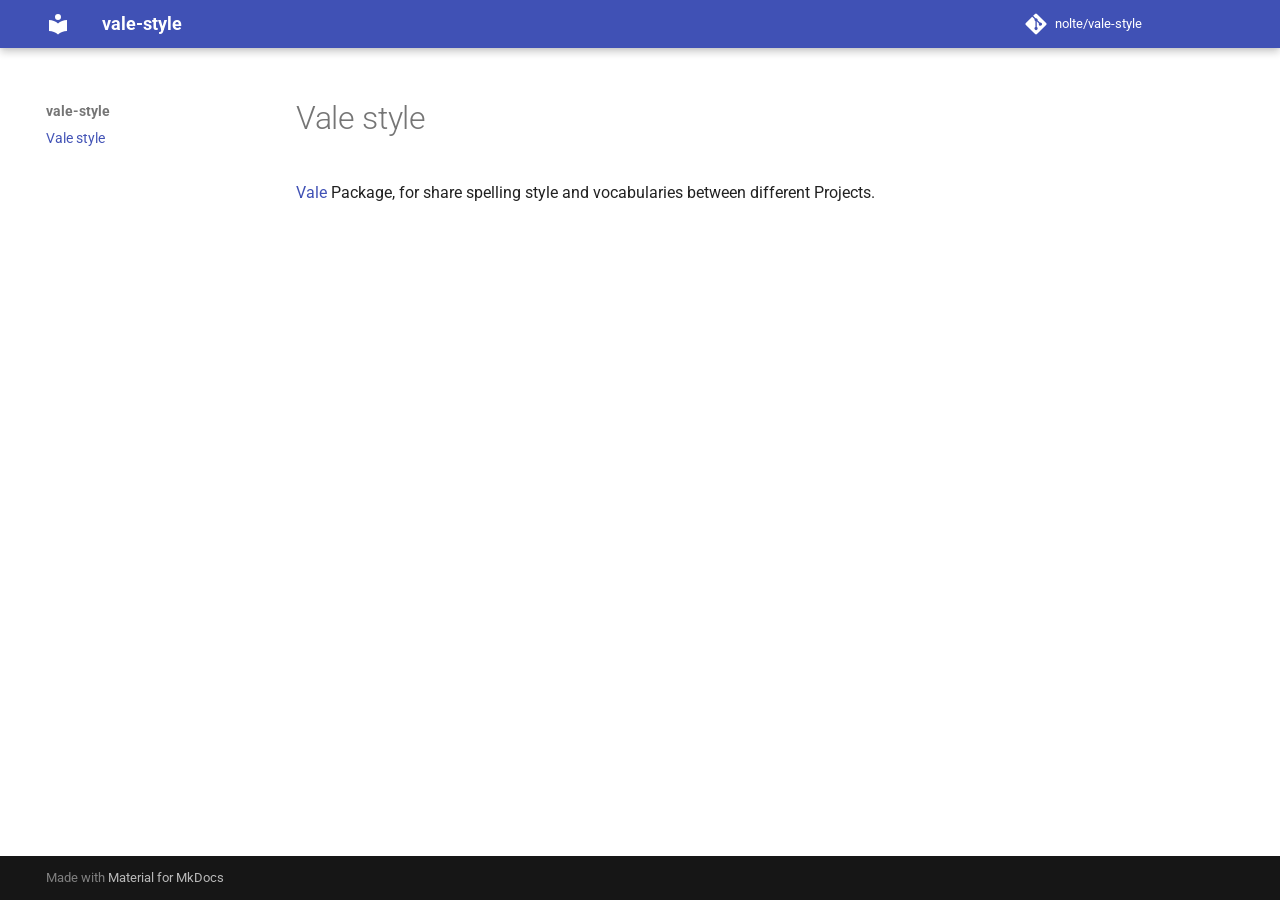
==== index.html @ 6ada6ce7 "Deployed ea14ecf with MkDocs version: 1.5.3" ====
<!doctype html>
<html lang="en" class="no-js">
  <head>
    
      <meta charset="utf-8">
      <meta name="viewport" content="width=device-width,initial-scale=1">
      
      
      
      
      
      
      <link rel="icon" href="assets/images/favicon.png">
      <meta name="generator" content="mkdocs-1.5.3, mkdocs-material-9.5.3">
    
    
      
        <title>vale-style</title>
      
    
    
      <link rel="stylesheet" href="assets/stylesheets/main.50c56a3b.min.css">
      
      


    
    
      
    
    
      
        
        
        <link rel="preconnect" href="https://fonts.gstatic.com" crossorigin>
        <link rel="stylesheet" href="https://fonts.googleapis.com/css?family=Roboto:300,300i,400,400i,700,700i%7CRoboto+Mono:400,400i,700,700i&display=fallback">
        <style>:root{--md-text-font:"Roboto";--md-code-font:"Roboto Mono"}</style>
      
    
    
      <link rel="stylesheet" href="css/overwrite.css">
    
    <script>__md_scope=new URL(".",location),__md_hash=e=>[...e].reduce((e,_)=>(e<<5)-e+_.charCodeAt(0),0),__md_get=(e,_=localStorage,t=__md_scope)=>JSON.parse(_.getItem(t.pathname+"."+e)),__md_set=(e,_,t=localStorage,a=__md_scope)=>{try{t.setItem(a.pathname+"."+e,JSON.stringify(_))}catch(e){}}</script>
    
      

    
    
    
  </head>
  
  
    <body dir="ltr">
  
    
    <input class="md-toggle" data-md-toggle="drawer" type="checkbox" id="__drawer" autocomplete="off">
    <input class="md-toggle" data-md-toggle="search" type="checkbox" id="__search" autocomplete="off">
    <label class="md-overlay" for="__drawer"></label>
    <div data-md-component="skip">
      
        
        <a href="#vale-style" class="md-skip">
          Skip to content
        </a>
      
    </div>
    <div data-md-component="announce">
      
    </div>
    
    
      

  

<header class="md-header md-header--shadow" data-md-component="header">
  <nav class="md-header__inner md-grid" aria-label="Header">
    <a href="." title="vale-style" class="md-header__button md-logo" aria-label="vale-style" data-md-component="logo">
      
  
  <svg xmlns="http://www.w3.org/2000/svg" viewBox="0 0 24 24"><path d="M12 8a3 3 0 0 0 3-3 3 3 0 0 0-3-3 3 3 0 0 0-3 3 3 3 0 0 0 3 3m0 3.54C9.64 9.35 6.5 8 3 8v11c3.5 0 6.64 1.35 9 3.54 2.36-2.19 5.5-3.54 9-3.54V8c-3.5 0-6.64 1.35-9 3.54Z"/></svg>

    </a>
    <label class="md-header__button md-icon" for="__drawer">
      
      <svg xmlns="http://www.w3.org/2000/svg" viewBox="0 0 24 24"><path d="M3 6h18v2H3V6m0 5h18v2H3v-2m0 5h18v2H3v-2Z"/></svg>
    </label>
    <div class="md-header__title" data-md-component="header-title">
      <div class="md-header__ellipsis">
        <div class="md-header__topic">
          <span class="md-ellipsis">
            vale-style
          </span>
        </div>
        <div class="md-header__topic" data-md-component="header-topic">
          <span class="md-ellipsis">
            
              Vale style
            
          </span>
        </div>
      </div>
    </div>
    
    
      <script>var media,input,key,value,palette=__md_get("__palette");if(palette&&palette.color){"(prefers-color-scheme)"===palette.color.media&&(media=matchMedia("(prefers-color-scheme: light)"),input=document.querySelector(media.matches?"[data-md-color-media='(prefers-color-scheme: light)']":"[data-md-color-media='(prefers-color-scheme: dark)']"),palette.color.media=input.getAttribute("data-md-color-media"),palette.color.scheme=input.getAttribute("data-md-color-scheme"),palette.color.primary=input.getAttribute("data-md-color-primary"),palette.color.accent=input.getAttribute("data-md-color-accent"));for([key,value]of Object.entries(palette.color))document.body.setAttribute("data-md-color-"+key,value)}</script>
    
    
    
    
      <div class="md-header__source">
        <a href="https://github.com/nolte/vale-style" title="Go to repository" class="md-source" data-md-component="source">
  <div class="md-source__icon md-icon">
    
    <svg xmlns="http://www.w3.org/2000/svg" viewBox="0 0 448 512"><!--! Font Awesome Free 6.5.1 by @fontawesome - https://fontawesome.com License - https://fontawesome.com/license/free (Icons: CC BY 4.0, Fonts: SIL OFL 1.1, Code: MIT License) Copyright 2023 Fonticons, Inc.--><path d="M439.55 236.05 244 40.45a28.87 28.87 0 0 0-40.81 0l-40.66 40.63 51.52 51.52c27.06-9.14 52.68 16.77 43.39 43.68l49.66 49.66c34.23-11.8 61.18 31 35.47 56.69-26.49 26.49-70.21-2.87-56-37.34L240.22 199v121.85c25.3 12.54 22.26 41.85 9.08 55a34.34 34.34 0 0 1-48.55 0c-17.57-17.6-11.07-46.91 11.25-56v-123c-20.8-8.51-24.6-30.74-18.64-45L142.57 101 8.45 235.14a28.86 28.86 0 0 0 0 40.81l195.61 195.6a28.86 28.86 0 0 0 40.8 0l194.69-194.69a28.86 28.86 0 0 0 0-40.81z"/></svg>
  </div>
  <div class="md-source__repository">
    nolte/vale-style
  </div>
</a>
      </div>
    
  </nav>
  
</header>
    
    <div class="md-container" data-md-component="container">
      
      
        
          
        
      
      <main class="md-main" data-md-component="main">
        <div class="md-main__inner md-grid">
          
            
              
              <div class="md-sidebar md-sidebar--primary" data-md-component="sidebar" data-md-type="navigation" >
                <div class="md-sidebar__scrollwrap">
                  <div class="md-sidebar__inner">
                    



<nav class="md-nav md-nav--primary" aria-label="Navigation" data-md-level="0">
  <label class="md-nav__title" for="__drawer">
    <a href="." title="vale-style" class="md-nav__button md-logo" aria-label="vale-style" data-md-component="logo">
      
  
  <svg xmlns="http://www.w3.org/2000/svg" viewBox="0 0 24 24"><path d="M12 8a3 3 0 0 0 3-3 3 3 0 0 0-3-3 3 3 0 0 0-3 3 3 3 0 0 0 3 3m0 3.54C9.64 9.35 6.5 8 3 8v11c3.5 0 6.64 1.35 9 3.54 2.36-2.19 5.5-3.54 9-3.54V8c-3.5 0-6.64 1.35-9 3.54Z"/></svg>

    </a>
    vale-style
  </label>
  
    <div class="md-nav__source">
      <a href="https://github.com/nolte/vale-style" title="Go to repository" class="md-source" data-md-component="source">
  <div class="md-source__icon md-icon">
    
    <svg xmlns="http://www.w3.org/2000/svg" viewBox="0 0 448 512"><!--! Font Awesome Free 6.5.1 by @fontawesome - https://fontawesome.com License - https://fontawesome.com/license/free (Icons: CC BY 4.0, Fonts: SIL OFL 1.1, Code: MIT License) Copyright 2023 Fonticons, Inc.--><path d="M439.55 236.05 244 40.45a28.87 28.87 0 0 0-40.81 0l-40.66 40.63 51.52 51.52c27.06-9.14 52.68 16.77 43.39 43.68l49.66 49.66c34.23-11.8 61.18 31 35.47 56.69-26.49 26.49-70.21-2.87-56-37.34L240.22 199v121.85c25.3 12.54 22.26 41.85 9.08 55a34.34 34.34 0 0 1-48.55 0c-17.57-17.6-11.07-46.91 11.25-56v-123c-20.8-8.51-24.6-30.74-18.64-45L142.57 101 8.45 235.14a28.86 28.86 0 0 0 0 40.81l195.61 195.6a28.86 28.86 0 0 0 40.8 0l194.69-194.69a28.86 28.86 0 0 0 0-40.81z"/></svg>
  </div>
  <div class="md-source__repository">
    nolte/vale-style
  </div>
</a>
    </div>
  
  <ul class="md-nav__list" data-md-scrollfix>
    
      
      
  
  
    
  
  
  
    <li class="md-nav__item md-nav__item--active">
      
      <input class="md-nav__toggle md-toggle" type="checkbox" id="__toc">
      
      
        
      
      
      <a href="." class="md-nav__link md-nav__link--active">
        
  
  <span class="md-ellipsis">
    Vale style
  </span>
  

      </a>
      
    </li>
  

    
  </ul>
</nav>
                  </div>
                </div>
              </div>
            
            
              
              <div class="md-sidebar md-sidebar--secondary" data-md-component="sidebar" data-md-type="toc" >
                <div class="md-sidebar__scrollwrap">
                  <div class="md-sidebar__inner">
                    

<nav class="md-nav md-nav--secondary" aria-label="Table of contents">
  
  
  
    
  
  
</nav>
                  </div>
                </div>
              </div>
            
          
          
            <div class="md-content" data-md-component="content">
              <article class="md-content__inner md-typeset">
                
                  

  
  


<h1 id="vale-style">Vale style<a class="headerlink" href="#vale-style" title="Permanent link">&para;</a></h1>
<!-- BEGIN INCLUDE ../README.md '&lt;!--intro-start--&gt;' '&lt;!--intro-end--&gt;' -->

<p><a href="https://github.com/errata-ai/vale">Vale</a> Package, for share spelling style and vocabularies between different Projects.</p>
<!-- END INCLUDE -->












                
              </article>
            </div>
          
          
<script>var target=document.getElementById(location.hash.slice(1));target&&target.name&&(target.checked=target.name.startsWith("__tabbed_"))</script>
        </div>
        
      </main>
      
        <footer class="md-footer">
  
  <div class="md-footer-meta md-typeset">
    <div class="md-footer-meta__inner md-grid">
      <div class="md-copyright">
  
  
    Made with
    <a href="https://squidfunk.github.io/mkdocs-material/" target="_blank" rel="noopener">
      Material for MkDocs
    </a>
  
</div>
      
    </div>
  </div>
</footer>
      
    </div>
    <div class="md-dialog" data-md-component="dialog">
      <div class="md-dialog__inner md-typeset"></div>
    </div>
    
    
    <script id="__config" type="application/json">{"base": ".", "features": [], "search": "assets/javascripts/workers/search.f886a092.min.js", "translations": {"clipboard.copied": "Copied to clipboard", "clipboard.copy": "Copy to clipboard", "search.result.more.one": "1 more on this page", "search.result.more.other": "# more on this page", "search.result.none": "No matching documents", "search.result.one": "1 matching document", "search.result.other": "# matching documents", "search.result.placeholder": "Type to start searching", "search.result.term.missing": "Missing", "select.version": "Select version"}}</script>
    
    
      <script src="assets/javascripts/bundle.d7c377c4.min.js"></script>
      
    
  </body>
</html>
---- assets/stylesheets/main.50c56a3b.min.css ----
@charset "UTF-8";html{-webkit-text-size-adjust:none;-moz-text-size-adjust:none;text-size-adjust:none;box-sizing:border-box}*,:after,:before{box-sizing:inherit}@media (prefers-reduced-motion){*,:after,:before{transition:none!important}}body{margin:0}a,button,input,label{-webkit-tap-highlight-color:transparent}a{color:inherit;text-decoration:none}hr{border:0;box-sizing:initial;display:block;height:.05rem;overflow:visible;padding:0}small{font-size:80%}sub,sup{line-height:1em}img{border-style:none}table{border-collapse:initial;border-spacing:0}td,th{font-weight:400;vertical-align:top}button{background:#0000;border:0;font-family:inherit;font-size:inherit;margin:0;padding:0}input{border:0;outline:none}:root{--md-primary-fg-color:#4051b5;--md-primary-fg-color--light:#5d6cc0;--md-primary-fg-color--dark:#303fa1;--md-primary-bg-color:#fff;--md-primary-bg-color--light:#ffffffb3;--md-accent-fg-color:#526cfe;--md-accent-fg-color--transparent:#526cfe1a;--md-accent-bg-color:#fff;--md-accent-bg-color--light:#ffffffb3}[data-md-color-scheme=default]{color-scheme:light}[data-md-color-scheme=default] img[src$="#gh-dark-mode-only"],[data-md-color-scheme=default] img[src$="#only-dark"]{display:none}:root,[data-md-color-scheme=default]{--md-hue:225deg;--md-default-fg-color:#000000de;--md-default-fg-color--light:#0000008a;--md-default-fg-color--lighter:#00000052;--md-default-fg-color--lightest:#00000012;--md-default-bg-color:#fff;--md-default-bg-color--light:#ffffffb3;--md-default-bg-color--lighter:#ffffff4d;--md-default-bg-color--lightest:#ffffff1f;--md-code-fg-color:#36464e;--md-code-bg-color:#f5f5f5;--md-code-hl-color:#4287ff;--md-code-hl-color--light:#4287ff1a;--md-code-hl-number-color:#d52a2a;--md-code-hl-special-color:#db1457;--md-code-hl-function-color:#a846b9;--md-code-hl-constant-color:#6e59d9;--md-code-hl-keyword-color:#3f6ec6;--md-code-hl-string-color:#1c7d4d;--md-code-hl-name-color:var(--md-code-fg-color);--md-code-hl-operator-color:var(--md-default-fg-color--light);--md-code-hl-punctuation-color:var(--md-default-fg-color--light);--md-code-hl-comment-color:var(--md-default-fg-color--light);--md-code-hl-generic-color:var(--md-default-fg-color--light);--md-code-hl-variable-color:var(--md-default-fg-color--light);--md-typeset-color:var(--md-default-fg-color);--md-typeset-a-color:var(--md-primary-fg-color);--md-typeset-del-color:#f5503d26;--md-typeset-ins-color:#0bd57026;--md-typeset-kbd-color:#fafafa;--md-typeset-kbd-accent-color:#fff;--md-typeset-kbd-border-color:#b8b8b8;--md-typeset-mark-color:#ffff0080;--md-typeset-table-color:#0000001f;--md-typeset-table-color--light:rgba(0,0,0,.035);--md-admonition-fg-color:var(--md-default-fg-color);--md-admonition-bg-color:var(--md-default-bg-color);--md-warning-fg-color:#000000de;--md-warning-bg-color:#ff9;--md-footer-fg-color:#fff;--md-footer-fg-color--light:#ffffffb3;--md-footer-fg-color--lighter:#ffffff73;--md-footer-bg-color:#000000de;--md-footer-bg-color--dark:#00000052;--md-shadow-z1:0 0.2rem 0.5rem #0000000d,0 0 0.05rem #0000001a;--md-shadow-z2:0 0.2rem 0.5rem #0000001a,0 0 0.05rem #00000040;--md-shadow-z3:0 0.2rem 0.5rem #0003,0 0 0.05rem #00000059}.md-icon svg{fill:currentcolor;display:block;height:1.2rem;width:1.2rem}body{-webkit-font-smoothing:antialiased;-moz-osx-font-smoothing:grayscale;--md-text-font-family:var(--md-text-font,_),-apple-system,BlinkMacSystemFont,Helvetica,Arial,sans-serif;--md-code-font-family:var(--md-code-font,_),SFMono-Regular,Consolas,Menlo,monospace}aside,body,input{font-feature-settings:"kern","liga";color:var(--md-typeset-color);font-family:var(--md-text-font-family)}code,kbd,pre{font-feature-settings:"kern";font-family:var(--md-code-font-family)}:root{--md-typeset-table-sort-icon:url('data:image/svg+xml;charset=utf-8,<svg xmlns="http://www.w3.org/2000/svg" viewBox="0 0 24 24"><path d="m18 21-4-4h3V7h-3l4-4 4 4h-3v10h3M2 19v-2h10v2M2 13v-2h7v2M2 7V5h4v2H2Z"/></svg>');--md-typeset-table-sort-icon--asc:url('data:image/svg+xml;charset=utf-8,<svg xmlns="http://www.w3.org/2000/svg" viewBox="0 0 24 24"><path d="M19 17h3l-4 4-4-4h3V3h2M2 17h10v2H2M6 5v2H2V5m0 6h7v2H2v-2Z"/></svg>');--md-typeset-table-sort-icon--desc:url('data:image/svg+xml;charset=utf-8,<svg xmlns="http://www.w3.org/2000/svg" viewBox="0 0 24 24"><path d="M19 7h3l-4-4-4 4h3v14h2M2 17h10v2H2M6 5v2H2V5m0 6h7v2H2v-2Z"/></svg>')}.md-typeset{-webkit-print-color-adjust:exact;color-adjust:exact;font-size:.8rem;line-height:1.6}@media print{.md-typeset{font-size:.68rem}}.md-typeset blockquote,.md-typeset dl,.md-typeset figure,.md-typeset ol,.md-typeset pre,.md-typeset ul{margin-bottom:1em;margin-top:1em}.md-typeset h1{color:var(--md-default-fg-color--light);font-size:2em;line-height:1.3;margin:0 0 1.25em}.md-typeset h1,.md-typeset h2{font-weight:300;letter-spacing:-.01em}.md-typeset h2{font-size:1.5625em;line-height:1.4;margin:1.6em 0 .64em}.md-typeset h3{font-size:1.25em;font-weight:400;letter-spacing:-.01em;line-height:1.5;margin:1.6em 0 .8em}.md-typeset h2+h3{margin-top:.8em}.md-typeset h4{font-weight:700;letter-spacing:-.01em;margin:1em 0}.md-typeset h5,.md-typeset h6{color:var(--md-default-fg-color--light);font-size:.8em;font-weight:700;letter-spacing:-.01em;margin:1.25em 0}.md-typeset h5{text-transform:uppercase}.md-typeset hr{border-bottom:.05rem solid var(--md-default-fg-color--lightest);display:flow-root;margin:1.5em 0}.md-typeset a{color:var(--md-typeset-a-color);word-break:break-word}.md-typeset a,.md-typeset a:before{transition:color 125ms}.md-typeset a:focus,.md-typeset a:hover{color:var(--md-accent-fg-color)}.md-typeset a:focus code,.md-typeset a:hover code{background-color:var(--md-accent-fg-color--transparent)}.md-typeset a code{color:currentcolor;transition:background-color 125ms}.md-typeset a.focus-visible{outline-color:var(--md-accent-fg-color);outline-offset:.2rem}.md-typeset code,.md-typeset kbd,.md-typeset pre{color:var(--md-code-fg-color);direction:ltr;font-variant-ligatures:none}@media print{.md-typeset code,.md-typeset kbd,.md-typeset pre{white-space:pre-wrap}}.md-typeset code{background-color:var(--md-code-bg-color);border-radius:.1rem;-webkit-box-decoration-break:clone;box-decoration-break:clone;font-size:.85em;padding:0 .2941176471em;word-break:break-word}.md-typeset code:not(.focus-visible){-webkit-tap-highlight-color:transparent;outline:none}.md-typeset pre{display:flow-root;line-height:1.4;position:relative}.md-typeset pre>code{-webkit-box-decoration-break:slice;box-decoration-break:slice;box-shadow:none;display:block;margin:0;outline-color:var(--md-accent-fg-color);overflow:auto;padding:.7720588235em 1.1764705882em;scrollbar-color:var(--md-default-fg-color--lighter) #0000;scrollbar-width:thin;touch-action:auto;word-break:normal}.md-typeset pre>code:hover{scrollbar-color:var(--md-accent-fg-color) #0000}.md-typeset pre>code::-webkit-scrollbar{height:.2rem;width:.2rem}.md-typeset pre>code::-webkit-scrollbar-thumb{background-color:var(--md-default-fg-color--lighter)}.md-typeset pre>code::-webkit-scrollbar-thumb:hover{background-color:var(--md-accent-fg-color)}.md-typeset kbd{background-color:var(--md-typeset-kbd-color);border-radius:.1rem;box-shadow:0 .1rem 0 .05rem var(--md-typeset-kbd-border-color),0 .1rem 0 var(--md-typeset-kbd-border-color),0 -.1rem .2rem var(--md-typeset-kbd-accent-color) inset;color:var(--md-default-fg-color);display:inline-block;font-size:.75em;padding:0 .6666666667em;vertical-align:text-top;word-break:break-word}.md-typeset mark{background-color:var(--md-typeset-mark-color);-webkit-box-decoration-break:clone;box-decoration-break:clone;color:inherit;word-break:break-word}.md-typeset abbr{border-bottom:.05rem dotted var(--md-default-fg-color--light);cursor:help;text-decoration:none}.md-typeset small{opacity:.75}[dir=ltr] .md-typeset sub,[dir=ltr] .md-typeset sup{margin-left:.078125em}[dir=rtl] .md-typeset sub,[dir=rtl] .md-typeset sup{margin-right:.078125em}[dir=ltr] .md-typeset blockquote{padding-left:.6rem}[dir=rtl] .md-typeset blockquote{padding-right:.6rem}[dir=ltr] .md-typeset blockquote{border-left:.2rem solid var(--md-default-fg-color--lighter)}[dir=rtl] .md-typeset blockquote{border-right:.2rem solid var(--md-default-fg-color--lighter)}.md-typeset blockquote{color:var(--md-default-fg-color--light);margin-left:0;margin-right:0}.md-typeset ul{list-style-type:disc}[dir=ltr] .md-typeset ol,[dir=ltr] .md-typeset ul{margin-left:.625em}[dir=rtl] .md-typeset ol,[dir=rtl] .md-typeset ul{margin-right:.625em}.md-typeset ol,.md-typeset ul{padding:0}.md-typeset ol:not([hidden]),.md-typeset ul:not([hidden]){display:flow-root}.md-typeset ol ol,.md-typeset ul ol{list-style-type:lower-alpha}.md-typeset ol ol ol,.md-typeset ul ol ol{list-style-type:lower-roman}[dir=ltr] .md-typeset ol li,[dir=ltr] .md-typeset ul li{margin-left:1.25em}[dir=rtl] .md-typeset ol li,[dir=rtl] .md-typeset ul li{margin-right:1.25em}.md-typeset ol li,.md-typeset ul li{margin-bottom:.5em}.md-typeset ol li blockquote,.md-typeset ol li p,.md-typeset ul li blockquote,.md-typeset ul li p{margin:.5em 0}.md-typeset ol li:last-child,.md-typeset ul li:last-child{margin-bottom:0}[dir=ltr] .md-typeset ol li ol,[dir=ltr] .md-typeset ol li ul,[dir=ltr] .md-typeset ul li ol,[dir=ltr] .md-typeset ul li ul{margin-left:.625em}[dir=rtl] .md-typeset ol li ol,[dir=rtl] .md-typeset ol li ul,[dir=rtl] .md-typeset ul li ol,[dir=rtl] .md-typeset ul li ul{margin-right:.625em}.md-typeset ol li ol,.md-typeset ol li ul,.md-typeset ul li ol,.md-typeset ul li ul{margin-bottom:.5em;margin-top:.5em}[dir=ltr] .md-typeset dd{margin-left:1.875em}[dir=rtl] .md-typeset dd{margin-right:1.875em}.md-typeset dd{margin-bottom:1.5em;margin-top:1em}.md-typeset img,.md-typeset svg,.md-typeset video{height:auto;max-width:100%}.md-typeset img[align=left]{margin:1em 1em 1em 0}.md-typeset img[align=right]{margin:1em 0 1em 1em}.md-typeset img[align]:only-child{margin-top:0}.md-typeset figure{display:flow-root;margin:1em auto;max-width:100%;text-align:center;width:-webkit-fit-content;width:-moz-fit-content;width:fit-content}.md-typeset figure img{display:block}.md-typeset figcaption{font-style:italic;margin:1em auto;max-width:24rem}.md-typeset iframe{max-width:100%}.md-typeset table:not([class]){background-color:var(--md-default-bg-color);border:.05rem solid var(--md-typeset-table-color);border-radius:.1rem;display:inline-block;font-size:.64rem;max-width:100%;overflow:auto;touch-action:auto}@media print{.md-typeset table:not([class]){display:table}}.md-typeset table:not([class])+*{margin-top:1.5em}.md-typeset table:not([class]) td>:first-child,.md-typeset table:not([class]) th>:first-child{margin-top:0}.md-typeset table:not([class]) td>:last-child,.md-typeset table:not([class]) th>:last-child{margin-bottom:0}.md-typeset table:not([class]) td:not([align]),.md-typeset table:not([class]) th:not([align]){text-align:left}[dir=rtl] .md-typeset table:not([class]) td:not([align]),[dir=rtl] .md-typeset table:not([class]) th:not([align]){text-align:right}.md-typeset table:not([class]) th{font-weight:700;min-width:5rem;padding:.9375em 1.25em;vertical-align:top}.md-typeset table:not([class]) td{border-top:.05rem solid var(--md-typeset-table-color);padding:.9375em 1.25em;vertical-align:top}.md-typeset table:not([class]) tbody tr{transition:background-color 125ms}.md-typeset table:not([class]) tbody tr:hover{background-color:var(--md-typeset-table-color--light);box-shadow:0 .05rem 0 var(--md-default-bg-color) inset}.md-typeset table:not([class]) a{word-break:normal}.md-typeset table th[role=columnheader]{cursor:pointer}[dir=ltr] .md-typeset table th[role=columnheader]:after{margin-left:.5em}[dir=rtl] .md-typeset table th[role=columnheader]:after{margin-right:.5em}.md-typeset table th[role=columnheader]:after{content:"";display:inline-block;height:1.2em;-webkit-mask-image:var(--md-typeset-table-sort-icon);mask-image:var(--md-typeset-table-sort-icon);-webkit-mask-repeat:no-repeat;mask-repeat:no-repeat;-webkit-mask-size:contain;mask-size:contain;transition:background-color 125ms;vertical-align:text-bottom;width:1.2em}.md-typeset table th[role=columnheader]:hover:after{background-color:var(--md-default-fg-color--lighter)}.md-typeset table th[role=columnheader][aria-sort=ascending]:after{background-color:var(--md-default-fg-color--light);-webkit-mask-image:var(--md-typeset-table-sort-icon--asc);mask-image:var(--md-typeset-table-sort-icon--asc)}.md-typeset table th[role=columnheader][aria-sort=descending]:after{background-color:var(--md-default-fg-color--light);-webkit-mask-image:var(--md-typeset-table-sort-icon--desc);mask-image:var(--md-typeset-table-sort-icon--desc)}.md-typeset__scrollwrap{margin:1em -.8rem;overflow-x:auto;touch-action:auto}.md-typeset__table{display:inline-block;margin-bottom:.5em;padding:0 .8rem}@media print{.md-typeset__table{display:block}}html .md-typeset__table table{display:table;margin:0;overflow:hidden;width:100%}@media screen and (max-width:44.984375em){.md-content__inner>pre{margin:1em -.8rem}.md-content__inner>pre code{border-radius:0}}.md-typeset .md-author{border-radius:100%;display:block;flex-shrink:0;height:1.6rem;overflow:hidden;position:relative;transition:color 125ms,transform 125ms;width:1.6rem}.md-typeset .md-author img{display:block}.md-typeset .md-author--more{background:var(--md-default-fg-color--lightest);color:var(--md-default-fg-color--lighter);font-size:.6rem;font-weight:700;line-height:1.6rem;text-align:center}.md-typeset .md-author--long{height:2.4rem;width:2.4rem}.md-typeset a.md-author{transform:scale(1)}.md-typeset a.md-author img{filter:grayscale(100%) opacity(75%);transition:filter 125ms}.md-typeset a.md-author:focus,.md-typeset a.md-author:hover{transform:scale(1.1);z-index:1}.md-typeset a.md-author:focus img,.md-typeset a.md-author:hover img{filter:grayscale(0)}.md-banner{background-color:var(--md-footer-bg-color);color:var(--md-footer-fg-color);overflow:auto}@media print{.md-banner{display:none}}.md-banner--warning{background-color:var(--md-warning-bg-color);color:var(--md-warning-fg-color)}.md-banner__inner{font-size:.7rem;margin:.6rem auto;padding:0 .8rem}[dir=ltr] .md-banner__button{float:right}[dir=rtl] .md-banner__button{float:left}.md-banner__button{color:inherit;cursor:pointer;transition:opacity .25s}.no-js .md-banner__button{display:none}.md-banner__button:hover{opacity:.7}html{font-size:125%;height:100%;overflow-x:hidden}@media screen and (min-width:100em){html{font-size:137.5%}}@media screen and (min-width:125em){html{font-size:150%}}body{background-color:var(--md-default-bg-color);display:flex;flex-direction:column;font-size:.5rem;min-height:100%;position:relative;width:100%}@media print{body{display:block}}@media screen and (max-width:59.984375em){body[data-md-scrolllock]{position:fixed}}.md-grid{margin-left:auto;margin-right:auto;max-width:61rem}.md-container{display:flex;flex-direction:column;flex-grow:1}@media print{.md-container{display:block}}.md-main{flex-grow:1}.md-main__inner{display:flex;height:100%;margin-top:1.5rem}.md-ellipsis{overflow:hidden;text-overflow:ellipsis}.md-toggle{display:none}.md-option{height:0;opacity:0;position:absolute;width:0}.md-option:checked+label:not([hidden]){display:block}.md-option.focus-visible+label{outline-color:var(--md-accent-fg-color);outline-style:auto}.md-skip{background-color:var(--md-default-fg-color);border-radius:.1rem;color:var(--md-default-bg-color);font-size:.64rem;margin:.5rem;opacity:0;outline-color:var(--md-accent-fg-color);padding:.3rem .5rem;position:fixed;transform:translateY(.4rem);z-index:-1}.md-skip:focus{opacity:1;transform:translateY(0);transition:transform .25s cubic-bezier(.4,0,.2,1),opacity 175ms 75ms;z-index:10}@page{margin:25mm}:root{--md-clipboard-icon:url('data:image/svg+xml;charset=utf-8,<svg xmlns="http://www.w3.org/2000/svg" viewBox="0 0 24 24"><path d="M19 21H8V7h11m0-2H8a2 2 0 0 0-2 2v14a2 2 0 0 0 2 2h11a2 2 0 0 0 2-2V7a2 2 0 0 0-2-2m-3-4H4a2 2 0 0 0-2 2v14h2V3h12V1Z"/></svg>')}.md-clipboard{border-radius:.1rem;color:var(--md-default-fg-color--lightest);cursor:pointer;height:1.5em;outline-color:var(--md-accent-fg-color);outline-offset:.1rem;position:absolute;right:.5em;top:.5em;transition:color .25s;width:1.5em;z-index:1}@media print{.md-clipboard{display:none}}.md-clipboard:not(.focus-visible){-webkit-tap-highlight-color:transparent;outline:none}:hover>.md-clipboard{color:var(--md-default-fg-color--light)}.md-clipboard:focus,.md-clipboard:hover{color:var(--md-accent-fg-color)}.md-clipboard:after{background-color:currentcolor;content:"";display:block;height:1.125em;margin:0 auto;-webkit-mask-image:var(--md-clipboard-icon);mask-image:var(--md-clipboard-icon);-webkit-mask-position:center;mask-position:center;-webkit-mask-repeat:no-repeat;mask-repeat:no-repeat;-webkit-mask-size:contain;mask-size:contain;width:1.125em}.md-clipboard--inline{cursor:pointer}.md-clipboard--inline code{transition:color .25s,background-color .25s}.md-clipboard--inline:focus code,.md-clipboard--inline:hover code{background-color:var(--md-accent-fg-color--transparent);color:var(--md-accent-fg-color)}@keyframes consent{0%{opacity:0;transform:translateY(100%)}to{opacity:1;transform:translateY(0)}}@keyframes overlay{0%{opacity:0}to{opacity:1}}.md-consent__overlay{animation:overlay .25s both;-webkit-backdrop-filter:blur(.1rem);backdrop-filter:blur(.1rem);background-color:#0000008a;height:100%;opacity:1;position:fixed;top:0;width:100%;z-index:5}.md-consent__inner{animation:consent .5s cubic-bezier(.1,.7,.1,1) both;background-color:var(--md-default-bg-color);border:0;border-radius:.1rem;bottom:0;box-shadow:0 0 .2rem #0000001a,0 .2rem .4rem #0003;max-height:100%;overflow:auto;padding:0;position:fixed;width:100%;z-index:5}.md-consent__form{padding:.8rem}.md-consent__settings{display:none;margin:1em 0}input:checked+.md-consent__settings{display:block}.md-consent__controls{margin-bottom:.8rem}.md-typeset .md-consent__controls .md-button{display:inline}@media screen and (max-width:44.984375em){.md-typeset .md-consent__controls .md-button{display:block;margin-top:.4rem;text-align:center;width:100%}}.md-consent label{cursor:pointer}.md-content{flex-grow:1;min-width:0}.md-content__inner{margin:0 .8rem 1.2rem;padding-top:.6rem}@media screen and (min-width:76.25em){[dir=ltr] .md-sidebar--primary:not([hidden])~.md-content>.md-content__inner{margin-left:1.2rem}[dir=ltr] .md-sidebar--secondary:not([hidden])~.md-content>.md-content__inner,[dir=rtl] .md-sidebar--primary:not([hidden])~.md-content>.md-content__inner{margin-right:1.2rem}[dir=rtl] .md-sidebar--secondary:not([hidden])~.md-content>.md-content__inner{margin-left:1.2rem}}.md-content__inner:before{content:"";display:block;height:.4rem}.md-content__inner>:last-child{margin-bottom:0}[dir=ltr] .md-content__button{float:right}[dir=rtl] .md-content__button{float:left}[dir=ltr] .md-content__button{margin-left:.4rem}[dir=rtl] .md-content__button{margin-right:.4rem}.md-content__button{margin:.4rem 0;padding:0}@media print{.md-content__button{display:none}}.md-typeset .md-content__button{color:var(--md-default-fg-color--lighter)}.md-content__button svg{display:inline;vertical-align:top}[dir=rtl] .md-content__button svg{transform:scaleX(-1)}[dir=ltr] .md-dialog{right:.8rem}[dir=rtl] .md-dialog{left:.8rem}.md-dialog{background-color:var(--md-default-fg-color);border-radius:.1rem;bottom:.8rem;box-shadow:var(--md-shadow-z3);min-width:11.1rem;opacity:0;padding:.4rem .6rem;pointer-events:none;position:fixed;transform:translateY(100%);transition:transform 0ms .4s,opacity .4s;z-index:4}@media print{.md-dialog{display:none}}.md-dialog--active{opacity:1;pointer-events:auto;transform:translateY(0);transition:transform .4s cubic-bezier(.075,.85,.175,1),opacity .4s}.md-dialog__inner{color:var(--md-default-bg-color);font-size:.7rem}.md-feedback{margin:2em 0 1em;text-align:center}.md-feedback fieldset{border:none;margin:0;padding:0}.md-feedback__title{font-weight:700;margin:1em auto}.md-feedback__inner{position:relative}.md-feedback__list{display:flex;flex-wrap:wrap;place-content:baseline center;position:relative}.md-feedback__list:hover .md-icon:not(:disabled){color:var(--md-default-fg-color--lighter)}:disabled .md-feedback__list{min-height:1.8rem}.md-feedback__icon{color:var(--md-default-fg-color--light);cursor:pointer;flex-shrink:0;margin:0 .1rem;transition:color 125ms}.md-feedback__icon:not(:disabled).md-icon:hover{color:var(--md-accent-fg-color)}.md-feedback__icon:disabled{color:var(--md-default-fg-color--lightest);pointer-events:none}.md-feedback__note{opacity:0;position:relative;transform:translateY(.4rem);transition:transform .4s cubic-bezier(.1,.7,.1,1),opacity .15s}.md-feedback__note>*{margin:0 auto;max-width:16rem}:disabled .md-feedback__note{opacity:1;transform:translateY(0)}.md-footer{background-color:var(--md-footer-bg-color);color:var(--md-footer-fg-color)}@media print{.md-footer{display:none}}.md-footer__inner{justify-content:space-between;overflow:auto;padding:.2rem}.md-footer__inner:not([hidden]){display:flex}.md-footer__link{align-items:end;display:flex;flex-grow:0.01;margin-bottom:.4rem;margin-top:1rem;max-width:100%;outline-color:var(--md-accent-fg-color);overflow:hidden;transition:opacity .25s}.md-footer__link:focus,.md-footer__link:hover{opacity:.7}[dir=rtl] .md-footer__link svg{transform:scaleX(-1)}@media screen and (max-width:44.984375em){.md-footer__link--prev{flex-shrink:0}.md-footer__link--prev .md-footer__title{display:none}}[dir=ltr] .md-footer__link--next{margin-left:auto}[dir=rtl] .md-footer__link--next{margin-right:auto}.md-footer__link--next{text-align:right}[dir=rtl] .md-footer__link--next{text-align:left}.md-footer__title{flex-grow:1;font-size:.9rem;margin-bottom:.7rem;max-width:calc(100% - 2.4rem);padding:0 1rem;white-space:nowrap}.md-footer__button{margin:.2rem;padding:.4rem}.md-footer__direction{font-size:.64rem;opacity:.7}.md-footer-meta{background-color:var(--md-footer-bg-color--dark)}.md-footer-meta__inner{display:flex;flex-wrap:wrap;justify-content:space-between;padding:.2rem}html .md-footer-meta.md-typeset a{color:var(--md-footer-fg-color--light)}html .md-footer-meta.md-typeset a:focus,html .md-footer-meta.md-typeset a:hover{color:var(--md-footer-fg-color)}.md-copyright{color:var(--md-footer-fg-color--lighter);font-size:.64rem;margin:auto .6rem;padding:.4rem 0;width:100%}@media screen and (min-width:45em){.md-copyright{width:auto}}.md-copyright__highlight{color:var(--md-footer-fg-color--light)}.md-social{display:inline-flex;gap:.2rem;margin:0 .4rem;padding:.2rem 0 .6rem}@media screen and (min-width:45em){.md-social{padding:.6rem 0}}.md-social__link{display:inline-block;height:1.6rem;text-align:center;width:1.6rem}.md-social__link:before{line-height:1.9}.md-social__link svg{fill:currentcolor;max-height:.8rem;vertical-align:-25%}.md-typeset .md-button{border:.1rem solid;border-radius:.1rem;color:var(--md-primary-fg-color);cursor:pointer;display:inline-block;font-weight:700;padding:.625em 2em;transition:color 125ms,background-color 125ms,border-color 125ms}.md-typeset .md-button--primary{background-color:var(--md-primary-fg-color);border-color:var(--md-primary-fg-color);color:var(--md-primary-bg-color)}.md-typeset .md-button:focus,.md-typeset .md-button:hover{background-color:var(--md-accent-fg-color);border-color:var(--md-accent-fg-color);color:var(--md-accent-bg-color)}[dir=ltr] .md-typeset .md-input{border-top-left-radius:.1rem}[dir=ltr] .md-typeset .md-input,[dir=rtl] .md-typeset .md-input{border-top-right-radius:.1rem}[dir=rtl] .md-typeset .md-input{border-top-left-radius:.1rem}.md-typeset .md-input{border-bottom:.1rem solid var(--md-default-fg-color--lighter);box-shadow:var(--md-shadow-z1);font-size:.8rem;height:1.8rem;padding:0 .6rem;transition:border .25s,box-shadow .25s}.md-typeset .md-input:focus,.md-typeset .md-input:hover{border-bottom-color:var(--md-accent-fg-color);box-shadow:var(--md-shadow-z2)}.md-typeset .md-input--stretch{width:100%}.md-header{background-color:var(--md-primary-fg-color);box-shadow:0 0 .2rem #0000,0 .2rem .4rem #0000;color:var(--md-primary-bg-color);display:block;left:0;position:sticky;right:0;top:0;z-index:4}@media print{.md-header{display:none}}.md-header[hidden]{transform:translateY(-100%);transition:transform .25s cubic-bezier(.8,0,.6,1),box-shadow .25s}.md-header--shadow{box-shadow:0 0 .2rem #0000001a,0 .2rem .4rem #0003;transition:transform .25s cubic-bezier(.1,.7,.1,1),box-shadow .25s}.md-header__inner{align-items:center;display:flex;padding:0 .2rem}.md-header__button{color:currentcolor;cursor:pointer;margin:.2rem;outline-color:var(--md-accent-fg-color);padding:.4rem;position:relative;transition:opacity .25s;vertical-align:middle;z-index:1}.md-header__button:hover{opacity:.7}.md-header__button:not([hidden]){display:inline-block}.md-header__button:not(.focus-visible){-webkit-tap-highlight-color:transparent;outline:none}.md-header__button.md-logo{margin:.2rem;padding:.4rem}@media screen and (max-width:76.234375em){.md-header__button.md-logo{display:none}}.md-header__button.md-logo img,.md-header__button.md-logo svg{fill:currentcolor;display:block;height:1.2rem;width:auto}@media screen and (min-width:60em){.md-header__button[for=__search]{display:none}}.no-js .md-header__button[for=__search]{display:none}[dir=rtl] .md-header__button[for=__search] svg{transform:scaleX(-1)}@media screen and (min-width:76.25em){.md-header__button[for=__drawer]{display:none}}.md-header__topic{display:flex;max-width:100%;position:absolute;transition:transform .4s cubic-bezier(.1,.7,.1,1),opacity .15s;white-space:nowrap}.md-header__topic+.md-header__topic{opacity:0;pointer-events:none;transform:translateX(1.25rem);transition:transform .4s cubic-bezier(1,.7,.1,.1),opacity .15s;z-index:-1}[dir=rtl] .md-header__topic+.md-header__topic{transform:translateX(-1.25rem)}.md-header__topic:first-child{font-weight:700}[dir=ltr] .md-header__title{margin-left:1rem;margin-right:.4rem}[dir=rtl] .md-header__title{margin-left:.4rem;margin-right:1rem}.md-header__title{flex-grow:1;font-size:.9rem;height:2.4rem;line-height:2.4rem}.md-header__title--active .md-header__topic{opacity:0;pointer-events:none;transform:translateX(-1.25rem);transition:transform .4s cubic-bezier(1,.7,.1,.1),opacity .15s;z-index:-1}[dir=rtl] .md-header__title--active .md-header__topic{transform:translateX(1.25rem)}.md-header__title--active .md-header__topic+.md-header__topic{opacity:1;pointer-events:auto;transform:translateX(0);transition:transform .4s cubic-bezier(.1,.7,.1,1),opacity .15s;z-index:0}.md-header__title>.md-header__ellipsis{height:100%;position:relative;width:100%}.md-header__option{display:flex;flex-shrink:0;max-width:100%;transition:max-width 0ms .25s,opacity .25s .25s;white-space:nowrap}[data-md-toggle=search]:checked~.md-header .md-header__option{max-width:0;opacity:0;transition:max-width 0ms,opacity 0ms}.md-header__option>input{bottom:0}.md-header__source{display:none}@media screen and (min-width:60em){[dir=ltr] .md-header__source{margin-left:1rem}[dir=rtl] .md-header__source{margin-right:1rem}.md-header__source{display:block;max-width:11.7rem;width:11.7rem}}@media screen and (min-width:76.25em){[dir=ltr] .md-header__source{margin-left:1.4rem}[dir=rtl] .md-header__source{margin-right:1.4rem}}.md-meta{color:var(--md-default-fg-color--light);font-size:.7rem;line-height:1.3}.md-meta__list{display:inline-flex;flex-wrap:wrap;list-style:none;margin:0;padding:0}.md-meta__item:not(:last-child):after{content:"·";margin-left:.2rem;margin-right:.2rem}.md-meta__link{color:var(--md-typeset-a-color)}.md-meta__link:focus,.md-meta__link:hover{color:var(--md-accent-fg-color)}.md-draft{background-color:#ff1744;border-radius:.125em;color:#fff;display:inline-block;font-weight:700;padding-left:.5714285714em;padding-right:.5714285714em}:root{--md-nav-icon--prev:url('data:image/svg+xml;charset=utf-8,<svg xmlns="http://www.w3.org/2000/svg" viewBox="0 0 24 24"><path d="M20 11v2H8l5.5 5.5-1.42 1.42L4.16 12l7.92-7.92L13.5 5.5 8 11h12Z"/></svg>');--md-nav-icon--next:url('data:image/svg+xml;charset=utf-8,<svg xmlns="http://www.w3.org/2000/svg" viewBox="0 0 24 24"><path d="M8.59 16.58 13.17 12 8.59 7.41 10 6l6 6-6 6-1.41-1.42Z"/></svg>');--md-toc-icon:url('data:image/svg+xml;charset=utf-8,<svg xmlns="http://www.w3.org/2000/svg" viewBox="0 0 24 24"><path d="M3 9h14V7H3v2m0 4h14v-2H3v2m0 4h14v-2H3v2m16 0h2v-2h-2v2m0-10v2h2V7h-2m0 6h2v-2h-2v2Z"/></svg>')}.md-nav{font-size:.7rem;line-height:1.3}.md-nav__title{color:var(--md-default-fg-color--light);display:block;font-weight:700;overflow:hidden;padding:0 .6rem;text-overflow:ellipsis}.md-nav__title .md-nav__button{display:none}.md-nav__title .md-nav__button img{height:100%;width:auto}.md-nav__title .md-nav__button.md-logo img,.md-nav__title .md-nav__button.md-logo svg{fill:currentcolor;display:block;height:2.4rem;max-width:100%;object-fit:contain;width:auto}.md-nav__list{list-style:none;margin:0;padding:0}.md-nav__link{align-items:flex-start;display:flex;gap:.4rem;margin-top:.625em;scroll-snap-align:start;transition:color 125ms}.md-nav__link--passed{color:var(--md-default-fg-color--light)}.md-nav__item .md-nav__link--active,.md-nav__item .md-nav__link--active code{color:var(--md-typeset-a-color)}.md-nav__link .md-ellipsis{position:relative}[dir=ltr] .md-nav__link .md-icon:last-child{margin-left:auto}[dir=rtl] .md-nav__link .md-icon:last-child{margin-right:auto}.md-nav__link svg{fill:currentcolor;flex-shrink:0;height:1.3em}.md-nav__link[for]:focus,.md-nav__link[for]:hover,.md-nav__link[href]:focus,.md-nav__link[href]:hover{color:var(--md-accent-fg-color);cursor:pointer}.md-nav__link.focus-visible{outline-color:var(--md-accent-fg-color);outline-offset:.2rem}.md-nav--primary .md-nav__link[for=__toc]{display:none}.md-nav--primary .md-nav__link[for=__toc] .md-icon:after{background-color:currentcolor;display:block;height:100%;-webkit-mask-image:var(--md-toc-icon);mask-image:var(--md-toc-icon);width:100%}.md-nav--primary .md-nav__link[for=__toc]~.md-nav{display:none}.md-nav__container>.md-nav__link{margin-top:0}.md-nav__container>.md-nav__link:first-child{flex-grow:1;min-width:0}.md-nav__icon{flex-shrink:0}.md-nav__source{display:none}@media screen and (max-width:76.234375em){.md-nav--primary,.md-nav--primary .md-nav{background-color:var(--md-default-bg-color);display:flex;flex-direction:column;height:100%;left:0;position:absolute;right:0;top:0;z-index:1}.md-nav--primary .md-nav__item,.md-nav--primary .md-nav__title{font-size:.8rem;line-height:1.5}.md-nav--primary .md-nav__title{background-color:var(--md-default-fg-color--lightest);color:var(--md-default-fg-color--light);cursor:pointer;height:5.6rem;line-height:2.4rem;padding:3rem .8rem .2rem;position:relative;white-space:nowrap}[dir=ltr] .md-nav--primary .md-nav__title .md-nav__icon{left:.4rem}[dir=rtl] .md-nav--primary .md-nav__title .md-nav__icon{right:.4rem}.md-nav--primary .md-nav__title .md-nav__icon{display:block;height:1.2rem;margin:.2rem;position:absolute;top:.4rem;width:1.2rem}.md-nav--primary .md-nav__title .md-nav__icon:after{background-color:currentcolor;content:"";display:block;height:100%;-webkit-mask-image:var(--md-nav-icon--prev);mask-image:var(--md-nav-icon--prev);-webkit-mask-position:center;mask-position:center;-webkit-mask-repeat:no-repeat;mask-repeat:no-repeat;-webkit-mask-size:contain;mask-size:contain;width:100%}.md-nav--primary .md-nav__title~.md-nav__list{background-color:var(--md-default-bg-color);box-shadow:0 .05rem 0 var(--md-default-fg-color--lightest) inset;overflow-y:auto;scroll-snap-type:y mandatory;touch-action:pan-y}.md-nav--primary .md-nav__title~.md-nav__list>:first-child{border-top:0}.md-nav--primary .md-nav__title[for=__drawer]{background-color:var(--md-primary-fg-color);color:var(--md-primary-bg-color);font-weight:700}.md-nav--primary .md-nav__title .md-logo{display:block;left:.2rem;margin:.2rem;padding:.4rem;position:absolute;right:.2rem;top:.2rem}.md-nav--primary .md-nav__list{flex:1}.md-nav--primary .md-nav__item{border-top:.05rem solid var(--md-default-fg-color--lightest)}.md-nav--primary .md-nav__item--active>.md-nav__link{color:var(--md-typeset-a-color)}.md-nav--primary .md-nav__item--active>.md-nav__link:focus,.md-nav--primary .md-nav__item--active>.md-nav__link:hover{color:var(--md-accent-fg-color)}.md-nav--primary .md-nav__link{margin-top:0;padding:.6rem .8rem}.md-nav--primary .md-nav__link svg{margin-top:.1em}.md-nav--primary .md-nav__link>.md-nav__link{padding:0}[dir=ltr] .md-nav--primary .md-nav__link .md-nav__icon{margin-right:-.2rem}[dir=rtl] .md-nav--primary .md-nav__link .md-nav__icon{margin-left:-.2rem}.md-nav--primary .md-nav__link .md-nav__icon{font-size:1.2rem;height:1.2rem;width:1.2rem}.md-nav--primary .md-nav__link .md-nav__icon:after{background-color:currentcolor;content:"";display:block;height:100%;-webkit-mask-image:var(--md-nav-icon--next);mask-image:var(--md-nav-icon--next);-webkit-mask-position:center;mask-position:center;-webkit-mask-repeat:no-repeat;mask-repeat:no-repeat;-webkit-mask-size:contain;mask-size:contain;width:100%}[dir=rtl] .md-nav--primary .md-nav__icon:after{transform:scale(-1)}.md-nav--primary .md-nav--secondary .md-nav{background-color:initial;position:static}[dir=ltr] .md-nav--primary .md-nav--secondary .md-nav .md-nav__link{padding-left:1.4rem}[dir=rtl] .md-nav--primary .md-nav--secondary .md-nav .md-nav__link{padding-right:1.4rem}[dir=ltr] .md-nav--primary .md-nav--secondary .md-nav .md-nav .md-nav__link{padding-left:2rem}[dir=rtl] .md-nav--primary .md-nav--secondary .md-nav .md-nav .md-nav__link{padding-right:2rem}[dir=ltr] .md-nav--primary .md-nav--secondary .md-nav .md-nav .md-nav .md-nav__link{padding-left:2.6rem}[dir=rtl] .md-nav--primary .md-nav--secondary .md-nav .md-nav .md-nav .md-nav__link{padding-right:2.6rem}[dir=ltr] .md-nav--primary .md-nav--secondary .md-nav .md-nav .md-nav .md-nav .md-nav__link{padding-left:3.2rem}[dir=rtl] .md-nav--primary .md-nav--secondary .md-nav .md-nav .md-nav .md-nav .md-nav__link{padding-right:3.2rem}.md-nav--secondary{background-color:initial}.md-nav__toggle~.md-nav{display:flex;opacity:0;transform:translateX(100%);transition:transform .25s cubic-bezier(.8,0,.6,1),opacity 125ms 50ms}[dir=rtl] .md-nav__toggle~.md-nav{transform:translateX(-100%)}.md-nav__toggle:checked~.md-nav{opacity:1;transform:translateX(0);transition:transform .25s cubic-bezier(.4,0,.2,1),opacity 125ms 125ms}.md-nav__toggle:checked~.md-nav>.md-nav__list{-webkit-backface-visibility:hidden;backface-visibility:hidden}}@media screen and (max-width:59.984375em){.md-nav--primary .md-nav__link[for=__toc]{display:flex}.md-nav--primary .md-nav__link[for=__toc] .md-icon:after{content:""}.md-nav--primary .md-nav__link[for=__toc]+.md-nav__link{display:none}.md-nav--primary .md-nav__link[for=__toc]~.md-nav{display:flex}.md-nav__source{background-color:var(--md-primary-fg-color--dark);color:var(--md-primary-bg-color);display:block;padding:0 .2rem}}@media screen and (min-width:60em) and (max-width:76.234375em){.md-nav--integrated .md-nav__link[for=__toc]{display:flex}.md-nav--integrated .md-nav__link[for=__toc] .md-icon:after{content:""}.md-nav--integrated .md-nav__link[for=__toc]+.md-nav__link{display:none}.md-nav--integrated .md-nav__link[for=__toc]~.md-nav{display:flex}}@media screen and (min-width:60em){.md-nav{margin-bottom:-.4rem}.md-nav--secondary .md-nav__title{background:var(--md-default-bg-color);box-shadow:0 0 .4rem .4rem var(--md-default-bg-color);position:sticky;top:0;z-index:1}.md-nav--secondary .md-nav__title[for=__toc]{scroll-snap-align:start}.md-nav--secondary .md-nav__title .md-nav__icon{display:none}[dir=ltr] .md-nav--secondary .md-nav__list{padding-left:.6rem}[dir=rtl] .md-nav--secondary .md-nav__list{padding-right:.6rem}.md-nav--secondary .md-nav__list{padding-bottom:.4rem}[dir=ltr] .md-nav--secondary .md-nav__item>.md-nav__link{margin-right:.4rem}[dir=rtl] .md-nav--secondary .md-nav__item>.md-nav__link{margin-left:.4rem}}@media screen and (min-width:76.25em){.md-nav{margin-bottom:-.4rem;transition:max-height .25s cubic-bezier(.86,0,.07,1)}.md-nav--primary .md-nav__title{background:var(--md-default-bg-color);box-shadow:0 0 .4rem .4rem var(--md-default-bg-color);position:sticky;top:0;z-index:1}.md-nav--primary .md-nav__title[for=__drawer]{scroll-snap-align:start}.md-nav--primary .md-nav__title .md-nav__icon{display:none}[dir=ltr] .md-nav--primary .md-nav__list{padding-left:.6rem}[dir=rtl] .md-nav--primary .md-nav__list{padding-right:.6rem}.md-nav--primary .md-nav__list{padding-bottom:.4rem}[dir=ltr] .md-nav--primary .md-nav__item>.md-nav__link{margin-right:.4rem}[dir=rtl] .md-nav--primary .md-nav__item>.md-nav__link{margin-left:.4rem}.md-nav__toggle~.md-nav{display:grid;grid-template-rows:0fr;opacity:0;transition:grid-template-rows .25s cubic-bezier(.86,0,.07,1),opacity .25s,visibility 0ms .25s;visibility:collapse}.md-nav__toggle~.md-nav>.md-nav__list{overflow:hidden}.md-nav__toggle.md-toggle--indeterminate~.md-nav,.md-nav__toggle:checked~.md-nav{grid-template-rows:1fr;opacity:1;transition:grid-template-rows .25s cubic-bezier(.86,0,.07,1),opacity .15s .1s,visibility 0ms;visibility:visible}.md-nav__toggle.md-toggle--indeterminate~.md-nav{transition:none}.md-nav__item--nested>.md-nav>.md-nav__title{display:none}.md-nav__item--section{display:block;margin:1.25em 0}.md-nav__item--section:last-child{margin-bottom:0}.md-nav__item--section>.md-nav__link{font-weight:700}.md-nav__item--section>.md-nav__link[for]{color:var(--md-default-fg-color--light)}.md-nav__item--section>.md-nav__link:not(.md-nav__container){pointer-events:none}.md-nav__item--section>.md-nav__link .md-icon,.md-nav__item--section>.md-nav__link>[for]{display:none}[dir=ltr] .md-nav__item--section>.md-nav{margin-left:-.6rem}[dir=rtl] .md-nav__item--section>.md-nav{margin-right:-.6rem}.md-nav__item--section>.md-nav{display:block;opacity:1;visibility:visible}.md-nav__item--section>.md-nav>.md-nav__list>.md-nav__item{padding:0}.md-nav__icon{border-radius:100%;height:.9rem;transition:background-color .25s;width:.9rem}.md-nav__icon:hover{background-color:var(--md-accent-fg-color--transparent)}.md-nav__icon:after{background-color:currentcolor;border-radius:100%;content:"";display:inline-block;height:100%;-webkit-mask-image:var(--md-nav-icon--next);mask-image:var(--md-nav-icon--next);-webkit-mask-position:center;mask-position:center;-webkit-mask-repeat:no-repeat;mask-repeat:no-repeat;-webkit-mask-size:contain;mask-size:contain;transition:transform .25s;vertical-align:-.1rem;width:100%}[dir=rtl] .md-nav__icon:after{transform:rotate(180deg)}.md-nav__item--nested .md-nav__toggle:checked~.md-nav__link .md-nav__icon:after,.md-nav__item--nested .md-toggle--indeterminate~.md-nav__link .md-nav__icon:after{transform:rotate(90deg)}.md-nav--lifted>.md-nav__list>.md-nav__item,.md-nav--lifted>.md-nav__title{display:none}.md-nav--lifted>.md-nav__list>.md-nav__item--active{display:block}.md-nav--lifted>.md-nav__list>.md-nav__item--active>.md-nav__link{background:var(--md-default-bg-color);box-shadow:0 0 .4rem .4rem var(--md-default-bg-color);margin-top:0;position:sticky;top:0;z-index:1}.md-nav--lifted>.md-nav__list>.md-nav__item--active>.md-nav__link:not(.md-nav__container){pointer-events:none}.md-nav--lifted>.md-nav__list>.md-nav__item--active.md-nav__item--section{margin:0}[dir=ltr] .md-nav--lifted>.md-nav__list>.md-nav__item>.md-nav{margin-left:-.6rem}[dir=rtl] .md-nav--lifted>.md-nav__list>.md-nav__item>.md-nav{margin-right:-.6rem}.md-nav--lifted>.md-nav__list>.md-nav__item>[for]{color:var(--md-default-fg-color--light)}.md-nav--lifted .md-nav[data-md-level="1"]{grid-template-rows:1fr;opacity:1;visibility:visible}.md-nav--integrated>.md-nav__list>.md-nav__item--active:not(.md-nav__item--nested){padding:0 .6rem}.md-nav--integrated>.md-nav__list>.md-nav__item--active:not(.md-nav__item--nested)>.md-nav__link{padding:0}[dir=ltr] .md-nav--integrated>.md-nav__list>.md-nav__item--active .md-nav--secondary{border-left:.05rem solid var(--md-primary-fg-color)}[dir=rtl] .md-nav--integrated>.md-nav__list>.md-nav__item--active .md-nav--secondary{border-right:.05rem solid var(--md-primary-fg-color)}.md-nav--integrated>.md-nav__list>.md-nav__item--active .md-nav--secondary{display:block;margin-bottom:1.25em;opacity:1;visibility:visible}.md-nav--integrated>.md-nav__list>.md-nav__item--active .md-nav--secondary>.md-nav__list{overflow:visible;padding-bottom:0}.md-nav--integrated>.md-nav__list>.md-nav__item--active .md-nav--secondary>.md-nav__title{display:none}}.md-pagination{font-size:.8rem;font-weight:700;gap:.4rem}.md-pagination,.md-pagination>*{align-items:center;display:flex;justify-content:center}.md-pagination>*{border-radius:.2rem;height:1.8rem;min-width:1.8rem;text-align:center}.md-pagination__current{background-color:var(--md-default-fg-color--lightest);color:var(--md-default-fg-color--light)}.md-pagination__link{transition:color 125ms,background-color 125ms}.md-pagination__link:focus,.md-pagination__link:hover{background-color:var(--md-accent-fg-color--transparent);color:var(--md-accent-fg-color)}.md-pagination__link:focus svg,.md-pagination__link:hover svg{color:var(--md-accent-fg-color)}.md-pagination__link.focus-visible{outline-color:var(--md-accent-fg-color);outline-offset:.2rem}.md-pagination__link svg{fill:currentcolor;color:var(--md-default-fg-color--lighter);display:block;max-height:100%;width:1.2rem}.md-post__back{border-bottom:.05rem solid var(--md-default-fg-color--lightest);margin-bottom:1.2rem;padding-bottom:1.2rem}@media screen and (max-width:76.234375em){.md-post__back{display:none}}[dir=rtl] .md-post__back svg{transform:scaleX(-1)}.md-post__authors{display:flex;flex-direction:column;gap:.6rem;margin:0 .6rem 1.2rem}.md-post .md-post__meta a{transition:color 125ms}.md-post .md-post__meta a:focus,.md-post .md-post__meta a:hover{color:var(--md-accent-fg-color)}.md-post__title{color:var(--md-default-fg-color--light);font-weight:700}.md-post--excerpt{margin-bottom:3.2rem}.md-post--excerpt .md-post__header{align-items:center;display:flex;gap:.6rem;min-height:1.6rem}.md-post--excerpt .md-post__authors{align-items:center;display:inline-flex;flex-direction:row;gap:.2rem;margin:0;min-height:2.4rem}[dir=ltr] .md-post--excerpt .md-post__meta .md-meta__list{margin-right:.4rem}[dir=rtl] .md-post--excerpt .md-post__meta .md-meta__list{margin-left:.4rem}.md-post--excerpt .md-post__content>:first-child{--md-scroll-margin:6rem;margin-top:0}.md-post>.md-nav--secondary{margin:1em 0}.md-profile{align-items:center;display:flex;font-size:.7rem;gap:.6rem;line-height:1.4;width:100%}.md-profile__description{flex-grow:1}.md-content--post{display:flex}@media screen and (max-width:76.234375em){.md-content--post{flex-flow:column-reverse}}.md-content--post>.md-content__inner{min-width:0}@media screen and (min-width:76.25em){[dir=ltr] .md-content--post>.md-content__inner{margin-left:1.2rem}[dir=rtl] .md-content--post>.md-content__inner{margin-right:1.2rem}}@media screen and (max-width:76.234375em){.md-sidebar.md-sidebar--post{padding:0;position:static;width:100%}.md-sidebar.md-sidebar--post .md-sidebar__scrollwrap{overflow:visible}.md-sidebar.md-sidebar--post .md-sidebar__inner{padding:0}.md-sidebar.md-sidebar--post .md-post__meta{margin-left:.6rem;margin-right:.6rem}.md-sidebar.md-sidebar--post .md-nav__item{border:none;display:inline}.md-sidebar.md-sidebar--post .md-nav__list{display:inline-flex;flex-wrap:wrap;gap:.6rem;padding-bottom:.6rem;padding-top:.6rem}.md-sidebar.md-sidebar--post .md-nav__link{padding:0}.md-sidebar.md-sidebar--post .md-nav{height:auto;margin-bottom:0;position:static}}:root{--md-progress-value:0;--md-progress-delay:400ms}.md-progress{background:var(--md-primary-bg-color);height:.075rem;opacity:min(clamp(0,var(--md-progress-value),1),clamp(0,100 - var(--md-progress-value),1));position:fixed;top:0;transform:scaleX(calc(var(--md-progress-value)*1%));transform-origin:left;transition:transform .5s cubic-bezier(.19,1,.22,1),opacity .25s var(--md-progress-delay);width:100%;z-index:4}:root{--md-search-result-icon:url('data:image/svg+xml;charset=utf-8,<svg xmlns="http://www.w3.org/2000/svg" viewBox="0 0 24 24"><path d="M14 2H6a2 2 0 0 0-2 2v16a2 2 0 0 0 2 2h7c-.41-.25-.8-.56-1.14-.9-.33-.33-.61-.7-.86-1.1H6V4h7v5h5v1.18c.71.16 1.39.43 2 .82V8l-6-6m6.31 16.9c1.33-2.11.69-4.9-1.4-6.22-2.11-1.33-4.91-.68-6.22 1.4-1.34 2.11-.69 4.89 1.4 6.22 1.46.93 3.32.93 4.79.02L22 23.39 23.39 22l-3.08-3.1m-3.81.1a2.5 2.5 0 0 1-2.5-2.5 2.5 2.5 0 0 1 2.5-2.5 2.5 2.5 0 0 1 2.5 2.5 2.5 2.5 0 0 1-2.5 2.5Z"/></svg>')}.md-search{position:relative}@media screen and (min-width:60em){.md-search{padding:.2rem 0}}.no-js .md-search{display:none}.md-search__overlay{opacity:0;z-index:1}@media screen and (max-width:59.984375em){[dir=ltr] .md-search__overlay{left:-2.2rem}[dir=rtl] .md-search__overlay{right:-2.2rem}.md-search__overlay{background-color:var(--md-default-bg-color);border-radius:1rem;height:2rem;overflow:hidden;pointer-events:none;position:absolute;top:-1rem;transform-origin:center;transition:transform .3s .1s,opacity .2s .2s;width:2rem}[data-md-toggle=search]:checked~.md-header .md-search__overlay{opacity:1;transition:transform .4s,opacity .1s}}@media screen and (min-width:60em){[dir=ltr] .md-search__overlay{left:0}[dir=rtl] .md-search__overlay{right:0}.md-search__overlay{background-color:#0000008a;cursor:pointer;height:0;position:fixed;top:0;transition:width 0ms .25s,height 0ms .25s,opacity .25s;width:0}[data-md-toggle=search]:checked~.md-header .md-search__overlay{height:200vh;opacity:1;transition:width 0ms,height 0ms,opacity .25s;width:100%}}@media screen and (max-width:29.984375em){[data-md-toggle=search]:checked~.md-header .md-search__overlay{transform:scale(45)}}@media screen and (min-width:30em) and (max-width:44.984375em){[data-md-toggle=search]:checked~.md-header .md-search__overlay{transform:scale(60)}}@media screen and (min-width:45em) and (max-width:59.984375em){[data-md-toggle=search]:checked~.md-header .md-search__overlay{transform:scale(75)}}.md-search__inner{-webkit-backface-visibility:hidden;backface-visibility:hidden}@media screen and (max-width:59.984375em){[dir=ltr] .md-search__inner{left:0}[dir=rtl] .md-search__inner{right:0}.md-search__inner{height:0;opacity:0;overflow:hidden;position:fixed;top:0;transform:translateX(5%);transition:width 0ms .3s,height 0ms .3s,transform .15s cubic-bezier(.4,0,.2,1) .15s,opacity .15s .15s;width:0;z-index:2}[dir=rtl] .md-search__inner{transform:translateX(-5%)}[data-md-toggle=search]:checked~.md-header .md-search__inner{height:100%;opacity:1;transform:translateX(0);transition:width 0ms 0ms,height 0ms 0ms,transform .15s cubic-bezier(.1,.7,.1,1) .15s,opacity .15s .15s;width:100%}}@media screen and (min-width:60em){[dir=ltr] .md-search__inner{float:right}[dir=rtl] .md-search__inner{float:left}.md-search__inner{padding:.1rem 0;position:relative;transition:width .25s cubic-bezier(.1,.7,.1,1);width:11.7rem}}@media screen and (min-width:60em) and (max-width:76.234375em){[data-md-toggle=search]:checked~.md-header .md-search__inner{width:23.4rem}}@media screen and (min-width:76.25em){[data-md-toggle=search]:checked~.md-header .md-search__inner{width:34.4rem}}.md-search__form{background-color:var(--md-default-bg-color);box-shadow:0 0 .6rem #0000;height:2.4rem;position:relative;transition:color .25s,background-color .25s;z-index:2}@media screen and (min-width:60em){.md-search__form{background-color:#00000042;border-radius:.1rem;height:1.8rem}.md-search__form:hover{background-color:#ffffff1f}}[data-md-toggle=search]:checked~.md-header .md-search__form{background-color:var(--md-default-bg-color);border-radius:.1rem .1rem 0 0;box-shadow:0 0 .6rem #00000012;color:var(--md-default-fg-color)}[dir=ltr] .md-search__input{padding-left:3.6rem;padding-right:2.2rem}[dir=rtl] .md-search__input{padding-left:2.2rem;padding-right:3.6rem}.md-search__input{background:#0000;font-size:.9rem;height:100%;position:relative;text-overflow:ellipsis;width:100%;z-index:2}.md-search__input::placeholder{transition:color .25s}.md-search__input::placeholder,.md-search__input~.md-search__icon{color:var(--md-default-fg-color--light)}.md-search__input::-ms-clear{display:none}@media screen and (max-width:59.984375em){.md-search__input{font-size:.9rem;height:2.4rem;width:100%}}@media screen and (min-width:60em){[dir=ltr] .md-search__input{padding-left:2.2rem}[dir=rtl] .md-search__input{padding-right:2.2rem}.md-search__input{color:inherit;font-size:.8rem}.md-search__input::placeholder{color:var(--md-primary-bg-color--light)}.md-search__input+.md-search__icon{color:var(--md-primary-bg-color)}[data-md-toggle=search]:checked~.md-header .md-search__input{text-overflow:clip}[data-md-toggle=search]:checked~.md-header .md-search__input+.md-search__icon{color:var(--md-default-fg-color--light)}[data-md-toggle=search]:checked~.md-header .md-search__input::placeholder{color:#0000}}.md-search__icon{cursor:pointer;display:inline-block;height:1.2rem;transition:color .25s,opacity .25s;width:1.2rem}.md-search__icon:hover{opacity:.7}[dir=ltr] .md-search__icon[for=__search]{left:.5rem}[dir=rtl] .md-search__icon[for=__search]{right:.5rem}.md-search__icon[for=__search]{position:absolute;top:.3rem;z-index:2}[dir=rtl] .md-search__icon[for=__search] svg{transform:scaleX(-1)}@media screen and (max-width:59.984375em){[dir=ltr] .md-search__icon[for=__search]{left:.8rem}[dir=rtl] .md-search__icon[for=__search]{right:.8rem}.md-search__icon[for=__search]{top:.6rem}.md-search__icon[for=__search] svg:first-child{display:none}}@media screen and (min-width:60em){.md-search__icon[for=__search]{pointer-events:none}.md-search__icon[for=__search] svg:last-child{display:none}}[dir=ltr] .md-search__options{right:.5rem}[dir=rtl] .md-search__options{left:.5rem}.md-search__options{pointer-events:none;position:absolute;top:.3rem;z-index:2}@media screen and (max-width:59.984375em){[dir=ltr] .md-search__options{right:.8rem}[dir=rtl] .md-search__options{left:.8rem}.md-search__options{top:.6rem}}[dir=ltr] .md-search__options>.md-icon{margin-left:.2rem}[dir=rtl] .md-search__options>.md-icon{margin-right:.2rem}.md-search__options>.md-icon{color:var(--md-default-fg-color--light);opacity:0;transform:scale(.75);transition:transform .15s cubic-bezier(.1,.7,.1,1),opacity .15s}.md-search__options>.md-icon:not(.focus-visible){-webkit-tap-highlight-color:transparent;outline:none}[data-md-toggle=search]:checked~.md-header .md-search__input:valid~.md-search__options>.md-icon{opacity:1;pointer-events:auto;transform:scale(1)}[data-md-toggle=search]:checked~.md-header .md-search__input:valid~.md-search__options>.md-icon:hover{opacity:.7}[dir=ltr] .md-search__suggest{padding-left:3.6rem;padding-right:2.2rem}[dir=rtl] .md-search__suggest{padding-left:2.2rem;padding-right:3.6rem}.md-search__suggest{align-items:center;color:var(--md-default-fg-color--lighter);display:flex;font-size:.9rem;height:100%;opacity:0;position:absolute;top:0;transition:opacity 50ms;white-space:nowrap;width:100%}@media screen and (min-width:60em){[dir=ltr] .md-search__suggest{padding-left:2.2rem}[dir=rtl] .md-search__suggest{padding-right:2.2rem}.md-search__suggest{font-size:.8rem}}[data-md-toggle=search]:checked~.md-header .md-search__suggest{opacity:1;transition:opacity .3s .1s}[dir=ltr] .md-search__output{border-bottom-left-radius:.1rem}[dir=ltr] .md-search__output,[dir=rtl] .md-search__output{border-bottom-right-radius:.1rem}[dir=rtl] .md-search__output{border-bottom-left-radius:.1rem}.md-search__output{overflow:hidden;position:absolute;width:100%;z-index:1}@media screen and (max-width:59.984375em){.md-search__output{bottom:0;top:2.4rem}}@media screen and (min-width:60em){.md-search__output{opacity:0;top:1.9rem;transition:opacity .4s}[data-md-toggle=search]:checked~.md-header .md-search__output{box-shadow:var(--md-shadow-z3);opacity:1}}.md-search__scrollwrap{-webkit-backface-visibility:hidden;backface-visibility:hidden;background-color:var(--md-default-bg-color);height:100%;overflow-y:auto;touch-action:pan-y}@media (-webkit-max-device-pixel-ratio:1),(max-resolution:1dppx){.md-search__scrollwrap{transform:translateZ(0)}}@media screen and (min-width:60em) and (max-width:76.234375em){.md-search__scrollwrap{width:23.4rem}}@media screen and (min-width:76.25em){.md-search__scrollwrap{width:34.4rem}}@media screen and (min-width:60em){.md-search__scrollwrap{max-height:0;scrollbar-color:var(--md-default-fg-color--lighter) #0000;scrollbar-width:thin}[data-md-toggle=search]:checked~.md-header .md-search__scrollwrap{max-height:75vh}.md-search__scrollwrap:hover{scrollbar-color:var(--md-accent-fg-color) #0000}.md-search__scrollwrap::-webkit-scrollbar{height:.2rem;width:.2rem}.md-search__scrollwrap::-webkit-scrollbar-thumb{background-color:var(--md-default-fg-color--lighter)}.md-search__scrollwrap::-webkit-scrollbar-thumb:hover{background-color:var(--md-accent-fg-color)}}.md-search-result{color:var(--md-default-fg-color);word-break:break-word}.md-search-result__meta{background-color:var(--md-default-fg-color--lightest);color:var(--md-default-fg-color--light);font-size:.64rem;line-height:1.8rem;padding:0 .8rem;scroll-snap-align:start}@media screen and (min-width:60em){[dir=ltr] .md-search-result__meta{padding-left:2.2rem}[dir=rtl] .md-search-result__meta{padding-right:2.2rem}}.md-search-result__list{list-style:none;margin:0;padding:0;-webkit-user-select:none;user-select:none}.md-search-result__item{box-shadow:0 -.05rem var(--md-default-fg-color--lightest)}.md-search-result__item:first-child{box-shadow:none}.md-search-result__link{display:block;outline:none;scroll-snap-align:start;transition:background-color .25s}.md-search-result__link:focus,.md-search-result__link:hover{background-color:var(--md-accent-fg-color--transparent)}.md-search-result__link:last-child p:last-child{margin-bottom:.6rem}.md-search-result__more>summary{cursor:pointer;display:block;outline:none;position:sticky;scroll-snap-align:start;top:0;z-index:1}.md-search-result__more>summary::marker{display:none}.md-search-result__more>summary::-webkit-details-marker{display:none}.md-search-result__more>summary>div{color:var(--md-typeset-a-color);font-size:.64rem;padding:.75em .8rem;transition:color .25s,background-color .25s}@media screen and (min-width:60em){[dir=ltr] .md-search-result__more>summary>div{padding-left:2.2rem}[dir=rtl] .md-search-result__more>summary>div{padding-right:2.2rem}}.md-search-result__more>summary:focus>div,.md-search-result__more>summary:hover>div{background-color:var(--md-accent-fg-color--transparent);color:var(--md-accent-fg-color)}.md-search-result__more[open]>summary{background-color:var(--md-default-bg-color)}.md-search-result__article{overflow:hidden;padding:0 .8rem;position:relative}@media screen and (min-width:60em){[dir=ltr] .md-search-result__article{padding-left:2.2rem}[dir=rtl] .md-search-result__article{padding-right:2.2rem}}[dir=ltr] .md-search-result__icon{left:0}[dir=rtl] .md-search-result__icon{right:0}.md-search-result__icon{color:var(--md-default-fg-color--light);height:1.2rem;margin:.5rem;position:absolute;width:1.2rem}@media screen and (max-width:59.984375em){.md-search-result__icon{display:none}}.md-search-result__icon:after{background-color:currentcolor;content:"";display:inline-block;height:100%;-webkit-mask-image:var(--md-search-result-icon);mask-image:var(--md-search-result-icon);-webkit-mask-position:center;mask-position:center;-webkit-mask-repeat:no-repeat;mask-repeat:no-repeat;-webkit-mask-size:contain;mask-size:contain;width:100%}[dir=rtl] .md-search-result__icon:after{transform:scaleX(-1)}.md-search-result .md-typeset{color:var(--md-default-fg-color--light);font-size:.64rem;line-height:1.6}.md-search-result .md-typeset h1{color:var(--md-default-fg-color);font-size:.8rem;font-weight:400;line-height:1.4;margin:.55rem 0}.md-search-result .md-typeset h1 mark{text-decoration:none}.md-search-result .md-typeset h2{color:var(--md-default-fg-color);font-size:.64rem;font-weight:700;line-height:1.6;margin:.5em 0}.md-search-result .md-typeset h2 mark{text-decoration:none}.md-search-result__terms{color:var(--md-default-fg-color);display:block;font-size:.64rem;font-style:italic;margin:.5em 0}.md-search-result mark{background-color:initial;color:var(--md-accent-fg-color);text-decoration:underline}.md-select{position:relative;z-index:1}.md-select__inner{background-color:var(--md-default-bg-color);border-radius:.1rem;box-shadow:var(--md-shadow-z2);color:var(--md-default-fg-color);left:50%;margin-top:.2rem;max-height:0;opacity:0;position:absolute;top:calc(100% - .2rem);transform:translate3d(-50%,.3rem,0);transition:transform .25s 375ms,opacity .25s .25s,max-height 0ms .5s}.md-select:focus-within .md-select__inner,.md-select:hover .md-select__inner{max-height:10rem;opacity:1;transform:translate3d(-50%,0,0);transition:transform .25s cubic-bezier(.1,.7,.1,1),opacity .25s,max-height 0ms}.md-select__inner:after{border-bottom:.2rem solid #0000;border-bottom-color:var(--md-default-bg-color);border-left:.2rem solid #0000;border-right:.2rem solid #0000;border-top:0;content:"";height:0;left:50%;margin-left:-.2rem;margin-top:-.2rem;position:absolute;top:0;width:0}.md-select__list{border-radius:.1rem;font-size:.8rem;list-style-type:none;margin:0;max-height:inherit;overflow:auto;padding:0}.md-select__item{line-height:1.8rem}[dir=ltr] .md-select__link{padding-left:.6rem;padding-right:1.2rem}[dir=rtl] .md-select__link{padding-left:1.2rem;padding-right:.6rem}.md-select__link{cursor:pointer;display:block;outline:none;scroll-snap-align:start;transition:background-color .25s,color .25s;width:100%}.md-select__link:focus,.md-select__link:hover{color:var(--md-accent-fg-color)}.md-select__link:focus{background-color:var(--md-default-fg-color--lightest)}.md-sidebar{align-self:flex-start;flex-shrink:0;padding:1.2rem 0;position:sticky;top:2.4rem;width:12.1rem}@media print{.md-sidebar{display:none}}@media screen and (max-width:76.234375em){[dir=ltr] .md-sidebar--primary{left:-12.1rem}[dir=rtl] .md-sidebar--primary{right:-12.1rem}.md-sidebar--primary{background-color:var(--md-default-bg-color);display:block;height:100%;position:fixed;top:0;transform:translateX(0);transition:transform .25s cubic-bezier(.4,0,.2,1),box-shadow .25s;width:12.1rem;z-index:5}[data-md-toggle=drawer]:checked~.md-container .md-sidebar--primary{box-shadow:var(--md-shadow-z3);transform:translateX(12.1rem)}[dir=rtl] [data-md-toggle=drawer]:checked~.md-container .md-sidebar--primary{transform:translateX(-12.1rem)}.md-sidebar--primary .md-sidebar__scrollwrap{bottom:0;left:0;margin:0;overflow:hidden;position:absolute;right:0;scroll-snap-type:none;top:0}}@media screen and (min-width:76.25em){.md-sidebar{height:0}.no-js .md-sidebar{height:auto}.md-header--lifted~.md-container .md-sidebar{top:4.8rem}}.md-sidebar--secondary{display:none;order:2}@media screen and (min-width:60em){.md-sidebar--secondary{height:0}.no-js .md-sidebar--secondary{height:auto}.md-sidebar--secondary:not([hidden]){display:block}.md-sidebar--secondary .md-sidebar__scrollwrap{touch-action:pan-y}}.md-sidebar__scrollwrap{scrollbar-gutter:stable;-webkit-backface-visibility:hidden;backface-visibility:hidden;margin:0 .2rem;overflow-y:auto;scrollbar-color:var(--md-default-fg-color--lighter) #0000;scrollbar-width:thin}.md-sidebar__scrollwrap::-webkit-scrollbar{height:.2rem;width:.2rem}.md-sidebar__scrollwrap:focus-within,.md-sidebar__scrollwrap:hover{scrollbar-color:var(--md-accent-fg-color) #0000}.md-sidebar__scrollwrap:focus-within::-webkit-scrollbar-thumb,.md-sidebar__scrollwrap:hover::-webkit-scrollbar-thumb{background-color:var(--md-default-fg-color--lighter)}.md-sidebar__scrollwrap:focus-within::-webkit-scrollbar-thumb:hover,.md-sidebar__scrollwrap:hover::-webkit-scrollbar-thumb:hover{background-color:var(--md-accent-fg-color)}@supports selector(::-webkit-scrollbar){.md-sidebar__scrollwrap{scrollbar-gutter:auto}[dir=ltr] .md-sidebar__inner{padding-right:calc(100% - 11.5rem)}[dir=rtl] .md-sidebar__inner{padding-left:calc(100% - 11.5rem)}}@media screen and (max-width:76.234375em){.md-overlay{background-color:#0000008a;height:0;opacity:0;position:fixed;top:0;transition:width 0ms .25s,height 0ms .25s,opacity .25s;width:0;z-index:5}[data-md-toggle=drawer]:checked~.md-overlay{height:100%;opacity:1;transition:width 0ms,height 0ms,opacity .25s;width:100%}}@keyframes facts{0%{height:0}to{height:.65rem}}@keyframes fact{0%{opacity:0;transform:translateY(100%)}50%{opacity:0}to{opacity:1;transform:translateY(0)}}:root{--md-source-forks-icon:url('data:image/svg+xml;charset=utf-8,<svg xmlns="http://www.w3.org/2000/svg" viewBox="0 0 16 16"><path d="M5 5.372v.878c0 .414.336.75.75.75h4.5a.75.75 0 0 0 .75-.75v-.878a2.25 2.25 0 1 1 1.5 0v.878a2.25 2.25 0 0 1-2.25 2.25h-1.5v2.128a2.251 2.251 0 1 1-1.5 0V8.5h-1.5A2.25 2.25 0 0 1 3.5 6.25v-.878a2.25 2.25 0 1 1 1.5 0ZM5 3.25a.75.75 0 1 0-1.5 0 .75.75 0 0 0 1.5 0Zm6.75.75a.75.75 0 1 0 0-1.5.75.75 0 0 0 0 1.5Zm-3 8.75a.75.75 0 1 0-1.5 0 .75.75 0 0 0 1.5 0Z"/></svg>');--md-source-repositories-icon:url('data:image/svg+xml;charset=utf-8,<svg xmlns="http://www.w3.org/2000/svg" viewBox="0 0 16 16"><path d="M2 2.5A2.5 2.5 0 0 1 4.5 0h8.75a.75.75 0 0 1 .75.75v12.5a.75.75 0 0 1-.75.75h-2.5a.75.75 0 0 1 0-1.5h1.75v-2h-8a1 1 0 0 0-.714 1.7.75.75 0 1 1-1.072 1.05A2.495 2.495 0 0 1 2 11.5Zm10.5-1h-8a1 1 0 0 0-1 1v6.708A2.486 2.486 0 0 1 4.5 9h8ZM5 12.25a.25.25 0 0 1 .25-.25h3.5a.25.25 0 0 1 .25.25v3.25a.25.25 0 0 1-.4.2l-1.45-1.087a.249.249 0 0 0-.3 0L5.4 15.7a.25.25 0 0 1-.4-.2Z"/></svg>');--md-source-stars-icon:url('data:image/svg+xml;charset=utf-8,<svg xmlns="http://www.w3.org/2000/svg" viewBox="0 0 16 16"><path d="M8 .25a.75.75 0 0 1 .673.418l1.882 3.815 4.21.612a.75.75 0 0 1 .416 1.279l-3.046 2.97.719 4.192a.751.751 0 0 1-1.088.791L8 12.347l-3.766 1.98a.75.75 0 0 1-1.088-.79l.72-4.194L.818 6.374a.75.75 0 0 1 .416-1.28l4.21-.611L7.327.668A.75.75 0 0 1 8 .25Zm0 2.445L6.615 5.5a.75.75 0 0 1-.564.41l-3.097.45 2.24 2.184a.75.75 0 0 1 .216.664l-.528 3.084 2.769-1.456a.75.75 0 0 1 .698 0l2.77 1.456-.53-3.084a.75.75 0 0 1 .216-.664l2.24-2.183-3.096-.45a.75.75 0 0 1-.564-.41L8 2.694Z"/></svg>');--md-source-version-icon:url('data:image/svg+xml;charset=utf-8,<svg xmlns="http://www.w3.org/2000/svg" viewBox="0 0 16 16"><path d="M1 7.775V2.75C1 1.784 1.784 1 2.75 1h5.025c.464 0 .91.184 1.238.513l6.25 6.25a1.75 1.75 0 0 1 0 2.474l-5.026 5.026a1.75 1.75 0 0 1-2.474 0l-6.25-6.25A1.752 1.752 0 0 1 1 7.775Zm1.5 0c0 .066.026.13.073.177l6.25 6.25a.25.25 0 0 0 .354 0l5.025-5.025a.25.25 0 0 0 0-.354l-6.25-6.25a.25.25 0 0 0-.177-.073H2.75a.25.25 0 0 0-.25.25ZM6 5a1 1 0 1 1 0 2 1 1 0 0 1 0-2Z"/></svg>')}.md-source{-webkit-backface-visibility:hidden;backface-visibility:hidden;display:block;font-size:.65rem;line-height:1.2;outline-color:var(--md-accent-fg-color);transition:opacity .25s;white-space:nowrap}.md-source:hover{opacity:.7}.md-source__icon{display:inline-block;height:2.4rem;vertical-align:middle;width:2rem}[dir=ltr] .md-source__icon svg{margin-left:.6rem}[dir=rtl] .md-source__icon svg{margin-right:.6rem}.md-source__icon svg{margin-top:.6rem}[dir=ltr] .md-source__icon+.md-source__repository{padding-left:2rem}[dir=rtl] .md-source__icon+.md-source__repository{padding-right:2rem}[dir=ltr] .md-source__icon+.md-source__repository{margin-left:-2rem}[dir=rtl] .md-source__icon+.md-source__repository{margin-right:-2rem}[dir=ltr] .md-source__repository{margin-left:.6rem}[dir=rtl] .md-source__repository{margin-right:.6rem}.md-source__repository{display:inline-block;max-width:calc(100% - 1.2rem);overflow:hidden;text-overflow:ellipsis;vertical-align:middle}.md-source__facts{display:flex;font-size:.55rem;gap:.4rem;list-style-type:none;margin:.1rem 0 0;opacity:.75;overflow:hidden;padding:0;width:100%}.md-source__repository--active .md-source__facts{animation:facts .25s ease-in}.md-source__fact{overflow:hidden;text-overflow:ellipsis}.md-source__repository--active .md-source__fact{animation:fact .4s ease-out}[dir=ltr] .md-source__fact:before{margin-right:.1rem}[dir=rtl] .md-source__fact:before{margin-left:.1rem}.md-source__fact:before{background-color:currentcolor;content:"";display:inline-block;height:.6rem;-webkit-mask-position:center;mask-position:center;-webkit-mask-repeat:no-repeat;mask-repeat:no-repeat;-webkit-mask-size:contain;mask-size:contain;vertical-align:text-top;width:.6rem}.md-source__fact:nth-child(1n+2){flex-shrink:0}.md-source__fact--version:before{-webkit-mask-image:var(--md-source-version-icon);mask-image:var(--md-source-version-icon)}.md-source__fact--stars:before{-webkit-mask-image:var(--md-source-stars-icon);mask-image:var(--md-source-stars-icon)}.md-source__fact--forks:before{-webkit-mask-image:var(--md-source-forks-icon);mask-image:var(--md-source-forks-icon)}.md-source__fact--repositories:before{-webkit-mask-image:var(--md-source-repositories-icon);mask-image:var(--md-source-repositories-icon)}.md-source-file{margin:1em 0}[dir=ltr] .md-source-file__fact{margin-right:.6rem}[dir=rtl] .md-source-file__fact{margin-left:.6rem}.md-source-file__fact{align-items:center;color:var(--md-default-fg-color--light);display:inline-flex;font-size:.68rem;gap:.3rem}.md-source-file__fact .md-icon{flex-shrink:0;margin-bottom:.05rem}[dir=ltr] .md-source-file__fact .md-author{float:left}[dir=rtl] .md-source-file__fact .md-author{float:right}.md-source-file__fact .md-author{margin-right:.2rem}.md-source-file__fact svg{width:.9rem}:root{--md-status:url('data:image/svg+xml;charset=utf-8,<svg xmlns="http://www.w3.org/2000/svg" viewBox="0 0 24 24"><path d="M11 9h2V7h-2m1 13c-4.41 0-8-3.59-8-8s3.59-8 8-8 8 3.59 8 8-3.59 8-8 8m0-18A10 10 0 0 0 2 12a10 10 0 0 0 10 10 10 10 0 0 0 10-10A10 10 0 0 0 12 2m-1 15h2v-6h-2v6Z"/></svg>');--md-status--new:url('data:image/svg+xml;charset=utf-8,<svg xmlns="http://www.w3.org/2000/svg" viewBox="0 0 24 24"><path d="m23 12-2.44-2.78.34-3.68-3.61-.82-1.89-3.18L12 3 8.6 1.54 6.71 4.72l-3.61.81.34 3.68L1 12l2.44 2.78-.34 3.69 3.61.82 1.89 3.18L12 21l3.4 1.46 1.89-3.18 3.61-.82-.34-3.68L23 12m-10 5h-2v-2h2v2m0-4h-2V7h2v6Z"/></svg>');--md-status--deprecated:url('data:image/svg+xml;charset=utf-8,<svg xmlns="http://www.w3.org/2000/svg" viewBox="0 0 24 24"><path d="M9 3v1H4v2h1v13a2 2 0 0 0 2 2h10a2 2 0 0 0 2-2V6h1V4h-5V3H9m0 5h2v9H9V8m4 0h2v9h-2V8Z"/></svg>');--md-status--encrypted:url('data:image/svg+xml;charset=utf-8,<svg xmlns="http://www.w3.org/2000/svg" viewBox="0 0 24 24"><path d="M12 1 3 5v6c0 5.55 3.84 10.74 9 12 5.16-1.26 9-6.45 9-12V5l-9-4m0 6c1.4 0 2.8 1.1 2.8 2.5V11c.6 0 1.2.6 1.2 1.3v3.5c0 .6-.6 1.2-1.3 1.2H9.2c-.6 0-1.2-.6-1.2-1.3v-3.5c0-.6.6-1.2 1.2-1.2V9.5C9.2 8.1 10.6 7 12 7m0 1.2c-.8 0-1.5.5-1.5 1.3V11h3V9.5c0-.8-.7-1.3-1.5-1.3Z"/></svg>')}.md-status:after{background-color:var(--md-default-fg-color--light);content:"";display:inline-block;height:1.125em;-webkit-mask-image:var(--md-status);mask-image:var(--md-status);-webkit-mask-position:center;mask-position:center;-webkit-mask-repeat:no-repeat;mask-repeat:no-repeat;-webkit-mask-size:contain;mask-size:contain;vertical-align:text-bottom;width:1.125em}.md-status:hover:after{background-color:currentcolor}.md-status--new:after{-webkit-mask-image:var(--md-status--new);mask-image:var(--md-status--new)}.md-status--deprecated:after{-webkit-mask-image:var(--md-status--deprecated);mask-image:var(--md-status--deprecated)}.md-status--encrypted:after{-webkit-mask-image:var(--md-status--encrypted);mask-image:var(--md-status--encrypted)}.md-tabs{background-color:var(--md-primary-fg-color);color:var(--md-primary-bg-color);display:block;line-height:1.3;overflow:auto;width:100%;z-index:3}@media print{.md-tabs{display:none}}@media screen and (max-width:76.234375em){.md-tabs{display:none}}.md-tabs[hidden]{pointer-events:none}[dir=ltr] .md-tabs__list{margin-left:.2rem}[dir=rtl] .md-tabs__list{margin-right:.2rem}.md-tabs__list{contain:content;display:flex;list-style:none;margin:0;overflow:auto;padding:0;scrollbar-width:none;white-space:nowrap}.md-tabs__list::-webkit-scrollbar{display:none}.md-tabs__item{height:2.4rem;padding-left:.6rem;padding-right:.6rem}.md-tabs__item--active .md-tabs__link{color:inherit;opacity:1}.md-tabs__link{-webkit-backface-visibility:hidden;backface-visibility:hidden;display:flex;font-size:.7rem;margin-top:.8rem;opacity:.7;outline-color:var(--md-accent-fg-color);outline-offset:.2rem;transition:transform .4s cubic-bezier(.1,.7,.1,1),opacity .25s}.md-tabs__link:focus,.md-tabs__link:hover{color:inherit;opacity:1}[dir=ltr] .md-tabs__link svg{margin-right:.4rem}[dir=rtl] .md-tabs__link svg{margin-left:.4rem}.md-tabs__link svg{fill:currentcolor;height:1.3em}.md-tabs__item:nth-child(2) .md-tabs__link{transition-delay:20ms}.md-tabs__item:nth-child(3) .md-tabs__link{transition-delay:40ms}.md-tabs__item:nth-child(4) .md-tabs__link{transition-delay:60ms}.md-tabs__item:nth-child(5) .md-tabs__link{transition-delay:80ms}.md-tabs__item:nth-child(6) .md-tabs__link{transition-delay:.1s}.md-tabs__item:nth-child(7) .md-tabs__link{transition-delay:.12s}.md-tabs__item:nth-child(8) .md-tabs__link{transition-delay:.14s}.md-tabs__item:nth-child(9) .md-tabs__link{transition-delay:.16s}.md-tabs__item:nth-child(10) .md-tabs__link{transition-delay:.18s}.md-tabs__item:nth-child(11) .md-tabs__link{transition-delay:.2s}.md-tabs__item:nth-child(12) .md-tabs__link{transition-delay:.22s}.md-tabs__item:nth-child(13) .md-tabs__link{transition-delay:.24s}.md-tabs__item:nth-child(14) .md-tabs__link{transition-delay:.26s}.md-tabs__item:nth-child(15) .md-tabs__link{transition-delay:.28s}.md-tabs__item:nth-child(16) .md-tabs__link{transition-delay:.3s}.md-tabs[hidden] .md-tabs__link{opacity:0;transform:translateY(50%);transition:transform 0ms .1s,opacity .1s}:root{--md-tag-icon:url('data:image/svg+xml;charset=utf-8,<svg xmlns="http://www.w3.org/2000/svg" viewBox="0 0 24 24"><path d="m5.41 21 .71-4h-4l.35-2h4l1.06-6h-4l.35-2h4l.71-4h2l-.71 4h6l.71-4h2l-.71 4h4l-.35 2h-4l-1.06 6h4l-.35 2h-4l-.71 4h-2l.71-4h-6l-.71 4h-2M9.53 9l-1.06 6h6l1.06-6h-6Z"/></svg>')}.md-typeset .md-tags:not([hidden]){display:inline-flex;flex-wrap:wrap;gap:.5em;margin-bottom:.75em;margin-top:-.125em}.md-typeset .md-tag{align-items:center;background:var(--md-default-fg-color--lightest);border-radius:2.4rem;display:inline-flex;font-size:.64rem;font-size:min(.8em,.64rem);font-weight:700;gap:.5em;letter-spacing:normal;line-height:1.6;padding:.3125em .78125em}.md-typeset .md-tag[href]{-webkit-tap-highlight-color:transparent;color:inherit;outline:none;transition:color 125ms,background-color 125ms}.md-typeset .md-tag[href]:focus,.md-typeset .md-tag[href]:hover{background-color:var(--md-accent-fg-color);color:var(--md-accent-bg-color)}[id]>.md-typeset .md-tag{vertical-align:text-top}.md-typeset .md-tag-icon:before{background-color:var(--md-default-fg-color--lighter);content:"";display:inline-block;height:1.2em;-webkit-mask-image:var(--md-tag-icon);mask-image:var(--md-tag-icon);-webkit-mask-position:center;mask-position:center;-webkit-mask-repeat:no-repeat;mask-repeat:no-repeat;-webkit-mask-size:contain;mask-size:contain;transition:background-color 125ms;vertical-align:text-bottom;width:1.2em}.md-typeset .md-tag-icon[href]:focus:before,.md-typeset .md-tag-icon[href]:hover:before{background-color:var(--md-accent-bg-color)}@keyframes pulse{0%{transform:scale(.95)}75%{transform:scale(1)}to{transform:scale(.95)}}:root{--md-annotation-bg-icon:url('data:image/svg+xml;charset=utf-8,<svg xmlns="http://www.w3.org/2000/svg" viewBox="0 0 24 24"><path d="M12 2A10 10 0 0 0 2 12a10 10 0 0 0 10 10 10 10 0 0 0 10-10A10 10 0 0 0 12 2Z"/></svg>');--md-annotation-icon:url('data:image/svg+xml;charset=utf-8,<svg xmlns="http://www.w3.org/2000/svg" viewBox="0 0 24 24"><path d="M17 13h-4v4h-2v-4H7v-2h4V7h2v4h4m-5-9A10 10 0 0 0 2 12a10 10 0 0 0 10 10 10 10 0 0 0 10-10A10 10 0 0 0 12 2Z"/></svg>');--md-tooltip-width:20rem}.md-tooltip{-webkit-backface-visibility:hidden;backface-visibility:hidden;background-color:var(--md-default-bg-color);border-radius:.1rem;box-shadow:var(--md-shadow-z2);color:var(--md-default-fg-color);font-family:var(--md-text-font-family);left:clamp(var(--md-tooltip-0,0rem) + .8rem,var(--md-tooltip-x),100vw + var(--md-tooltip-0,0rem) + .8rem - var(--md-tooltip-width) - 2 * .8rem);max-width:calc(100vw - 1.6rem);opacity:0;position:absolute;top:var(--md-tooltip-y);transform:translateY(-.4rem);transition:transform 0ms .25s,opacity .25s,z-index .25s;width:var(--md-tooltip-width);z-index:0}.md-tooltip--active{opacity:1;transform:translateY(0);transition:transform .25s cubic-bezier(.1,.7,.1,1),opacity .25s,z-index 0ms;z-index:2}.md-tooltip--inline{font-weight:700;-webkit-user-select:none;user-select:none;width:auto}.md-tooltip--inline:not(.md-tooltip--active){transform:translateY(.2rem) scale(.9)}.md-tooltip--inline .md-tooltip__inner{font-size:.5rem;padding:.2rem .4rem}[hidden]+.md-tooltip--inline{display:none}.focus-visible>.md-tooltip,.md-tooltip:target{outline:var(--md-accent-fg-color) auto}.md-tooltip__inner{font-size:.64rem;padding:.8rem}.md-tooltip__inner.md-typeset>:first-child{margin-top:0}.md-tooltip__inner.md-typeset>:last-child{margin-bottom:0}.md-annotation{font-weight:400;outline:none;vertical-align:text-bottom;white-space:normal}[dir=rtl] .md-annotation{direction:rtl}code .md-annotation{font-family:var(--md-code-font-family);font-size:inherit}.md-annotation:not([hidden]){display:inline-block;line-height:1.25}.md-annotation__index{border-radius:.01px;cursor:pointer;display:inline-block;margin-left:.4ch;margin-right:.4ch;outline:none;overflow:hidden;position:relative;-webkit-user-select:none;user-select:none;vertical-align:text-top;z-index:0}.md-annotation .md-annotation__index{transition:z-index .25s}@media screen{.md-annotation__index{width:2.2ch}[data-md-visible]>.md-annotation__index{animation:pulse 2s infinite}.md-annotation__index:before{background:var(--md-default-bg-color);-webkit-mask-image:var(--md-annotation-bg-icon);mask-image:var(--md-annotation-bg-icon)}.md-annotation__index:after,.md-annotation__index:before{content:"";height:2.2ch;-webkit-mask-position:center;mask-position:center;-webkit-mask-repeat:no-repeat;mask-repeat:no-repeat;-webkit-mask-size:contain;mask-size:contain;position:absolute;top:-.1ch;width:2.2ch;z-index:-1}.md-annotation__index:after{background-color:var(--md-default-fg-color--lighter);-webkit-mask-image:var(--md-annotation-icon);mask-image:var(--md-annotation-icon);transform:scale(1.0001);transition:background-color .25s,transform .25s}.md-tooltip--active+.md-annotation__index:after{transform:rotate(45deg)}.md-tooltip--active+.md-annotation__index:after,:hover>.md-annotation__index:after{background-color:var(--md-accent-fg-color)}}.md-tooltip--active+.md-annotation__index{animation-play-state:paused;transition-duration:0ms;z-index:2}.md-annotation__index [data-md-annotation-id]{display:inline-block}@media print{.md-annotation__index [data-md-annotation-id]{background:var(--md-default-fg-color--lighter);border-radius:2ch;color:var(--md-default-bg-color);font-weight:700;padding:0 .6ch;white-space:nowrap}.md-annotation__index [data-md-annotation-id]:after{content:attr(data-md-annotation-id)}}.md-typeset .md-annotation-list{counter-reset:xxx;list-style:none}.md-typeset .md-annotation-list li{position:relative}[dir=ltr] .md-typeset .md-annotation-list li:before{left:-2.125em}[dir=rtl] .md-typeset .md-annotation-list li:before{right:-2.125em}.md-typeset .md-annotation-list li:before{background:var(--md-default-fg-color--lighter);border-radius:2ch;color:var(--md-default-bg-color);content:counter(xxx);counter-increment:xxx;font-size:.8875em;font-weight:700;height:2ch;line-height:1.25;min-width:2ch;padding:0 .6ch;position:absolute;text-align:center;top:.25em}[dir=ltr] .md-top{margin-left:50%}[dir=rtl] .md-top{margin-right:50%}.md-top{background-color:var(--md-default-bg-color);border-radius:1.6rem;box-shadow:var(--md-shadow-z2);color:var(--md-default-fg-color--light);cursor:pointer;display:block;font-size:.7rem;outline:none;padding:.4rem .8rem;position:fixed;top:3.2rem;transform:translate(-50%);transition:color 125ms,background-color 125ms,transform 125ms cubic-bezier(.4,0,.2,1),opacity 125ms;z-index:2}@media print{.md-top{display:none}}[dir=rtl] .md-top{transform:translate(50%)}.md-top[hidden]{opacity:0;pointer-events:none;transform:translate(-50%,.2rem);transition-duration:0ms}[dir=rtl] .md-top[hidden]{transform:translate(50%,.2rem)}.md-top:focus,.md-top:hover{background-color:var(--md-accent-fg-color);color:var(--md-accent-bg-color)}.md-top svg{display:inline-block;vertical-align:-.5em}@keyframes hoverfix{0%{pointer-events:none}}:root{--md-version-icon:url('data:image/svg+xml;charset=utf-8,<svg xmlns="http://www.w3.org/2000/svg" viewBox="0 0 320 512"><!--! Font Awesome Free 6.5.1 by @fontawesome - https://fontawesome.com License - https://fontawesome.com/license/free (Icons: CC BY 4.0, Fonts: SIL OFL 1.1, Code: MIT License) Copyright 2023 Fonticons, Inc.--><path d="M137.4 374.6c12.5 12.5 32.8 12.5 45.3 0l128-128c9.2-9.2 11.9-22.9 6.9-34.9S301 191.9 288 191.9L32 192c-12.9 0-24.6 7.8-29.6 19.8s-2.2 25.7 6.9 34.9l128 128z"/></svg>')}.md-version{flex-shrink:0;font-size:.8rem;height:2.4rem}[dir=ltr] .md-version__current{margin-left:1.4rem;margin-right:.4rem}[dir=rtl] .md-version__current{margin-left:.4rem;margin-right:1.4rem}.md-version__current{color:inherit;cursor:pointer;outline:none;position:relative;top:.05rem}[dir=ltr] .md-version__current:after{margin-left:.4rem}[dir=rtl] .md-version__current:after{margin-right:.4rem}.md-version__current:after{background-color:currentcolor;content:"";display:inline-block;height:.6rem;-webkit-mask-image:var(--md-version-icon);mask-image:var(--md-version-icon);-webkit-mask-position:center;mask-position:center;-webkit-mask-repeat:no-repeat;mask-repeat:no-repeat;-webkit-mask-size:contain;mask-size:contain;width:.4rem}.md-version__list{background-color:var(--md-default-bg-color);border-radius:.1rem;box-shadow:var(--md-shadow-z2);color:var(--md-default-fg-color);list-style-type:none;margin:.2rem .8rem;max-height:0;opacity:0;overflow:auto;padding:0;position:absolute;scroll-snap-type:y mandatory;top:.15rem;transition:max-height 0ms .5s,opacity .25s .25s;z-index:3}.md-version:focus-within .md-version__list,.md-version:hover .md-version__list{max-height:10rem;opacity:1;transition:max-height 0ms,opacity .25s}@media (hover:none),(pointer:coarse){.md-version:hover .md-version__list{animation:hoverfix .25s forwards}.md-version:focus-within .md-version__list{animation:none}}.md-version__item{line-height:1.8rem}[dir=ltr] .md-version__link{padding-left:.6rem;padding-right:1.2rem}[dir=rtl] .md-version__link{padding-left:1.2rem;padding-right:.6rem}.md-version__link{cursor:pointer;display:block;outline:none;scroll-snap-align:start;transition:color .25s,background-color .25s;white-space:nowrap;width:100%}.md-version__link:focus,.md-version__link:hover{color:var(--md-accent-fg-color)}.md-version__link:focus{background-color:var(--md-default-fg-color--lightest)}:root{--md-admonition-icon--note:url('data:image/svg+xml;charset=utf-8,<svg xmlns="http://www.w3.org/2000/svg" viewBox="0 0 24 24"><path d="M12 2C6.47 2 2 6.47 2 12s4.47 10 10 10 10-4.47 10-10S17.53 2 12 2m3.1 5.07c.14 0 .28.05.4.16l1.27 1.27c.23.22.23.57 0 .78l-1 1-2.05-2.05 1-1c.1-.11.24-.16.38-.16m-1.97 1.74 2.06 2.06-6.06 6.06H7.07v-2.06l6.06-6.06Z"/></svg>');--md-admonition-icon--abstract:url('data:image/svg+xml;charset=utf-8,<svg xmlns="http://www.w3.org/2000/svg" viewBox="0 0 24 24"><path d="M17 9H7V7h10m0 6H7v-2h10m-3 6H7v-2h7M12 3a1 1 0 0 1 1 1 1 1 0 0 1-1 1 1 1 0 0 1-1-1 1 1 0 0 1 1-1m7 0h-4.18C14.4 1.84 13.3 1 12 1c-1.3 0-2.4.84-2.82 2H5a2 2 0 0 0-2 2v14a2 2 0 0 0 2 2h14a2 2 0 0 0 2-2V5a2 2 0 0 0-2-2Z"/></svg>');--md-admonition-icon--info:url('data:image/svg+xml;charset=utf-8,<svg xmlns="http://www.w3.org/2000/svg" viewBox="0 0 24 24"><path d="M13 9h-2V7h2m0 10h-2v-6h2m-1-9A10 10 0 0 0 2 12a10 10 0 0 0 10 10 10 10 0 0 0 10-10A10 10 0 0 0 12 2Z"/></svg>');--md-admonition-icon--tip:url('data:image/svg+xml;charset=utf-8,<svg xmlns="http://www.w3.org/2000/svg" viewBox="0 0 24 24"><path d="M17.66 11.2c-.23-.3-.51-.56-.77-.82-.67-.6-1.43-1.03-2.07-1.66C13.33 7.26 13 4.85 13.95 3c-.95.23-1.78.75-2.49 1.32-2.59 2.08-3.61 5.75-2.39 8.9.04.1.08.2.08.33 0 .22-.15.42-.35.5-.23.1-.47.04-.66-.12a.58.58 0 0 1-.14-.17c-1.13-1.43-1.31-3.48-.55-5.12C5.78 10 4.87 12.3 5 14.47c.06.5.12 1 .29 1.5.14.6.41 1.2.71 1.73 1.08 1.73 2.95 2.97 4.96 3.22 2.14.27 4.43-.12 6.07-1.6 1.83-1.66 2.47-4.32 1.53-6.6l-.13-.26c-.21-.46-.77-1.26-.77-1.26m-3.16 6.3c-.28.24-.74.5-1.1.6-1.12.4-2.24-.16-2.9-.82 1.19-.28 1.9-1.16 2.11-2.05.17-.8-.15-1.46-.28-2.23-.12-.74-.1-1.37.17-2.06.19.38.39.76.63 1.06.77 1 1.98 1.44 2.24 2.8.04.14.06.28.06.43.03.82-.33 1.72-.93 2.27Z"/></svg>');--md-admonition-icon--success:url('data:image/svg+xml;charset=utf-8,<svg xmlns="http://www.w3.org/2000/svg" viewBox="0 0 24 24"><path d="M21 7 9 19l-5.5-5.5 1.41-1.41L9 16.17 19.59 5.59 21 7Z"/></svg>');--md-admonition-icon--question:url('data:image/svg+xml;charset=utf-8,<svg xmlns="http://www.w3.org/2000/svg" viewBox="0 0 24 24"><path d="m15.07 11.25-.9.92C13.45 12.89 13 13.5 13 15h-2v-.5c0-1.11.45-2.11 1.17-2.83l1.24-1.26c.37-.36.59-.86.59-1.41a2 2 0 0 0-2-2 2 2 0 0 0-2 2H8a4 4 0 0 1 4-4 4 4 0 0 1 4 4 3.2 3.2 0 0 1-.93 2.25M13 19h-2v-2h2M12 2A10 10 0 0 0 2 12a10 10 0 0 0 10 10 10 10 0 0 0 10-10c0-5.53-4.5-10-10-10Z"/></svg>');--md-admonition-icon--warning:url('data:image/svg+xml;charset=utf-8,<svg xmlns="http://www.w3.org/2000/svg" viewBox="0 0 24 24"><path d="M13 14h-2V9h2m0 9h-2v-2h2M1 21h22L12 2 1 21Z"/></svg>');--md-admonition-icon--failure:url('data:image/svg+xml;charset=utf-8,<svg xmlns="http://www.w3.org/2000/svg" viewBox="0 0 24 24"><path d="M19 6.41 17.59 5 12 10.59 6.41 5 5 6.41 10.59 12 5 17.59 6.41 19 12 13.41 17.59 19 19 17.59 13.41 12 19 6.41Z"/></svg>');--md-admonition-icon--danger:url('data:image/svg+xml;charset=utf-8,<svg xmlns="http://www.w3.org/2000/svg" viewBox="0 0 24 24"><path d="m11.5 20 4.86-9.73H13V4l-5 9.73h3.5V20M12 2c2.75 0 5.1 1 7.05 2.95C21 6.9 22 9.25 22 12s-1 5.1-2.95 7.05C17.1 21 14.75 22 12 22s-5.1-1-7.05-2.95C3 17.1 2 14.75 2 12s1-5.1 2.95-7.05C6.9 3 9.25 2 12 2Z"/></svg>');--md-admonition-icon--bug:url('data:image/svg+xml;charset=utf-8,<svg xmlns="http://www.w3.org/2000/svg" viewBox="0 0 24 24"><path d="M11 13h2v1h-2v-1m10-8v6c0 5.5-3.8 10.7-9 12-5.2-1.3-9-6.5-9-12V5l9-4 9 4m-4 5h-2.2c-.2-.6-.6-1.1-1.1-1.5l1.2-1.2-.7-.7L12.8 8H12c-.2 0-.5 0-.7.1L9.9 6.6l-.8.8 1.2 1.2c-.5.3-.9.8-1.1 1.4H7v1h2v1H7v1h2v1H7v1h2.2c.4 1.2 1.5 2 2.8 2s2.4-.8 2.8-2H17v-1h-2v-1h2v-1h-2v-1h2v-1m-6 2h2v-1h-2v1Z"/></svg>');--md-admonition-icon--example:url('data:image/svg+xml;charset=utf-8,<svg xmlns="http://www.w3.org/2000/svg" viewBox="0 0 24 24"><path d="M7 2v2h1v14a4 4 0 0 0 4 4 4 4 0 0 0 4-4V4h1V2H7m4 14c-.6 0-1-.4-1-1s.4-1 1-1 1 .4 1 1-.4 1-1 1m2-4c-.6 0-1-.4-1-1s.4-1 1-1 1 .4 1 1-.4 1-1 1m1-5h-4V4h4v3Z"/></svg>');--md-admonition-icon--quote:url('data:image/svg+xml;charset=utf-8,<svg xmlns="http://www.w3.org/2000/svg" viewBox="0 0 24 24"><path d="M14 17h3l2-4V7h-6v6h3M6 17h3l2-4V7H5v6h3l-2 4Z"/></svg>')}.md-typeset .admonition,.md-typeset details{background-color:var(--md-admonition-bg-color);border:.075rem solid #448aff;border-radius:.2rem;box-shadow:var(--md-shadow-z1);color:var(--md-admonition-fg-color);display:flow-root;font-size:.64rem;margin:1.5625em 0;padding:0 .6rem;page-break-inside:avoid;transition:box-shadow 125ms}@media print{.md-typeset .admonition,.md-typeset details{box-shadow:none}}.md-typeset .admonition:focus-within,.md-typeset details:focus-within{box-shadow:0 0 0 .2rem #448aff1a}.md-typeset .admonition>*,.md-typeset details>*{box-sizing:border-box}.md-typeset .admonition .admonition,.md-typeset .admonition details,.md-typeset details .admonition,.md-typeset details details{margin-bottom:1em;margin-top:1em}.md-typeset .admonition .md-typeset__scrollwrap,.md-typeset details .md-typeset__scrollwrap{margin:1em -.6rem}.md-typeset .admonition .md-typeset__table,.md-typeset details .md-typeset__table{padding:0 .6rem}.md-typeset .admonition>.tabbed-set:only-child,.md-typeset details>.tabbed-set:only-child{margin-top:0}html .md-typeset .admonition>:last-child,html .md-typeset details>:last-child{margin-bottom:.6rem}[dir=ltr] .md-typeset .admonition-title,[dir=ltr] .md-typeset summary{padding-left:2rem;padding-right:.6rem}[dir=rtl] .md-typeset .admonition-title,[dir=rtl] .md-typeset summary{padding-left:.6rem;padding-right:2rem}[dir=ltr] .md-typeset .admonition-title,[dir=ltr] .md-typeset summary{border-left-width:.2rem}[dir=rtl] .md-typeset .admonition-title,[dir=rtl] .md-typeset summary{border-right-width:.2rem}[dir=ltr] .md-typeset .admonition-title,[dir=ltr] .md-typeset summary{border-top-left-radius:.1rem}[dir=ltr] .md-typeset .admonition-title,[dir=ltr] .md-typeset summary,[dir=rtl] .md-typeset .admonition-title,[dir=rtl] .md-typeset summary{border-top-right-radius:.1rem}[dir=rtl] .md-typeset .admonition-title,[dir=rtl] .md-typeset summary{border-top-left-radius:.1rem}.md-typeset .admonition-title,.md-typeset summary{background-color:#448aff1a;border:none;font-weight:700;margin:0 -.6rem;padding-bottom:.4rem;padding-top:.4rem;position:relative}html .md-typeset .admonition-title:last-child,html .md-typeset summary:last-child{margin-bottom:0}[dir=ltr] .md-typeset .admonition-title:before,[dir=ltr] .md-typeset summary:before{left:.6rem}[dir=rtl] .md-typeset .admonition-title:before,[dir=rtl] .md-typeset summary:before{right:.6rem}.md-typeset .admonition-title:before,.md-typeset summary:before{background-color:#448aff;content:"";height:1rem;-webkit-mask-image:var(--md-admonition-icon--note);mask-image:var(--md-admonition-icon--note);-webkit-mask-position:center;mask-position:center;-webkit-mask-repeat:no-repeat;mask-repeat:no-repeat;-webkit-mask-size:contain;mask-size:contain;position:absolute;top:.625em;width:1rem}.md-typeset .admonition-title code,.md-typeset summary code{box-shadow:0 0 0 .05rem var(--md-default-fg-color--lightest)}.md-typeset .admonition.note,.md-typeset details.note{border-color:#448aff}.md-typeset .admonition.note:focus-within,.md-typeset details.note:focus-within{box-shadow:0 0 0 .2rem #448aff1a}.md-typeset .note>.admonition-title,.md-typeset .note>summary{background-color:#448aff1a}.md-typeset .note>.admonition-title:before,.md-typeset .note>summary:before{background-color:#448aff;-webkit-mask-image:var(--md-admonition-icon--note);mask-image:var(--md-admonition-icon--note)}.md-typeset .note>.admonition-title:after,.md-typeset .note>summary:after{color:#448aff}.md-typeset .admonition.abstract,.md-typeset details.abstract{border-color:#00b0ff}.md-typeset .admonition.abstract:focus-within,.md-typeset details.abstract:focus-within{box-shadow:0 0 0 .2rem #00b0ff1a}.md-typeset .abstract>.admonition-title,.md-typeset .abstract>summary{background-color:#00b0ff1a}.md-typeset .abstract>.admonition-title:before,.md-typeset .abstract>summary:before{background-color:#00b0ff;-webkit-mask-image:var(--md-admonition-icon--abstract);mask-image:var(--md-admonition-icon--abstract)}.md-typeset .abstract>.admonition-title:after,.md-typeset .abstract>summary:after{color:#00b0ff}.md-typeset .admonition.info,.md-typeset details.info{border-color:#00b8d4}.md-typeset .admonition.info:focus-within,.md-typeset details.info:focus-within{box-shadow:0 0 0 .2rem #00b8d41a}.md-typeset .info>.admonition-title,.md-typeset .info>summary{background-color:#00b8d41a}.md-typeset .info>.admonition-title:before,.md-typeset .info>summary:before{background-color:#00b8d4;-webkit-mask-image:var(--md-admonition-icon--info);mask-image:var(--md-admonition-icon--info)}.md-typeset .info>.admonition-title:after,.md-typeset .info>summary:after{color:#00b8d4}.md-typeset .admonition.tip,.md-typeset details.tip{border-color:#00bfa5}.md-typeset .admonition.tip:focus-within,.md-typeset details.tip:focus-within{box-shadow:0 0 0 .2rem #00bfa51a}.md-typeset .tip>.admonition-title,.md-typeset .tip>summary{background-color:#00bfa51a}.md-typeset .tip>.admonition-title:before,.md-typeset .tip>summary:before{background-color:#00bfa5;-webkit-mask-image:var(--md-admonition-icon--tip);mask-image:var(--md-admonition-icon--tip)}.md-typeset .tip>.admonition-title:after,.md-typeset .tip>summary:after{color:#00bfa5}.md-typeset .admonition.success,.md-typeset details.success{border-color:#00c853}.md-typeset .admonition.success:focus-within,.md-typeset details.success:focus-within{box-shadow:0 0 0 .2rem #00c8531a}.md-typeset .success>.admonition-title,.md-typeset .success>summary{background-color:#00c8531a}.md-typeset .success>.admonition-title:before,.md-typeset .success>summary:before{background-color:#00c853;-webkit-mask-image:var(--md-admonition-icon--success);mask-image:var(--md-admonition-icon--success)}.md-typeset .success>.admonition-title:after,.md-typeset .success>summary:after{color:#00c853}.md-typeset .admonition.question,.md-typeset details.question{border-color:#64dd17}.md-typeset .admonition.question:focus-within,.md-typeset details.question:focus-within{box-shadow:0 0 0 .2rem #64dd171a}.md-typeset .question>.admonition-title,.md-typeset .question>summary{background-color:#64dd171a}.md-typeset .question>.admonition-title:before,.md-typeset .question>summary:before{background-color:#64dd17;-webkit-mask-image:var(--md-admonition-icon--question);mask-image:var(--md-admonition-icon--question)}.md-typeset .question>.admonition-title:after,.md-typeset .question>summary:after{color:#64dd17}.md-typeset .admonition.warning,.md-typeset details.warning{border-color:#ff9100}.md-typeset .admonition.warning:focus-within,.md-typeset details.warning:focus-within{box-shadow:0 0 0 .2rem #ff91001a}.md-typeset .warning>.admonition-title,.md-typeset .warning>summary{background-color:#ff91001a}.md-typeset .warning>.admonition-title:before,.md-typeset .warning>summary:before{background-color:#ff9100;-webkit-mask-image:var(--md-admonition-icon--warning);mask-image:var(--md-admonition-icon--warning)}.md-typeset .warning>.admonition-title:after,.md-typeset .warning>summary:after{color:#ff9100}.md-typeset .admonition.failure,.md-typeset details.failure{border-color:#ff5252}.md-typeset .admonition.failure:focus-within,.md-typeset details.failure:focus-within{box-shadow:0 0 0 .2rem #ff52521a}.md-typeset .failure>.admonition-title,.md-typeset .failure>summary{background-color:#ff52521a}.md-typeset .failure>.admonition-title:before,.md-typeset .failure>summary:before{background-color:#ff5252;-webkit-mask-image:var(--md-admonition-icon--failure);mask-image:var(--md-admonition-icon--failure)}.md-typeset .failure>.admonition-title:after,.md-typeset .failure>summary:after{color:#ff5252}.md-typeset .admonition.danger,.md-typeset details.danger{border-color:#ff1744}.md-typeset .admonition.danger:focus-within,.md-typeset details.danger:focus-within{box-shadow:0 0 0 .2rem #ff17441a}.md-typeset .danger>.admonition-title,.md-typeset .danger>summary{background-color:#ff17441a}.md-typeset .danger>.admonition-title:before,.md-typeset .danger>summary:before{background-color:#ff1744;-webkit-mask-image:var(--md-admonition-icon--danger);mask-image:var(--md-admonition-icon--danger)}.md-typeset .danger>.admonition-title:after,.md-typeset .danger>summary:after{color:#ff1744}.md-typeset .admonition.bug,.md-typeset details.bug{border-color:#f50057}.md-typeset .admonition.bug:focus-within,.md-typeset details.bug:focus-within{box-shadow:0 0 0 .2rem #f500571a}.md-typeset .bug>.admonition-title,.md-typeset .bug>summary{background-color:#f500571a}.md-typeset .bug>.admonition-title:before,.md-typeset .bug>summary:before{background-color:#f50057;-webkit-mask-image:var(--md-admonition-icon--bug);mask-image:var(--md-admonition-icon--bug)}.md-typeset .bug>.admonition-title:after,.md-typeset .bug>summary:after{color:#f50057}.md-typeset .admonition.example,.md-typeset details.example{border-color:#7c4dff}.md-typeset .admonition.example:focus-within,.md-typeset details.example:focus-within{box-shadow:0 0 0 .2rem #7c4dff1a}.md-typeset .example>.admonition-title,.md-typeset .example>summary{background-color:#7c4dff1a}.md-typeset .example>.admonition-title:before,.md-typeset .example>summary:before{background-color:#7c4dff;-webkit-mask-image:var(--md-admonition-icon--example);mask-image:var(--md-admonition-icon--example)}.md-typeset .example>.admonition-title:after,.md-typeset .example>summary:after{color:#7c4dff}.md-typeset .admonition.quote,.md-typeset details.quote{border-color:#9e9e9e}.md-typeset .admonition.quote:focus-within,.md-typeset details.quote:focus-within{box-shadow:0 0 0 .2rem #9e9e9e1a}.md-typeset .quote>.admonition-title,.md-typeset .quote>summary{background-color:#9e9e9e1a}.md-typeset .quote>.admonition-title:before,.md-typeset .quote>summary:before{background-color:#9e9e9e;-webkit-mask-image:var(--md-admonition-icon--quote);mask-image:var(--md-admonition-icon--quote)}.md-typeset .quote>.admonition-title:after,.md-typeset .quote>summary:after{color:#9e9e9e}:root{--md-footnotes-icon:url('data:image/svg+xml;charset=utf-8,<svg xmlns="http://www.w3.org/2000/svg" viewBox="0 0 24 24"><path d="M19 7v4H5.83l3.58-3.59L8 6l-6 6 6 6 1.41-1.42L5.83 13H21V7h-2Z"/></svg>')}.md-typeset .footnote{color:var(--md-default-fg-color--light);font-size:.64rem}[dir=ltr] .md-typeset .footnote>ol{margin-left:0}[dir=rtl] .md-typeset .footnote>ol{margin-right:0}.md-typeset .footnote>ol>li{transition:color 125ms}.md-typeset .footnote>ol>li:target{color:var(--md-default-fg-color)}.md-typeset .footnote>ol>li:focus-within .footnote-backref{opacity:1;transform:translateX(0);transition:none}.md-typeset .footnote>ol>li:hover .footnote-backref,.md-typeset .footnote>ol>li:target .footnote-backref{opacity:1;transform:translateX(0)}.md-typeset .footnote>ol>li>:first-child{margin-top:0}.md-typeset .footnote-ref{font-size:.75em;font-weight:700}html .md-typeset .footnote-ref{outline-offset:.1rem}.md-typeset [id^="fnref:"]:target>.footnote-ref{outline:auto}.md-typeset .footnote-backref{color:var(--md-typeset-a-color);display:inline-block;font-size:0;opacity:0;transform:translateX(.25rem);transition:color .25s,transform .25s .25s,opacity 125ms .25s;vertical-align:text-bottom}@media print{.md-typeset .footnote-backref{color:var(--md-typeset-a-color);opacity:1;transform:translateX(0)}}[dir=rtl] .md-typeset .footnote-backref{transform:translateX(-.25rem)}.md-typeset .footnote-backref:hover{color:var(--md-accent-fg-color)}.md-typeset .footnote-backref:before{background-color:currentcolor;content:"";display:inline-block;height:.8rem;-webkit-mask-image:var(--md-footnotes-icon);mask-image:var(--md-footnotes-icon);-webkit-mask-position:center;mask-position:center;-webkit-mask-repeat:no-repeat;mask-repeat:no-repeat;-webkit-mask-size:contain;mask-size:contain;width:.8rem}[dir=rtl] .md-typeset .footnote-backref:before svg{transform:scaleX(-1)}[dir=ltr] .md-typeset .headerlink{margin-left:.5rem}[dir=rtl] .md-typeset .headerlink{margin-right:.5rem}.md-typeset .headerlink{color:var(--md-default-fg-color--lighter);display:inline-block;opacity:0;transition:color .25s,opacity 125ms}@media print{.md-typeset .headerlink{display:none}}.md-typeset .headerlink:focus,.md-typeset :hover>.headerlink,.md-typeset :target>.headerlink{opacity:1;transition:color .25s,opacity 125ms}.md-typeset .headerlink:focus,.md-typeset .headerlink:hover,.md-typeset :target>.headerlink{color:var(--md-accent-fg-color)}.md-typeset :target{--md-scroll-margin:3.6rem;--md-scroll-offset:0rem;scroll-margin-top:calc(var(--md-scroll-margin) - var(--md-scroll-offset))}@media screen and (min-width:76.25em){.md-header--lifted~.md-container .md-typeset :target{--md-scroll-margin:6rem}}.md-typeset h1:target,.md-typeset h2:target,.md-typeset h3:target{--md-scroll-offset:0.2rem}.md-typeset h4:target{--md-scroll-offset:0.15rem}.md-typeset div.arithmatex{overflow:auto}@media screen and (max-width:44.984375em){.md-typeset div.arithmatex{margin:0 -.8rem}.md-typeset div.arithmatex>*{width:-webkit-min-content;width:min-content}}.md-typeset div.arithmatex>*{margin-left:auto!important;margin-right:auto!important;padding:0 .8rem;touch-action:auto}.md-typeset div.arithmatex>* mjx-container{margin:0!important}.md-typeset div.arithmatex mjx-assistive-mml{height:0}.md-typeset del.critic{background-color:var(--md-typeset-del-color)}.md-typeset del.critic,.md-typeset ins.critic{-webkit-box-decoration-break:clone;box-decoration-break:clone}.md-typeset ins.critic{background-color:var(--md-typeset-ins-color)}.md-typeset .critic.comment{-webkit-box-decoration-break:clone;box-decoration-break:clone;color:var(--md-code-hl-comment-color)}.md-typeset .critic.comment:before{content:"/* "}.md-typeset .critic.comment:after{content:" */"}.md-typeset .critic.block{box-shadow:none;display:block;margin:1em 0;overflow:auto;padding-left:.8rem;padding-right:.8rem}.md-typeset .critic.block>:first-child{margin-top:.5em}.md-typeset .critic.block>:last-child{margin-bottom:.5em}:root{--md-details-icon:url('data:image/svg+xml;charset=utf-8,<svg xmlns="http://www.w3.org/2000/svg" viewBox="0 0 24 24"><path d="M8.59 16.58 13.17 12 8.59 7.41 10 6l6 6-6 6-1.41-1.42Z"/></svg>')}.md-typeset details{display:flow-root;overflow:visible;padding-top:0}.md-typeset details[open]>summary:after{transform:rotate(90deg)}.md-typeset details:not([open]){box-shadow:none;padding-bottom:0}.md-typeset details:not([open])>summary{border-radius:.1rem}[dir=ltr] .md-typeset summary{padding-right:1.8rem}[dir=rtl] .md-typeset summary{padding-left:1.8rem}[dir=ltr] .md-typeset summary{border-top-left-radius:.1rem}[dir=ltr] .md-typeset summary,[dir=rtl] .md-typeset summary{border-top-right-radius:.1rem}[dir=rtl] .md-typeset summary{border-top-left-radius:.1rem}.md-typeset summary{cursor:pointer;display:block;min-height:1rem;overflow:hidden}.md-typeset summary.focus-visible{outline-color:var(--md-accent-fg-color);outline-offset:.2rem}.md-typeset summary:not(.focus-visible){-webkit-tap-highlight-color:transparent;outline:none}[dir=ltr] .md-typeset summary:after{right:.4rem}[dir=rtl] .md-typeset summary:after{left:.4rem}.md-typeset summary:after{background-color:currentcolor;content:"";height:1rem;-webkit-mask-image:var(--md-details-icon);mask-image:var(--md-details-icon);-webkit-mask-position:center;mask-position:center;-webkit-mask-repeat:no-repeat;mask-repeat:no-repeat;-webkit-mask-size:contain;mask-size:contain;position:absolute;top:.625em;transform:rotate(0deg);transition:transform .25s;width:1rem}[dir=rtl] .md-typeset summary:after{transform:rotate(180deg)}.md-typeset summary::marker{display:none}.md-typeset summary::-webkit-details-marker{display:none}.md-typeset .emojione,.md-typeset .gemoji,.md-typeset .twemoji{--md-icon-size:1.125em;display:inline-flex;height:var(--md-icon-size);vertical-align:text-top}.md-typeset .emojione svg,.md-typeset .gemoji svg,.md-typeset .twemoji svg{fill:currentcolor;max-height:100%;width:var(--md-icon-size)}.md-typeset .lg,.md-typeset .xl,.md-typeset .xxl,.md-typeset .xxxl{vertical-align:text-bottom}.md-typeset .middle{vertical-align:middle}.md-typeset .lg{--md-icon-size:1.5em}.md-typeset .xl{--md-icon-size:2.25em}.md-typeset .xxl{--md-icon-size:3em}.md-typeset .xxxl{--md-icon-size:4em}.highlight .o,.highlight .ow{color:var(--md-code-hl-operator-color)}.highlight .p{color:var(--md-code-hl-punctuation-color)}.highlight .cpf,.highlight .l,.highlight .s,.highlight .s1,.highlight .s2,.highlight .sb,.highlight .sc,.highlight .si,.highlight .ss{color:var(--md-code-hl-string-color)}.highlight .cp,.highlight .se,.highlight .sh,.highlight .sr,.highlight .sx{color:var(--md-code-hl-special-color)}.highlight .il,.highlight .m,.highlight .mb,.highlight .mf,.highlight .mh,.highlight .mi,.highlight .mo{color:var(--md-code-hl-number-color)}.highlight .k,.highlight .kd,.highlight .kn,.highlight .kp,.highlight .kr,.highlight .kt{color:var(--md-code-hl-keyword-color)}.highlight .kc,.highlight .n{color:var(--md-code-hl-name-color)}.highlight .bp,.highlight .nb,.highlight .no{color:var(--md-code-hl-constant-color)}.highlight .nc,.highlight .ne,.highlight .nf,.highlight .nn{color:var(--md-code-hl-function-color)}.highlight .nd,.highlight .ni,.highlight .nl,.highlight .nt{color:var(--md-code-hl-keyword-color)}.highlight .c,.highlight .c1,.highlight .ch,.highlight .cm,.highlight .cs,.highlight .sd{color:var(--md-code-hl-comment-color)}.highlight .na,.highlight .nv,.highlight .vc,.highlight .vg,.highlight .vi{color:var(--md-code-hl-variable-color)}.highlight .ge,.highlight .gh,.highlight .go,.highlight .gp,.highlight .gr,.highlight .gs,.highlight .gt,.highlight .gu{color:var(--md-code-hl-generic-color)}.highlight .gd,.highlight .gi{border-radius:.1rem;margin:0 -.125em;padding:0 .125em}.highlight .gd{background-color:var(--md-typeset-del-color)}.highlight .gi{background-color:var(--md-typeset-ins-color)}.highlight .hll{background-color:var(--md-code-hl-color--light);box-shadow:2px 0 0 0 var(--md-code-hl-color) inset;display:block;margin:0 -1.1764705882em;padding:0 1.1764705882em}.highlight span.filename{background-color:var(--md-code-bg-color);border-bottom:.05rem solid var(--md-default-fg-color--lightest);border-top-left-radius:.1rem;border-top-right-radius:.1rem;display:flow-root;font-size:.85em;font-weight:700;margin-top:1em;padding:.6617647059em 1.1764705882em;position:relative}.highlight span.filename+pre{margin-top:0}.highlight span.filename+pre>code{border-top-left-radius:0;border-top-right-radius:0}.highlight [data-linenos]:before{background-color:var(--md-code-bg-color);box-shadow:-.05rem 0 var(--md-default-fg-color--lightest) inset;color:var(--md-default-fg-color--light);content:attr(data-linenos);float:left;left:-1.1764705882em;margin-left:-1.1764705882em;margin-right:1.1764705882em;padding-left:1.1764705882em;position:sticky;-webkit-user-select:none;user-select:none;z-index:3}.highlight code a[id]{position:absolute;visibility:hidden}.highlight code[data-md-copying] .hll{display:contents}.highlight code[data-md-copying] .md-annotation{display:none}.highlighttable{display:flow-root}.highlighttable tbody,.highlighttable td{display:block;padding:0}.highlighttable tr{display:flex}.highlighttable pre{margin:0}.highlighttable th.filename{flex-grow:1;padding:0;text-align:left}.highlighttable th.filename span.filename{margin-top:0}.highlighttable .linenos{background-color:var(--md-code-bg-color);border-bottom-left-radius:.1rem;border-top-left-radius:.1rem;font-size:.85em;padding:.7720588235em 0 .7720588235em 1.1764705882em;-webkit-user-select:none;user-select:none}.highlighttable .linenodiv{box-shadow:-.05rem 0 var(--md-default-fg-color--lightest) inset;padding-right:.5882352941em}.highlighttable .linenodiv pre{color:var(--md-default-fg-color--light);text-align:right}.highlighttable .code{flex:1;min-width:0}.linenodiv a{color:inherit}.md-typeset .highlighttable{direction:ltr;margin:1em 0}.md-typeset .highlighttable>tbody>tr>.code>div>pre>code{border-bottom-left-radius:0;border-top-left-radius:0}.md-typeset .highlight+.result{border:.05rem solid var(--md-code-bg-color);border-bottom-left-radius:.1rem;border-bottom-right-radius:.1rem;border-top-width:.1rem;margin-top:-1.125em;overflow:visible;padding:0 1em}.md-typeset .highlight+.result:after{clear:both;content:"";display:block}@media screen and (max-width:44.984375em){.md-content__inner>.highlight{margin:1em -.8rem}.md-content__inner>.highlight>.filename,.md-content__inner>.highlight>.highlighttable>tbody>tr>.code>div>pre>code,.md-content__inner>.highlight>.highlighttable>tbody>tr>.filename span.filename,.md-content__inner>.highlight>.highlighttable>tbody>tr>.linenos,.md-content__inner>.highlight>pre>code{border-radius:0}.md-content__inner>.highlight+.result{border-left-width:0;border-radius:0;border-right-width:0;margin-left:-.8rem;margin-right:-.8rem}}.md-typeset .keys kbd:after,.md-typeset .keys kbd:before{-moz-osx-font-smoothing:initial;-webkit-font-smoothing:initial;color:inherit;margin:0;position:relative}.md-typeset .keys span{color:var(--md-default-fg-color--light);padding:0 .2em}.md-typeset .keys .key-alt:before,.md-typeset .keys .key-left-alt:before,.md-typeset .keys .key-right-alt:before{content:"⎇";padding-right:.4em}.md-typeset .keys .key-command:before,.md-typeset .keys .key-left-command:before,.md-typeset .keys .key-right-command:before{content:"⌘";padding-right:.4em}.md-typeset .keys .key-control:before,.md-typeset .keys .key-left-control:before,.md-typeset .keys .key-right-control:before{content:"⌃";padding-right:.4em}.md-typeset .keys .key-left-meta:before,.md-typeset .keys .key-meta:before,.md-typeset .keys .key-right-meta:before{content:"◆";padding-right:.4em}.md-typeset .keys .key-left-option:before,.md-typeset .keys .key-option:before,.md-typeset .keys .key-right-option:before{content:"⌥";padding-right:.4em}.md-typeset .keys .key-left-shift:before,.md-typeset .keys .key-right-shift:before,.md-typeset .keys .key-shift:before{content:"⇧";padding-right:.4em}.md-typeset .keys .key-left-super:before,.md-typeset .keys .key-right-super:before,.md-typeset .keys .key-super:before{content:"❖";padding-right:.4em}.md-typeset .keys .key-left-windows:before,.md-typeset .keys .key-right-windows:before,.md-typeset .keys .key-windows:before{content:"⊞";padding-right:.4em}.md-typeset .keys .key-arrow-down:before{content:"↓";padding-right:.4em}.md-typeset .keys .key-arrow-left:before{content:"←";padding-right:.4em}.md-typeset .keys .key-arrow-right:before{content:"→";padding-right:.4em}.md-typeset .keys .key-arrow-up:before{content:"↑";padding-right:.4em}.md-typeset .keys .key-backspace:before{content:"⌫";padding-right:.4em}.md-typeset .keys .key-backtab:before{content:"⇤";padding-right:.4em}.md-typeset .keys .key-caps-lock:before{content:"⇪";padding-right:.4em}.md-typeset .keys .key-clear:before{content:"⌧";padding-right:.4em}.md-typeset .keys .key-context-menu:before{content:"☰";padding-right:.4em}.md-typeset .keys .key-delete:before{content:"⌦";padding-right:.4em}.md-typeset .keys .key-eject:before{content:"⏏";padding-right:.4em}.md-typeset .keys .key-end:before{content:"⤓";padding-right:.4em}.md-typeset .keys .key-escape:before{content:"⎋";padding-right:.4em}.md-typeset .keys .key-home:before{content:"⤒";padding-right:.4em}.md-typeset .keys .key-insert:before{content:"⎀";padding-right:.4em}.md-typeset .keys .key-page-down:before{content:"⇟";padding-right:.4em}.md-typeset .keys .key-page-up:before{content:"⇞";padding-right:.4em}.md-typeset .keys .key-print-screen:before{content:"⎙";padding-right:.4em}.md-typeset .keys .key-tab:after{content:"⇥";padding-left:.4em}.md-typeset .keys .key-num-enter:after{content:"⌤";padding-left:.4em}.md-typeset .keys .key-enter:after{content:"⏎";padding-left:.4em}:root{--md-tabbed-icon--prev:url('data:image/svg+xml;charset=utf-8,<svg xmlns="http://www.w3.org/2000/svg" viewBox="0 0 24 24"><path d="M15.41 16.58 10.83 12l4.58-4.59L14 6l-6 6 6 6 1.41-1.42Z"/></svg>');--md-tabbed-icon--next:url('data:image/svg+xml;charset=utf-8,<svg xmlns="http://www.w3.org/2000/svg" viewBox="0 0 24 24"><path d="M8.59 16.58 13.17 12 8.59 7.41 10 6l6 6-6 6-1.41-1.42Z"/></svg>')}.md-typeset .tabbed-set{border-radius:.1rem;display:flex;flex-flow:column wrap;margin:1em 0;position:relative}.md-typeset .tabbed-set>input{height:0;opacity:0;position:absolute;width:0}.md-typeset .tabbed-set>input:target{--md-scroll-offset:0.625em}.md-typeset .tabbed-set>input.focus-visible~.tabbed-labels:before{background-color:var(--md-accent-fg-color)}.md-typeset .tabbed-labels{-ms-overflow-style:none;box-shadow:0 -.05rem var(--md-default-fg-color--lightest) inset;display:flex;max-width:100%;overflow:auto;scrollbar-width:none}@media print{.md-typeset .tabbed-labels{display:contents}}@media screen{.js .md-typeset .tabbed-labels{position:relative}.js .md-typeset .tabbed-labels:before{background:var(--md-default-fg-color);bottom:0;content:"";display:block;height:2px;left:0;position:absolute;transform:translateX(var(--md-indicator-x));transition:width 225ms,background-color .25s,transform .25s;transition-timing-function:cubic-bezier(.4,0,.2,1);width:var(--md-indicator-width)}}.md-typeset .tabbed-labels::-webkit-scrollbar{display:none}.md-typeset .tabbed-labels>label{border-bottom:.1rem solid #0000;border-radius:.1rem .1rem 0 0;color:var(--md-default-fg-color--light);cursor:pointer;flex-shrink:0;font-size:.64rem;font-weight:700;padding:.78125em 1.25em .625em;scroll-margin-inline-start:1rem;transition:background-color .25s,color .25s;white-space:nowrap;width:auto}@media print{.md-typeset .tabbed-labels>label:first-child{order:1}.md-typeset .tabbed-labels>label:nth-child(2){order:2}.md-typeset .tabbed-labels>label:nth-child(3){order:3}.md-typeset .tabbed-labels>label:nth-child(4){order:4}.md-typeset .tabbed-labels>label:nth-child(5){order:5}.md-typeset .tabbed-labels>label:nth-child(6){order:6}.md-typeset .tabbed-labels>label:nth-child(7){order:7}.md-typeset .tabbed-labels>label:nth-child(8){order:8}.md-typeset .tabbed-labels>label:nth-child(9){order:9}.md-typeset .tabbed-labels>label:nth-child(10){order:10}.md-typeset .tabbed-labels>label:nth-child(11){order:11}.md-typeset .tabbed-labels>label:nth-child(12){order:12}.md-typeset .tabbed-labels>label:nth-child(13){order:13}.md-typeset .tabbed-labels>label:nth-child(14){order:14}.md-typeset .tabbed-labels>label:nth-child(15){order:15}.md-typeset .tabbed-labels>label:nth-child(16){order:16}.md-typeset .tabbed-labels>label:nth-child(17){order:17}.md-typeset .tabbed-labels>label:nth-child(18){order:18}.md-typeset .tabbed-labels>label:nth-child(19){order:19}.md-typeset .tabbed-labels>label:nth-child(20){order:20}}.md-typeset .tabbed-labels>label:hover{color:var(--md-default-fg-color)}.md-typeset .tabbed-labels>label>[href]:first-child{color:inherit}.md-typeset .tabbed-labels--linked>label{padding:0}.md-typeset .tabbed-labels--linked>label>a{display:block;padding:.78125em 1.25em .625em}.md-typeset .tabbed-content{width:100%}@media print{.md-typeset .tabbed-content{display:contents}}.md-typeset .tabbed-block{display:none}@media print{.md-typeset .tabbed-block{display:block}.md-typeset .tabbed-block:first-child{order:1}.md-typeset .tabbed-block:nth-child(2){order:2}.md-typeset .tabbed-block:nth-child(3){order:3}.md-typeset .tabbed-block:nth-child(4){order:4}.md-typeset .tabbed-block:nth-child(5){order:5}.md-typeset .tabbed-block:nth-child(6){order:6}.md-typeset .tabbed-block:nth-child(7){order:7}.md-typeset .tabbed-block:nth-child(8){order:8}.md-typeset .tabbed-block:nth-child(9){order:9}.md-typeset .tabbed-block:nth-child(10){order:10}.md-typeset .tabbed-block:nth-child(11){order:11}.md-typeset .tabbed-block:nth-child(12){order:12}.md-typeset .tabbed-block:nth-child(13){order:13}.md-typeset .tabbed-block:nth-child(14){order:14}.md-typeset .tabbed-block:nth-child(15){order:15}.md-typeset .tabbed-block:nth-child(16){order:16}.md-typeset .tabbed-block:nth-child(17){order:17}.md-typeset .tabbed-block:nth-child(18){order:18}.md-typeset .tabbed-block:nth-child(19){order:19}.md-typeset .tabbed-block:nth-child(20){order:20}}.md-typeset .tabbed-block>.highlight:first-child>pre,.md-typeset .tabbed-block>pre:first-child{margin:0}.md-typeset .tabbed-block>.highlight:first-child>pre>code,.md-typeset .tabbed-block>pre:first-child>code{border-top-left-radius:0;border-top-right-radius:0}.md-typeset .tabbed-block>.highlight:first-child>.filename{border-top-left-radius:0;border-top-right-radius:0;margin:0}.md-typeset .tabbed-block>.highlight:first-child>.highlighttable{margin:0}.md-typeset .tabbed-block>.highlight:first-child>.highlighttable>tbody>tr>.filename span.filename,.md-typeset .tabbed-block>.highlight:first-child>.highlighttable>tbody>tr>.linenos{border-top-left-radius:0;border-top-right-radius:0;margin:0}.md-typeset .tabbed-block>.highlight:first-child>.highlighttable>tbody>tr>.code>div>pre>code{border-top-left-radius:0;border-top-right-radius:0}.md-typeset .tabbed-block>.highlight:first-child+.result{margin-top:-.125em}.md-typeset .tabbed-block>.tabbed-set{margin:0}.md-typeset .tabbed-button{align-self:center;border-radius:100%;color:var(--md-default-fg-color--light);cursor:pointer;display:block;height:.9rem;margin-top:.1rem;pointer-events:auto;transition:background-color .25s;width:.9rem}.md-typeset .tabbed-button:hover{background-color:var(--md-accent-fg-color--transparent);color:var(--md-accent-fg-color)}.md-typeset .tabbed-button:after{background-color:currentcolor;content:"";display:block;height:100%;-webkit-mask-image:var(--md-tabbed-icon--prev);mask-image:var(--md-tabbed-icon--prev);-webkit-mask-position:center;mask-position:center;-webkit-mask-repeat:no-repeat;mask-repeat:no-repeat;-webkit-mask-size:contain;mask-size:contain;transition:background-color .25s,transform .25s;width:100%}.md-typeset .tabbed-control{background:linear-gradient(to right,var(--md-default-bg-color) 60%,#0000);display:flex;height:1.9rem;justify-content:start;pointer-events:none;position:absolute;transition:opacity 125ms;width:1.2rem}[dir=rtl] .md-typeset .tabbed-control{transform:rotate(180deg)}.md-typeset .tabbed-control[hidden]{opacity:0}.md-typeset .tabbed-control--next{background:linear-gradient(to left,var(--md-default-bg-color) 60%,#0000);justify-content:end;right:0}.md-typeset .tabbed-control--next .tabbed-button:after{-webkit-mask-image:var(--md-tabbed-icon--next);mask-image:var(--md-tabbed-icon--next)}@media screen and (max-width:44.984375em){[dir=ltr] .md-content__inner>.tabbed-set .tabbed-labels{padding-left:.8rem}[dir=rtl] .md-content__inner>.tabbed-set .tabbed-labels{padding-right:.8rem}.md-content__inner>.tabbed-set .tabbed-labels{margin:0 -.8rem;max-width:100vw;scroll-padding-inline-start:.8rem}[dir=ltr] .md-content__inner>.tabbed-set .tabbed-labels:after{padding-right:.8rem}[dir=rtl] .md-content__inner>.tabbed-set .tabbed-labels:after{padding-left:.8rem}.md-content__inner>.tabbed-set .tabbed-labels:after{content:""}[dir=ltr] .md-content__inner>.tabbed-set .tabbed-labels~.tabbed-control--prev{padding-left:.8rem}[dir=rtl] .md-content__inner>.tabbed-set .tabbed-labels~.tabbed-control--prev{padding-right:.8rem}[dir=ltr] .md-content__inner>.tabbed-set .tabbed-labels~.tabbed-control--prev{margin-left:-.8rem}[dir=rtl] .md-content__inner>.tabbed-set .tabbed-labels~.tabbed-control--prev{margin-right:-.8rem}.md-content__inner>.tabbed-set .tabbed-labels~.tabbed-control--prev{width:2rem}[dir=ltr] .md-content__inner>.tabbed-set .tabbed-labels~.tabbed-control--next{padding-right:.8rem}[dir=rtl] .md-content__inner>.tabbed-set .tabbed-labels~.tabbed-control--next{padding-left:.8rem}[dir=ltr] .md-content__inner>.tabbed-set .tabbed-labels~.tabbed-control--next{margin-right:-.8rem}[dir=rtl] .md-content__inner>.tabbed-set .tabbed-labels~.tabbed-control--next{margin-left:-.8rem}.md-content__inner>.tabbed-set .tabbed-labels~.tabbed-control--next{width:2rem}}@media screen{.md-typeset .tabbed-set>input:first-child:checked~.tabbed-labels>:first-child,.md-typeset .tabbed-set>input:nth-child(10):checked~.tabbed-labels>:nth-child(10),.md-typeset .tabbed-set>input:nth-child(11):checked~.tabbed-labels>:nth-child(11),.md-typeset .tabbed-set>input:nth-child(12):checked~.tabbed-labels>:nth-child(12),.md-typeset .tabbed-set>input:nth-child(13):checked~.tabbed-labels>:nth-child(13),.md-typeset .tabbed-set>input:nth-child(14):checked~.tabbed-labels>:nth-child(14),.md-typeset .tabbed-set>input:nth-child(15):checked~.tabbed-labels>:nth-child(15),.md-typeset .tabbed-set>input:nth-child(16):checked~.tabbed-labels>:nth-child(16),.md-typeset .tabbed-set>input:nth-child(17):checked~.tabbed-labels>:nth-child(17),.md-typeset .tabbed-set>input:nth-child(18):checked~.tabbed-labels>:nth-child(18),.md-typeset .tabbed-set>input:nth-child(19):checked~.tabbed-labels>:nth-child(19),.md-typeset .tabbed-set>input:nth-child(2):checked~.tabbed-labels>:nth-child(2),.md-typeset .tabbed-set>input:nth-child(20):checked~.tabbed-labels>:nth-child(20),.md-typeset .tabbed-set>input:nth-child(3):checked~.tabbed-labels>:nth-child(3),.md-typeset .tabbed-set>input:nth-child(4):checked~.tabbed-labels>:nth-child(4),.md-typeset .tabbed-set>input:nth-child(5):checked~.tabbed-labels>:nth-child(5),.md-typeset .tabbed-set>input:nth-child(6):checked~.tabbed-labels>:nth-child(6),.md-typeset .tabbed-set>input:nth-child(7):checked~.tabbed-labels>:nth-child(7),.md-typeset .tabbed-set>input:nth-child(8):checked~.tabbed-labels>:nth-child(8),.md-typeset .tabbed-set>input:nth-child(9):checked~.tabbed-labels>:nth-child(9){color:var(--md-default-fg-color)}.md-typeset .no-js .tabbed-set>input:first-child:checked~.tabbed-labels>:first-child,.md-typeset .no-js .tabbed-set>input:nth-child(10):checked~.tabbed-labels>:nth-child(10),.md-typeset .no-js .tabbed-set>input:nth-child(11):checked~.tabbed-labels>:nth-child(11),.md-typeset .no-js .tabbed-set>input:nth-child(12):checked~.tabbed-labels>:nth-child(12),.md-typeset .no-js .tabbed-set>input:nth-child(13):checked~.tabbed-labels>:nth-child(13),.md-typeset .no-js .tabbed-set>input:nth-child(14):checked~.tabbed-labels>:nth-child(14),.md-typeset .no-js .tabbed-set>input:nth-child(15):checked~.tabbed-labels>:nth-child(15),.md-typeset .no-js .tabbed-set>input:nth-child(16):checked~.tabbed-labels>:nth-child(16),.md-typeset .no-js .tabbed-set>input:nth-child(17):checked~.tabbed-labels>:nth-child(17),.md-typeset .no-js .tabbed-set>input:nth-child(18):checked~.tabbed-labels>:nth-child(18),.md-typeset .no-js .tabbed-set>input:nth-child(19):checked~.tabbed-labels>:nth-child(19),.md-typeset .no-js .tabbed-set>input:nth-child(2):checked~.tabbed-labels>:nth-child(2),.md-typeset .no-js .tabbed-set>input:nth-child(20):checked~.tabbed-labels>:nth-child(20),.md-typeset .no-js .tabbed-set>input:nth-child(3):checked~.tabbed-labels>:nth-child(3),.md-typeset .no-js .tabbed-set>input:nth-child(4):checked~.tabbed-labels>:nth-child(4),.md-typeset .no-js .tabbed-set>input:nth-child(5):checked~.tabbed-labels>:nth-child(5),.md-typeset .no-js .tabbed-set>input:nth-child(6):checked~.tabbed-labels>:nth-child(6),.md-typeset .no-js .tabbed-set>input:nth-child(7):checked~.tabbed-labels>:nth-child(7),.md-typeset .no-js .tabbed-set>input:nth-child(8):checked~.tabbed-labels>:nth-child(8),.md-typeset .no-js .tabbed-set>input:nth-child(9):checked~.tabbed-labels>:nth-child(9),.no-js .md-typeset .tabbed-set>input:first-child:checked~.tabbed-labels>:first-child,.no-js .md-typeset .tabbed-set>input:nth-child(10):checked~.tabbed-labels>:nth-child(10),.no-js .md-typeset .tabbed-set>input:nth-child(11):checked~.tabbed-labels>:nth-child(11),.no-js .md-typeset .tabbed-set>input:nth-child(12):checked~.tabbed-labels>:nth-child(12),.no-js .md-typeset .tabbed-set>input:nth-child(13):checked~.tabbed-labels>:nth-child(13),.no-js .md-typeset .tabbed-set>input:nth-child(14):checked~.tabbed-labels>:nth-child(14),.no-js .md-typeset .tabbed-set>input:nth-child(15):checked~.tabbed-labels>:nth-child(15),.no-js .md-typeset .tabbed-set>input:nth-child(16):checked~.tabbed-labels>:nth-child(16),.no-js .md-typeset .tabbed-set>input:nth-child(17):checked~.tabbed-labels>:nth-child(17),.no-js .md-typeset .tabbed-set>input:nth-child(18):checked~.tabbed-labels>:nth-child(18),.no-js .md-typeset .tabbed-set>input:nth-child(19):checked~.tabbed-labels>:nth-child(19),.no-js .md-typeset .tabbed-set>input:nth-child(2):checked~.tabbed-labels>:nth-child(2),.no-js .md-typeset .tabbed-set>input:nth-child(20):checked~.tabbed-labels>:nth-child(20),.no-js .md-typeset .tabbed-set>input:nth-child(3):checked~.tabbed-labels>:nth-child(3),.no-js .md-typeset .tabbed-set>input:nth-child(4):checked~.tabbed-labels>:nth-child(4),.no-js .md-typeset .tabbed-set>input:nth-child(5):checked~.tabbed-labels>:nth-child(5),.no-js .md-typeset .tabbed-set>input:nth-child(6):checked~.tabbed-labels>:nth-child(6),.no-js .md-typeset .tabbed-set>input:nth-child(7):checked~.tabbed-labels>:nth-child(7),.no-js .md-typeset .tabbed-set>input:nth-child(8):checked~.tabbed-labels>:nth-child(8),.no-js .md-typeset .tabbed-set>input:nth-child(9):checked~.tabbed-labels>:nth-child(9){border-color:var(--md-default-fg-color)}}.md-typeset .tabbed-set>input:first-child.focus-visible~.tabbed-labels>:first-child,.md-typeset .tabbed-set>input:nth-child(10).focus-visible~.tabbed-labels>:nth-child(10),.md-typeset .tabbed-set>input:nth-child(11).focus-visible~.tabbed-labels>:nth-child(11),.md-typeset .tabbed-set>input:nth-child(12).focus-visible~.tabbed-labels>:nth-child(12),.md-typeset .tabbed-set>input:nth-child(13).focus-visible~.tabbed-labels>:nth-child(13),.md-typeset .tabbed-set>input:nth-child(14).focus-visible~.tabbed-labels>:nth-child(14),.md-typeset .tabbed-set>input:nth-child(15).focus-visible~.tabbed-labels>:nth-child(15),.md-typeset .tabbed-set>input:nth-child(16).focus-visible~.tabbed-labels>:nth-child(16),.md-typeset .tabbed-set>input:nth-child(17).focus-visible~.tabbed-labels>:nth-child(17),.md-typeset .tabbed-set>input:nth-child(18).focus-visible~.tabbed-labels>:nth-child(18),.md-typeset .tabbed-set>input:nth-child(19).focus-visible~.tabbed-labels>:nth-child(19),.md-typeset .tabbed-set>input:nth-child(2).focus-visible~.tabbed-labels>:nth-child(2),.md-typeset .tabbed-set>input:nth-child(20).focus-visible~.tabbed-labels>:nth-child(20),.md-typeset .tabbed-set>input:nth-child(3).focus-visible~.tabbed-labels>:nth-child(3),.md-typeset .tabbed-set>input:nth-child(4).focus-visible~.tabbed-labels>:nth-child(4),.md-typeset .tabbed-set>input:nth-child(5).focus-visible~.tabbed-labels>:nth-child(5),.md-typeset .tabbed-set>input:nth-child(6).focus-visible~.tabbed-labels>:nth-child(6),.md-typeset .tabbed-set>input:nth-child(7).focus-visible~.tabbed-labels>:nth-child(7),.md-typeset .tabbed-set>input:nth-child(8).focus-visible~.tabbed-labels>:nth-child(8),.md-typeset .tabbed-set>input:nth-child(9).focus-visible~.tabbed-labels>:nth-child(9){color:var(--md-accent-fg-color)}.md-typeset .tabbed-set>input:first-child:checked~.tabbed-content>:first-child,.md-typeset .tabbed-set>input:nth-child(10):checked~.tabbed-content>:nth-child(10),.md-typeset .tabbed-set>input:nth-child(11):checked~.tabbed-content>:nth-child(11),.md-typeset .tabbed-set>input:nth-child(12):checked~.tabbed-content>:nth-child(12),.md-typeset .tabbed-set>input:nth-child(13):checked~.tabbed-content>:nth-child(13),.md-typeset .tabbed-set>input:nth-child(14):checked~.tabbed-content>:nth-child(14),.md-typeset .tabbed-set>input:nth-child(15):checked~.tabbed-content>:nth-child(15),.md-typeset .tabbed-set>input:nth-child(16):checked~.tabbed-content>:nth-child(16),.md-typeset .tabbed-set>input:nth-child(17):checked~.tabbed-content>:nth-child(17),.md-typeset .tabbed-set>input:nth-child(18):checked~.tabbed-content>:nth-child(18),.md-typeset .tabbed-set>input:nth-child(19):checked~.tabbed-content>:nth-child(19),.md-typeset .tabbed-set>input:nth-child(2):checked~.tabbed-content>:nth-child(2),.md-typeset .tabbed-set>input:nth-child(20):checked~.tabbed-content>:nth-child(20),.md-typeset .tabbed-set>input:nth-child(3):checked~.tabbed-content>:nth-child(3),.md-typeset .tabbed-set>input:nth-child(4):checked~.tabbed-content>:nth-child(4),.md-typeset .tabbed-set>input:nth-child(5):checked~.tabbed-content>:nth-child(5),.md-typeset .tabbed-set>input:nth-child(6):checked~.tabbed-content>:nth-child(6),.md-typeset .tabbed-set>input:nth-child(7):checked~.tabbed-content>:nth-child(7),.md-typeset .tabbed-set>input:nth-child(8):checked~.tabbed-content>:nth-child(8),.md-typeset .tabbed-set>input:nth-child(9):checked~.tabbed-content>:nth-child(9){display:block}:root{--md-tasklist-icon:url('data:image/svg+xml;charset=utf-8,<svg xmlns="http://www.w3.org/2000/svg" viewBox="0 0 24 24"><path d="M1 12C1 5.925 5.925 1 12 1s11 4.925 11 11-4.925 11-11 11S1 18.075 1 12Zm16.28-2.72a.751.751 0 0 0-.018-1.042.751.751 0 0 0-1.042-.018l-5.97 5.97-2.47-2.47a.751.751 0 0 0-1.042.018.751.751 0 0 0-.018 1.042l3 3a.75.75 0 0 0 1.06 0Z"/></svg>');--md-tasklist-icon--checked:url('data:image/svg+xml;charset=utf-8,<svg xmlns="http://www.w3.org/2000/svg" viewBox="0 0 24 24"><path d="M1 12C1 5.925 5.925 1 12 1s11 4.925 11 11-4.925 11-11 11S1 18.075 1 12Zm16.28-2.72a.751.751 0 0 0-.018-1.042.751.751 0 0 0-1.042-.018l-5.97 5.97-2.47-2.47a.751.751 0 0 0-1.042.018.751.751 0 0 0-.018 1.042l3 3a.75.75 0 0 0 1.06 0Z"/></svg>')}.md-typeset .task-list-item{list-style-type:none;position:relative}[dir=ltr] .md-typeset .task-list-item [type=checkbox]{left:-2em}[dir=rtl] .md-typeset .task-list-item [type=checkbox]{right:-2em}.md-typeset .task-list-item [type=checkbox]{position:absolute;top:.45em}.md-typeset .task-list-control [type=checkbox]{opacity:0;z-index:-1}[dir=ltr] .md-typeset .task-list-indicator:before{left:-1.5em}[dir=rtl] .md-typeset .task-list-indicator:before{right:-1.5em}.md-typeset .task-list-indicator:before{background-color:var(--md-default-fg-color--lightest);content:"";height:1.25em;-webkit-mask-image:var(--md-tasklist-icon);mask-image:var(--md-tasklist-icon);-webkit-mask-position:center;mask-position:center;-webkit-mask-repeat:no-repeat;mask-repeat:no-repeat;-webkit-mask-size:contain;mask-size:contain;position:absolute;top:.15em;width:1.25em}.md-typeset [type=checkbox]:checked+.task-list-indicator:before{background-color:#00e676;-webkit-mask-image:var(--md-tasklist-icon--checked);mask-image:var(--md-tasklist-icon--checked)}:root>*{--md-mermaid-font-family:var(--md-text-font-family),sans-serif;--md-mermaid-edge-color:var(--md-code-fg-color);--md-mermaid-node-bg-color:var(--md-accent-fg-color--transparent);--md-mermaid-node-fg-color:var(--md-accent-fg-color);--md-mermaid-label-bg-color:var(--md-default-bg-color);--md-mermaid-label-fg-color:var(--md-code-fg-color);--md-mermaid-sequence-actor-bg-color:var(--md-mermaid-label-bg-color);--md-mermaid-sequence-actor-fg-color:var(--md-mermaid-label-fg-color);--md-mermaid-sequence-actor-border-color:var(--md-mermaid-node-fg-color);--md-mermaid-sequence-actor-line-color:var(--md-default-fg-color--lighter);--md-mermaid-sequence-actorman-bg-color:var(--md-mermaid-label-bg-color);--md-mermaid-sequence-actorman-line-color:var(--md-mermaid-node-fg-color);--md-mermaid-sequence-box-bg-color:var(--md-mermaid-node-bg-color);--md-mermaid-sequence-box-fg-color:var(--md-mermaid-edge-color);--md-mermaid-sequence-label-bg-color:var(--md-mermaid-node-bg-color);--md-mermaid-sequence-label-fg-color:var(--md-mermaid-node-fg-color);--md-mermaid-sequence-loop-bg-color:var(--md-mermaid-node-bg-color);--md-mermaid-sequence-loop-fg-color:var(--md-mermaid-edge-color);--md-mermaid-sequence-loop-border-color:var(--md-mermaid-node-fg-color);--md-mermaid-sequence-message-fg-color:var(--md-mermaid-edge-color);--md-mermaid-sequence-message-line-color:var(--md-mermaid-edge-color);--md-mermaid-sequence-note-bg-color:var(--md-mermaid-label-bg-color);--md-mermaid-sequence-note-fg-color:var(--md-mermaid-edge-color);--md-mermaid-sequence-note-border-color:var(--md-mermaid-label-fg-color);--md-mermaid-sequence-number-bg-color:var(--md-mermaid-node-fg-color);--md-mermaid-sequence-number-fg-color:var(--md-accent-bg-color)}.mermaid{line-height:normal;margin:1em 0}.md-typeset .grid{grid-gap:.4rem;display:grid;grid-template-columns:repeat(auto-fit,minmax(min(100%,16rem),1fr));margin:1em 0}.md-typeset .grid.cards>ol,.md-typeset .grid.cards>ul{display:contents}.md-typeset .grid.cards>ol>li,.md-typeset .grid.cards>ul>li,.md-typeset .grid>.card{border:.05rem solid var(--md-default-fg-color--lightest);border-radius:.1rem;display:block;margin:0;padding:.8rem;transition:border .25s,box-shadow .25s}.md-typeset .grid.cards>ol>li:focus-within,.md-typeset .grid.cards>ol>li:hover,.md-typeset .grid.cards>ul>li:focus-within,.md-typeset .grid.cards>ul>li:hover,.md-typeset .grid>.card:focus-within,.md-typeset .grid>.card:hover{border-color:#0000;box-shadow:var(--md-shadow-z2)}.md-typeset .grid.cards>ol>li>hr,.md-typeset .grid.cards>ul>li>hr,.md-typeset .grid>.card>hr{margin-bottom:1em;margin-top:1em}.md-typeset .grid.cards>ol>li>:first-child,.md-typeset .grid.cards>ul>li>:first-child,.md-typeset .grid>.card>:first-child{margin-top:0}.md-typeset .grid.cards>ol>li>:last-child,.md-typeset .grid.cards>ul>li>:last-child,.md-typeset .grid>.card>:last-child{margin-bottom:0}.md-typeset .grid>*,.md-typeset .grid>.admonition,.md-typeset .grid>.highlight>*,.md-typeset .grid>.highlighttable,.md-typeset .grid>.md-typeset details,.md-typeset .grid>details,.md-typeset .grid>pre{margin-bottom:0;margin-top:0}.md-typeset .grid>.highlight>pre:only-child,.md-typeset .grid>.highlight>pre>code,.md-typeset .grid>.highlighttable,.md-typeset .grid>.highlighttable>tbody,.md-typeset .grid>.highlighttable>tbody>tr,.md-typeset .grid>.highlighttable>tbody>tr>.code,.md-typeset .grid>.highlighttable>tbody>tr>.code>.highlight,.md-typeset .grid>.highlighttable>tbody>tr>.code>.highlight>pre,.md-typeset .grid>.highlighttable>tbody>tr>.code>.highlight>pre>code{height:100%}.md-typeset .grid>.tabbed-set{margin-bottom:0;margin-top:0}@media screen and (min-width:45em){[dir=ltr] .md-typeset .inline{float:left}[dir=rtl] .md-typeset .inline{float:right}[dir=ltr] .md-typeset .inline{margin-right:.8rem}[dir=rtl] .md-typeset .inline{margin-left:.8rem}.md-typeset .inline{margin-bottom:.8rem;margin-top:0;width:11.7rem}[dir=ltr] .md-typeset .inline.end{float:right}[dir=rtl] .md-typeset .inline.end{float:left}[dir=ltr] .md-typeset .inline.end{margin-left:.8rem;margin-right:0}[dir=rtl] .md-typeset .inline.end{margin-left:0;margin-right:.8rem}}
---- css/overwrite.css ----
.wy-nav-content {
    max-width: 100%; !overwrite
}
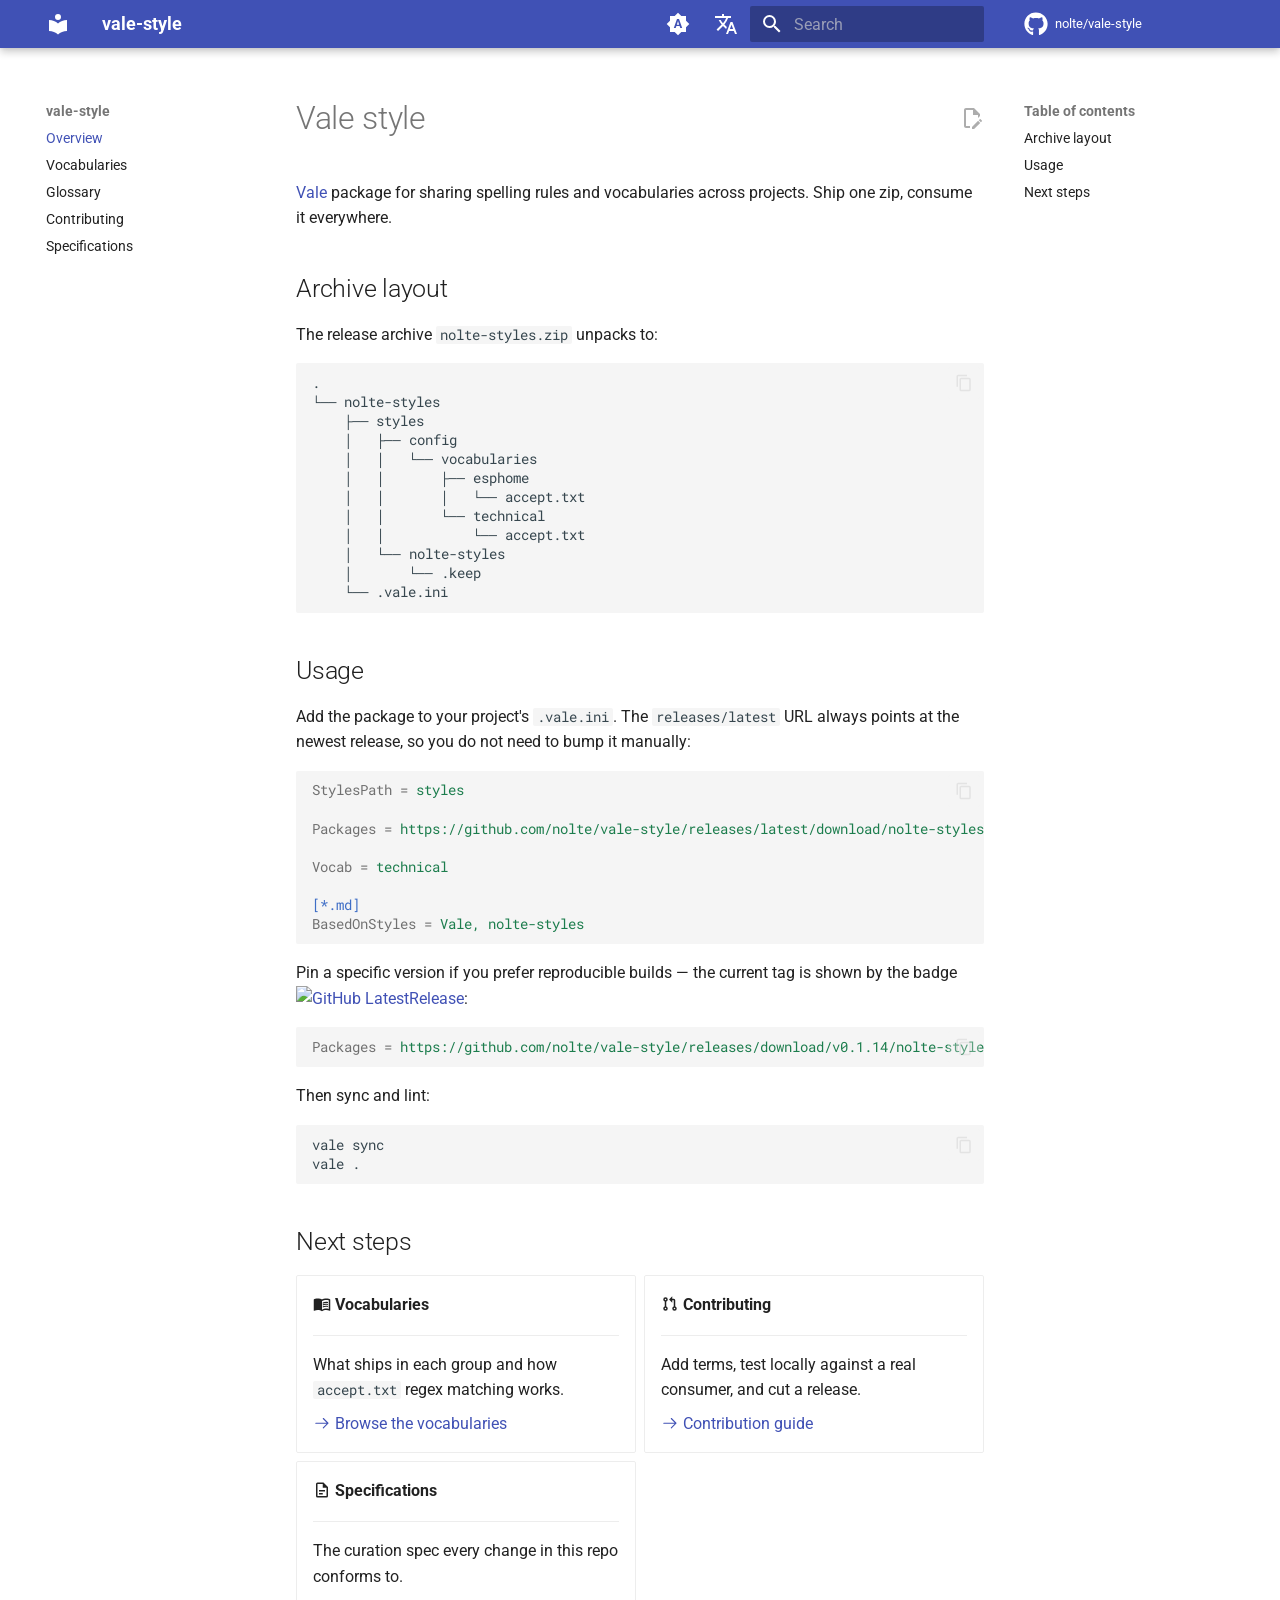
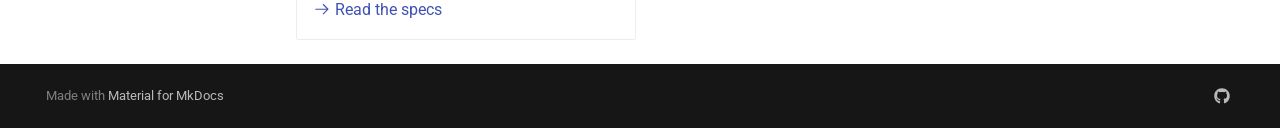
==== commit 365de688: "Deployed 8d7af3d with MkDocs version: 1.6.1" ====
--- a/index.html
+++ b/index.html
@@ -6,13 +6,28 @@
       <meta charset="utf-8">
       <meta name="viewport" content="width=device-width,initial-scale=1">
       
-      
-      
-      
+        <meta name="description" content="Shared Vale spelling rules and vocabularies, packaged as a single zip and consumed across nolte projects.">
+      
+      
+        <meta name="author" content="nolte">
+      
+      
+        <link rel="canonical" href="https://nolte.github.io/vale-style/">
+      
+      
+      
+        <link rel="next" href="vocabularies/">
+      
+      
+        
+          <link rel="alternate" href="/vale-style/" hreflang="en">
+        
+          <link rel="alternate" href="/vale-style/de/" hreflang="de">
+        
       
       
       <link rel="icon" href="assets/images/favicon.png">
-      <meta name="generator" content="mkdocs-1.5.3, mkdocs-material-9.5.3">
+      <meta name="generator" content="mkdocs-1.6.1, mkdocs-material-9.7.0">
     
     
       
@@ -20,7 +35,10 @@
       
     
     
-      <link rel="stylesheet" href="assets/stylesheets/main.50c56a3b.min.css">
+      <link rel="stylesheet" href="assets/stylesheets/main.618322db.min.css">
+      
+        
+        <link rel="stylesheet" href="assets/stylesheets/palette.ab4e12ef.min.css">
       
       
 
@@ -41,17 +59,23 @@
     
       <link rel="stylesheet" href="css/overwrite.css">
     
-    <script>__md_scope=new URL(".",location),__md_hash=e=>[...e].reduce((e,_)=>(e<<5)-e+_.charCodeAt(0),0),__md_get=(e,_=localStorage,t=__md_scope)=>JSON.parse(_.getItem(t.pathname+"."+e)),__md_set=(e,_,t=localStorage,a=__md_scope)=>{try{t.setItem(a.pathname+"."+e,JSON.stringify(_))}catch(e){}}</script>
-    
-      
-
-    
+    <script>__md_scope=new URL(".",location),__md_hash=e=>[...e].reduce(((e,_)=>(e<<5)-e+_.charCodeAt(0)),0),__md_get=(e,_=localStorage,t=__md_scope)=>JSON.parse(_.getItem(t.pathname+"."+e)),__md_set=(e,_,t=localStorage,a=__md_scope)=>{try{t.setItem(a.pathname+"."+e,JSON.stringify(_))}catch(e){}}</script>
+    
+      
+
     
     
   </head>
   
   
-    <body dir="ltr">
+    
+    
+      
+    
+    
+    
+    
+    <body dir="ltr" data-md-color-scheme="default" data-md-color-primary="indigo" data-md-color-accent="indigo">
   
     
     <input class="md-toggle" data-md-toggle="drawer" type="checkbox" id="__drawer" autocomplete="off">
@@ -79,12 +103,12 @@
     <a href="." title="vale-style" class="md-header__button md-logo" aria-label="vale-style" data-md-component="logo">
       
   
-  <svg xmlns="http://www.w3.org/2000/svg" viewBox="0 0 24 24"><path d="M12 8a3 3 0 0 0 3-3 3 3 0 0 0-3-3 3 3 0 0 0-3 3 3 3 0 0 0 3 3m0 3.54C9.64 9.35 6.5 8 3 8v11c3.5 0 6.64 1.35 9 3.54 2.36-2.19 5.5-3.54 9-3.54V8c-3.5 0-6.64 1.35-9 3.54Z"/></svg>
+  <svg xmlns="http://www.w3.org/2000/svg" viewBox="0 0 24 24"><path d="M12 8a3 3 0 0 0 3-3 3 3 0 0 0-3-3 3 3 0 0 0-3 3 3 3 0 0 0 3 3m0 3.54C9.64 9.35 6.5 8 3 8v11c3.5 0 6.64 1.35 9 3.54 2.36-2.19 5.5-3.54 9-3.54V8c-3.5 0-6.64 1.35-9 3.54"/></svg>
 
     </a>
     <label class="md-header__button md-icon" for="__drawer">
       
-      <svg xmlns="http://www.w3.org/2000/svg" viewBox="0 0 24 24"><path d="M3 6h18v2H3V6m0 5h18v2H3v-2m0 5h18v2H3v-2Z"/></svg>
+      <svg xmlns="http://www.w3.org/2000/svg" viewBox="0 0 24 24"><path d="M3 6h18v2H3zm0 5h18v2H3zm0 5h18v2H3z"/></svg>
     </label>
     <div class="md-header__title" data-md-component="header-title">
       <div class="md-header__ellipsis">
@@ -96,24 +120,128 @@
         <div class="md-header__topic" data-md-component="header-topic">
           <span class="md-ellipsis">
             
-              Vale style
+              Overview
             
           </span>
         </div>
       </div>
     </div>
     
-    
-      <script>var media,input,key,value,palette=__md_get("__palette");if(palette&&palette.color){"(prefers-color-scheme)"===palette.color.media&&(media=matchMedia("(prefers-color-scheme: light)"),input=document.querySelector(media.matches?"[data-md-color-media='(prefers-color-scheme: light)']":"[data-md-color-media='(prefers-color-scheme: dark)']"),palette.color.media=input.getAttribute("data-md-color-media"),palette.color.scheme=input.getAttribute("data-md-color-scheme"),palette.color.primary=input.getAttribute("data-md-color-primary"),palette.color.accent=input.getAttribute("data-md-color-accent"));for([key,value]of Object.entries(palette.color))document.body.setAttribute("data-md-color-"+key,value)}</script>
-    
-    
+      
+        <form class="md-header__option" data-md-component="palette">
+  
+    
+    
+    
+    <input class="md-option" data-md-color-media="(prefers-color-scheme)" data-md-color-scheme="default" data-md-color-primary="indigo" data-md-color-accent="indigo"  aria-label="Switch to light mode"  type="radio" name="__palette" id="__palette_0">
+    
+      <label class="md-header__button md-icon" title="Switch to light mode" for="__palette_1" hidden>
+        <svg xmlns="http://www.w3.org/2000/svg" viewBox="0 0 24 24"><path d="m14.3 16-.7-2h-3.2l-.7 2H7.8L11 7h2l3.2 9zM20 8.69V4h-4.69L12 .69 8.69 4H4v4.69L.69 12 4 15.31V20h4.69L12 23.31 15.31 20H20v-4.69L23.31 12zm-9.15 3.96h2.3L12 9z"/></svg>
+      </label>
+    
+  
+    
+    
+    
+    <input class="md-option" data-md-color-media="(prefers-color-scheme: light)" data-md-color-scheme="default" data-md-color-primary="indigo" data-md-color-accent="indigo"  aria-label="Switch to dark mode"  type="radio" name="__palette" id="__palette_1">
+    
+      <label class="md-header__button md-icon" title="Switch to dark mode" for="__palette_2" hidden>
+        <svg xmlns="http://www.w3.org/2000/svg" viewBox="0 0 24 24"><path d="M12 8a4 4 0 0 0-4 4 4 4 0 0 0 4 4 4 4 0 0 0 4-4 4 4 0 0 0-4-4m0 10a6 6 0 0 1-6-6 6 6 0 0 1 6-6 6 6 0 0 1 6 6 6 6 0 0 1-6 6m8-9.31V4h-4.69L12 .69 8.69 4H4v4.69L.69 12 4 15.31V20h4.69L12 23.31 15.31 20H20v-4.69L23.31 12z"/></svg>
+      </label>
+    
+  
+    
+    
+    
+    <input class="md-option" data-md-color-media="(prefers-color-scheme: dark)" data-md-color-scheme="slate" data-md-color-primary="indigo" data-md-color-accent="indigo"  aria-label="Switch to system preference"  type="radio" name="__palette" id="__palette_2">
+    
+      <label class="md-header__button md-icon" title="Switch to system preference" for="__palette_0" hidden>
+        <svg xmlns="http://www.w3.org/2000/svg" viewBox="0 0 24 24"><path d="M12 18c-.89 0-1.74-.2-2.5-.55C11.56 16.5 13 14.42 13 12s-1.44-4.5-3.5-5.45C10.26 6.2 11.11 6 12 6a6 6 0 0 1 6 6 6 6 0 0 1-6 6m8-9.31V4h-4.69L12 .69 8.69 4H4v4.69L.69 12 4 15.31V20h4.69L12 23.31 15.31 20H20v-4.69L23.31 12z"/></svg>
+      </label>
+    
+  
+</form>
+      
+    
+    
+      <script>var palette=__md_get("__palette");if(palette&&palette.color){if("(prefers-color-scheme)"===palette.color.media){var media=matchMedia("(prefers-color-scheme: light)"),input=document.querySelector(media.matches?"[data-md-color-media='(prefers-color-scheme: light)']":"[data-md-color-media='(prefers-color-scheme: dark)']");palette.color.media=input.getAttribute("data-md-color-media"),palette.color.scheme=input.getAttribute("data-md-color-scheme"),palette.color.primary=input.getAttribute("data-md-color-primary"),palette.color.accent=input.getAttribute("data-md-color-accent")}for(var[key,value]of Object.entries(palette.color))document.body.setAttribute("data-md-color-"+key,value)}</script>
+    
+    
+      <div class="md-header__option">
+  <div class="md-select">
+    
+    <button class="md-header__button md-icon" aria-label="Select language">
+      <svg xmlns="http://www.w3.org/2000/svg" viewBox="0 0 24 24"><path d="m12.87 15.07-2.54-2.51.03-.03A17.5 17.5 0 0 0 14.07 6H17V4h-7V2H8v2H1v2h11.17C11.5 7.92 10.44 9.75 9 11.35 8.07 10.32 7.3 9.19 6.69 8h-2c.73 1.63 1.73 3.17 2.98 4.56l-5.09 5.02L4 19l5-5 3.11 3.11zM18.5 10h-2L12 22h2l1.12-3h4.75L21 22h2zm-2.62 7 1.62-4.33L19.12 17z"/></svg>
+    </button>
+    <div class="md-select__inner">
+      <ul class="md-select__list">
+        
+          <li class="md-select__item">
+            <a href="/vale-style/" hreflang="en" class="md-select__link">
+              English
+            </a>
+          </li>
+        
+          <li class="md-select__item">
+            <a href="/vale-style/de/" hreflang="de" class="md-select__link">
+              Deutsch
+            </a>
+          </li>
+        
+      </ul>
+    </div>
+  </div>
+</div>
+    
+    
+      
+      
+        <label class="md-header__button md-icon" for="__search">
+          
+          <svg xmlns="http://www.w3.org/2000/svg" viewBox="0 0 24 24"><path d="M9.5 3A6.5 6.5 0 0 1 16 9.5c0 1.61-.59 3.09-1.56 4.23l.27.27h.79l5 5-1.5 1.5-5-5v-.79l-.27-.27A6.52 6.52 0 0 1 9.5 16 6.5 6.5 0 0 1 3 9.5 6.5 6.5 0 0 1 9.5 3m0 2C7 5 5 7 5 9.5S7 14 9.5 14 14 12 14 9.5 12 5 9.5 5"/></svg>
+        </label>
+        <div class="md-search" data-md-component="search" role="dialog">
+  <label class="md-search__overlay" for="__search"></label>
+  <div class="md-search__inner" role="search">
+    <form class="md-search__form" name="search">
+      <input type="text" class="md-search__input" name="query" aria-label="Search" placeholder="Search" autocapitalize="off" autocorrect="off" autocomplete="off" spellcheck="false" data-md-component="search-query" required>
+      <label class="md-search__icon md-icon" for="__search">
+        
+        <svg xmlns="http://www.w3.org/2000/svg" viewBox="0 0 24 24"><path d="M9.5 3A6.5 6.5 0 0 1 16 9.5c0 1.61-.59 3.09-1.56 4.23l.27.27h.79l5 5-1.5 1.5-5-5v-.79l-.27-.27A6.52 6.52 0 0 1 9.5 16 6.5 6.5 0 0 1 3 9.5 6.5 6.5 0 0 1 9.5 3m0 2C7 5 5 7 5 9.5S7 14 9.5 14 14 12 14 9.5 12 5 9.5 5"/></svg>
+        
+        <svg xmlns="http://www.w3.org/2000/svg" viewBox="0 0 24 24"><path d="M20 11v2H8l5.5 5.5-1.42 1.42L4.16 12l7.92-7.92L13.5 5.5 8 11z"/></svg>
+      </label>
+      <nav class="md-search__options" aria-label="Search">
+        
+        <button type="reset" class="md-search__icon md-icon" title="Clear" aria-label="Clear" tabindex="-1">
+          
+          <svg xmlns="http://www.w3.org/2000/svg" viewBox="0 0 24 24"><path d="M19 6.41 17.59 5 12 10.59 6.41 5 5 6.41 10.59 12 5 17.59 6.41 19 12 13.41 17.59 19 19 17.59 13.41 12z"/></svg>
+        </button>
+      </nav>
+      
+        <div class="md-search__suggest" data-md-component="search-suggest"></div>
+      
+    </form>
+    <div class="md-search__output">
+      <div class="md-search__scrollwrap" tabindex="0" data-md-scrollfix>
+        <div class="md-search-result" data-md-component="search-result">
+          <div class="md-search-result__meta">
+            Initializing search
+          </div>
+          <ol class="md-search-result__list" role="presentation"></ol>
+        </div>
+      </div>
+    </div>
+  </div>
+</div>
+      
     
     
       <div class="md-header__source">
         <a href="https://github.com/nolte/vale-style" title="Go to repository" class="md-source" data-md-component="source">
   <div class="md-source__icon md-icon">
     
-    <svg xmlns="http://www.w3.org/2000/svg" viewBox="0 0 448 512"><!--! Font Awesome Free 6.5.1 by @fontawesome - https://fontawesome.com License - https://fontawesome.com/license/free (Icons: CC BY 4.0, Fonts: SIL OFL 1.1, Code: MIT License) Copyright 2023 Fonticons, Inc.--><path d="M439.55 236.05 244 40.45a28.87 28.87 0 0 0-40.81 0l-40.66 40.63 51.52 51.52c27.06-9.14 52.68 16.77 43.39 43.68l49.66 49.66c34.23-11.8 61.18 31 35.47 56.69-26.49 26.49-70.21-2.87-56-37.34L240.22 199v121.85c25.3 12.54 22.26 41.85 9.08 55a34.34 34.34 0 0 1-48.55 0c-17.57-17.6-11.07-46.91 11.25-56v-123c-20.8-8.51-24.6-30.74-18.64-45L142.57 101 8.45 235.14a28.86 28.86 0 0 0 0 40.81l195.61 195.6a28.86 28.86 0 0 0 40.8 0l194.69-194.69a28.86 28.86 0 0 0 0-40.81z"/></svg>
+    <svg xmlns="http://www.w3.org/2000/svg" viewBox="0 0 512 512"><!--! Font Awesome Free 7.1.0 by @fontawesome - https://fontawesome.com License - https://fontawesome.com/license/free (Icons: CC BY 4.0, Fonts: SIL OFL 1.1, Code: MIT License) Copyright 2025 Fonticons, Inc.--><path d="M173.9 397.4c0 2-2.3 3.6-5.2 3.6-3.3.3-5.6-1.3-5.6-3.6 0-2 2.3-3.6 5.2-3.6 3-.3 5.6 1.3 5.6 3.6m-31.1-4.5c-.7 2 1.3 4.3 4.3 4.9 2.6 1 5.6 0 6.2-2s-1.3-4.3-4.3-5.2c-2.6-.7-5.5.3-6.2 2.3m44.2-1.7c-2.9.7-4.9 2.6-4.6 4.9.3 2 2.9 3.3 5.9 2.6 2.9-.7 4.9-2.6 4.6-4.6-.3-1.9-3-3.2-5.9-2.9M252.8 8C114.1 8 8 113.3 8 252c0 110.9 69.8 205.8 169.5 239.2 12.8 2.3 17.3-5.6 17.3-12.1 0-6.2-.3-40.4-.3-61.4 0 0-70 15-84.7-29.8 0 0-11.4-29.1-27.8-36.6 0 0-22.9-15.7 1.6-15.4 0 0 24.9 2 38.6 25.8 21.9 38.6 58.6 27.5 72.9 20.9 2.3-16 8.8-27.1 16-33.7-55.9-6.2-112.3-14.3-112.3-110.5 0-27.5 7.6-41.3 23.6-58.9-2.6-6.5-11.1-33.3 2.6-67.9 20.9-6.5 69 27 69 27 20-5.6 41.5-8.5 62.8-8.5s42.8 2.9 62.8 8.5c0 0 48.1-33.6 69-27 13.7 34.7 5.2 61.4 2.6 67.9 16 17.7 25.8 31.5 25.8 58.9 0 96.5-58.9 104.2-114.8 110.5 9.2 7.9 17 22.9 17 46.4 0 33.7-.3 75.4-.3 83.6 0 6.5 4.6 14.4 17.3 12.1C436.2 457.8 504 362.9 504 252 504 113.3 391.5 8 252.8 8M105.2 352.9c-1.3 1-1 3.3.7 5.2 1.6 1.6 3.9 2.3 5.2 1 1.3-1 1-3.3-.7-5.2-1.6-1.6-3.9-2.3-5.2-1m-10.8-8.1c-.7 1.3.3 2.9 2.3 3.9 1.6 1 3.6.7 4.3-.7.7-1.3-.3-2.9-2.3-3.9-2-.6-3.6-.3-4.3.7m32.4 35.6c-1.6 1.3-1 4.3 1.3 6.2 2.3 2.3 5.2 2.6 6.5 1 1.3-1.3.7-4.3-1.3-6.2-2.2-2.3-5.2-2.6-6.5-1m-11.4-14.7c-1.6 1-1.6 3.6 0 5.9s4.3 3.3 5.6 2.3c1.6-1.3 1.6-3.9 0-6.2-1.4-2.3-4-3.3-5.6-2"/></svg>
   </div>
   <div class="md-source__repository">
     nolte/vale-style
@@ -149,7 +277,7 @@
     <a href="." title="vale-style" class="md-nav__button md-logo" aria-label="vale-style" data-md-component="logo">
       
   
-  <svg xmlns="http://www.w3.org/2000/svg" viewBox="0 0 24 24"><path d="M12 8a3 3 0 0 0 3-3 3 3 0 0 0-3-3 3 3 0 0 0-3 3 3 3 0 0 0 3 3m0 3.54C9.64 9.35 6.5 8 3 8v11c3.5 0 6.64 1.35 9 3.54 2.36-2.19 5.5-3.54 9-3.54V8c-3.5 0-6.64 1.35-9 3.54Z"/></svg>
+  <svg xmlns="http://www.w3.org/2000/svg" viewBox="0 0 24 24"><path d="M12 8a3 3 0 0 0 3-3 3 3 0 0 0-3-3 3 3 0 0 0-3 3 3 3 0 0 0 3 3m0 3.54C9.64 9.35 6.5 8 3 8v11c3.5 0 6.64 1.35 9 3.54 2.36-2.19 5.5-3.54 9-3.54V8c-3.5 0-6.64 1.35-9 3.54"/></svg>
 
     </a>
     vale-style
@@ -159,7 +287,7 @@
       <a href="https://github.com/nolte/vale-style" title="Go to repository" class="md-source" data-md-component="source">
   <div class="md-source__icon md-icon">
     
-    <svg xmlns="http://www.w3.org/2000/svg" viewBox="0 0 448 512"><!--! Font Awesome Free 6.5.1 by @fontawesome - https://fontawesome.com License - https://fontawesome.com/license/free (Icons: CC BY 4.0, Fonts: SIL OFL 1.1, Code: MIT License) Copyright 2023 Fonticons, Inc.--><path d="M439.55 236.05 244 40.45a28.87 28.87 0 0 0-40.81 0l-40.66 40.63 51.52 51.52c27.06-9.14 52.68 16.77 43.39 43.68l49.66 49.66c34.23-11.8 61.18 31 35.47 56.69-26.49 26.49-70.21-2.87-56-37.34L240.22 199v121.85c25.3 12.54 22.26 41.85 9.08 55a34.34 34.34 0 0 1-48.55 0c-17.57-17.6-11.07-46.91 11.25-56v-123c-20.8-8.51-24.6-30.74-18.64-45L142.57 101 8.45 235.14a28.86 28.86 0 0 0 0 40.81l195.61 195.6a28.86 28.86 0 0 0 40.8 0l194.69-194.69a28.86 28.86 0 0 0 0-40.81z"/></svg>
+    <svg xmlns="http://www.w3.org/2000/svg" viewBox="0 0 512 512"><!--! Font Awesome Free 7.1.0 by @fontawesome - https://fontawesome.com License - https://fontawesome.com/license/free (Icons: CC BY 4.0, Fonts: SIL OFL 1.1, Code: MIT License) Copyright 2025 Fonticons, Inc.--><path d="M173.9 397.4c0 2-2.3 3.6-5.2 3.6-3.3.3-5.6-1.3-5.6-3.6 0-2 2.3-3.6 5.2-3.6 3-.3 5.6 1.3 5.6 3.6m-31.1-4.5c-.7 2 1.3 4.3 4.3 4.9 2.6 1 5.6 0 6.2-2s-1.3-4.3-4.3-5.2c-2.6-.7-5.5.3-6.2 2.3m44.2-1.7c-2.9.7-4.9 2.6-4.6 4.9.3 2 2.9 3.3 5.9 2.6 2.9-.7 4.9-2.6 4.6-4.6-.3-1.9-3-3.2-5.9-2.9M252.8 8C114.1 8 8 113.3 8 252c0 110.9 69.8 205.8 169.5 239.2 12.8 2.3 17.3-5.6 17.3-12.1 0-6.2-.3-40.4-.3-61.4 0 0-70 15-84.7-29.8 0 0-11.4-29.1-27.8-36.6 0 0-22.9-15.7 1.6-15.4 0 0 24.9 2 38.6 25.8 21.9 38.6 58.6 27.5 72.9 20.9 2.3-16 8.8-27.1 16-33.7-55.9-6.2-112.3-14.3-112.3-110.5 0-27.5 7.6-41.3 23.6-58.9-2.6-6.5-11.1-33.3 2.6-67.9 20.9-6.5 69 27 69 27 20-5.6 41.5-8.5 62.8-8.5s42.8 2.9 62.8 8.5c0 0 48.1-33.6 69-27 13.7 34.7 5.2 61.4 2.6 67.9 16 17.7 25.8 31.5 25.8 58.9 0 96.5-58.9 104.2-114.8 110.5 9.2 7.9 17 22.9 17 46.4 0 33.7-.3 75.4-.3 83.6 0 6.5 4.6 14.4 17.3 12.1C436.2 457.8 504 362.9 504 252 504 113.3 391.5 8 252.8 8M105.2 352.9c-1.3 1-1 3.3.7 5.2 1.6 1.6 3.9 2.3 5.2 1 1.3-1 1-3.3-.7-5.2-1.6-1.6-3.9-2.3-5.2-1m-10.8-8.1c-.7 1.3.3 2.9 2.3 3.9 1.6 1 3.6.7 4.3-.7.7-1.3-.3-2.9-2.3-3.9-2-.6-3.6-.3-4.3.7m32.4 35.6c-1.6 1.3-1 4.3 1.3 6.2 2.3 2.3 5.2 2.6 6.5 1 1.3-1.3.7-4.3-1.3-6.2-2.2-2.3-5.2-2.6-6.5-1m-11.4-14.7c-1.6 1-1.6 3.6 0 5.9s4.3 3.3 5.6 2.3c1.6-1.3 1.6-3.9 0-6.2-1.4-2.3-4-3.3-5.6-2"/></svg>
   </div>
   <div class="md-source__repository">
     nolte/vale-style
@@ -185,16 +313,201 @@
         
       
       
+        <label class="md-nav__link md-nav__link--active" for="__toc">
+          
+  
+  
+  <span class="md-ellipsis">
+    
+  
+    Overview
+  
+
+    
+  </span>
+  
+  
+
+          <span class="md-nav__icon md-icon"></span>
+        </label>
+      
       <a href="." class="md-nav__link md-nav__link--active">
         
   
+  
   <span class="md-ellipsis">
-    Vale style
+    
+  
+    Overview
+  
+
+    
   </span>
   
+  
 
       </a>
       
+        
+
+<nav class="md-nav md-nav--secondary" aria-label="Table of contents">
+  
+  
+  
+    
+  
+  
+    <label class="md-nav__title" for="__toc">
+      <span class="md-nav__icon md-icon"></span>
+      Table of contents
+    </label>
+    <ul class="md-nav__list" data-md-component="toc" data-md-scrollfix>
+      
+        <li class="md-nav__item">
+  <a href="#archive-layout" class="md-nav__link">
+    <span class="md-ellipsis">
+      
+        Archive layout
+      
+    </span>
+  </a>
+  
+</li>
+      
+        <li class="md-nav__item">
+  <a href="#usage" class="md-nav__link">
+    <span class="md-ellipsis">
+      
+        Usage
+      
+    </span>
+  </a>
+  
+</li>
+      
+        <li class="md-nav__item">
+  <a href="#next-steps" class="md-nav__link">
+    <span class="md-ellipsis">
+      
+        Next steps
+      
+    </span>
+  </a>
+  
+</li>
+      
+    </ul>
+  
+</nav>
+      
+    </li>
+  
+
+    
+      
+      
+  
+  
+  
+  
+    <li class="md-nav__item">
+      <a href="vocabularies/" class="md-nav__link">
+        
+  
+  
+  <span class="md-ellipsis">
+    
+  
+    Vocabularies
+  
+
+    
+  </span>
+  
+  
+
+      </a>
+    </li>
+  
+
+    
+      
+      
+  
+  
+  
+  
+    <li class="md-nav__item">
+      <a href="glossary/" class="md-nav__link">
+        
+  
+  
+  <span class="md-ellipsis">
+    
+  
+    Glossary
+  
+
+    
+  </span>
+  
+  
+
+      </a>
+    </li>
+  
+
+    
+      
+      
+  
+  
+  
+  
+    <li class="md-nav__item">
+      <a href="contributing/" class="md-nav__link">
+        
+  
+  
+  <span class="md-ellipsis">
+    
+  
+    Contributing
+  
+
+    
+  </span>
+  
+  
+
+      </a>
+    </li>
+  
+
+    
+      
+      
+  
+  
+  
+  
+    <li class="md-nav__item">
+      <a href="specifications/" class="md-nav__link">
+        
+  
+  
+  <span class="md-ellipsis">
+    
+  
+    Specifications
+  
+
+    
+  </span>
+  
+  
+
+      </a>
     </li>
   
 
@@ -219,6 +532,47 @@
     
   
   
+    <label class="md-nav__title" for="__toc">
+      <span class="md-nav__icon md-icon"></span>
+      Table of contents
+    </label>
+    <ul class="md-nav__list" data-md-component="toc" data-md-scrollfix>
+      
+        <li class="md-nav__item">
+  <a href="#archive-layout" class="md-nav__link">
+    <span class="md-ellipsis">
+      
+        Archive layout
+      
+    </span>
+  </a>
+  
+</li>
+      
+        <li class="md-nav__item">
+  <a href="#usage" class="md-nav__link">
+    <span class="md-ellipsis">
+      
+        Usage
+      
+    </span>
+  </a>
+  
+</li>
+      
+        <li class="md-nav__item">
+  <a href="#next-steps" class="md-nav__link">
+    <span class="md-ellipsis">
+      
+        Next steps
+      
+    </span>
+  </a>
+  
+</li>
+      
+    </ul>
+  
 </nav>
                   </div>
                 </div>
@@ -227,19 +581,79 @@
           
           
             <div class="md-content" data-md-component="content">
+              
               <article class="md-content__inner md-typeset">
                 
                   
 
+
+  
+    <a href="https://github.com/nolte/vale-style/edit/develop/docs/en/index.md" title="Edit this page" class="md-content__button md-icon" rel="edit">
+      
+      <svg xmlns="http://www.w3.org/2000/svg" viewBox="0 0 24 24"><path d="M10 20H6V4h7v5h5v3.1l2-2V8l-6-6H6c-1.1 0-2 .9-2 2v16c0 1.1.9 2 2 2h4zm10.2-7c.1 0 .3.1.4.2l1.3 1.3c.2.2.2.6 0 .8l-1 1-2.1-2.1 1-1c.1-.1.2-.2.4-.2m0 3.9L14.1 23H12v-2.1l6.1-6.1z"/></svg>
+    </a>
   
   
 
 
 <h1 id="vale-style">Vale style<a class="headerlink" href="#vale-style" title="Permanent link">&para;</a></h1>
-<!-- BEGIN INCLUDE ../README.md '&lt;!--intro-start--&gt;' '&lt;!--intro-end--&gt;' -->
-
-<p><a href="https://github.com/errata-ai/vale">Vale</a> Package, for share spelling style and vocabularies between different Projects.</p>
-<!-- END INCLUDE -->
+<p><a href="https://github.com/errata-ai/vale">Vale</a> package for sharing spelling rules and vocabularies across projects. Ship one zip, consume it everywhere.</p>
+<h2 id="archive-layout">Archive layout<a class="headerlink" href="#archive-layout" title="Permanent link">&para;</a></h2>
+<p>The release archive <code>nolte-styles.zip</code> unpacks to:</p>
+<div class="highlight"><pre><span></span><code><a id="__codelineno-0-1" name="__codelineno-0-1" href="#__codelineno-0-1"></a>.
+<a id="__codelineno-0-2" name="__codelineno-0-2" href="#__codelineno-0-2"></a>└──<span class="w"> </span>nolte-styles
+<a id="__codelineno-0-3" name="__codelineno-0-3" href="#__codelineno-0-3"></a><span class="w">    </span>├──<span class="w"> </span>styles
+<a id="__codelineno-0-4" name="__codelineno-0-4" href="#__codelineno-0-4"></a><span class="w">    </span>│<span class="w">   </span>├──<span class="w"> </span>config
+<a id="__codelineno-0-5" name="__codelineno-0-5" href="#__codelineno-0-5"></a><span class="w">    </span>│<span class="w">   </span>│<span class="w">   </span>└──<span class="w"> </span>vocabularies
+<a id="__codelineno-0-6" name="__codelineno-0-6" href="#__codelineno-0-6"></a><span class="w">    </span>│<span class="w">   </span>│<span class="w">       </span>├──<span class="w"> </span>esphome
+<a id="__codelineno-0-7" name="__codelineno-0-7" href="#__codelineno-0-7"></a><span class="w">    </span>│<span class="w">   </span>│<span class="w">       </span>│<span class="w">   </span>└──<span class="w"> </span>accept.txt
+<a id="__codelineno-0-8" name="__codelineno-0-8" href="#__codelineno-0-8"></a><span class="w">    </span>│<span class="w">   </span>│<span class="w">       </span>└──<span class="w"> </span>technical
+<a id="__codelineno-0-9" name="__codelineno-0-9" href="#__codelineno-0-9"></a><span class="w">    </span>│<span class="w">   </span>│<span class="w">           </span>└──<span class="w"> </span>accept.txt
+<a id="__codelineno-0-10" name="__codelineno-0-10" href="#__codelineno-0-10"></a><span class="w">    </span>│<span class="w">   </span>└──<span class="w"> </span>nolte-styles
+<a id="__codelineno-0-11" name="__codelineno-0-11" href="#__codelineno-0-11"></a><span class="w">    </span>│<span class="w">       </span>└──<span class="w"> </span>.keep
+<a id="__codelineno-0-12" name="__codelineno-0-12" href="#__codelineno-0-12"></a><span class="w">    </span>└──<span class="w"> </span>.vale.ini
+</code></pre></div>
+<h2 id="usage">Usage<a class="headerlink" href="#usage" title="Permanent link">&para;</a></h2>
+<p>Add the package to your project's <code>.vale.ini</code>. The <code>releases/latest</code> URL always points at the newest release, so you do not need to bump it manually:</p>
+<div class="highlight"><pre><span></span><code><a id="__codelineno-1-1" name="__codelineno-1-1" href="#__codelineno-1-1"></a><span class="na">StylesPath</span><span class="w"> </span><span class="o">=</span><span class="w"> </span><span class="s">styles</span>
+<a id="__codelineno-1-2" name="__codelineno-1-2" href="#__codelineno-1-2"></a>
+<a id="__codelineno-1-3" name="__codelineno-1-3" href="#__codelineno-1-3"></a><span class="na">Packages</span><span class="w"> </span><span class="o">=</span><span class="w"> </span><span class="s">https://github.com/nolte/vale-style/releases/latest/download/nolte-styles.zip</span>
+<a id="__codelineno-1-4" name="__codelineno-1-4" href="#__codelineno-1-4"></a>
+<a id="__codelineno-1-5" name="__codelineno-1-5" href="#__codelineno-1-5"></a><span class="na">Vocab</span><span class="w"> </span><span class="o">=</span><span class="w"> </span><span class="s">technical</span>
+<a id="__codelineno-1-6" name="__codelineno-1-6" href="#__codelineno-1-6"></a>
+<a id="__codelineno-1-7" name="__codelineno-1-7" href="#__codelineno-1-7"></a><span class="k">[*.md]</span>
+<a id="__codelineno-1-8" name="__codelineno-1-8" href="#__codelineno-1-8"></a><span class="na">BasedOnStyles</span><span class="w"> </span><span class="o">=</span><span class="w"> </span><span class="s">Vale, nolte-styles</span>
+</code></pre></div>
+<p>Pin a specific version if you prefer reproducible builds — the current tag is shown by the badge <a href="https://GitHub.com/nolte/vale-style"><img alt="GitHub LatestRelease" src="https://img.shields.io/github/release/nolte/vale-style.svg" /></a>:</p>
+<div class="highlight"><pre><span></span><code><a id="__codelineno-2-1" name="__codelineno-2-1" href="#__codelineno-2-1"></a><span class="na">Packages</span><span class="w"> </span><span class="o">=</span><span class="w"> </span><span class="s">https://github.com/nolte/vale-style/releases/download/v0.1.14/nolte-styles.zip</span>
+</code></pre></div>
+<p>Then sync and lint:</p>
+<div class="highlight"><pre><span></span><code><a id="__codelineno-3-1" name="__codelineno-3-1" href="#__codelineno-3-1"></a>vale<span class="w"> </span>sync
+<a id="__codelineno-3-2" name="__codelineno-3-2" href="#__codelineno-3-2"></a>vale<span class="w"> </span>.
+</code></pre></div>
+<h2 id="next-steps">Next steps<a class="headerlink" href="#next-steps" title="Permanent link">&para;</a></h2>
+<div class="grid cards">
+<ul>
+<li>
+<p><span class="twemoji"><svg xmlns="http://www.w3.org/2000/svg" viewBox="0 0 24 24"><path d="M12 21.5c-1.35-.85-3.8-1.5-5.5-1.5-1.65 0-3.35.3-4.75 1.05-.1.05-.15.05-.25.05-.25 0-.5-.25-.5-.5V6c.6-.45 1.25-.75 2-1 1.11-.35 2.33-.5 3.5-.5 1.95 0 4.05.4 5.5 1.5 1.45-1.1 3.55-1.5 5.5-1.5 1.17 0 2.39.15 3.5.5.75.25 1.4.55 2 1v14.6c0 .25-.25.5-.5.5-.1 0-.15 0-.25-.05-1.4-.75-3.1-1.05-4.75-1.05-1.7 0-4.15.65-5.5 1.5M12 8v11.5c1.35-.85 3.8-1.5 5.5-1.5 1.2 0 2.4.15 3.5.5V7c-1.1-.35-2.3-.5-3.5-.5-1.7 0-4.15.65-5.5 1.5m1 3.5c1.11-.68 2.6-1 4.5-1 .91 0 1.76.09 2.5.28V9.23c-.87-.15-1.71-.23-2.5-.23q-2.655 0-4.5.84zm4.5.17c-1.71 0-3.21.26-4.5.79v1.69c1.11-.65 2.6-.99 4.5-.99 1.04 0 1.88.08 2.5.24v-1.5c-.87-.16-1.71-.23-2.5-.23m2.5 2.9c-.87-.16-1.71-.24-2.5-.24-1.83 0-3.33.27-4.5.8v1.69c1.11-.66 2.6-.99 4.5-.99 1.04 0 1.88.08 2.5.24z"/></svg></span> <strong>Vocabularies</strong></p>
+<hr />
+<p>What ships in each group and how <code>accept.txt</code> regex matching works.</p>
+<p><a href="vocabularies/"><span class="twemoji"><svg xmlns="http://www.w3.org/2000/svg" viewBox="0 0 24 24"><path d="M13.22 19.03a.75.75 0 0 1 0-1.06L18.19 13H3.75a.75.75 0 0 1 0-1.5h14.44l-4.97-4.97a.749.749 0 0 1 .326-1.275.75.75 0 0 1 .734.215l6.25 6.25a.75.75 0 0 1 0 1.06l-6.25 6.25a.75.75 0 0 1-1.06 0"/></svg></span> Browse the vocabularies</a></p>
+</li>
+<li>
+<p><span class="twemoji"><svg xmlns="http://www.w3.org/2000/svg" viewBox="0 0 24 24"><path d="M6 3a3 3 0 0 1 3 3c0 1.31-.83 2.42-2 2.83v6.34c1.17.41 2 1.52 2 2.83a3 3 0 0 1-3 3 3 3 0 0 1-3-3c0-1.31.83-2.42 2-2.83V8.83A2.99 2.99 0 0 1 3 6a3 3 0 0 1 3-3m0 2a1 1 0 0 0-1 1 1 1 0 0 0 1 1 1 1 0 0 0 1-1 1 1 0 0 0-1-1m0 12a1 1 0 0 0-1 1 1 1 0 0 0 1 1 1 1 0 0 0 1-1 1 1 0 0 0-1-1m15 1a3 3 0 0 1-3 3 3 3 0 0 1-3-3c0-1.31.83-2.42 2-2.83V7h-2v3.25L10.75 6 15 1.75V5h2a2 2 0 0 1 2 2v8.17c1.17.41 2 1.52 2 2.83m-3-1a1 1 0 0 0-1 1 1 1 0 0 0 1 1 1 1 0 0 0 1-1 1 1 0 0 0-1-1"/></svg></span> <strong>Contributing</strong></p>
+<hr />
+<p>Add terms, test locally against a real consumer, and cut a release.</p>
+<p><a href="contributing/"><span class="twemoji"><svg xmlns="http://www.w3.org/2000/svg" viewBox="0 0 24 24"><path d="M13.22 19.03a.75.75 0 0 1 0-1.06L18.19 13H3.75a.75.75 0 0 1 0-1.5h14.44l-4.97-4.97a.749.749 0 0 1 .326-1.275.75.75 0 0 1 .734.215l6.25 6.25a.75.75 0 0 1 0 1.06l-6.25 6.25a.75.75 0 0 1-1.06 0"/></svg></span> Contribution guide</a></p>
+</li>
+<li>
+<p><span class="twemoji"><svg xmlns="http://www.w3.org/2000/svg" viewBox="0 0 24 24"><path d="M6 2a2 2 0 0 0-2 2v16a2 2 0 0 0 2 2h12a2 2 0 0 0 2-2V8l-6-6zm0 2h7v5h5v11H6zm2 8v2h8v-2zm0 4v2h5v-2z"/></svg></span> <strong>Specifications</strong></p>
+<hr />
+<p>The curation spec every change in this repo conforms to.</p>
+<p><a href="specifications/"><span class="twemoji"><svg xmlns="http://www.w3.org/2000/svg" viewBox="0 0 24 24"><path d="M13.22 19.03a.75.75 0 0 1 0-1.06L18.19 13H3.75a.75.75 0 0 1 0-1.5h14.44l-4.97-4.97a.749.749 0 0 1 .326-1.275.75.75 0 0 1 .734.215l6.25 6.25a.75.75 0 0 1 0 1.06l-6.25 6.25a.75.75 0 0 1-1.06 0"/></svg></span> Read the specs</a></p>
+</li>
+</ul>
+</div>
 
 
 
@@ -259,6 +673,12 @@
           
 <script>var target=document.getElementById(location.hash.slice(1));target&&target.name&&(target.checked=target.name.startsWith("__tabbed_"))</script>
         </div>
+        
+          <button type="button" class="md-top md-icon" data-md-component="top" hidden>
+  
+  <svg xmlns="http://www.w3.org/2000/svg" viewBox="0 0 24 24"><path d="M13 20h-2V8l-5.5 5.5-1.42-1.42L12 4.16l7.92 7.92-1.42 1.42L13 8z"/></svg>
+  Back to top
+</button>
         
       </main>
       
@@ -276,6 +696,19 @@
   
 </div>
       
+        
+<div class="md-social">
+  
+    
+    
+    
+    
+    <a href="https://github.com/nolte/vale-style" target="_blank" rel="noopener" title="vale-style on GitHub" class="md-social__link">
+      <svg xmlns="http://www.w3.org/2000/svg" viewBox="0 0 512 512"><!--! Font Awesome Free 7.1.0 by @fontawesome - https://fontawesome.com License - https://fontawesome.com/license/free (Icons: CC BY 4.0, Fonts: SIL OFL 1.1, Code: MIT License) Copyright 2025 Fonticons, Inc.--><path d="M173.9 397.4c0 2-2.3 3.6-5.2 3.6-3.3.3-5.6-1.3-5.6-3.6 0-2 2.3-3.6 5.2-3.6 3-.3 5.6 1.3 5.6 3.6m-31.1-4.5c-.7 2 1.3 4.3 4.3 4.9 2.6 1 5.6 0 6.2-2s-1.3-4.3-4.3-5.2c-2.6-.7-5.5.3-6.2 2.3m44.2-1.7c-2.9.7-4.9 2.6-4.6 4.9.3 2 2.9 3.3 5.9 2.6 2.9-.7 4.9-2.6 4.6-4.6-.3-1.9-3-3.2-5.9-2.9M252.8 8C114.1 8 8 113.3 8 252c0 110.9 69.8 205.8 169.5 239.2 12.8 2.3 17.3-5.6 17.3-12.1 0-6.2-.3-40.4-.3-61.4 0 0-70 15-84.7-29.8 0 0-11.4-29.1-27.8-36.6 0 0-22.9-15.7 1.6-15.4 0 0 24.9 2 38.6 25.8 21.9 38.6 58.6 27.5 72.9 20.9 2.3-16 8.8-27.1 16-33.7-55.9-6.2-112.3-14.3-112.3-110.5 0-27.5 7.6-41.3 23.6-58.9-2.6-6.5-11.1-33.3 2.6-67.9 20.9-6.5 69 27 69 27 20-5.6 41.5-8.5 62.8-8.5s42.8 2.9 62.8 8.5c0 0 48.1-33.6 69-27 13.7 34.7 5.2 61.4 2.6 67.9 16 17.7 25.8 31.5 25.8 58.9 0 96.5-58.9 104.2-114.8 110.5 9.2 7.9 17 22.9 17 46.4 0 33.7-.3 75.4-.3 83.6 0 6.5 4.6 14.4 17.3 12.1C436.2 457.8 504 362.9 504 252 504 113.3 391.5 8 252.8 8M105.2 352.9c-1.3 1-1 3.3.7 5.2 1.6 1.6 3.9 2.3 5.2 1 1.3-1 1-3.3-.7-5.2-1.6-1.6-3.9-2.3-5.2-1m-10.8-8.1c-.7 1.3.3 2.9 2.3 3.9 1.6 1 3.6.7 4.3-.7.7-1.3-.3-2.9-2.3-3.9-2-.6-3.6-.3-4.3.7m32.4 35.6c-1.6 1.3-1 4.3 1.3 6.2 2.3 2.3 5.2 2.6 6.5 1 1.3-1.3.7-4.3-1.3-6.2-2.2-2.3-5.2-2.6-6.5-1m-11.4-14.7c-1.6 1-1.6 3.6 0 5.9s4.3 3.3 5.6 2.3c1.6-1.3 1.6-3.9 0-6.2-1.4-2.3-4-3.3-5.6-2"/></svg>
+    </a>
+  
+</div>
+      
     </div>
   </div>
 </footer>
@@ -286,10 +719,13 @@
     </div>
     
     
-    <script id="__config" type="application/json">{"base": ".", "features": [], "search": "assets/javascripts/workers/search.f886a092.min.js", "translations": {"clipboard.copied": "Copied to clipboard", "clipboard.copy": "Copy to clipboard", "search.result.more.one": "1 more on this page", "search.result.more.other": "# more on this page", "search.result.none": "No matching documents", "search.result.one": "1 matching document", "search.result.other": "# matching documents", "search.result.placeholder": "Type to start searching", "search.result.term.missing": "Missing", "select.version": "Select version"}}</script>
-    
-    
-      <script src="assets/javascripts/bundle.d7c377c4.min.js"></script>
+    
+      
+      
+      <script id="__config" type="application/json">{"annotate": null, "base": ".", "features": ["navigation.tracking", "navigation.top", "navigation.sections", "toc.follow", "search.suggest", "search.highlight", "content.code.copy", "content.code.annotate", "content.action.edit"], "search": "assets/javascripts/workers/search.7a47a382.min.js", "tags": null, "translations": {"clipboard.copied": "Copied to clipboard", "clipboard.copy": "Copy to clipboard", "search.result.more.one": "1 more on this page", "search.result.more.other": "# more on this page", "search.result.none": "No matching documents", "search.result.one": "1 matching document", "search.result.other": "# matching documents", "search.result.placeholder": "Type to start searching", "search.result.term.missing": "Missing", "select.version": "Select version"}, "version": null}</script>
+    
+    
+      <script src="assets/javascripts/bundle.e71a0d61.min.js"></script>
       
     
   </body>
--- a/assets/stylesheets/main.618322db.min.css
+++ b/assets/stylesheets/main.618322db.min.css
@@ -0,0 +1 @@
+@charset "UTF-8";html{-webkit-text-size-adjust:none;-moz-text-size-adjust:none;text-size-adjust:none;box-sizing:border-box}*,:after,:before{box-sizing:inherit}@media (prefers-reduced-motion){*,:after,:before{transition:none!important}}body{margin:0}a,button,input,label{-webkit-tap-highlight-color:transparent}a{color:inherit;text-decoration:none}hr{border:0;box-sizing:initial;display:block;height:.05rem;overflow:visible;padding:0}small{font-size:80%}sub,sup{line-height:1em}img{border-style:none}table{border-collapse:initial;border-spacing:0}td,th{font-weight:400;vertical-align:top}button{background:#0000;border:0;font-family:inherit;font-size:inherit;margin:0;padding:0}input{border:0;outline:none}:root{--md-primary-fg-color:#4051b5;--md-primary-fg-color--light:#5d6cc0;--md-primary-fg-color--dark:#303fa1;--md-primary-bg-color:#fff;--md-primary-bg-color--light:#ffffffb3;--md-accent-fg-color:#526cfe;--md-accent-fg-color--transparent:#526cfe1a;--md-accent-bg-color:#fff;--md-accent-bg-color--light:#ffffffb3}[data-md-color-scheme=default]{color-scheme:light}[data-md-color-scheme=default] img[src$="#gh-dark-mode-only"],[data-md-color-scheme=default] img[src$="#only-dark"]{display:none}:root,[data-md-color-scheme=default]{--md-hue:225deg;--md-default-fg-color:#000000de;--md-default-fg-color--light:#0000008a;--md-default-fg-color--lighter:#00000052;--md-default-fg-color--lightest:#00000012;--md-default-bg-color:#fff;--md-default-bg-color--light:#ffffffb3;--md-default-bg-color--lighter:#ffffff4d;--md-default-bg-color--lightest:#ffffff1f;--md-code-fg-color:#36464e;--md-code-bg-color:#f5f5f5;--md-code-bg-color--light:#f5f5f5b3;--md-code-bg-color--lighter:#f5f5f54d;--md-code-hl-color:#4287ff;--md-code-hl-color--light:#4287ff1a;--md-code-hl-number-color:#d52a2a;--md-code-hl-special-color:#db1457;--md-code-hl-function-color:#a846b9;--md-code-hl-constant-color:#6e59d9;--md-code-hl-keyword-color:#3f6ec6;--md-code-hl-string-color:#1c7d4d;--md-code-hl-name-color:var(--md-code-fg-color);--md-code-hl-operator-color:var(--md-default-fg-color--light);--md-code-hl-punctuation-color:var(--md-default-fg-color--light);--md-code-hl-comment-color:var(--md-default-fg-color--light);--md-code-hl-generic-color:var(--md-default-fg-color--light);--md-code-hl-variable-color:var(--md-default-fg-color--light);--md-typeset-color:var(--md-default-fg-color);--md-typeset-a-color:var(--md-primary-fg-color);--md-typeset-del-color:#f5503d26;--md-typeset-ins-color:#0bd57026;--md-typeset-kbd-color:#fafafa;--md-typeset-kbd-accent-color:#fff;--md-typeset-kbd-border-color:#b8b8b8;--md-typeset-mark-color:#ffff0080;--md-typeset-table-color:#0000001f;--md-typeset-table-color--light:rgba(0,0,0,.035);--md-admonition-fg-color:var(--md-default-fg-color);--md-admonition-bg-color:var(--md-default-bg-color);--md-warning-fg-color:#000000de;--md-warning-bg-color:#ff9;--md-footer-fg-color:#fff;--md-footer-fg-color--light:#ffffffb3;--md-footer-fg-color--lighter:#ffffff73;--md-footer-bg-color:#000000de;--md-footer-bg-color--dark:#00000052;--md-shadow-z1:0 0.2rem 0.5rem #0000000d,0 0 0.05rem #0000001a;--md-shadow-z2:0 0.2rem 0.5rem #0000001a,0 0 0.05rem #00000040;--md-shadow-z3:0 0.2rem 0.5rem #0003,0 0 0.05rem #00000059}.md-icon svg{fill:currentcolor;display:block;height:1.2rem;width:1.2rem}body{-webkit-font-smoothing:antialiased;-moz-osx-font-smoothing:grayscale;--md-text-font-family:var(--md-text-font,_),-apple-system,BlinkMacSystemFont,Helvetica,Arial,sans-serif;--md-code-font-family:var(--md-code-font,_),SFMono-Regular,Consolas,Menlo,monospace}aside,body,input{font-feature-settings:"kern","liga";color:var(--md-typeset-color);font-family:var(--md-text-font-family)}code,kbd,pre{font-feature-settings:"kern";font-family:var(--md-code-font-family)}:root{--md-typeset-table-sort-icon:url('data:image/svg+xml;charset=utf-8,<svg xmlns="http://www.w3.org/2000/svg" viewBox="0 0 24 24"><path d="m18 21-4-4h3V7h-3l4-4 4 4h-3v10h3M2 19v-2h10v2M2 13v-2h7v2M2 7V5h4v2z"/></svg>');--md-typeset-table-sort-icon--asc:url('data:image/svg+xml;charset=utf-8,<svg xmlns="http://www.w3.org/2000/svg" viewBox="0 0 24 24"><path d="M19 17h3l-4 4-4-4h3V3h2M2 17h10v2H2M6 5v2H2V5m0 6h7v2H2z"/></svg>');--md-typeset-table-sort-icon--desc:url('data:image/svg+xml;charset=utf-8,<svg xmlns="http://www.w3.org/2000/svg" viewBox="0 0 24 24"><path d="M19 7h3l-4-4-4 4h3v14h2M2 17h10v2H2M6 5v2H2V5m0 6h7v2H2z"/></svg>')}.md-typeset{-webkit-print-color-adjust:exact;color-adjust:exact;font-size:.8rem;line-height:1.6;overflow-wrap:break-word}@media print{.md-typeset{font-size:.68rem}}.md-typeset blockquote,.md-typeset dl,.md-typeset figure,.md-typeset ol,.md-typeset pre,.md-typeset ul{margin-bottom:1em;margin-top:1em}.md-typeset h1{color:var(--md-default-fg-color--light);font-size:2em;line-height:1.3;margin:0 0 1.25em}.md-typeset h1,.md-typeset h2{font-weight:300;letter-spacing:-.01em}.md-typeset h2{font-size:1.5625em;line-height:1.4;margin:1.6em 0 .64em}.md-typeset h3{font-size:1.25em;font-weight:400;letter-spacing:-.01em;line-height:1.5;margin:1.6em 0 .8em}.md-typeset h2+h3{margin-top:.8em}.md-typeset h4{font-weight:700;letter-spacing:-.01em;margin:1em 0}.md-typeset h5,.md-typeset h6{color:var(--md-default-fg-color--light);font-size:.8em;font-weight:700;letter-spacing:-.01em;margin:1.25em 0}.md-typeset h5{text-transform:uppercase}.md-typeset h5 code{text-transform:none}.md-typeset hr{border-bottom:.05rem solid var(--md-default-fg-color--lightest);display:flow-root;margin:1.5em 0}.md-typeset a{color:var(--md-typeset-a-color);word-break:break-word}.md-typeset a,.md-typeset a:before{transition:color 125ms}.md-typeset a:focus,.md-typeset a:hover{color:var(--md-accent-fg-color)}.md-typeset a:focus code,.md-typeset a:hover code{background-color:var(--md-accent-fg-color--transparent);color:var(--md-accent-fg-color)}.md-typeset a code{color:var(--md-typeset-a-color)}.md-typeset a.focus-visible{outline-color:var(--md-accent-fg-color);outline-offset:.2rem}.md-typeset code,.md-typeset kbd,.md-typeset pre{color:var(--md-code-fg-color);direction:ltr;font-variant-ligatures:none;transition:background-color 125ms}@media print{.md-typeset code,.md-typeset kbd,.md-typeset pre{white-space:pre-wrap}}.md-typeset code{background-color:var(--md-code-bg-color);border-radius:.1rem;-webkit-box-decoration-break:clone;box-decoration-break:clone;font-size:.85em;padding:0 .2941176471em;transition:color 125ms,background-color 125ms;word-break:break-word}.md-typeset code:not(.focus-visible){-webkit-tap-highlight-color:transparent;outline:none}.md-typeset pre{display:flow-root;line-height:1.4;position:relative}.md-typeset pre>code{-webkit-box-decoration-break:slice;box-decoration-break:slice;box-shadow:none;display:block;margin:0;outline-color:var(--md-accent-fg-color);overflow:auto;padding:.7720588235em 1.1764705882em;scrollbar-color:var(--md-default-fg-color--lighter) #0000;scrollbar-width:thin;touch-action:auto;word-break:normal}.md-typeset pre>code:hover{scrollbar-color:var(--md-accent-fg-color) #0000}.md-typeset pre>code::-webkit-scrollbar{height:.2rem;width:.2rem}.md-typeset pre>code::-webkit-scrollbar-thumb{background-color:var(--md-default-fg-color--lighter)}.md-typeset pre>code::-webkit-scrollbar-thumb:hover{background-color:var(--md-accent-fg-color)}.md-typeset kbd{background-color:var(--md-typeset-kbd-color);border-radius:.1rem;box-shadow:0 .1rem 0 .05rem var(--md-typeset-kbd-border-color),0 .1rem 0 var(--md-typeset-kbd-border-color),0 -.1rem .2rem var(--md-typeset-kbd-accent-color) inset;color:var(--md-default-fg-color);display:inline-block;font-size:.75em;padding:0 .6666666667em;vertical-align:text-top;word-break:break-word}.md-typeset mark{background-color:var(--md-typeset-mark-color);-webkit-box-decoration-break:clone;box-decoration-break:clone;color:inherit;word-break:break-word}.md-typeset abbr{cursor:help;text-decoration:none}.md-typeset [data-preview],.md-typeset abbr{border-bottom:.05rem dotted var(--md-default-fg-color--light)}.md-typeset small{opacity:.75}[dir=ltr] .md-typeset sub,[dir=ltr] .md-typeset sup{margin-left:.078125em}[dir=rtl] .md-typeset sub,[dir=rtl] .md-typeset sup{margin-right:.078125em}[dir=ltr] .md-typeset blockquote{padding-left:.6rem}[dir=rtl] .md-typeset blockquote{padding-right:.6rem}[dir=ltr] .md-typeset blockquote{border-left:.2rem solid var(--md-default-fg-color--lighter)}[dir=rtl] .md-typeset blockquote{border-right:.2rem solid var(--md-default-fg-color--lighter)}.md-typeset blockquote{color:var(--md-default-fg-color--light);margin-left:0;margin-right:0}.md-typeset ul{list-style-type:disc}.md-typeset ul[type]{list-style-type:revert-layer}[dir=ltr] .md-typeset ol,[dir=ltr] .md-typeset ul{margin-left:.625em}[dir=rtl] .md-typeset ol,[dir=rtl] .md-typeset ul{margin-right:.625em}.md-typeset ol,.md-typeset ul{padding:0}.md-typeset ol:not([hidden]),.md-typeset ul:not([hidden]){display:flow-root}.md-typeset ol ol,.md-typeset ul ol{list-style-type:lower-alpha}.md-typeset ol ol ol,.md-typeset ul ol ol{list-style-type:lower-roman}.md-typeset ol ol ol ol,.md-typeset ul ol ol ol{list-style-type:upper-alpha}.md-typeset ol ol ol ol ol,.md-typeset ul ol ol ol ol{list-style-type:upper-roman}.md-typeset ol[type],.md-typeset ul[type]{list-style-type:revert-layer}[dir=ltr] .md-typeset ol li,[dir=ltr] .md-typeset ul li{margin-left:1.25em}[dir=rtl] .md-typeset ol li,[dir=rtl] .md-typeset ul li{margin-right:1.25em}.md-typeset ol li,.md-typeset ul li{margin-bottom:.5em}.md-typeset ol li blockquote,.md-typeset ol li p,.md-typeset ul li blockquote,.md-typeset ul li p{margin:.5em 0}.md-typeset ol li:last-child,.md-typeset ul li:last-child{margin-bottom:0}[dir=ltr] .md-typeset ol li ol,[dir=ltr] .md-typeset ol li ul,[dir=ltr] .md-typeset ul li ol,[dir=ltr] .md-typeset ul li ul{margin-left:.625em}[dir=rtl] .md-typeset ol li ol,[dir=rtl] .md-typeset ol li ul,[dir=rtl] .md-typeset ul li ol,[dir=rtl] .md-typeset ul li ul{margin-right:.625em}.md-typeset ol li ol,.md-typeset ol li ul,.md-typeset ul li ol,.md-typeset ul li ul{margin-bottom:.5em;margin-top:.5em}[dir=ltr] .md-typeset dd{margin-left:1.875em}[dir=rtl] .md-typeset dd{margin-right:1.875em}.md-typeset dd{margin-bottom:1.5em;margin-top:1em}.md-typeset img,.md-typeset svg,.md-typeset video{height:auto;max-width:100%}.md-typeset img[align=left]{margin:1em 1em 1em 0}.md-typeset img[align=right]{margin:1em 0 1em 1em}.md-typeset img[align]:only-child{margin-top:0}.md-typeset figure{display:flow-root;margin:1em auto;max-width:100%;text-align:center;width:fit-content}.md-typeset figure img{display:block;margin:0 auto}.md-typeset figcaption{font-style:italic;margin:1em auto;max-width:24rem}.md-typeset iframe{max-width:100%}.md-typeset table:not([class]){background-color:var(--md-default-bg-color);border:.05rem solid var(--md-typeset-table-color);border-radius:.1rem;display:inline-block;font-size:.64rem;max-width:100%;overflow:auto;touch-action:auto}@media print{.md-typeset table:not([class]){display:table}}.md-typeset table:not([class])+*{margin-top:1.5em}.md-typeset table:not([class]) td>:first-child,.md-typeset table:not([class]) th>:first-child{margin-top:0}.md-typeset table:not([class]) td>:last-child,.md-typeset table:not([class]) th>:last-child{margin-bottom:0}.md-typeset table:not([class]) td:not([align]),.md-typeset table:not([class]) th:not([align]){text-align:left}[dir=rtl] .md-typeset table:not([class]) td:not([align]),[dir=rtl] .md-typeset table:not([class]) th:not([align]){text-align:right}.md-typeset table:not([class]) th{font-weight:700;min-width:5rem;padding:.9375em 1.25em;vertical-align:top}.md-typeset table:not([class]) td{border-top:.05rem solid var(--md-typeset-table-color);padding:.9375em 1.25em;vertical-align:top}.md-typeset table:not([class]) tbody tr{transition:background-color 125ms}.md-typeset table:not([class]) tbody tr:hover{background-color:var(--md-typeset-table-color--light);box-shadow:0 .05rem 0 var(--md-default-bg-color) inset}.md-typeset table:not([class]) a{word-break:normal}.md-typeset table th[role=columnheader]{cursor:pointer}[dir=ltr] .md-typeset table th[role=columnheader]:after{margin-left:.5em}[dir=rtl] .md-typeset table th[role=columnheader]:after{margin-right:.5em}.md-typeset table th[role=columnheader]:after{content:"";display:inline-block;height:1.2em;-webkit-mask-image:var(--md-typeset-table-sort-icon);mask-image:var(--md-typeset-table-sort-icon);-webkit-mask-repeat:no-repeat;mask-repeat:no-repeat;-webkit-mask-size:contain;mask-size:contain;transition:background-color 125ms;vertical-align:text-bottom;width:1.2em}.md-typeset table th[role=columnheader]:hover:after{background-color:var(--md-default-fg-color--lighter)}.md-typeset table th[role=columnheader][aria-sort=ascending]:after{background-color:var(--md-default-fg-color--light);-webkit-mask-image:var(--md-typeset-table-sort-icon--asc);mask-image:var(--md-typeset-table-sort-icon--asc)}.md-typeset table th[role=columnheader][aria-sort=descending]:after{background-color:var(--md-default-fg-color--light);-webkit-mask-image:var(--md-typeset-table-sort-icon--desc);mask-image:var(--md-typeset-table-sort-icon--desc)}.md-typeset__scrollwrap{margin:1em -.8rem;overflow-x:auto;touch-action:auto}.md-typeset__table{display:inline-block;margin-bottom:.5em;padding:0 .8rem}@media print{.md-typeset__table{display:block}}html .md-typeset__table table{display:table;margin:0;overflow:hidden;width:100%}@media screen and (max-width:44.984375em){.md-content__inner>pre{margin:1em -.8rem}.md-content__inner>pre code{border-radius:0}}.md-typeset .md-author{border-radius:100%;display:block;flex-shrink:0;height:1.6rem;overflow:hidden;position:relative;transition:color 125ms,transform 125ms;width:1.6rem}.md-typeset .md-author img{display:block}.md-typeset .md-author--more{background:var(--md-default-fg-color--lightest);color:var(--md-default-fg-color--lighter);font-size:.6rem;font-weight:700;line-height:1.6rem;text-align:center}.md-typeset .md-author--long{height:2.4rem;width:2.4rem}.md-typeset a.md-author{transform:scale(1)}.md-typeset a.md-author img{border-radius:100%;filter:grayscale(100%) opacity(75%);transition:filter 125ms}.md-typeset a.md-author:focus,.md-typeset a.md-author:hover{transform:scale(1.1);z-index:1}.md-typeset a.md-author:focus img,.md-typeset a.md-author:hover img{filter:grayscale(0)}.md-banner{background-color:var(--md-footer-bg-color);color:var(--md-footer-fg-color);overflow:auto}@media print{.md-banner{display:none}}.md-banner--warning{background-color:var(--md-warning-bg-color);color:var(--md-warning-fg-color)}.md-banner__inner{font-size:.7rem;margin:.6rem auto;padding:0 .8rem}[dir=ltr] .md-banner__button{float:right}[dir=rtl] .md-banner__button{float:left}.md-banner__button{color:inherit;cursor:pointer;transition:opacity .25s}.no-js .md-banner__button{display:none}.md-banner__button:hover{opacity:.7}html{font-size:125%;height:100%;overflow-x:hidden}@media screen and (min-width:100em){html{font-size:137.5%}}@media screen and (min-width:125em){html{font-size:150%}}body{background-color:var(--md-default-bg-color);display:flex;flex-direction:column;font-size:.5rem;min-height:100%;position:relative;width:100%}@media print{body{display:block}}@media screen and (max-width:59.984375em){body[data-md-scrolllock]{position:fixed}}.md-grid{margin-left:auto;margin-right:auto;max-width:61rem}.md-container{display:flex;flex-direction:column;flex-grow:1}@media print{.md-container{display:block}}.md-main{flex-grow:1}.md-main__inner{display:flex;height:100%;margin-top:1.5rem}.md-ellipsis{overflow:hidden;text-overflow:ellipsis}.md-toggle{display:none}.md-option{height:0;opacity:0;position:absolute;width:0}.md-option:checked+label:not([hidden]){display:block}.md-option.focus-visible+label{outline-color:var(--md-accent-fg-color);outline-style:auto}.md-skip{background-color:var(--md-default-fg-color);border-radius:.1rem;color:var(--md-default-bg-color);font-size:.64rem;margin:.5rem;opacity:0;outline-color:var(--md-accent-fg-color);padding:.3rem .5rem;position:fixed;transform:translateY(.4rem);z-index:-1}.md-skip:focus{opacity:1;transform:translateY(0);transition:transform .25s cubic-bezier(.4,0,.2,1),opacity 175ms 75ms;z-index:10}@page{margin:25mm}:root{--md-clipboard-icon:url('data:image/svg+xml;charset=utf-8,<svg xmlns="http://www.w3.org/2000/svg" viewBox="0 0 24 24"><path d="M19 21H8V7h11m0-2H8a2 2 0 0 0-2 2v14a2 2 0 0 0 2 2h11a2 2 0 0 0 2-2V7a2 2 0 0 0-2-2m-3-4H4a2 2 0 0 0-2 2v14h2V3h12z"/></svg>')}.md-clipboard{border-radius:.1rem;color:var(--md-default-fg-color--lightest);cursor:pointer;height:1.5em;outline-color:var(--md-accent-fg-color);outline-offset:.1rem;transition:color .25s;width:1.5em;z-index:1}@media print{.md-clipboard{display:none}}.md-clipboard:not(.focus-visible){-webkit-tap-highlight-color:transparent;outline:none}:hover>.md-clipboard{color:var(--md-default-fg-color--light)}.md-clipboard:focus,.md-clipboard:hover{color:var(--md-accent-fg-color)}.md-clipboard:after{background-color:currentcolor;content:"";display:block;height:1.125em;margin:0 auto;-webkit-mask-image:var(--md-clipboard-icon);mask-image:var(--md-clipboard-icon);-webkit-mask-position:center;mask-position:center;-webkit-mask-repeat:no-repeat;mask-repeat:no-repeat;-webkit-mask-size:contain;mask-size:contain;width:1.125em}.md-clipboard--inline{cursor:pointer}.md-clipboard--inline code{transition:color .25s,background-color .25s}.md-clipboard--inline:focus code,.md-clipboard--inline:hover code{background-color:var(--md-accent-fg-color--transparent);color:var(--md-accent-fg-color)}:root{--md-code-select-icon:url('data:image/svg+xml;charset=utf-8,<svg xmlns="http://www.w3.org/2000/svg" viewBox="0 0 24 24"><path d="M19 19h-4v2h4c1.1 0 2-.9 2-2v-4h-2m0-12h-4v2h4v4h2V5c0-1.1-.9-2-2-2M5 5h4V3H5c-1.1 0-2 .9-2 2v4h2m0 6H3v4c0 1.1.9 2 2 2h4v-2H5zm2-4h2v2H7zm4 0h2v2h-2zm4 0h2v2h-2zM7 7h2v2H7zm4 0h2v2h-2zm4 0h2v2h-2zm-8 8h2v2H7zm4 0h2v2h-2zm4 0h2v2h-2z"/></svg>');--md-code-copy-icon:url('data:image/svg+xml;charset=utf-8,<svg xmlns="http://www.w3.org/2000/svg" viewBox="0 0 24 24"><path d="M19 21H8V7h11m0-2H8a2 2 0 0 0-2 2v14a2 2 0 0 0 2 2h11a2 2 0 0 0 2-2V7a2 2 0 0 0-2-2m-3-4H4a2 2 0 0 0-2 2v14h2V3h12z"/></svg>')}.md-typeset .md-code__content{display:grid}.md-code__nav{background-color:var(--md-code-bg-color--lighter);border-radius:.1rem;display:flex;gap:.2rem;padding:.2rem;position:absolute;right:.25em;top:.25em;transition:background-color .25s;z-index:1}:hover>.md-code__nav{background-color:var(--md-code-bg-color--light)}.md-code__button{color:var(--md-default-fg-color--lightest);cursor:pointer;display:block;height:1.5em;outline-color:var(--md-accent-fg-color);outline-offset:.1rem;transition:color .25s;width:1.5em}:hover>*>.md-code__button{color:var(--md-default-fg-color--light)}.md-code__button.focus-visible,.md-code__button:hover{color:var(--md-accent-fg-color)}.md-code__button--active{color:var(--md-default-fg-color)!important}.md-code__button:after{background-color:currentcolor;content:"";display:block;height:1.125em;margin:0 auto;-webkit-mask-position:center;mask-position:center;-webkit-mask-repeat:no-repeat;mask-repeat:no-repeat;-webkit-mask-size:contain;mask-size:contain;width:1.125em}.md-code__button[data-md-type=select]:after{-webkit-mask-image:var(--md-code-select-icon);mask-image:var(--md-code-select-icon)}.md-code__button[data-md-type=copy]:after{-webkit-mask-image:var(--md-code-copy-icon);mask-image:var(--md-code-copy-icon)}@keyframes consent{0%{opacity:0;transform:translateY(100%)}to{opacity:1;transform:translateY(0)}}@keyframes overlay{0%{opacity:0}to{opacity:1}}.md-consent__overlay{animation:overlay .25s both;-webkit-backdrop-filter:blur(.1rem);backdrop-filter:blur(.1rem);background-color:#0000008a;height:100%;opacity:1;position:fixed;top:0;width:100%;z-index:5}.md-consent__inner{animation:consent .5s cubic-bezier(.1,.7,.1,1) both;background-color:var(--md-default-bg-color);border:0;border-radius:.1rem;bottom:0;box-shadow:0 0 .2rem #0000001a,0 .2rem .4rem #0003;max-height:100%;overflow:auto;padding:0;position:fixed;width:100%;z-index:5}.md-consent__form{padding:.8rem}.md-consent__settings{display:none;margin:1em 0}input:checked+.md-consent__settings{display:block}.md-consent__controls{margin-bottom:.8rem}.md-typeset .md-consent__controls .md-button{display:inline}@media screen and (max-width:44.984375em){.md-typeset .md-consent__controls .md-button{display:block;margin-top:.4rem;text-align:center;width:100%}}.md-consent label{cursor:pointer}.md-content{flex-grow:1;min-width:0}.md-content__inner{margin:0 .8rem 1.2rem;padding-top:.6rem}@media screen and (min-width:76.25em){[dir=ltr] .md-sidebar--primary:not([hidden])~.md-content>.md-content__inner{margin-left:1.2rem}[dir=ltr] .md-sidebar--secondary:not([hidden])~.md-content>.md-content__inner,[dir=rtl] .md-sidebar--primary:not([hidden])~.md-content>.md-content__inner{margin-right:1.2rem}[dir=rtl] .md-sidebar--secondary:not([hidden])~.md-content>.md-content__inner{margin-left:1.2rem}}.md-content__inner:before{content:"";display:block;height:.4rem}.md-content__inner>:last-child{margin-bottom:0}[dir=ltr] .md-content__button{float:right}[dir=rtl] .md-content__button{float:left}[dir=ltr] .md-content__button{margin-left:.4rem}[dir=rtl] .md-content__button{margin-right:.4rem}.md-content__button{margin:.4rem 0;padding:0}@media print{.md-content__button{display:none}}.md-typeset .md-content__button{color:var(--md-default-fg-color--lighter)}.md-content__button svg{display:inline;vertical-align:top}[dir=rtl] .md-content__button svg{transform:scaleX(-1)}[dir=ltr] .md-dialog{right:.8rem}[dir=rtl] .md-dialog{left:.8rem}.md-dialog{background-color:var(--md-default-fg-color);border-radius:.1rem;bottom:.8rem;box-shadow:var(--md-shadow-z3);min-width:11.1rem;opacity:0;padding:.4rem .6rem;pointer-events:none;position:fixed;transform:translateY(100%);transition:transform 0ms .4s,opacity .4s;z-index:4}@media print{.md-dialog{display:none}}.md-dialog--active{opacity:1;pointer-events:auto;transform:translateY(0);transition:transform .4s cubic-bezier(.075,.85,.175,1),opacity .4s}.md-dialog__inner{color:var(--md-default-bg-color);font-size:.7rem}.md-feedback{margin:2em 0 1em;text-align:center}.md-feedback fieldset{border:none;margin:0;padding:0}.md-feedback__title{font-weight:700;margin:1em auto}.md-feedback__inner{position:relative}.md-feedback__list{display:flex;flex-wrap:wrap;place-content:baseline center;position:relative}.md-feedback__list:hover .md-icon:not(:disabled){color:var(--md-default-fg-color--lighter)}:disabled .md-feedback__list{min-height:1.8rem}.md-feedback__icon{color:var(--md-default-fg-color--light);cursor:pointer;flex-shrink:0;margin:0 .1rem;transition:color 125ms}.md-feedback__icon:not(:disabled).md-icon:hover{color:var(--md-accent-fg-color)}.md-feedback__icon:disabled{color:var(--md-default-fg-color--lightest);pointer-events:none}.md-feedback__note{opacity:0;position:relative;transform:translateY(.4rem);transition:transform .4s cubic-bezier(.1,.7,.1,1),opacity .15s}.md-feedback__note>*{margin:0 auto;max-width:16rem}:disabled .md-feedback__note{opacity:1;transform:translateY(0)}@media print{.md-feedback{display:none}}.md-footer{background-color:var(--md-footer-bg-color);color:var(--md-footer-fg-color)}@media print{.md-footer{display:none}}.md-footer__inner{justify-content:space-between;overflow:auto;padding:.2rem}.md-footer__inner:not([hidden]){display:flex}.md-footer__link{align-items:end;display:flex;flex-grow:0.01;margin-bottom:.4rem;margin-top:1rem;max-width:100%;outline-color:var(--md-accent-fg-color);overflow:hidden;transition:opacity .25s}.md-footer__link:focus,.md-footer__link:hover{opacity:.7}[dir=rtl] .md-footer__link svg{transform:scaleX(-1)}@media screen and (max-width:44.984375em){.md-footer__link--prev{flex-shrink:0}.md-footer__link--prev .md-footer__title{display:none}}[dir=ltr] .md-footer__link--next{margin-left:auto}[dir=rtl] .md-footer__link--next{margin-right:auto}.md-footer__link--next{text-align:right}[dir=rtl] .md-footer__link--next{text-align:left}.md-footer__title{flex-grow:1;font-size:.9rem;margin-bottom:.7rem;max-width:calc(100% - 2.4rem);padding:0 1rem;white-space:nowrap}.md-footer__button{margin:.2rem;padding:.4rem}.md-footer__direction{font-size:.64rem;opacity:.7}.md-footer-meta{background-color:var(--md-footer-bg-color--dark)}.md-footer-meta__inner{display:flex;flex-wrap:wrap;justify-content:space-between;padding:.2rem}html .md-footer-meta.md-typeset a{color:var(--md-footer-fg-color--light)}html .md-footer-meta.md-typeset a:focus,html .md-footer-meta.md-typeset a:hover{color:var(--md-footer-fg-color)}.md-copyright{color:var(--md-footer-fg-color--lighter);font-size:.64rem;margin:auto .6rem;padding:.4rem 0;width:100%}@media screen and (min-width:45em){.md-copyright{width:auto}}.md-copyright__highlight{color:var(--md-footer-fg-color--light)}.md-social{display:inline-flex;gap:.2rem;margin:0 .4rem;padding:.2rem 0 .6rem}@media screen and (min-width:45em){.md-social{padding:.6rem 0}}.md-social__link{display:inline-block;height:1.6rem;text-align:center;width:1.6rem}.md-social__link:before{line-height:1.9}.md-social__link svg{fill:currentcolor;max-height:.8rem;vertical-align:-25%}.md-typeset .md-button{border:.1rem solid;border-radius:.1rem;color:var(--md-primary-fg-color);cursor:pointer;display:inline-block;font-weight:700;padding:.625em 2em;transition:color 125ms,background-color 125ms,border-color 125ms}.md-typeset .md-button--primary{background-color:var(--md-primary-fg-color);border-color:var(--md-primary-fg-color);color:var(--md-primary-bg-color)}.md-typeset .md-button:focus,.md-typeset .md-button:hover{background-color:var(--md-accent-fg-color);border-color:var(--md-accent-fg-color);color:var(--md-accent-bg-color)}[dir=ltr] .md-typeset .md-input{border-top-left-radius:.1rem}[dir=ltr] .md-typeset .md-input,[dir=rtl] .md-typeset .md-input{border-top-right-radius:.1rem}[dir=rtl] .md-typeset .md-input{border-top-left-radius:.1rem}.md-typeset .md-input{border-bottom:.1rem solid var(--md-default-fg-color--lighter);box-shadow:var(--md-shadow-z1);font-size:.8rem;height:1.8rem;padding:0 .6rem;transition:border .25s,box-shadow .25s}.md-typeset .md-input:focus,.md-typeset .md-input:hover{border-bottom-color:var(--md-accent-fg-color);box-shadow:var(--md-shadow-z2)}.md-typeset .md-input--stretch{width:100%}.md-header{background-color:var(--md-primary-fg-color);box-shadow:0 0 .2rem #0000,0 .2rem .4rem #0000;color:var(--md-primary-bg-color);display:block;left:0;position:sticky;right:0;top:0;z-index:4}@media print{.md-header{display:none}}.md-header[hidden]{transform:translateY(-100%);transition:transform .25s cubic-bezier(.8,0,.6,1),box-shadow .25s}.md-header--shadow{box-shadow:0 0 .2rem #0000001a,0 .2rem .4rem #0003;transition:transform .25s cubic-bezier(.1,.7,.1,1),box-shadow .25s}.md-header__inner{align-items:center;display:flex;padding:0 .2rem}.md-header__button{color:currentcolor;cursor:pointer;margin:.2rem;outline-color:var(--md-accent-fg-color);padding:.4rem;position:relative;transition:opacity .25s;vertical-align:middle;z-index:1}.md-header__button:hover{opacity:.7}.md-header__button:not([hidden]){display:inline-block}.md-header__button:not(.focus-visible){-webkit-tap-highlight-color:transparent;outline:none}.md-header__button.md-logo{margin:.2rem;padding:.4rem}@media screen and (max-width:76.234375em){.md-header__button.md-logo{display:none}}.md-header__button.md-logo img,.md-header__button.md-logo svg{fill:currentcolor;display:block;height:1.2rem;width:auto}@media screen and (min-width:60em){.md-header__button[for=__search]{display:none}}.no-js .md-header__button[for=__search]{display:none}[dir=rtl] .md-header__button[for=__search] svg{transform:scaleX(-1)}@media screen and (min-width:76.25em){.md-header__button[for=__drawer]{display:none}}.md-header__topic{display:flex;max-width:100%;position:absolute;transition:transform .4s cubic-bezier(.1,.7,.1,1),opacity .15s;white-space:nowrap}.md-header__topic+.md-header__topic{opacity:0;pointer-events:none;transform:translateX(1.25rem);transition:transform .4s cubic-bezier(1,.7,.1,.1),opacity .15s;z-index:-1}[dir=rtl] .md-header__topic+.md-header__topic{transform:translateX(-1.25rem)}.md-header__topic:first-child{font-weight:700}[dir=ltr] .md-header__title{margin-left:1rem;margin-right:.4rem}[dir=rtl] .md-header__title{margin-left:.4rem;margin-right:1rem}.md-header__title{flex-grow:1;font-size:.9rem;height:2.4rem;line-height:2.4rem}.md-header__title--active .md-header__topic{opacity:0;pointer-events:none;transform:translateX(-1.25rem);transition:transform .4s cubic-bezier(1,.7,.1,.1),opacity .15s;z-index:-1}[dir=rtl] .md-header__title--active .md-header__topic{transform:translateX(1.25rem)}.md-header__title--active .md-header__topic+.md-header__topic{opacity:1;pointer-events:auto;transform:translateX(0);transition:transform .4s cubic-bezier(.1,.7,.1,1),opacity .15s;z-index:0}.md-header__title>.md-header__ellipsis{height:100%;position:relative;width:100%}.md-header__option{display:flex;flex-shrink:0;max-width:100%;transition:max-width 0ms .25s,opacity .25s .25s;white-space:nowrap}[data-md-toggle=search]:checked~.md-header .md-header__option{max-width:0;opacity:0;transition:max-width 0ms,opacity 0ms}.md-header__option>input{bottom:0}.md-header__source{display:none}@media screen and (min-width:60em){[dir=ltr] .md-header__source{margin-left:1rem}[dir=rtl] .md-header__source{margin-right:1rem}.md-header__source{display:block;max-width:11.7rem;width:11.7rem}}@media screen and (min-width:76.25em){[dir=ltr] .md-header__source{margin-left:1.4rem}[dir=rtl] .md-header__source{margin-right:1.4rem}}.md-meta{color:var(--md-default-fg-color--light);font-size:.7rem;line-height:1.3}.md-meta__list{display:inline-flex;flex-wrap:wrap;list-style:none;margin:0;padding:0}.md-meta__item:not(:last-child):after{content:"·";margin-left:.2rem;margin-right:.2rem}.md-meta__link{color:var(--md-typeset-a-color)}.md-meta__link:focus,.md-meta__link:hover{color:var(--md-accent-fg-color)}.md-draft{background-color:#ff1744;border-radius:.125em;color:#fff;display:inline-block;font-weight:700;padding-left:.5714285714em;padding-right:.5714285714em}:root{--md-nav-icon--prev:url('data:image/svg+xml;charset=utf-8,<svg xmlns="http://www.w3.org/2000/svg" viewBox="0 0 24 24"><path d="M20 11v2H8l5.5 5.5-1.42 1.42L4.16 12l7.92-7.92L13.5 5.5 8 11z"/></svg>');--md-nav-icon--next:url('data:image/svg+xml;charset=utf-8,<svg xmlns="http://www.w3.org/2000/svg" viewBox="0 0 24 24"><path d="M8.59 16.58 13.17 12 8.59 7.41 10 6l6 6-6 6z"/></svg>');--md-toc-icon:url('data:image/svg+xml;charset=utf-8,<svg xmlns="http://www.w3.org/2000/svg" viewBox="0 0 24 24"><path d="M3 9h14V7H3zm0 4h14v-2H3zm0 4h14v-2H3zm16 0h2v-2h-2zm0-10v2h2V7zm0 6h2v-2h-2z"/></svg>')}.md-nav{font-size:.7rem;line-height:1.3}.md-nav__title{color:var(--md-default-fg-color--light);display:block;font-weight:700;overflow:hidden;padding:0 .6rem;text-overflow:ellipsis}.md-nav__title .md-nav__button{display:none}.md-nav__title .md-nav__button img{height:100%;width:auto}.md-nav__title .md-nav__button.md-logo img,.md-nav__title .md-nav__button.md-logo svg{fill:currentcolor;display:block;height:2.4rem;max-width:100%;object-fit:contain;width:auto}.md-nav__list{list-style:none;margin:0;padding:0}.md-nav__link{align-items:flex-start;display:flex;gap:.4rem;margin-top:.625em;scroll-snap-align:start;transition:color 125ms}.md-nav__link--passed,.md-nav__link--passed code{color:var(--md-default-fg-color--light)}.md-nav__item .md-nav__link--active,.md-nav__item .md-nav__link--active code{color:var(--md-typeset-a-color)}.md-nav__link .md-ellipsis{position:relative}.md-nav__link .md-ellipsis code{word-break:normal}[dir=ltr] .md-nav__link .md-icon:last-child{margin-left:auto}[dir=rtl] .md-nav__link .md-icon:last-child{margin-right:auto}.md-nav__link .md-typeset{font-size:.7rem;line-height:1.3}.md-nav__link svg{fill:currentcolor;flex-shrink:0;height:1.3em;position:relative}.md-nav__link[for]:focus,.md-nav__link[for]:hover,.md-nav__link[href]:focus,.md-nav__link[href]:hover{color:var(--md-accent-fg-color);cursor:pointer}.md-nav__link[for]:focus code,.md-nav__link[for]:hover code,.md-nav__link[href]:focus code,.md-nav__link[href]:hover code{background-color:var(--md-accent-fg-color--transparent);color:var(--md-accent-fg-color)}.md-nav__link.focus-visible{outline-color:var(--md-accent-fg-color);outline-offset:.2rem}.md-nav--primary .md-nav__link[for=__toc]{display:none}.md-nav--primary .md-nav__link[for=__toc] .md-icon:after{background-color:currentcolor;display:block;height:100%;-webkit-mask-image:var(--md-toc-icon);mask-image:var(--md-toc-icon);width:100%}.md-nav--primary .md-nav__link[for=__toc]~.md-nav{display:none}.md-nav__container>.md-nav__link{margin-top:0}.md-nav__container>.md-nav__link:first-child{flex-grow:1;min-width:0}.md-nav__icon{flex-shrink:0}.md-nav__source{display:none}@media screen and (max-width:76.234375em){.md-nav--primary,.md-nav--primary .md-nav{background-color:var(--md-default-bg-color);display:flex;flex-direction:column;height:100%;left:0;position:absolute;right:0;top:0;z-index:1}.md-nav--primary .md-nav__item,.md-nav--primary .md-nav__title{font-size:.8rem;line-height:1.5}.md-nav--primary .md-nav__title{background-color:var(--md-default-fg-color--lightest);color:var(--md-default-fg-color--light);cursor:pointer;height:5.6rem;line-height:2.4rem;padding:3rem .8rem .2rem;position:relative;white-space:nowrap}[dir=ltr] .md-nav--primary .md-nav__title .md-nav__icon{left:.4rem}[dir=rtl] .md-nav--primary .md-nav__title .md-nav__icon{right:.4rem}.md-nav--primary .md-nav__title .md-nav__icon{display:block;height:1.2rem;margin:.2rem;position:absolute;top:.4rem;width:1.2rem}.md-nav--primary .md-nav__title .md-nav__icon:after{background-color:currentcolor;content:"";display:block;height:100%;-webkit-mask-image:var(--md-nav-icon--prev);mask-image:var(--md-nav-icon--prev);-webkit-mask-position:center;mask-position:center;-webkit-mask-repeat:no-repeat;mask-repeat:no-repeat;-webkit-mask-size:contain;mask-size:contain;width:100%}.md-nav--primary .md-nav__title~.md-nav__list{background-color:var(--md-default-bg-color);box-shadow:0 .05rem 0 var(--md-default-fg-color--lightest) inset;overflow-y:auto;scroll-snap-type:y mandatory;touch-action:pan-y}.md-nav--primary .md-nav__title~.md-nav__list>:first-child{border-top:0}.md-nav--primary .md-nav__title[for=__drawer]{background-color:var(--md-primary-fg-color);color:var(--md-primary-bg-color);font-weight:700}.md-nav--primary .md-nav__title .md-logo{display:block;left:.2rem;margin:.2rem;padding:.4rem;position:absolute;right:.2rem;top:.2rem}.md-nav--primary .md-nav__list{flex:1}.md-nav--primary .md-nav__item{border-top:.05rem solid var(--md-default-fg-color--lightest)}.md-nav--primary .md-nav__item--active>.md-nav__link{color:var(--md-typeset-a-color)}.md-nav--primary .md-nav__item--active>.md-nav__link:focus,.md-nav--primary .md-nav__item--active>.md-nav__link:hover{color:var(--md-accent-fg-color)}.md-nav--primary .md-nav__link{margin-top:0;padding:.6rem .8rem}.md-nav--primary .md-nav__link svg{margin-top:.1em}.md-nav--primary .md-nav__link>.md-nav__link{padding:0}[dir=ltr] .md-nav--primary .md-nav__link .md-nav__icon{margin-right:-.2rem}[dir=rtl] .md-nav--primary .md-nav__link .md-nav__icon{margin-left:-.2rem}.md-nav--primary .md-nav__link .md-nav__icon{font-size:1.2rem;height:1.2rem;width:1.2rem}.md-nav--primary .md-nav__link .md-nav__icon:after{background-color:currentcolor;content:"";display:block;height:100%;-webkit-mask-image:var(--md-nav-icon--next);mask-image:var(--md-nav-icon--next);-webkit-mask-position:center;mask-position:center;-webkit-mask-repeat:no-repeat;mask-repeat:no-repeat;-webkit-mask-size:contain;mask-size:contain;width:100%}[dir=rtl] .md-nav--primary .md-nav__icon:after{transform:scale(-1)}.md-nav--primary .md-nav--secondary .md-nav{background-color:initial;position:static}[dir=ltr] .md-nav--primary .md-nav--secondary .md-nav .md-nav__link{padding-left:1.4rem}[dir=rtl] .md-nav--primary .md-nav--secondary .md-nav .md-nav__link{padding-right:1.4rem}[dir=ltr] .md-nav--primary .md-nav--secondary .md-nav .md-nav .md-nav__link{padding-left:2rem}[dir=rtl] .md-nav--primary .md-nav--secondary .md-nav .md-nav .md-nav__link{padding-right:2rem}[dir=ltr] .md-nav--primary .md-nav--secondary .md-nav .md-nav .md-nav .md-nav__link{padding-left:2.6rem}[dir=rtl] .md-nav--primary .md-nav--secondary .md-nav .md-nav .md-nav .md-nav__link{padding-right:2.6rem}[dir=ltr] .md-nav--primary .md-nav--secondary .md-nav .md-nav .md-nav .md-nav .md-nav__link{padding-left:3.2rem}[dir=rtl] .md-nav--primary .md-nav--secondary .md-nav .md-nav .md-nav .md-nav .md-nav__link{padding-right:3.2rem}.md-nav--secondary{background-color:initial}.md-nav__toggle~.md-nav{display:flex;opacity:0;transform:translateX(100%);transition:transform .25s cubic-bezier(.8,0,.6,1),opacity 125ms 50ms}[dir=rtl] .md-nav__toggle~.md-nav{transform:translateX(-100%)}.md-nav__toggle:checked~.md-nav{opacity:1;transform:translateX(0);transition:transform .25s cubic-bezier(.4,0,.2,1),opacity 125ms 125ms}.md-nav__toggle:checked~.md-nav>.md-nav__list{-webkit-backface-visibility:hidden;backface-visibility:hidden}}@media screen and (max-width:59.984375em){.md-nav--primary .md-nav__link[for=__toc]{display:flex}.md-nav--primary .md-nav__link[for=__toc] .md-icon:after{content:""}.md-nav--primary .md-nav__link[for=__toc]+.md-nav__link{display:none}.md-nav--primary .md-nav__link[for=__toc]~.md-nav{display:flex}.md-nav__source{background-color:var(--md-primary-fg-color--dark);color:var(--md-primary-bg-color);display:block;padding:0 .2rem}}@media screen and (min-width:60em) and (max-width:76.234375em){.md-nav--integrated .md-nav__link[for=__toc]{display:flex}.md-nav--integrated .md-nav__link[for=__toc] .md-icon:after{content:""}.md-nav--integrated .md-nav__link[for=__toc]+.md-nav__link{display:none}.md-nav--integrated .md-nav__link[for=__toc]~.md-nav{display:flex}}@media screen and (min-width:60em){.md-nav{margin-bottom:-.4rem}.md-nav--secondary .md-nav__title{background:var(--md-default-bg-color);box-shadow:0 0 .4rem .4rem var(--md-default-bg-color);position:sticky;top:0;z-index:1}.md-nav--secondary .md-nav__title[for=__toc]{scroll-snap-align:start}.md-nav--secondary .md-nav__title .md-nav__icon{display:none}[dir=ltr] .md-nav--secondary .md-nav__list{padding-left:.6rem}[dir=rtl] .md-nav--secondary .md-nav__list{padding-right:.6rem}.md-nav--secondary .md-nav__list{padding-bottom:.4rem}[dir=ltr] .md-nav--secondary .md-nav__item>.md-nav__link{margin-right:.4rem}[dir=rtl] .md-nav--secondary .md-nav__item>.md-nav__link{margin-left:.4rem}}@media screen and (min-width:76.25em){.md-nav{margin-bottom:-.4rem;transition:max-height .25s cubic-bezier(.86,0,.07,1)}.md-nav--primary .md-nav__title{background:var(--md-default-bg-color);box-shadow:0 0 .4rem .4rem var(--md-default-bg-color);position:sticky;top:0;z-index:1}.md-nav--primary .md-nav__title[for=__drawer]{scroll-snap-align:start}.md-nav--primary .md-nav__title .md-nav__icon{display:none}[dir=ltr] .md-nav--primary .md-nav__list{padding-left:.6rem}[dir=rtl] .md-nav--primary .md-nav__list{padding-right:.6rem}.md-nav--primary .md-nav__list{padding-bottom:.4rem}[dir=ltr] .md-nav--primary .md-nav__item>.md-nav__link{margin-right:.4rem}[dir=rtl] .md-nav--primary .md-nav__item>.md-nav__link{margin-left:.4rem}.md-nav__toggle~.md-nav{display:grid;grid-template-rows:minmax(.4rem,0fr);opacity:0;transition:grid-template-rows .25s cubic-bezier(.86,0,.07,1),opacity .25s,visibility 0ms .25s;visibility:collapse}.md-nav__toggle~.md-nav>.md-nav__list{overflow:hidden}.md-nav__toggle.md-toggle--indeterminate~.md-nav,.md-nav__toggle:checked~.md-nav{grid-template-rows:minmax(.4rem,1fr);opacity:1;transition:grid-template-rows .25s cubic-bezier(.86,0,.07,1),opacity .15s .1s,visibility 0ms;visibility:visible}.md-nav__toggle.md-toggle--indeterminate~.md-nav{transition:none}.md-nav__item--nested>.md-nav>.md-nav__title{display:none}.md-nav__item--section{display:block;margin:1.25em 0}.md-nav__item--section:last-child{margin-bottom:0}.md-nav__item--section>.md-nav__link{font-weight:700}.md-nav__item--section>.md-nav__link[for]{color:var(--md-default-fg-color--light)}.md-nav__item--section>.md-nav__link:not(.md-nav__container){pointer-events:none}.md-nav__item--section>.md-nav__link .md-icon,.md-nav__item--section>.md-nav__link>[for]{display:none}[dir=ltr] .md-nav__item--section>.md-nav{margin-left:-.6rem}[dir=rtl] .md-nav__item--section>.md-nav{margin-right:-.6rem}.md-nav__item--section>.md-nav{display:block;opacity:1;visibility:visible}.md-nav__item--section>.md-nav>.md-nav__list>.md-nav__item{padding:0}.md-nav__icon{border-radius:100%;height:.9rem;transition:background-color .25s;width:.9rem}.md-nav__icon:hover{background-color:var(--md-accent-fg-color--transparent)}.md-nav__icon:after{background-color:currentcolor;border-radius:100%;content:"";display:inline-block;height:100%;-webkit-mask-image:var(--md-nav-icon--next);mask-image:var(--md-nav-icon--next);-webkit-mask-position:center;mask-position:center;-webkit-mask-repeat:no-repeat;mask-repeat:no-repeat;-webkit-mask-size:contain;mask-size:contain;transition:transform .25s;vertical-align:-.1rem;width:100%}[dir=rtl] .md-nav__icon:after{transform:rotate(180deg)}.md-nav__item--nested .md-nav__toggle:checked~.md-nav__link .md-nav__icon:after,.md-nav__item--nested .md-toggle--indeterminate~.md-nav__link .md-nav__icon:after{transform:rotate(90deg)}.md-nav--lifted>.md-nav__list>.md-nav__item,.md-nav--lifted>.md-nav__title{display:none}.md-nav--lifted>.md-nav__list>.md-nav__item--active{display:block}.md-nav--lifted>.md-nav__list>.md-nav__item--active>.md-nav__link{background:var(--md-default-bg-color);box-shadow:0 0 .4rem .4rem var(--md-default-bg-color);margin-top:0;position:sticky;top:0;z-index:1}.md-nav--lifted>.md-nav__list>.md-nav__item--active>.md-nav__link:not(.md-nav__container){pointer-events:none}.md-nav--lifted>.md-nav__list>.md-nav__item--active.md-nav__item--section{margin:0}[dir=ltr] .md-nav--lifted>.md-nav__list>.md-nav__item>.md-nav:not(.md-nav--secondary){margin-left:-.6rem}[dir=rtl] .md-nav--lifted>.md-nav__list>.md-nav__item>.md-nav:not(.md-nav--secondary){margin-right:-.6rem}.md-nav--lifted>.md-nav__list>.md-nav__item>[for]{color:var(--md-default-fg-color--light)}.md-nav--lifted .md-nav[data-md-level="1"]{grid-template-rows:minmax(.4rem,1fr);opacity:1;visibility:visible}[dir=ltr] .md-nav--integrated>.md-nav__list>.md-nav__item--active .md-nav--secondary{border-left:.05rem solid var(--md-primary-fg-color)}[dir=rtl] .md-nav--integrated>.md-nav__list>.md-nav__item--active .md-nav--secondary{border-right:.05rem solid var(--md-primary-fg-color)}.md-nav--integrated>.md-nav__list>.md-nav__item--active .md-nav--secondary{display:block;margin-bottom:1.25em;opacity:1;visibility:visible}.md-nav--integrated>.md-nav__list>.md-nav__item--active .md-nav--secondary>.md-nav__list{overflow:visible;padding-bottom:0}.md-nav--integrated>.md-nav__list>.md-nav__item--active .md-nav--secondary>.md-nav__title{display:none}}.md-pagination{font-size:.8rem;font-weight:700;gap:.4rem}.md-pagination,.md-pagination>*{align-items:center;display:flex;justify-content:center}.md-pagination>*{border-radius:.2rem;height:1.8rem;min-width:1.8rem;text-align:center}.md-pagination__current{background-color:var(--md-default-fg-color--lightest);color:var(--md-default-fg-color--light)}.md-pagination__link{transition:color 125ms,background-color 125ms}.md-pagination__link:focus,.md-pagination__link:hover{background-color:var(--md-accent-fg-color--transparent);color:var(--md-accent-fg-color)}.md-pagination__link:focus svg,.md-pagination__link:hover svg{color:var(--md-accent-fg-color)}.md-pagination__link.focus-visible{outline-color:var(--md-accent-fg-color);outline-offset:.2rem}.md-pagination__link svg{fill:currentcolor;color:var(--md-default-fg-color--lighter);display:block;max-height:100%;width:1.2rem}:root{--md-path-icon:url('data:image/svg+xml;charset=utf-8,<svg xmlns="http://www.w3.org/2000/svg" viewBox="0 0 24 24"><path d="M8.59 16.58 13.17 12 8.59 7.41 10 6l6 6-6 6z"/></svg>')}.md-path{font-size:.7rem;margin:0 .8rem;overflow:auto;padding-top:1.2rem}.md-path:not([hidden]){display:block}@media screen and (min-width:76.25em){.md-path{margin:0 1.2rem}}.md-path__list{align-items:center;display:flex;gap:.2rem;list-style:none;margin:0;padding:0}.md-path__item:not(:first-child){display:inline-flex;gap:.2rem;white-space:nowrap}.md-path__item:not(:first-child):before{background-color:var(--md-default-fg-color--lighter);content:"";display:inline;height:.8rem;-webkit-mask-image:var(--md-path-icon);mask-image:var(--md-path-icon);width:.8rem}.md-path__link{align-items:center;color:var(--md-default-fg-color--light);display:flex}.md-path__link:focus,.md-path__link:hover{color:var(--md-accent-fg-color)}:root{--md-post-pin-icon:url('data:image/svg+xml;charset=utf-8,<svg xmlns="http://www.w3.org/2000/svg" viewBox="0 0 24 24"><path d="M16 12V4h1V2H7v2h1v8l-2 2v2h5.2v6h1.6v-6H18v-2z"/></svg>')}.md-post__back{border-bottom:.05rem solid var(--md-default-fg-color--lightest);margin-bottom:1.2rem;padding-bottom:1.2rem}@media screen and (max-width:76.234375em){.md-post__back{display:none}}[dir=rtl] .md-post__back svg{transform:scaleX(-1)}.md-post__authors{display:flex;flex-direction:column;gap:.6rem;margin:0 .6rem 1.2rem}.md-post .md-post__meta a{transition:color 125ms}.md-post .md-post__meta a:focus,.md-post .md-post__meta a:hover{color:var(--md-accent-fg-color)}.md-post__title{color:var(--md-default-fg-color--light);font-weight:700}.md-post--excerpt{margin-bottom:3.2rem}.md-post--excerpt .md-post__header{align-items:center;display:flex;gap:.6rem;min-height:1.6rem}.md-post--excerpt .md-post__authors{align-items:center;display:inline-flex;flex-direction:row;gap:.2rem;margin:0;min-height:2.4rem}[dir=ltr] .md-post--excerpt .md-post__meta .md-meta__list{margin-right:.4rem}[dir=rtl] .md-post--excerpt .md-post__meta .md-meta__list{margin-left:.4rem}.md-post--excerpt .md-post__content>:first-child{--md-scroll-margin:6rem;margin-top:0}.md-post>.md-nav--secondary{margin:1em 0}.md-pin{background:var(--md-default-fg-color--lightest);border-radius:1rem;margin-top:-.05rem;padding:.2rem}.md-pin:after{background-color:currentcolor;content:"";display:block;height:.6rem;margin:0 auto;-webkit-mask-image:var(--md-post-pin-icon);mask-image:var(--md-post-pin-icon);-webkit-mask-position:center;mask-position:center;-webkit-mask-repeat:no-repeat;mask-repeat:no-repeat;-webkit-mask-size:contain;mask-size:contain;width:.6rem}.md-profile{align-items:center;display:flex;font-size:.7rem;gap:.6rem;line-height:1.4;width:100%}.md-profile__description{flex-grow:1}.md-content--post{display:flex}@media screen and (max-width:76.234375em){.md-content--post{flex-flow:column-reverse}}.md-content--post>.md-content__inner{flex-grow:1;min-width:0}@media screen and (min-width:76.25em){[dir=ltr] .md-content--post>.md-content__inner{margin-left:1.2rem}[dir=rtl] .md-content--post>.md-content__inner{margin-right:1.2rem}}@media screen and (max-width:76.234375em){.md-sidebar.md-sidebar--post{padding:0;position:static;width:100%}.md-sidebar.md-sidebar--post .md-sidebar__scrollwrap{overflow:visible}.md-sidebar.md-sidebar--post .md-sidebar__inner{padding:0}.md-sidebar.md-sidebar--post .md-post__meta{margin-left:.6rem;margin-right:.6rem}.md-sidebar.md-sidebar--post .md-nav__item{border:none;display:inline}.md-sidebar.md-sidebar--post .md-nav__list{display:inline-flex;flex-wrap:wrap;gap:.6rem;padding-bottom:.6rem;padding-top:.6rem}.md-sidebar.md-sidebar--post .md-nav__link{padding:0}.md-sidebar.md-sidebar--post .md-nav{height:auto;margin-bottom:0;position:static}}:root{--md-progress-value:0;--md-progress-delay:400ms}.md-progress{background:var(--md-primary-bg-color);height:.075rem;opacity:min(clamp(0,var(--md-progress-value),1),clamp(0,100 - var(--md-progress-value),1));position:fixed;top:0;transform:scaleX(calc(var(--md-progress-value)*1%));transform-origin:left;transition:transform .5s cubic-bezier(.19,1,.22,1),opacity .25s var(--md-progress-delay);width:100%;z-index:4}:root{--md-search-result-icon:url('data:image/svg+xml;charset=utf-8,<svg xmlns="http://www.w3.org/2000/svg" viewBox="0 0 24 24"><path d="M14 2H6a2 2 0 0 0-2 2v16a2 2 0 0 0 2 2h7c-.41-.25-.8-.56-1.14-.9-.33-.33-.61-.7-.86-1.1H6V4h7v5h5v1.18c.71.16 1.39.43 2 .82V8zm6.31 16.9c1.33-2.11.69-4.9-1.4-6.22-2.11-1.33-4.91-.68-6.22 1.4-1.34 2.11-.69 4.89 1.4 6.22 1.46.93 3.32.93 4.79.02L22 23.39 23.39 22zm-3.81.1a2.5 2.5 0 0 1-2.5-2.5 2.5 2.5 0 0 1 2.5-2.5 2.5 2.5 0 0 1 2.5 2.5 2.5 2.5 0 0 1-2.5 2.5"/></svg>')}.md-search{position:relative}@media screen and (min-width:60em){.md-search{padding:.2rem 0}}.no-js .md-search{display:none}.md-search__overlay{opacity:0;z-index:1}@media screen and (max-width:59.984375em){[dir=ltr] .md-search__overlay{left:-2.2rem}[dir=rtl] .md-search__overlay{right:-2.2rem}.md-search__overlay{background-color:var(--md-default-bg-color);border-radius:1rem;height:2rem;overflow:hidden;pointer-events:none;position:absolute;top:-1rem;transform-origin:center;transition:transform .3s .1s,opacity .2s .2s;width:2rem}[data-md-toggle=search]:checked~.md-header .md-search__overlay{opacity:1;transition:transform .4s,opacity .1s}}@media screen and (min-width:60em){[dir=ltr] .md-search__overlay{left:0}[dir=rtl] .md-search__overlay{right:0}.md-search__overlay{background-color:#0000008a;cursor:pointer;height:0;position:fixed;top:0;transition:width 0ms .25s,height 0ms .25s,opacity .25s;width:0}[data-md-toggle=search]:checked~.md-header .md-search__overlay{height:200vh;opacity:1;transition:width 0ms,height 0ms,opacity .25s;width:100%}}@media screen and (max-width:29.984375em){[data-md-toggle=search]:checked~.md-header .md-search__overlay{transform:scale(45)}}@media screen and (min-width:30em) and (max-width:44.984375em){[data-md-toggle=search]:checked~.md-header .md-search__overlay{transform:scale(60)}}@media screen and (min-width:45em) and (max-width:59.984375em){[data-md-toggle=search]:checked~.md-header .md-search__overlay{transform:scale(75)}}.md-search__inner{-webkit-backface-visibility:hidden;backface-visibility:hidden}@media screen and (max-width:59.984375em){[dir=ltr] .md-search__inner{left:0}[dir=rtl] .md-search__inner{right:0}.md-search__inner{height:0;opacity:0;overflow:hidden;position:fixed;top:0;transform:translateX(5%);transition:width 0ms .3s,height 0ms .3s,transform .15s cubic-bezier(.4,0,.2,1) .15s,opacity .15s .15s;width:0;z-index:2}[dir=rtl] .md-search__inner{transform:translateX(-5%)}[data-md-toggle=search]:checked~.md-header .md-search__inner{height:100%;opacity:1;transform:translateX(0);transition:width 0ms 0ms,height 0ms 0ms,transform .15s cubic-bezier(.1,.7,.1,1) .15s,opacity .15s .15s;width:100%}}@media screen and (min-width:60em){[dir=ltr] .md-search__inner{float:right}[dir=rtl] .md-search__inner{float:left}.md-search__inner{padding:.1rem 0;position:relative;transition:width .25s cubic-bezier(.1,.7,.1,1);width:11.7rem}}@media screen and (min-width:60em) and (max-width:76.234375em){[data-md-toggle=search]:checked~.md-header .md-search__inner{width:23.4rem}}@media screen and (min-width:76.25em){[data-md-toggle=search]:checked~.md-header .md-search__inner{width:34.4rem}}.md-search__form{background-color:var(--md-default-bg-color);box-shadow:0 0 .6rem #0000;height:2.4rem;position:relative;transition:color .25s,background-color .25s;z-index:2}@media screen and (min-width:60em){.md-search__form{background-color:#00000042;border-radius:.1rem;height:1.8rem}.md-search__form:hover{background-color:#ffffff1f}}[data-md-toggle=search]:checked~.md-header .md-search__form{background-color:var(--md-default-bg-color);border-radius:.1rem .1rem 0 0;box-shadow:0 0 .6rem #00000012;color:var(--md-default-fg-color)}[dir=ltr] .md-search__input{padding-left:3.6rem;padding-right:2.2rem}[dir=rtl] .md-search__input{padding-left:2.2rem;padding-right:3.6rem}.md-search__input{background:#0000;font-size:.9rem;height:100%;position:relative;text-overflow:ellipsis;width:100%;z-index:2}.md-search__input::placeholder{transition:color .25s}.md-search__input::placeholder,.md-search__input~.md-search__icon{color:var(--md-default-fg-color--light)}.md-search__input::-ms-clear{display:none}@media screen and (max-width:59.984375em){.md-search__input{font-size:.9rem;height:2.4rem;width:100%}}@media screen and (min-width:60em){[dir=ltr] .md-search__input{padding-left:2.2rem}[dir=rtl] .md-search__input{padding-right:2.2rem}.md-search__input{color:inherit;font-size:.8rem}.md-search__input::placeholder{color:var(--md-primary-bg-color--light)}.md-search__input+.md-search__icon{color:var(--md-primary-bg-color)}[data-md-toggle=search]:checked~.md-header .md-search__input{text-overflow:clip}[data-md-toggle=search]:checked~.md-header .md-search__input+.md-search__icon{color:var(--md-default-fg-color--light)}[data-md-toggle=search]:checked~.md-header .md-search__input::placeholder{color:#0000}}.md-search__icon{cursor:pointer;display:inline-block;height:1.2rem;transition:color .25s,opacity .25s;width:1.2rem}.md-search__icon:hover{opacity:.7}[dir=ltr] .md-search__icon[for=__search]{left:.5rem}[dir=rtl] .md-search__icon[for=__search]{right:.5rem}.md-search__icon[for=__search]{position:absolute;top:.3rem;z-index:2}[dir=rtl] .md-search__icon[for=__search] svg{transform:scaleX(-1)}@media screen and (max-width:59.984375em){[dir=ltr] .md-search__icon[for=__search]{left:.8rem}[dir=rtl] .md-search__icon[for=__search]{right:.8rem}.md-search__icon[for=__search]{top:.6rem}.md-search__icon[for=__search] svg:first-child{display:none}}@media screen and (min-width:60em){.md-search__icon[for=__search]{pointer-events:none}.md-search__icon[for=__search] svg:last-child{display:none}}[dir=ltr] .md-search__options{right:.5rem}[dir=rtl] .md-search__options{left:.5rem}.md-search__options{pointer-events:none;position:absolute;top:.3rem;z-index:2}@media screen and (max-width:59.984375em){[dir=ltr] .md-search__options{right:.8rem}[dir=rtl] .md-search__options{left:.8rem}.md-search__options{top:.6rem}}[dir=ltr] .md-search__options>.md-icon{margin-left:.2rem}[dir=rtl] .md-search__options>.md-icon{margin-right:.2rem}.md-search__options>.md-icon{color:var(--md-default-fg-color--light);opacity:0;transform:scale(.75);transition:transform .15s cubic-bezier(.1,.7,.1,1),opacity .15s}.md-search__options>.md-icon:not(.focus-visible){-webkit-tap-highlight-color:transparent;outline:none}[data-md-toggle=search]:checked~.md-header .md-search__input:valid~.md-search__options>.md-icon{opacity:1;pointer-events:auto;transform:scale(1)}[data-md-toggle=search]:checked~.md-header .md-search__input:valid~.md-search__options>.md-icon:hover{opacity:.7}[dir=ltr] .md-search__suggest{padding-left:3.6rem;padding-right:2.2rem}[dir=rtl] .md-search__suggest{padding-left:2.2rem;padding-right:3.6rem}.md-search__suggest{align-items:center;color:var(--md-default-fg-color--lighter);display:flex;font-size:.9rem;height:100%;opacity:0;position:absolute;top:0;transition:opacity 50ms;white-space:nowrap;width:100%}@media screen and (min-width:60em){[dir=ltr] .md-search__suggest{padding-left:2.2rem}[dir=rtl] .md-search__suggest{padding-right:2.2rem}.md-search__suggest{font-size:.8rem}}[data-md-toggle=search]:checked~.md-header .md-search__suggest{opacity:1;transition:opacity .3s .1s}[dir=ltr] .md-search__output{border-bottom-left-radius:.1rem}[dir=ltr] .md-search__output,[dir=rtl] .md-search__output{border-bottom-right-radius:.1rem}[dir=rtl] .md-search__output{border-bottom-left-radius:.1rem}.md-search__output{overflow:hidden;position:absolute;width:100%;z-index:1}@media screen and (max-width:59.984375em){.md-search__output{bottom:0;top:2.4rem}}@media screen and (min-width:60em){.md-search__output{opacity:0;top:1.9rem;transition:opacity .4s}[data-md-toggle=search]:checked~.md-header .md-search__output{box-shadow:var(--md-shadow-z3);opacity:1}}.md-search__scrollwrap{-webkit-backface-visibility:hidden;backface-visibility:hidden;background-color:var(--md-default-bg-color);height:100%;overflow-y:auto;touch-action:pan-y}@media (-webkit-max-device-pixel-ratio:1),(max-resolution:1dppx){.md-search__scrollwrap{transform:translateZ(0)}}@media screen and (min-width:60em) and (max-width:76.234375em){.md-search__scrollwrap{width:23.4rem}}@media screen and (min-width:76.25em){.md-search__scrollwrap{width:34.4rem}}@media screen and (min-width:60em){.md-search__scrollwrap{max-height:0;scrollbar-color:var(--md-default-fg-color--lighter) #0000;scrollbar-width:thin}[data-md-toggle=search]:checked~.md-header .md-search__scrollwrap{max-height:75vh}.md-search__scrollwrap:hover{scrollbar-color:var(--md-accent-fg-color) #0000}.md-search__scrollwrap::-webkit-scrollbar{height:.2rem;width:.2rem}.md-search__scrollwrap::-webkit-scrollbar-thumb{background-color:var(--md-default-fg-color--lighter)}.md-search__scrollwrap::-webkit-scrollbar-thumb:hover{background-color:var(--md-accent-fg-color)}}.md-search-result{color:var(--md-default-fg-color);word-break:break-word}.md-search-result__meta{background-color:var(--md-default-fg-color--lightest);color:var(--md-default-fg-color--light);font-size:.64rem;line-height:1.8rem;padding:0 .8rem;scroll-snap-align:start}@media screen and (min-width:60em){[dir=ltr] .md-search-result__meta{padding-left:2.2rem}[dir=rtl] .md-search-result__meta{padding-right:2.2rem}}.md-search-result__list{list-style:none;margin:0;padding:0;-webkit-user-select:none;user-select:none}.md-search-result__item{box-shadow:0 -.05rem var(--md-default-fg-color--lightest)}.md-search-result__item:first-child{box-shadow:none}.md-search-result__link{display:block;outline:none;scroll-snap-align:start;transition:background-color .25s}.md-search-result__link:focus,.md-search-result__link:hover{background-color:var(--md-accent-fg-color--transparent)}.md-search-result__link:last-child p:last-child{margin-bottom:.6rem}.md-search-result__more>summary{cursor:pointer;display:block;outline:none;position:sticky;scroll-snap-align:start;top:0;z-index:1}.md-search-result__more>summary::marker{display:none}.md-search-result__more>summary::-webkit-details-marker{display:none}.md-search-result__more>summary>div{color:var(--md-typeset-a-color);font-size:.64rem;padding:.75em .8rem;transition:color .25s,background-color .25s}@media screen and (min-width:60em){[dir=ltr] .md-search-result__more>summary>div{padding-left:2.2rem}[dir=rtl] .md-search-result__more>summary>div{padding-right:2.2rem}}.md-search-result__more>summary:focus>div,.md-search-result__more>summary:hover>div{background-color:var(--md-accent-fg-color--transparent);color:var(--md-accent-fg-color)}.md-search-result__more[open]>summary{background-color:var(--md-default-bg-color)}.md-search-result__article{overflow:hidden;padding:0 .8rem;position:relative}@media screen and (min-width:60em){[dir=ltr] .md-search-result__article{padding-left:2.2rem}[dir=rtl] .md-search-result__article{padding-right:2.2rem}}[dir=ltr] .md-search-result__icon{left:0}[dir=rtl] .md-search-result__icon{right:0}.md-search-result__icon{color:var(--md-default-fg-color--light);height:1.2rem;margin:.5rem;position:absolute;width:1.2rem}@media screen and (max-width:59.984375em){.md-search-result__icon{display:none}}.md-search-result__icon:after{background-color:currentcolor;content:"";display:inline-block;height:100%;-webkit-mask-image:var(--md-search-result-icon);mask-image:var(--md-search-result-icon);-webkit-mask-position:center;mask-position:center;-webkit-mask-repeat:no-repeat;mask-repeat:no-repeat;-webkit-mask-size:contain;mask-size:contain;width:100%}[dir=rtl] .md-search-result__icon:after{transform:scaleX(-1)}.md-search-result .md-typeset{color:var(--md-default-fg-color--light);font-size:.64rem;line-height:1.6}.md-search-result .md-typeset h1{color:var(--md-default-fg-color);font-size:.8rem;font-weight:400;line-height:1.4;margin:.55rem 0}.md-search-result .md-typeset h1 mark{text-decoration:none}.md-search-result .md-typeset h2{color:var(--md-default-fg-color);font-size:.64rem;font-weight:700;line-height:1.6;margin:.5em 0}.md-search-result .md-typeset h2 mark{text-decoration:none}.md-search-result__terms{color:var(--md-default-fg-color);display:block;font-size:.64rem;font-style:italic;margin:.5em 0}.md-search-result mark{background-color:initial;color:var(--md-accent-fg-color);text-decoration:underline}.md-select{position:relative;z-index:1}.md-select__inner{background-color:var(--md-default-bg-color);border-radius:.1rem;box-shadow:var(--md-shadow-z2);color:var(--md-default-fg-color);left:50%;margin-top:.2rem;max-height:0;opacity:0;position:absolute;top:calc(100% - .2rem);transform:translate3d(-50%,.3rem,0);transition:transform .25s 375ms,opacity .25s .25s,max-height 0ms .5s}.md-select:focus-within .md-select__inner,.md-select:hover .md-select__inner{max-height:10rem;opacity:1;transform:translate3d(-50%,0,0);transition:transform .25s cubic-bezier(.1,.7,.1,1),opacity .25s,max-height 0ms}.md-select__inner:after{border-bottom:.2rem solid #0000;border-bottom-color:var(--md-default-bg-color);border-left:.2rem solid #0000;border-right:.2rem solid #0000;border-top:0;content:"";height:0;left:50%;margin-left:-.2rem;margin-top:-.2rem;position:absolute;top:0;width:0}.md-select__list{border-radius:.1rem;font-size:.8rem;list-style-type:none;margin:0;max-height:inherit;overflow:auto;padding:0}.md-select__item{line-height:1.8rem}[dir=ltr] .md-select__link{padding-left:.6rem;padding-right:1.2rem}[dir=rtl] .md-select__link{padding-left:1.2rem;padding-right:.6rem}.md-select__link{cursor:pointer;display:block;outline:none;scroll-snap-align:start;transition:background-color .25s,color .25s;width:100%}.md-select__link:focus,.md-select__link:hover{color:var(--md-accent-fg-color)}.md-select__link:focus{background-color:var(--md-default-fg-color--lightest)}.md-sidebar{align-self:flex-start;flex-shrink:0;padding:1.2rem 0;position:sticky;top:2.4rem;width:12.1rem}@media print{.md-sidebar{display:none}}@media screen and (max-width:76.234375em){[dir=ltr] .md-sidebar--primary{left:-12.1rem}[dir=rtl] .md-sidebar--primary{right:-12.1rem}.md-sidebar--primary{background-color:var(--md-default-bg-color);display:block;height:100%;position:fixed;top:0;transform:translateX(0);transition:transform .25s cubic-bezier(.4,0,.2,1),box-shadow .25s;width:12.1rem;z-index:5}[data-md-toggle=drawer]:checked~.md-container .md-sidebar--primary{box-shadow:var(--md-shadow-z3);transform:translateX(12.1rem)}[dir=rtl] [data-md-toggle=drawer]:checked~.md-container .md-sidebar--primary{transform:translateX(-12.1rem)}.md-sidebar--primary .md-sidebar__scrollwrap{bottom:0;left:0;margin:0;overflow:hidden;position:absolute;right:0;scroll-snap-type:none;top:0}}@media screen and (min-width:76.25em){.md-sidebar{height:0}.no-js .md-sidebar{height:auto}.md-header--lifted~.md-container .md-sidebar{top:4.8rem}}.md-sidebar--secondary{display:none;order:2}@media screen and (min-width:60em){.md-sidebar--secondary{height:0}.no-js .md-sidebar--secondary{height:auto}.md-sidebar--secondary:not([hidden]){display:block}.md-sidebar--secondary .md-sidebar__scrollwrap{touch-action:pan-y}}.md-sidebar__scrollwrap{-webkit-backface-visibility:hidden;backface-visibility:hidden;margin:0 .2rem;overflow-y:auto;scrollbar-color:var(--md-default-fg-color--lighter) #0000}@media screen and (min-width:60em){.md-sidebar__scrollwrap{scrollbar-gutter:stable;scrollbar-width:thin}}.md-sidebar__scrollwrap::-webkit-scrollbar{height:.2rem;width:.2rem}.md-sidebar__scrollwrap:focus-within,.md-sidebar__scrollwrap:hover{scrollbar-color:var(--md-accent-fg-color) #0000}.md-sidebar__scrollwrap:focus-within::-webkit-scrollbar-thumb,.md-sidebar__scrollwrap:hover::-webkit-scrollbar-thumb{background-color:var(--md-default-fg-color--lighter)}.md-sidebar__scrollwrap:focus-within::-webkit-scrollbar-thumb:hover,.md-sidebar__scrollwrap:hover::-webkit-scrollbar-thumb:hover{background-color:var(--md-accent-fg-color)}@supports selector(::-webkit-scrollbar){.md-sidebar__scrollwrap{scrollbar-gutter:auto}[dir=ltr] .md-sidebar__inner{padding-right:calc(100% - 11.5rem)}[dir=rtl] .md-sidebar__inner{padding-left:calc(100% - 11.5rem)}}@media screen and (max-width:76.234375em){.md-overlay{background-color:#0000008a;height:0;opacity:0;position:fixed;top:0;transition:width 0ms .25s,height 0ms .25s,opacity .25s;width:0;z-index:5}[data-md-toggle=drawer]:checked~.md-overlay{height:100%;opacity:1;transition:width 0ms,height 0ms,opacity .25s;width:100%}}@keyframes facts{0%{height:0}to{height:.65rem}}@keyframes fact{0%{opacity:0;transform:translateY(100%)}50%{opacity:0}to{opacity:1;transform:translateY(0)}}:root{--md-source-forks-icon:url('data:image/svg+xml;charset=utf-8,<svg xmlns="http://www.w3.org/2000/svg" viewBox="0 0 16 16"><path d="M5 5.372v.878c0 .414.336.75.75.75h4.5a.75.75 0 0 0 .75-.75v-.878a2.25 2.25 0 1 1 1.5 0v.878a2.25 2.25 0 0 1-2.25 2.25h-1.5v2.128a2.251 2.251 0 1 1-1.5 0V8.5h-1.5A2.25 2.25 0 0 1 3.5 6.25v-.878a2.25 2.25 0 1 1 1.5 0M5 3.25a.75.75 0 1 0-1.5 0 .75.75 0 0 0 1.5 0m6.75.75a.75.75 0 1 0 0-1.5.75.75 0 0 0 0 1.5m-3 8.75a.75.75 0 1 0-1.5 0 .75.75 0 0 0 1.5 0"/></svg>');--md-source-repositories-icon:url('data:image/svg+xml;charset=utf-8,<svg xmlns="http://www.w3.org/2000/svg" viewBox="0 0 16 16"><path d="M2 2.5A2.5 2.5 0 0 1 4.5 0h8.75a.75.75 0 0 1 .75.75v12.5a.75.75 0 0 1-.75.75h-2.5a.75.75 0 0 1 0-1.5h1.75v-2h-8a1 1 0 0 0-.714 1.7.75.75 0 1 1-1.072 1.05A2.5 2.5 0 0 1 2 11.5Zm10.5-1h-8a1 1 0 0 0-1 1v6.708A2.5 2.5 0 0 1 4.5 9h8ZM5 12.25a.25.25 0 0 1 .25-.25h3.5a.25.25 0 0 1 .25.25v3.25a.25.25 0 0 1-.4.2l-1.45-1.087a.25.25 0 0 0-.3 0L5.4 15.7a.25.25 0 0 1-.4-.2Z"/></svg>');--md-source-stars-icon:url('data:image/svg+xml;charset=utf-8,<svg xmlns="http://www.w3.org/2000/svg" viewBox="0 0 16 16"><path d="M8 .25a.75.75 0 0 1 .673.418l1.882 3.815 4.21.612a.75.75 0 0 1 .416 1.279l-3.046 2.97.719 4.192a.751.751 0 0 1-1.088.791L8 12.347l-3.766 1.98a.75.75 0 0 1-1.088-.79l.72-4.194L.818 6.374a.75.75 0 0 1 .416-1.28l4.21-.611L7.327.668A.75.75 0 0 1 8 .25m0 2.445L6.615 5.5a.75.75 0 0 1-.564.41l-3.097.45 2.24 2.184a.75.75 0 0 1 .216.664l-.528 3.084 2.769-1.456a.75.75 0 0 1 .698 0l2.77 1.456-.53-3.084a.75.75 0 0 1 .216-.664l2.24-2.183-3.096-.45a.75.75 0 0 1-.564-.41z"/></svg>');--md-source-version-icon:url('data:image/svg+xml;charset=utf-8,<svg xmlns="http://www.w3.org/2000/svg" viewBox="0 0 16 16"><path d="M1 7.775V2.75C1 1.784 1.784 1 2.75 1h5.025c.464 0 .91.184 1.238.513l6.25 6.25a1.75 1.75 0 0 1 0 2.474l-5.026 5.026a1.75 1.75 0 0 1-2.474 0l-6.25-6.25A1.75 1.75 0 0 1 1 7.775m1.5 0c0 .066.026.13.073.177l6.25 6.25a.25.25 0 0 0 .354 0l5.025-5.025a.25.25 0 0 0 0-.354l-6.25-6.25a.25.25 0 0 0-.177-.073H2.75a.25.25 0 0 0-.25.25ZM6 5a1 1 0 1 1 0 2 1 1 0 0 1 0-2"/></svg>')}.md-source{-webkit-backface-visibility:hidden;backface-visibility:hidden;display:block;font-size:.65rem;line-height:1.2;outline-color:var(--md-accent-fg-color);transition:opacity .25s;white-space:nowrap}.md-source:hover{opacity:.7}.md-source__icon{display:inline-block;height:2.4rem;vertical-align:middle;width:2rem}[dir=ltr] .md-source__icon svg{margin-left:.6rem}[dir=rtl] .md-source__icon svg{margin-right:.6rem}.md-source__icon svg{margin-top:.6rem}[dir=ltr] .md-source__icon+.md-source__repository{padding-left:2rem}[dir=rtl] .md-source__icon+.md-source__repository{padding-right:2rem}[dir=ltr] .md-source__icon+.md-source__repository{margin-left:-2rem}[dir=rtl] .md-source__icon+.md-source__repository{margin-right:-2rem}[dir=ltr] .md-source__repository{margin-left:.6rem}[dir=rtl] .md-source__repository{margin-right:.6rem}.md-source__repository{display:inline-block;max-width:calc(100% - 1.2rem);overflow:hidden;text-overflow:ellipsis;vertical-align:middle}.md-source__facts{display:flex;font-size:.55rem;gap:.4rem;list-style-type:none;margin:.1rem 0 0;opacity:.75;overflow:hidden;padding:0;width:100%}.md-source__repository--active .md-source__facts{animation:facts .25s ease-in}.md-source__fact{overflow:hidden;text-overflow:ellipsis}.md-source__repository--active .md-source__fact{animation:fact .4s ease-out}[dir=ltr] .md-source__fact:before{margin-right:.1rem}[dir=rtl] .md-source__fact:before{margin-left:.1rem}.md-source__fact:before{background-color:currentcolor;content:"";display:inline-block;height:.6rem;-webkit-mask-position:center;mask-position:center;-webkit-mask-repeat:no-repeat;mask-repeat:no-repeat;-webkit-mask-size:contain;mask-size:contain;vertical-align:text-top;width:.6rem}.md-source__fact:nth-child(1n+2){flex-shrink:0}.md-source__fact--version:before{-webkit-mask-image:var(--md-source-version-icon);mask-image:var(--md-source-version-icon)}.md-source__fact--stars:before{-webkit-mask-image:var(--md-source-stars-icon);mask-image:var(--md-source-stars-icon)}.md-source__fact--forks:before{-webkit-mask-image:var(--md-source-forks-icon);mask-image:var(--md-source-forks-icon)}.md-source__fact--repositories:before{-webkit-mask-image:var(--md-source-repositories-icon);mask-image:var(--md-source-repositories-icon)}.md-source-file{margin:1em 0}[dir=ltr] .md-source-file__fact{margin-right:.6rem}[dir=rtl] .md-source-file__fact{margin-left:.6rem}.md-source-file__fact{align-items:center;color:var(--md-default-fg-color--light);display:inline-flex;font-size:.68rem;gap:.3rem}.md-source-file__fact .md-icon{flex-shrink:0;margin-bottom:.05rem}[dir=ltr] .md-source-file__fact .md-author{float:left}[dir=rtl] .md-source-file__fact .md-author{float:right}.md-source-file__fact .md-author{margin-right:.2rem}.md-source-file__fact svg{width:.9rem}:root{--md-status:url('data:image/svg+xml;charset=utf-8,<svg xmlns="http://www.w3.org/2000/svg" viewBox="0 0 24 24"><path d="M11 9h2V7h-2m1 13c-4.41 0-8-3.59-8-8s3.59-8 8-8 8 3.59 8 8-3.59 8-8 8m0-18A10 10 0 0 0 2 12a10 10 0 0 0 10 10 10 10 0 0 0 10-10A10 10 0 0 0 12 2m-1 15h2v-6h-2z"/></svg>');--md-status--new:url('data:image/svg+xml;charset=utf-8,<svg xmlns="http://www.w3.org/2000/svg" viewBox="0 0 24 24"><path d="m23 12-2.44-2.78.34-3.68-3.61-.82-1.89-3.18L12 3 8.6 1.54 6.71 4.72l-3.61.81.34 3.68L1 12l2.44 2.78-.34 3.69 3.61.82 1.89 3.18L12 21l3.4 1.46 1.89-3.18 3.61-.82-.34-3.68zm-10 5h-2v-2h2zm0-4h-2V7h2z"/></svg>');--md-status--deprecated:url('data:image/svg+xml;charset=utf-8,<svg xmlns="http://www.w3.org/2000/svg" viewBox="0 0 24 24"><path d="M9 3v1H4v2h1v13a2 2 0 0 0 2 2h10a2 2 0 0 0 2-2V6h1V4h-5V3zm0 5h2v9H9zm4 0h2v9h-2z"/></svg>');--md-status--encrypted:url('data:image/svg+xml;charset=utf-8,<svg xmlns="http://www.w3.org/2000/svg" viewBox="0 0 24 24"><path d="M12 1 3 5v6c0 5.55 3.84 10.74 9 12 5.16-1.26 9-6.45 9-12V5zm0 6c1.4 0 2.8 1.1 2.8 2.5V11c.6 0 1.2.6 1.2 1.3v3.5c0 .6-.6 1.2-1.3 1.2H9.2c-.6 0-1.2-.6-1.2-1.3v-3.5c0-.6.6-1.2 1.2-1.2V9.5C9.2 8.1 10.6 7 12 7m0 1.2c-.8 0-1.5.5-1.5 1.3V11h3V9.5c0-.8-.7-1.3-1.5-1.3"/></svg>')}.md-status:after{background-color:var(--md-default-fg-color--light);content:"";display:inline-block;height:1.125em;-webkit-mask-image:var(--md-status);mask-image:var(--md-status);-webkit-mask-position:center;mask-position:center;-webkit-mask-repeat:no-repeat;mask-repeat:no-repeat;-webkit-mask-size:contain;mask-size:contain;vertical-align:text-bottom;width:1.125em}.md-status:hover:after{background-color:currentcolor}.md-status--new:after{-webkit-mask-image:var(--md-status--new);mask-image:var(--md-status--new)}.md-status--deprecated:after{-webkit-mask-image:var(--md-status--deprecated);mask-image:var(--md-status--deprecated)}.md-status--encrypted:after{-webkit-mask-image:var(--md-status--encrypted);mask-image:var(--md-status--encrypted)}.md-tabs{background-color:var(--md-primary-fg-color);color:var(--md-primary-bg-color);display:block;line-height:1.3;overflow:auto;width:100%;z-index:3}@media print{.md-tabs{display:none}}@media screen and (max-width:76.234375em){.md-tabs{display:none}}.md-tabs[hidden]{pointer-events:none}[dir=ltr] .md-tabs__list{margin-left:.2rem}[dir=rtl] .md-tabs__list{margin-right:.2rem}.md-tabs__list{contain:content;display:flex;list-style:none;margin:0;overflow:auto;padding:0;scrollbar-width:none;white-space:nowrap}.md-tabs__list::-webkit-scrollbar{display:none}.md-tabs__item{height:2.4rem;padding-left:.6rem;padding-right:.6rem}.md-tabs__item--active .md-tabs__link{color:inherit;opacity:1}.md-tabs__link{-webkit-backface-visibility:hidden;backface-visibility:hidden;display:flex;font-size:.7rem;margin-top:.8rem;opacity:.7;outline-color:var(--md-accent-fg-color);outline-offset:.2rem;transition:transform .4s cubic-bezier(.1,.7,.1,1),opacity .25s}.md-tabs__link:focus,.md-tabs__link:hover{color:inherit;opacity:1}[dir=ltr] .md-tabs__link svg{margin-right:.4rem}[dir=rtl] .md-tabs__link svg{margin-left:.4rem}.md-tabs__link svg{fill:currentcolor;height:1.3em}.md-tabs__item:nth-child(2) .md-tabs__link{transition-delay:20ms}.md-tabs__item:nth-child(3) .md-tabs__link{transition-delay:40ms}.md-tabs__item:nth-child(4) .md-tabs__link{transition-delay:60ms}.md-tabs__item:nth-child(5) .md-tabs__link{transition-delay:80ms}.md-tabs__item:nth-child(6) .md-tabs__link{transition-delay:.1s}.md-tabs__item:nth-child(7) .md-tabs__link{transition-delay:.12s}.md-tabs__item:nth-child(8) .md-tabs__link{transition-delay:.14s}.md-tabs__item:nth-child(9) .md-tabs__link{transition-delay:.16s}.md-tabs__item:nth-child(10) .md-tabs__link{transition-delay:.18s}.md-tabs__item:nth-child(11) .md-tabs__link{transition-delay:.2s}.md-tabs__item:nth-child(12) .md-tabs__link{transition-delay:.22s}.md-tabs__item:nth-child(13) .md-tabs__link{transition-delay:.24s}.md-tabs__item:nth-child(14) .md-tabs__link{transition-delay:.26s}.md-tabs__item:nth-child(15) .md-tabs__link{transition-delay:.28s}.md-tabs__item:nth-child(16) .md-tabs__link{transition-delay:.3s}.md-tabs[hidden] .md-tabs__link{opacity:0;transform:translateY(50%);transition:transform 0ms .1s,opacity .1s}:root{--md-tag-icon:url('data:image/svg+xml;charset=utf-8,<svg xmlns="http://www.w3.org/2000/svg" viewBox="0 0 24 24"><path d="m5.41 21 .71-4h-4l.35-2h4l1.06-6h-4l.35-2h4l.71-4h2l-.71 4h6l.71-4h2l-.71 4h4l-.35 2h-4l-1.06 6h4l-.35 2h-4l-.71 4h-2l.71-4h-6l-.71 4zM9.53 9l-1.06 6h6l1.06-6z"/></svg>')}.md-typeset .md-tags:not([hidden]){display:inline-flex;flex-wrap:wrap;gap:.5em;margin-bottom:.75em;margin-top:-.125em}.md-typeset .md-tag{align-items:center;background:var(--md-default-fg-color--lightest);border-radius:2.4rem;display:inline-flex;font-size:.64rem;font-size:min(.8em,.64rem);font-weight:700;gap:.5em;letter-spacing:normal;line-height:1.6;padding:.3125em .78125em}.md-typeset .md-tag[href]{-webkit-tap-highlight-color:transparent;color:inherit;outline:none;transition:color 125ms,background-color 125ms}.md-typeset .md-tag[href]:focus,.md-typeset .md-tag[href]:hover{background-color:var(--md-accent-fg-color);color:var(--md-accent-bg-color)}[id]>.md-typeset .md-tag{vertical-align:text-top}.md-typeset .md-tag-shadow{opacity:.5}.md-typeset .md-tag-icon:before{background-color:var(--md-default-fg-color--lighter);content:"";display:inline-block;height:1.2em;-webkit-mask-image:var(--md-tag-icon);mask-image:var(--md-tag-icon);-webkit-mask-position:center;mask-position:center;-webkit-mask-repeat:no-repeat;mask-repeat:no-repeat;-webkit-mask-size:contain;mask-size:contain;transition:background-color 125ms;vertical-align:text-bottom;width:1.2em}.md-typeset .md-tag-icon[href]:focus:before,.md-typeset .md-tag-icon[href]:hover:before{background-color:var(--md-accent-bg-color)}@keyframes pulse{0%{transform:scale(.95)}75%{transform:scale(1)}to{transform:scale(.95)}}:root{--md-annotation-bg-icon:url('data:image/svg+xml;charset=utf-8,<svg xmlns="http://www.w3.org/2000/svg" viewBox="0 0 24 24"><path d="M12 2A10 10 0 0 0 2 12a10 10 0 0 0 10 10 10 10 0 0 0 10-10A10 10 0 0 0 12 2"/></svg>');--md-annotation-icon:url('data:image/svg+xml;charset=utf-8,<svg xmlns="http://www.w3.org/2000/svg" viewBox="0 0 24 24"><path d="M17 13h-4v4h-2v-4H7v-2h4V7h2v4h4m-5-9A10 10 0 0 0 2 12a10 10 0 0 0 10 10 10 10 0 0 0 10-10A10 10 0 0 0 12 2"/></svg>')}.md-tooltip{-webkit-backface-visibility:hidden;backface-visibility:hidden;background-color:var(--md-default-bg-color);border-radius:.1rem;box-shadow:var(--md-shadow-z2);color:var(--md-default-fg-color);font-family:var(--md-text-font-family);left:clamp(var(--md-tooltip-0,0rem) + .8rem,var(--md-tooltip-x),100vw + var(--md-tooltip-0,0rem) + .8rem - var(--md-tooltip-width) - 2 * .8rem);max-width:calc(100vw - 1.6rem);opacity:0;position:absolute;top:var(--md-tooltip-y);transform:translateY(-.4rem);transition:transform 0ms .25s,opacity .25s,z-index .25s;width:var(--md-tooltip-width);z-index:0}.md-tooltip--active{opacity:1;transform:translateY(0);transition:transform .25s cubic-bezier(.1,.7,.1,1),opacity .25s,z-index 0ms;z-index:2}.md-tooltip--inline{font-weight:700;-webkit-user-select:none;user-select:none;width:auto}.md-tooltip--inline:not(.md-tooltip--active){transform:translateY(.2rem) scale(.9)}.md-tooltip--inline .md-tooltip__inner{font-size:.5rem;padding:.2rem .4rem}[hidden]+.md-tooltip--inline{display:none}.focus-visible>.md-tooltip,.md-tooltip:target{outline:var(--md-accent-fg-color) auto}.md-tooltip__inner{font-size:.64rem;padding:.8rem}.md-tooltip__inner.md-typeset>:first-child{margin-top:0}.md-tooltip__inner.md-typeset>:last-child{margin-bottom:0}.md-annotation{font-style:normal;font-weight:400;outline:none;text-align:initial;vertical-align:text-bottom;white-space:normal}[dir=rtl] .md-annotation{direction:rtl}code .md-annotation{font-family:var(--md-code-font-family);font-size:inherit}.md-annotation:not([hidden]){display:inline-block;line-height:1.25}.md-annotation__index{border-radius:.01px;cursor:pointer;display:inline-block;margin-left:.4ch;margin-right:.4ch;outline:none;overflow:hidden;position:relative;-webkit-user-select:none;user-select:none;vertical-align:text-top;z-index:0}.md-annotation .md-annotation__index{transition:z-index .25s}@media screen{.md-annotation__index{width:2.2ch}[data-md-visible]>.md-annotation__index{animation:pulse 2s infinite}.md-annotation__index:before{background:var(--md-default-bg-color);-webkit-mask-image:var(--md-annotation-bg-icon);mask-image:var(--md-annotation-bg-icon)}.md-annotation__index:after,.md-annotation__index:before{content:"";height:2.2ch;-webkit-mask-position:center;mask-position:center;-webkit-mask-repeat:no-repeat;mask-repeat:no-repeat;-webkit-mask-size:contain;mask-size:contain;position:absolute;top:-.1ch;width:2.2ch;z-index:-1}.md-annotation__index:after{background-color:var(--md-default-fg-color--lighter);-webkit-mask-image:var(--md-annotation-icon);mask-image:var(--md-annotation-icon);transform:scale(1.0001);transition:background-color .25s,transform .25s}.md-tooltip--active+.md-annotation__index:after{transform:rotate(45deg)}.md-tooltip--active+.md-annotation__index:after,:hover>.md-annotation__index:after{background-color:var(--md-accent-fg-color)}}.md-tooltip--active+.md-annotation__index{animation-play-state:paused;transition-duration:0ms;z-index:2}.md-annotation__index [data-md-annotation-id]{display:inline-block}@media print{.md-annotation__index [data-md-annotation-id]{background:var(--md-default-fg-color--lighter);border-radius:2ch;color:var(--md-default-bg-color);font-weight:700;padding:0 .6ch;white-space:nowrap}.md-annotation__index [data-md-annotation-id]:after{content:attr(data-md-annotation-id)}}.md-typeset .md-annotation-list{counter-reset:annotation;list-style:none!important}.md-typeset .md-annotation-list li{position:relative}[dir=ltr] .md-typeset .md-annotation-list li:before{left:-2.125em}[dir=rtl] .md-typeset .md-annotation-list li:before{right:-2.125em}.md-typeset .md-annotation-list li:before{background:var(--md-default-fg-color--lighter);border-radius:2ch;color:var(--md-default-bg-color);content:counter(annotation);counter-increment:annotation;font-size:.8875em;font-weight:700;height:2ch;line-height:1.25;min-width:2ch;padding:0 .6ch;position:absolute;text-align:center;top:.25em}:root{--md-tooltip-width:20rem;--md-tooltip-tail:0.3rem}.md-tooltip2{-webkit-backface-visibility:hidden;backface-visibility:hidden;color:var(--md-default-fg-color);font-family:var(--md-text-font-family);opacity:0;pointer-events:none;position:absolute;top:calc(var(--md-tooltip-host-y) + var(--md-tooltip-y));transform:translateY(-.4rem);transform-origin:calc(var(--md-tooltip-host-x) + var(--md-tooltip-x)) 0;transition:transform 0ms .25s,opacity .25s,z-index .25s;width:100%;z-index:0}.md-tooltip2:before{border-left:var(--md-tooltip-tail) solid #0000;border-right:var(--md-tooltip-tail) solid #0000;content:"";display:block;left:clamp(1.5 * .8rem,var(--md-tooltip-host-x) + var(--md-tooltip-x) - var(--md-tooltip-tail),100vw - 2 * var(--md-tooltip-tail) - 1.5 * .8rem);position:absolute;z-index:1}.md-tooltip2--top:before{border-top:var(--md-tooltip-tail) solid var(--md-default-bg-color);bottom:calc(var(--md-tooltip-tail)*-1 + .025rem);filter:drop-shadow(0 1px 0 hsla(0,0%,0%,.05))}.md-tooltip2--bottom:before{border-bottom:var(--md-tooltip-tail) solid var(--md-default-bg-color);filter:drop-shadow(0 -1px 0 hsla(0,0%,0%,.05));top:calc(var(--md-tooltip-tail)*-1 + .025rem)}.md-tooltip2--active{opacity:1;transform:translateY(0);transition:transform .4s cubic-bezier(0,1,.5,1),opacity .25s,z-index 0ms;z-index:2}.md-tooltip2__inner{scrollbar-gutter:stable;background-color:var(--md-default-bg-color);border-radius:.1rem;box-shadow:var(--md-shadow-z2);left:clamp(.8rem,var(--md-tooltip-host-x) - .8rem,100vw - var(--md-tooltip-width) - .8rem);max-height:40vh;max-width:calc(100vw - 1.6rem);position:relative;scrollbar-width:thin}.md-tooltip2__inner::-webkit-scrollbar{height:.2rem;width:.2rem}.md-tooltip2__inner::-webkit-scrollbar-thumb{background-color:var(--md-default-fg-color--lighter)}.md-tooltip2__inner::-webkit-scrollbar-thumb:hover{background-color:var(--md-accent-fg-color)}[role=dialog]>.md-tooltip2__inner{font-size:.64rem;overflow:auto;padding:0 .8rem;pointer-events:auto;width:var(--md-tooltip-width)}[role=dialog]>.md-tooltip2__inner:after,[role=dialog]>.md-tooltip2__inner:before{content:"";display:block;height:.8rem;position:sticky;width:100%;z-index:10}[role=dialog]>.md-tooltip2__inner:before{background:linear-gradient(var(--md-default-bg-color),#0000 75%);top:0}[role=dialog]>.md-tooltip2__inner:after{background:linear-gradient(#0000,var(--md-default-bg-color) 75%);bottom:0}[role=tooltip]>.md-tooltip2__inner{font-size:.5rem;font-weight:700;left:clamp(.8rem,var(--md-tooltip-host-x) + var(--md-tooltip-x) - var(--md-tooltip-width)/2,100vw - var(--md-tooltip-width) - .8rem);max-width:min(100vw - 2 * .8rem,400px);padding:.2rem .4rem;-webkit-user-select:none;user-select:none;width:fit-content}.md-tooltip2__inner.md-typeset>:first-child{margin-top:0}.md-tooltip2__inner.md-typeset>:last-child{margin-bottom:0}[dir=ltr] .md-top{margin-left:50%}[dir=rtl] .md-top{margin-right:50%}.md-top{background-color:var(--md-default-bg-color);border-radius:1.6rem;box-shadow:var(--md-shadow-z2);color:var(--md-default-fg-color--light);cursor:pointer;display:block;font-size:.7rem;outline:none;padding:.4rem .8rem;position:fixed;top:3.2rem;transform:translate(-50%);transition:color 125ms,background-color 125ms,transform 125ms cubic-bezier(.4,0,.2,1),opacity 125ms;z-index:2}@media print{.md-top{display:none}}[dir=rtl] .md-top{transform:translate(50%)}.md-top[hidden]{opacity:0;pointer-events:none;transform:translate(-50%,.2rem);transition-duration:0ms}[dir=rtl] .md-top[hidden]{transform:translate(50%,.2rem)}.md-top:focus,.md-top:hover{background-color:var(--md-accent-fg-color);color:var(--md-accent-bg-color)}.md-top svg{display:inline-block;vertical-align:-.5em}@keyframes hoverfix{0%{pointer-events:none}}:root{--md-version-icon:url('data:image/svg+xml;charset=utf-8,<svg xmlns="http://www.w3.org/2000/svg" viewBox="0 0 320 512"><!--! Font Awesome Free 7.1.0 by @fontawesome - https://fontawesome.com License - https://fontawesome.com/license/free (Icons: CC BY 4.0, Fonts: SIL OFL 1.1, Code: MIT License) Copyright 2025 Fonticons, Inc.--><path d="M140.3 376.8c12.6 10.2 31.1 9.5 42.8-2.2l128-128c9.2-9.2 11.9-22.9 6.9-34.9S301.4 192 288.5 192h-256c-12.9 0-24.6 7.8-29.6 19.8s-2.2 25.7 7 34.8l128 128z"/></svg>')}.md-version{flex-shrink:0;font-size:.8rem;height:2.4rem}[dir=ltr] .md-version__current{margin-left:1.4rem;margin-right:.4rem}[dir=rtl] .md-version__current{margin-left:.4rem;margin-right:1.4rem}.md-version__current{color:inherit;cursor:pointer;outline:none;position:relative;top:.05rem}[dir=ltr] .md-version__current:after{margin-left:.4rem}[dir=rtl] .md-version__current:after{margin-right:.4rem}.md-version__current:after{background-color:currentcolor;content:"";display:inline-block;height:.6rem;-webkit-mask-image:var(--md-version-icon);mask-image:var(--md-version-icon);-webkit-mask-position:center;mask-position:center;-webkit-mask-repeat:no-repeat;mask-repeat:no-repeat;-webkit-mask-size:contain;mask-size:contain;width:.4rem}.md-version__alias{margin-left:.3rem;opacity:.7}.md-version__list{background-color:var(--md-default-bg-color);border-radius:.1rem;box-shadow:var(--md-shadow-z2);color:var(--md-default-fg-color);list-style-type:none;margin:.2rem .8rem;max-height:0;opacity:0;overflow:auto;padding:0;position:absolute;scroll-snap-type:y mandatory;top:.15rem;transition:max-height 0ms .5s,opacity .25s .25s;z-index:3}.md-version:focus-within .md-version__list,.md-version:hover .md-version__list{max-height:10rem;opacity:1;transition:max-height 0ms,opacity .25s}@media (hover:none),(pointer:coarse){.md-version:hover .md-version__list{animation:hoverfix .25s forwards}.md-version:focus-within .md-version__list{animation:none}}.md-version__item{line-height:1.8rem}[dir=ltr] .md-version__link{padding-left:.6rem;padding-right:1.2rem}[dir=rtl] .md-version__link{padding-left:1.2rem;padding-right:.6rem}.md-version__link{cursor:pointer;display:block;outline:none;scroll-snap-align:start;transition:color .25s,background-color .25s;white-space:nowrap;width:100%}.md-version__link:focus,.md-version__link:hover{color:var(--md-accent-fg-color)}.md-version__link:focus{background-color:var(--md-default-fg-color--lightest)}:root{--md-admonition-icon--note:url('data:image/svg+xml;charset=utf-8,<svg xmlns="http://www.w3.org/2000/svg" viewBox="0 0 24 24"><path d="M12 2C6.47 2 2 6.47 2 12s4.47 10 10 10 10-4.47 10-10S17.53 2 12 2m3.1 5.07c.14 0 .28.05.4.16l1.27 1.27c.23.22.23.57 0 .78l-1 1-2.05-2.05 1-1c.1-.11.24-.16.38-.16m-1.97 1.74 2.06 2.06-6.06 6.06H7.07v-2.06z"/></svg>');--md-admonition-icon--abstract:url('data:image/svg+xml;charset=utf-8,<svg xmlns="http://www.w3.org/2000/svg" viewBox="0 0 24 24"><path d="M17 9H7V7h10m0 6H7v-2h10m-3 6H7v-2h7M12 3a1 1 0 0 1 1 1 1 1 0 0 1-1 1 1 1 0 0 1-1-1 1 1 0 0 1 1-1m7 0h-4.18C14.4 1.84 13.3 1 12 1s-2.4.84-2.82 2H5a2 2 0 0 0-2 2v14a2 2 0 0 0 2 2h14a2 2 0 0 0 2-2V5a2 2 0 0 0-2-2"/></svg>');--md-admonition-icon--info:url('data:image/svg+xml;charset=utf-8,<svg xmlns="http://www.w3.org/2000/svg" viewBox="0 0 24 24"><path d="M13 9h-2V7h2m0 10h-2v-6h2m-1-9A10 10 0 0 0 2 12a10 10 0 0 0 10 10 10 10 0 0 0 10-10A10 10 0 0 0 12 2"/></svg>');--md-admonition-icon--tip:url('data:image/svg+xml;charset=utf-8,<svg xmlns="http://www.w3.org/2000/svg" viewBox="0 0 24 24"><path d="M17.66 11.2c-.23-.3-.51-.56-.77-.82-.67-.6-1.43-1.03-2.07-1.66C13.33 7.26 13 4.85 13.95 3c-.95.23-1.78.75-2.49 1.32-2.59 2.08-3.61 5.75-2.39 8.9.04.1.08.2.08.33 0 .22-.15.42-.35.5-.23.1-.47.04-.66-.12a.6.6 0 0 1-.14-.17c-1.13-1.43-1.31-3.48-.55-5.12C5.78 10 4.87 12.3 5 14.47c.06.5.12 1 .29 1.5.14.6.41 1.2.71 1.73 1.08 1.73 2.95 2.97 4.96 3.22 2.14.27 4.43-.12 6.07-1.6 1.83-1.66 2.47-4.32 1.53-6.6l-.13-.26c-.21-.46-.77-1.26-.77-1.26m-3.16 6.3c-.28.24-.74.5-1.1.6-1.12.4-2.24-.16-2.9-.82 1.19-.28 1.9-1.16 2.11-2.05.17-.8-.15-1.46-.28-2.23-.12-.74-.1-1.37.17-2.06.19.38.39.76.63 1.06.77 1 1.98 1.44 2.24 2.8.04.14.06.28.06.43.03.82-.33 1.72-.93 2.27"/></svg>');--md-admonition-icon--success:url('data:image/svg+xml;charset=utf-8,<svg xmlns="http://www.w3.org/2000/svg" viewBox="0 0 24 24"><path d="M21 7 9 19l-5.5-5.5 1.41-1.41L9 16.17 19.59 5.59z"/></svg>');--md-admonition-icon--question:url('data:image/svg+xml;charset=utf-8,<svg xmlns="http://www.w3.org/2000/svg" viewBox="0 0 24 24"><path d="m15.07 11.25-.9.92C13.45 12.89 13 13.5 13 15h-2v-.5c0-1.11.45-2.11 1.17-2.83l1.24-1.26c.37-.36.59-.86.59-1.41a2 2 0 0 0-2-2 2 2 0 0 0-2 2H8a4 4 0 0 1 4-4 4 4 0 0 1 4 4 3.2 3.2 0 0 1-.93 2.25M13 19h-2v-2h2M12 2A10 10 0 0 0 2 12a10 10 0 0 0 10 10 10 10 0 0 0 10-10c0-5.53-4.5-10-10-10"/></svg>');--md-admonition-icon--warning:url('data:image/svg+xml;charset=utf-8,<svg xmlns="http://www.w3.org/2000/svg" viewBox="0 0 24 24"><path d="M13 14h-2V9h2m0 9h-2v-2h2M1 21h22L12 2z"/></svg>');--md-admonition-icon--failure:url('data:image/svg+xml;charset=utf-8,<svg xmlns="http://www.w3.org/2000/svg" viewBox="0 0 24 24"><path d="M19 6.41 17.59 5 12 10.59 6.41 5 5 6.41 10.59 12 5 17.59 6.41 19 12 13.41 17.59 19 19 17.59 13.41 12z"/></svg>');--md-admonition-icon--danger:url('data:image/svg+xml;charset=utf-8,<svg xmlns="http://www.w3.org/2000/svg" viewBox="0 0 24 24"><path d="m11.5 20 4.86-9.73H13V4l-5 9.73h3.5zM12 2c2.75 0 5.1 1 7.05 2.95S22 9.25 22 12s-1 5.1-2.95 7.05S14.75 22 12 22s-5.1-1-7.05-2.95S2 14.75 2 12s1-5.1 2.95-7.05S9.25 2 12 2"/></svg>');--md-admonition-icon--bug:url('data:image/svg+xml;charset=utf-8,<svg xmlns="http://www.w3.org/2000/svg" viewBox="0 0 24 24"><path d="M11 13h2v1h-2zm10-8v6c0 5.5-3.8 10.7-9 12-5.2-1.3-9-6.5-9-12V5l9-4zm-4 5h-2.2c-.2-.6-.6-1.1-1.1-1.5l1.2-1.2-.7-.7L12.8 8H12c-.2 0-.5 0-.7.1L9.9 6.6l-.8.8 1.2 1.2c-.5.3-.9.8-1.1 1.4H7v1h2v1H7v1h2v1H7v1h2.2c.4 1.2 1.5 2 2.8 2s2.4-.8 2.8-2H17v-1h-2v-1h2v-1h-2v-1h2zm-6 2h2v-1h-2z"/></svg>');--md-admonition-icon--example:url('data:image/svg+xml;charset=utf-8,<svg xmlns="http://www.w3.org/2000/svg" viewBox="0 0 24 24"><path d="M7 2v2h1v14a4 4 0 0 0 4 4 4 4 0 0 0 4-4V4h1V2zm4 14c-.6 0-1-.4-1-1s.4-1 1-1 1 .4 1 1-.4 1-1 1m2-4c-.6 0-1-.4-1-1s.4-1 1-1 1 .4 1 1-.4 1-1 1m1-5h-4V4h4z"/></svg>');--md-admonition-icon--quote:url('data:image/svg+xml;charset=utf-8,<svg xmlns="http://www.w3.org/2000/svg" viewBox="0 0 24 24"><path d="M14 17h3l2-4V7h-6v6h3M6 17h3l2-4V7H5v6h3z"/></svg>')}.md-typeset .admonition,.md-typeset details{background-color:var(--md-admonition-bg-color);border:.075rem solid #448aff;border-radius:.2rem;box-shadow:var(--md-shadow-z1);color:var(--md-admonition-fg-color);display:flow-root;font-size:.64rem;margin:1.5625em 0;padding:0 .6rem;page-break-inside:avoid;transition:box-shadow 125ms}@media print{.md-typeset .admonition,.md-typeset details{box-shadow:none}}.md-typeset .admonition:focus-within,.md-typeset details:focus-within{box-shadow:0 0 0 .2rem #448aff1a}.md-typeset .admonition>*,.md-typeset details>*{box-sizing:border-box}.md-typeset .admonition .admonition,.md-typeset .admonition details,.md-typeset details .admonition,.md-typeset details details{margin-bottom:1em;margin-top:1em}.md-typeset .admonition .md-typeset__scrollwrap,.md-typeset details .md-typeset__scrollwrap{margin:1em -.6rem}.md-typeset .admonition .md-typeset__table,.md-typeset details .md-typeset__table{padding:0 .6rem}.md-typeset .admonition>.tabbed-set:only-child,.md-typeset details>.tabbed-set:only-child{margin-top:0}html .md-typeset .admonition>:last-child,html .md-typeset details>:last-child{margin-bottom:.6rem}[dir=ltr] .md-typeset .admonition-title,[dir=ltr] .md-typeset summary{padding-left:2rem;padding-right:.6rem}[dir=rtl] .md-typeset .admonition-title,[dir=rtl] .md-typeset summary{padding-left:.6rem;padding-right:2rem}[dir=ltr] .md-typeset .admonition-title,[dir=ltr] .md-typeset summary{border-left-width:.2rem}[dir=rtl] .md-typeset .admonition-title,[dir=rtl] .md-typeset summary{border-right-width:.2rem}[dir=ltr] .md-typeset .admonition-title,[dir=ltr] .md-typeset summary{border-top-left-radius:.1rem}[dir=ltr] .md-typeset .admonition-title,[dir=ltr] .md-typeset summary,[dir=rtl] .md-typeset .admonition-title,[dir=rtl] .md-typeset summary{border-top-right-radius:.1rem}[dir=rtl] .md-typeset .admonition-title,[dir=rtl] .md-typeset summary{border-top-left-radius:.1rem}.md-typeset .admonition-title,.md-typeset summary{background-color:#448aff1a;border:none;font-weight:700;margin:0 -.6rem;padding-bottom:.4rem;padding-top:.4rem;position:relative}html .md-typeset .admonition-title:last-child,html .md-typeset summary:last-child{margin-bottom:0}[dir=ltr] .md-typeset .admonition-title:before,[dir=ltr] .md-typeset summary:before{left:.6rem}[dir=rtl] .md-typeset .admonition-title:before,[dir=rtl] .md-typeset summary:before{right:.6rem}.md-typeset .admonition-title:before,.md-typeset summary:before{background-color:#448aff;content:"";height:1rem;-webkit-mask-image:var(--md-admonition-icon--note);mask-image:var(--md-admonition-icon--note);-webkit-mask-position:center;mask-position:center;-webkit-mask-repeat:no-repeat;mask-repeat:no-repeat;-webkit-mask-size:contain;mask-size:contain;position:absolute;top:.625em;width:1rem}.md-typeset .admonition-title code,.md-typeset summary code{box-shadow:0 0 0 .05rem var(--md-default-fg-color--lightest)}.md-typeset .admonition.note,.md-typeset details.note{border-color:#448aff}.md-typeset .admonition.note:focus-within,.md-typeset details.note:focus-within{box-shadow:0 0 0 .2rem #448aff1a}.md-typeset .note>.admonition-title,.md-typeset .note>summary{background-color:#448aff1a}.md-typeset .note>.admonition-title:before,.md-typeset .note>summary:before{background-color:#448aff;-webkit-mask-image:var(--md-admonition-icon--note);mask-image:var(--md-admonition-icon--note)}.md-typeset .note>.admonition-title:after,.md-typeset .note>summary:after{color:#448aff}.md-typeset .admonition.abstract,.md-typeset details.abstract{border-color:#00b0ff}.md-typeset .admonition.abstract:focus-within,.md-typeset details.abstract:focus-within{box-shadow:0 0 0 .2rem #00b0ff1a}.md-typeset .abstract>.admonition-title,.md-typeset .abstract>summary{background-color:#00b0ff1a}.md-typeset .abstract>.admonition-title:before,.md-typeset .abstract>summary:before{background-color:#00b0ff;-webkit-mask-image:var(--md-admonition-icon--abstract);mask-image:var(--md-admonition-icon--abstract)}.md-typeset .abstract>.admonition-title:after,.md-typeset .abstract>summary:after{color:#00b0ff}.md-typeset .admonition.info,.md-typeset details.info{border-color:#00b8d4}.md-typeset .admonition.info:focus-within,.md-typeset details.info:focus-within{box-shadow:0 0 0 .2rem #00b8d41a}.md-typeset .info>.admonition-title,.md-typeset .info>summary{background-color:#00b8d41a}.md-typeset .info>.admonition-title:before,.md-typeset .info>summary:before{background-color:#00b8d4;-webkit-mask-image:var(--md-admonition-icon--info);mask-image:var(--md-admonition-icon--info)}.md-typeset .info>.admonition-title:after,.md-typeset .info>summary:after{color:#00b8d4}.md-typeset .admonition.tip,.md-typeset details.tip{border-color:#00bfa5}.md-typeset .admonition.tip:focus-within,.md-typeset details.tip:focus-within{box-shadow:0 0 0 .2rem #00bfa51a}.md-typeset .tip>.admonition-title,.md-typeset .tip>summary{background-color:#00bfa51a}.md-typeset .tip>.admonition-title:before,.md-typeset .tip>summary:before{background-color:#00bfa5;-webkit-mask-image:var(--md-admonition-icon--tip);mask-image:var(--md-admonition-icon--tip)}.md-typeset .tip>.admonition-title:after,.md-typeset .tip>summary:after{color:#00bfa5}.md-typeset .admonition.success,.md-typeset details.success{border-color:#00c853}.md-typeset .admonition.success:focus-within,.md-typeset details.success:focus-within{box-shadow:0 0 0 .2rem #00c8531a}.md-typeset .success>.admonition-title,.md-typeset .success>summary{background-color:#00c8531a}.md-typeset .success>.admonition-title:before,.md-typeset .success>summary:before{background-color:#00c853;-webkit-mask-image:var(--md-admonition-icon--success);mask-image:var(--md-admonition-icon--success)}.md-typeset .success>.admonition-title:after,.md-typeset .success>summary:after{color:#00c853}.md-typeset .admonition.question,.md-typeset details.question{border-color:#64dd17}.md-typeset .admonition.question:focus-within,.md-typeset details.question:focus-within{box-shadow:0 0 0 .2rem #64dd171a}.md-typeset .question>.admonition-title,.md-typeset .question>summary{background-color:#64dd171a}.md-typeset .question>.admonition-title:before,.md-typeset .question>summary:before{background-color:#64dd17;-webkit-mask-image:var(--md-admonition-icon--question);mask-image:var(--md-admonition-icon--question)}.md-typeset .question>.admonition-title:after,.md-typeset .question>summary:after{color:#64dd17}.md-typeset .admonition.warning,.md-typeset details.warning{border-color:#ff9100}.md-typeset .admonition.warning:focus-within,.md-typeset details.warning:focus-within{box-shadow:0 0 0 .2rem #ff91001a}.md-typeset .warning>.admonition-title,.md-typeset .warning>summary{background-color:#ff91001a}.md-typeset .warning>.admonition-title:before,.md-typeset .warning>summary:before{background-color:#ff9100;-webkit-mask-image:var(--md-admonition-icon--warning);mask-image:var(--md-admonition-icon--warning)}.md-typeset .warning>.admonition-title:after,.md-typeset .warning>summary:after{color:#ff9100}.md-typeset .admonition.failure,.md-typeset details.failure{border-color:#ff5252}.md-typeset .admonition.failure:focus-within,.md-typeset details.failure:focus-within{box-shadow:0 0 0 .2rem #ff52521a}.md-typeset .failure>.admonition-title,.md-typeset .failure>summary{background-color:#ff52521a}.md-typeset .failure>.admonition-title:before,.md-typeset .failure>summary:before{background-color:#ff5252;-webkit-mask-image:var(--md-admonition-icon--failure);mask-image:var(--md-admonition-icon--failure)}.md-typeset .failure>.admonition-title:after,.md-typeset .failure>summary:after{color:#ff5252}.md-typeset .admonition.danger,.md-typeset details.danger{border-color:#ff1744}.md-typeset .admonition.danger:focus-within,.md-typeset details.danger:focus-within{box-shadow:0 0 0 .2rem #ff17441a}.md-typeset .danger>.admonition-title,.md-typeset .danger>summary{background-color:#ff17441a}.md-typeset .danger>.admonition-title:before,.md-typeset .danger>summary:before{background-color:#ff1744;-webkit-mask-image:var(--md-admonition-icon--danger);mask-image:var(--md-admonition-icon--danger)}.md-typeset .danger>.admonition-title:after,.md-typeset .danger>summary:after{color:#ff1744}.md-typeset .admonition.bug,.md-typeset details.bug{border-color:#f50057}.md-typeset .admonition.bug:focus-within,.md-typeset details.bug:focus-within{box-shadow:0 0 0 .2rem #f500571a}.md-typeset .bug>.admonition-title,.md-typeset .bug>summary{background-color:#f500571a}.md-typeset .bug>.admonition-title:before,.md-typeset .bug>summary:before{background-color:#f50057;-webkit-mask-image:var(--md-admonition-icon--bug);mask-image:var(--md-admonition-icon--bug)}.md-typeset .bug>.admonition-title:after,.md-typeset .bug>summary:after{color:#f50057}.md-typeset .admonition.example,.md-typeset details.example{border-color:#7c4dff}.md-typeset .admonition.example:focus-within,.md-typeset details.example:focus-within{box-shadow:0 0 0 .2rem #7c4dff1a}.md-typeset .example>.admonition-title,.md-typeset .example>summary{background-color:#7c4dff1a}.md-typeset .example>.admonition-title:before,.md-typeset .example>summary:before{background-color:#7c4dff;-webkit-mask-image:var(--md-admonition-icon--example);mask-image:var(--md-admonition-icon--example)}.md-typeset .example>.admonition-title:after,.md-typeset .example>summary:after{color:#7c4dff}.md-typeset .admonition.quote,.md-typeset details.quote{border-color:#9e9e9e}.md-typeset .admonition.quote:focus-within,.md-typeset details.quote:focus-within{box-shadow:0 0 0 .2rem #9e9e9e1a}.md-typeset .quote>.admonition-title,.md-typeset .quote>summary{background-color:#9e9e9e1a}.md-typeset .quote>.admonition-title:before,.md-typeset .quote>summary:before{background-color:#9e9e9e;-webkit-mask-image:var(--md-admonition-icon--quote);mask-image:var(--md-admonition-icon--quote)}.md-typeset .quote>.admonition-title:after,.md-typeset .quote>summary:after{color:#9e9e9e}:root{--md-footnotes-icon:url('data:image/svg+xml;charset=utf-8,<svg xmlns="http://www.w3.org/2000/svg" viewBox="0 0 24 24"><path d="M19 7v4H5.83l3.58-3.59L8 6l-6 6 6 6 1.41-1.42L5.83 13H21V7z"/></svg>')}.md-typeset .footnote{color:var(--md-default-fg-color--light);font-size:.64rem}[dir=ltr] .md-typeset .footnote>ol{margin-left:0}[dir=rtl] .md-typeset .footnote>ol{margin-right:0}.md-typeset .footnote>ol>li{transition:color 125ms}.md-typeset .footnote>ol>li:target{color:var(--md-default-fg-color)}.md-typeset .footnote>ol>li:focus-within .footnote-backref{opacity:1;transform:translateX(0);transition:none}.md-typeset .footnote>ol>li:hover .footnote-backref,.md-typeset .footnote>ol>li:target .footnote-backref{opacity:1;transform:translateX(0)}.md-typeset .footnote>ol>li>:first-child{margin-top:0}.md-typeset .footnote-ref{font-size:.75em;font-weight:700}html .md-typeset .footnote-ref{outline-offset:.1rem}.md-typeset [id^="fnref:"]:target>.footnote-ref{outline:auto}.md-typeset .footnote-backref{color:var(--md-typeset-a-color);display:inline-block;font-size:0;opacity:0;transform:translateX(.25rem);transition:color .25s,transform .25s .25s,opacity 125ms .25s;vertical-align:text-bottom}@media print{.md-typeset .footnote-backref{color:var(--md-typeset-a-color);opacity:1;transform:translateX(0)}}[dir=rtl] .md-typeset .footnote-backref{transform:translateX(-.25rem)}.md-typeset .footnote-backref:hover{color:var(--md-accent-fg-color)}.md-typeset .footnote-backref:before{background-color:currentcolor;content:"";display:inline-block;height:.8rem;-webkit-mask-image:var(--md-footnotes-icon);mask-image:var(--md-footnotes-icon);-webkit-mask-position:center;mask-position:center;-webkit-mask-repeat:no-repeat;mask-repeat:no-repeat;-webkit-mask-size:contain;mask-size:contain;width:.8rem}[dir=rtl] .md-typeset .footnote-backref:before{transform:scaleX(-1)}[dir=ltr] .md-typeset .headerlink{margin-left:.5rem}[dir=rtl] .md-typeset .headerlink{margin-right:.5rem}.md-typeset .headerlink{color:var(--md-default-fg-color--lighter);display:inline-block;opacity:0;transition:color .25s,opacity 125ms}@media print{.md-typeset .headerlink{display:none}}.md-typeset .headerlink:focus,.md-typeset :hover>.headerlink,.md-typeset :target>.headerlink{opacity:1;transition:color .25s,opacity 125ms}.md-typeset .headerlink:focus,.md-typeset .headerlink:hover,.md-typeset :target>.headerlink{color:var(--md-accent-fg-color)}.md-typeset :target{--md-scroll-margin:3.6rem;--md-scroll-offset:0rem;scroll-margin-top:calc(var(--md-scroll-margin) - var(--md-scroll-offset))}@media screen and (min-width:76.25em){.md-header--lifted~.md-container .md-typeset :target{--md-scroll-margin:6rem}}.md-typeset h1:target,.md-typeset h2:target,.md-typeset h3:target{--md-scroll-offset:0.2rem}.md-typeset h4:target{--md-scroll-offset:0.15rem}.md-typeset div.arithmatex{overflow:auto}@media screen and (max-width:44.984375em){.md-typeset div.arithmatex{margin:0 -.8rem}.md-typeset div.arithmatex>*{width:min-content}}.md-typeset div.arithmatex>*{margin-left:auto!important;margin-right:auto!important;padding:0 .8rem;touch-action:auto}.md-typeset div.arithmatex>* mjx-container{margin:0!important}.md-typeset div.arithmatex mjx-assistive-mml{height:0}.md-typeset .katex-html svg{max-width:revert}.md-typeset del.critic{background-color:var(--md-typeset-del-color)}.md-typeset del.critic,.md-typeset ins.critic{-webkit-box-decoration-break:clone;box-decoration-break:clone}.md-typeset ins.critic{background-color:var(--md-typeset-ins-color)}.md-typeset .critic.comment{-webkit-box-decoration-break:clone;box-decoration-break:clone;color:var(--md-code-hl-comment-color)}.md-typeset .critic.comment:before{content:"/* "}.md-typeset .critic.comment:after{content:" */"}.md-typeset .critic.block{box-shadow:none;display:block;margin:1em 0;overflow:auto;padding-left:.8rem;padding-right:.8rem}.md-typeset .critic.block>:first-child{margin-top:.5em}.md-typeset .critic.block>:last-child{margin-bottom:.5em}:root{--md-details-icon:url('data:image/svg+xml;charset=utf-8,<svg xmlns="http://www.w3.org/2000/svg" viewBox="0 0 24 24"><path d="M8.59 16.58 13.17 12 8.59 7.41 10 6l6 6-6 6z"/></svg>')}.md-typeset details{display:flow-root;overflow:visible;padding-top:0}.md-typeset details[open]>summary:after{transform:rotate(90deg)}.md-typeset details:not([open]){box-shadow:none;padding-bottom:0}.md-typeset details:not([open])>summary{border-radius:.1rem}[dir=ltr] .md-typeset summary{padding-right:1.8rem}[dir=rtl] .md-typeset summary{padding-left:1.8rem}[dir=ltr] .md-typeset summary{border-top-left-radius:.1rem}[dir=ltr] .md-typeset summary,[dir=rtl] .md-typeset summary{border-top-right-radius:.1rem}[dir=rtl] .md-typeset summary{border-top-left-radius:.1rem}.md-typeset summary{cursor:pointer;display:block;min-height:1rem;overflow:hidden}.md-typeset summary.focus-visible{outline-color:var(--md-accent-fg-color);outline-offset:.2rem}.md-typeset summary:not(.focus-visible){-webkit-tap-highlight-color:transparent;outline:none}[dir=ltr] .md-typeset summary:after{right:.4rem}[dir=rtl] .md-typeset summary:after{left:.4rem}.md-typeset summary:after{background-color:currentcolor;content:"";height:1rem;-webkit-mask-image:var(--md-details-icon);mask-image:var(--md-details-icon);-webkit-mask-position:center;mask-position:center;-webkit-mask-repeat:no-repeat;mask-repeat:no-repeat;-webkit-mask-size:contain;mask-size:contain;position:absolute;top:.625em;transform:rotate(0deg);transition:transform .25s;width:1rem}[dir=rtl] .md-typeset summary:after{transform:rotate(180deg)}.md-typeset summary::marker{display:none}.md-typeset summary::-webkit-details-marker{display:none}.md-typeset .emojione,.md-typeset .gemoji,.md-typeset .twemoji{--md-icon-size:1.125em;display:inline-flex;height:var(--md-icon-size);vertical-align:text-top}.md-typeset .emojione svg,.md-typeset .gemoji svg,.md-typeset .twemoji svg{fill:currentcolor;max-height:100%;width:var(--md-icon-size)}.md-typeset .lg,.md-typeset .xl,.md-typeset .xxl,.md-typeset .xxxl{vertical-align:text-bottom}.md-typeset .middle{vertical-align:middle}.md-typeset .lg{--md-icon-size:1.5em}.md-typeset .xl{--md-icon-size:2.25em}.md-typeset .xxl{--md-icon-size:3em}.md-typeset .xxxl{--md-icon-size:4em}.highlight .o,.highlight .ow{color:var(--md-code-hl-operator-color)}.highlight .p{color:var(--md-code-hl-punctuation-color)}.highlight .cpf,.highlight .l,.highlight .s,.highlight .s1,.highlight .s2,.highlight .sb,.highlight .sc,.highlight .si,.highlight .ss{color:var(--md-code-hl-string-color)}.highlight .cp,.highlight .se,.highlight .sh,.highlight .sr,.highlight .sx{color:var(--md-code-hl-special-color)}.highlight .il,.highlight .m,.highlight .mb,.highlight .mf,.highlight .mh,.highlight .mi,.highlight .mo{color:var(--md-code-hl-number-color)}.highlight .k,.highlight .kd,.highlight .kn,.highlight .kp,.highlight .kr,.highlight .kt{color:var(--md-code-hl-keyword-color)}.highlight .kc,.highlight .n{color:var(--md-code-hl-name-color)}.highlight .bp,.highlight .nb,.highlight .no{color:var(--md-code-hl-constant-color)}.highlight .nc,.highlight .ne,.highlight .nf,.highlight .nn{color:var(--md-code-hl-function-color)}.highlight .nd,.highlight .ni,.highlight .nl,.highlight .nt{color:var(--md-code-hl-keyword-color)}.highlight .c,.highlight .c1,.highlight .ch,.highlight .cm,.highlight .cs,.highlight .sd{color:var(--md-code-hl-comment-color)}.highlight .na,.highlight .nv,.highlight .vc,.highlight .vg,.highlight .vi{color:var(--md-code-hl-variable-color)}.highlight .ge,.highlight .gh,.highlight .go,.highlight .gp,.highlight .gr,.highlight .gs,.highlight .gt,.highlight .gu{color:var(--md-code-hl-generic-color)}.highlight .gd,.highlight .gi{border-radius:.1rem;margin:0 -.125em;padding:0 .125em}.highlight .gd{background-color:var(--md-typeset-del-color)}.highlight .gi{background-color:var(--md-typeset-ins-color)}.highlight .hll{background-color:var(--md-code-hl-color--light);box-shadow:2px 0 0 0 var(--md-code-hl-color) inset;display:block;margin:0 -1.1764705882em;padding:0 1.1764705882em}.highlight span.filename{background-color:var(--md-code-bg-color);border-bottom:.05rem solid var(--md-default-fg-color--lightest);border-top-left-radius:.1rem;border-top-right-radius:.1rem;display:flow-root;font-size:.85em;font-weight:700;margin-top:1em;padding:.6617647059em 1.1764705882em;position:relative}.highlight span.filename+pre{margin-top:0}.highlight span.filename+pre>code{border-top-left-radius:0;border-top-right-radius:0}.highlight [data-linenos]:before{background-color:var(--md-code-bg-color);box-shadow:-.05rem 0 var(--md-default-fg-color--lightest) inset;color:var(--md-default-fg-color--light);content:attr(data-linenos);float:left;left:-1.1764705882em;margin-left:-1.1764705882em;margin-right:1.1764705882em;padding-left:1.1764705882em;position:sticky;-webkit-user-select:none;user-select:none;z-index:3}.highlight code a[id]{position:absolute;visibility:hidden}.highlight code[data-md-copying]{display:initial}.highlight code[data-md-copying] .hll{display:contents}.highlight code[data-md-copying] .md-annotation{display:none}.highlighttable{display:flow-root}.highlighttable tbody,.highlighttable td{display:block;padding:0}.highlighttable tr{display:flex}.highlighttable pre{margin:0}.highlighttable th.filename{flex-grow:1;padding:0;text-align:left}.highlighttable th.filename span.filename{margin-top:0}.highlighttable .linenos{background-color:var(--md-code-bg-color);border-bottom-left-radius:.1rem;border-top-left-radius:.1rem;font-size:.85em;padding:.7720588235em 0 .7720588235em 1.1764705882em;-webkit-user-select:none;user-select:none}.highlighttable .linenodiv{box-shadow:-.05rem 0 var(--md-default-fg-color--lightest) inset}.highlighttable .linenodiv pre{color:var(--md-default-fg-color--light);text-align:right}.highlighttable .linenodiv span[class]{padding-right:.5882352941em}.highlighttable .code{flex:1;min-width:0}.linenodiv a{color:inherit}.md-typeset .highlighttable{direction:ltr;margin:1em 0}.md-typeset .highlighttable>tbody>tr>.code>div>pre>code{border-bottom-left-radius:0;border-top-left-radius:0}.md-typeset .highlight+.result{border:.05rem solid var(--md-code-bg-color);border-bottom-left-radius:.1rem;border-bottom-right-radius:.1rem;border-top-width:.1rem;margin-top:-1.125em;overflow:visible;padding:0 1em}.md-typeset .highlight+.result:after{clear:both;content:"";display:block}@media screen and (max-width:44.984375em){.md-content__inner>.highlight{margin:1em -.8rem}.md-content__inner>.highlight>.filename,.md-content__inner>.highlight>.highlighttable>tbody>tr>.code>div>pre>code,.md-content__inner>.highlight>.highlighttable>tbody>tr>.filename span.filename,.md-content__inner>.highlight>.highlighttable>tbody>tr>.linenos,.md-content__inner>.highlight>pre>code{border-radius:0}.md-content__inner>.highlight+.result{border-left-width:0;border-radius:0;border-right-width:0;margin-left:-.8rem;margin-right:-.8rem}}.md-typeset .keys kbd:after,.md-typeset .keys kbd:before{-moz-osx-font-smoothing:initial;-webkit-font-smoothing:initial;color:inherit;margin:0;position:relative}.md-typeset .keys span{color:var(--md-default-fg-color--light);padding:0 .2em}.md-typeset .keys .key-alt:before,.md-typeset .keys .key-left-alt:before,.md-typeset .keys .key-right-alt:before{content:"⎇";padding-right:.4em}.md-typeset .keys .key-command:before,.md-typeset .keys .key-left-command:before,.md-typeset .keys .key-right-command:before{content:"⌘";padding-right:.4em}.md-typeset .keys .key-control:before,.md-typeset .keys .key-left-control:before,.md-typeset .keys .key-right-control:before{content:"⌃";padding-right:.4em}.md-typeset .keys .key-left-meta:before,.md-typeset .keys .key-meta:before,.md-typeset .keys .key-right-meta:before{content:"◆";padding-right:.4em}.md-typeset .keys .key-left-option:before,.md-typeset .keys .key-option:before,.md-typeset .keys .key-right-option:before{content:"⌥";padding-right:.4em}.md-typeset .keys .key-left-shift:before,.md-typeset .keys .key-right-shift:before,.md-typeset .keys .key-shift:before{content:"⇧";padding-right:.4em}.md-typeset .keys .key-left-super:before,.md-typeset .keys .key-right-super:before,.md-typeset .keys .key-super:before{content:"❖";padding-right:.4em}.md-typeset .keys .key-left-windows:before,.md-typeset .keys .key-right-windows:before,.md-typeset .keys .key-windows:before{content:"⊞";padding-right:.4em}.md-typeset .keys .key-arrow-down:before{content:"↓";padding-right:.4em}.md-typeset .keys .key-arrow-left:before{content:"←";padding-right:.4em}.md-typeset .keys .key-arrow-right:before{content:"→";padding-right:.4em}.md-typeset .keys .key-arrow-up:before{content:"↑";padding-right:.4em}.md-typeset .keys .key-backspace:before{content:"⌫";padding-right:.4em}.md-typeset .keys .key-backtab:before{content:"⇤";padding-right:.4em}.md-typeset .keys .key-caps-lock:before{content:"⇪";padding-right:.4em}.md-typeset .keys .key-clear:before{content:"⌧";padding-right:.4em}.md-typeset .keys .key-context-menu:before{content:"☰";padding-right:.4em}.md-typeset .keys .key-delete:before{content:"⌦";padding-right:.4em}.md-typeset .keys .key-eject:before{content:"⏏";padding-right:.4em}.md-typeset .keys .key-end:before{content:"⤓";padding-right:.4em}.md-typeset .keys .key-escape:before{content:"⎋";padding-right:.4em}.md-typeset .keys .key-home:before{content:"⤒";padding-right:.4em}.md-typeset .keys .key-insert:before{content:"⎀";padding-right:.4em}.md-typeset .keys .key-page-down:before{content:"⇟";padding-right:.4em}.md-typeset .keys .key-page-up:before{content:"⇞";padding-right:.4em}.md-typeset .keys .key-print-screen:before{content:"⎙";padding-right:.4em}.md-typeset .keys .key-tab:after{content:"⇥";padding-left:.4em}.md-typeset .keys .key-num-enter:after{content:"⌤";padding-left:.4em}.md-typeset .keys .key-enter:after{content:"⏎";padding-left:.4em}:root{--md-tabbed-icon--prev:url('data:image/svg+xml;charset=utf-8,<svg xmlns="http://www.w3.org/2000/svg" viewBox="0 0 24 24"><path d="M15.41 16.58 10.83 12l4.58-4.59L14 6l-6 6 6 6z"/></svg>');--md-tabbed-icon--next:url('data:image/svg+xml;charset=utf-8,<svg xmlns="http://www.w3.org/2000/svg" viewBox="0 0 24 24"><path d="M8.59 16.58 13.17 12 8.59 7.41 10 6l6 6-6 6z"/></svg>')}.md-typeset .tabbed-set{border-radius:.1rem;display:flex;flex-flow:column wrap;margin:1em 0;position:relative}.md-typeset .tabbed-set>input{height:0;opacity:0;position:absolute;width:0}.md-typeset .tabbed-set>input:target{--md-scroll-offset:0.625em}.md-typeset .tabbed-set>input.focus-visible~.tabbed-labels:before{background-color:var(--md-accent-fg-color)}.md-typeset .tabbed-labels{-ms-overflow-style:none;box-shadow:0 -.05rem var(--md-default-fg-color--lightest) inset;display:flex;max-width:100%;overflow:auto;scrollbar-width:none}@media print{.md-typeset .tabbed-labels{display:contents}}@media screen{.js .md-typeset .tabbed-labels{position:relative}.js .md-typeset .tabbed-labels:before{background:var(--md-default-fg-color);bottom:0;content:"";display:block;height:2px;left:0;position:absolute;transform:translateX(var(--md-indicator-x));transition:width 225ms,background-color .25s,transform .25s;transition-timing-function:cubic-bezier(.4,0,.2,1);width:var(--md-indicator-width)}}.md-typeset .tabbed-labels::-webkit-scrollbar{display:none}.md-typeset .tabbed-labels>label{border-bottom:.1rem solid #0000;border-radius:.1rem .1rem 0 0;color:var(--md-default-fg-color--light);cursor:pointer;flex-shrink:0;font-size:.64rem;font-weight:700;padding:.78125em 1.25em .625em;scroll-margin-inline-start:1rem;transition:background-color .25s,color .25s;white-space:nowrap;width:auto}@media print{.md-typeset .tabbed-labels>label:first-child{order:1}.md-typeset .tabbed-labels>label:nth-child(2){order:2}.md-typeset .tabbed-labels>label:nth-child(3){order:3}.md-typeset .tabbed-labels>label:nth-child(4){order:4}.md-typeset .tabbed-labels>label:nth-child(5){order:5}.md-typeset .tabbed-labels>label:nth-child(6){order:6}.md-typeset .tabbed-labels>label:nth-child(7){order:7}.md-typeset .tabbed-labels>label:nth-child(8){order:8}.md-typeset .tabbed-labels>label:nth-child(9){order:9}.md-typeset .tabbed-labels>label:nth-child(10){order:10}.md-typeset .tabbed-labels>label:nth-child(11){order:11}.md-typeset .tabbed-labels>label:nth-child(12){order:12}.md-typeset .tabbed-labels>label:nth-child(13){order:13}.md-typeset .tabbed-labels>label:nth-child(14){order:14}.md-typeset .tabbed-labels>label:nth-child(15){order:15}.md-typeset .tabbed-labels>label:nth-child(16){order:16}.md-typeset .tabbed-labels>label:nth-child(17){order:17}.md-typeset .tabbed-labels>label:nth-child(18){order:18}.md-typeset .tabbed-labels>label:nth-child(19){order:19}.md-typeset .tabbed-labels>label:nth-child(20){order:20}}.md-typeset .tabbed-labels>label:hover{color:var(--md-default-fg-color)}.md-typeset .tabbed-labels>label>[href]:first-child{color:inherit}.md-typeset .tabbed-labels--linked>label{padding:0}.md-typeset .tabbed-labels--linked>label>a{display:block;padding:.78125em 1.25em .625em}.md-typeset .tabbed-content{width:100%}@media print{.md-typeset .tabbed-content{display:contents}}.md-typeset .tabbed-block{display:none}@media print{.md-typeset .tabbed-block{display:block}.md-typeset .tabbed-block:first-child{order:1}.md-typeset .tabbed-block:nth-child(2){order:2}.md-typeset .tabbed-block:nth-child(3){order:3}.md-typeset .tabbed-block:nth-child(4){order:4}.md-typeset .tabbed-block:nth-child(5){order:5}.md-typeset .tabbed-block:nth-child(6){order:6}.md-typeset .tabbed-block:nth-child(7){order:7}.md-typeset .tabbed-block:nth-child(8){order:8}.md-typeset .tabbed-block:nth-child(9){order:9}.md-typeset .tabbed-block:nth-child(10){order:10}.md-typeset .tabbed-block:nth-child(11){order:11}.md-typeset .tabbed-block:nth-child(12){order:12}.md-typeset .tabbed-block:nth-child(13){order:13}.md-typeset .tabbed-block:nth-child(14){order:14}.md-typeset .tabbed-block:nth-child(15){order:15}.md-typeset .tabbed-block:nth-child(16){order:16}.md-typeset .tabbed-block:nth-child(17){order:17}.md-typeset .tabbed-block:nth-child(18){order:18}.md-typeset .tabbed-block:nth-child(19){order:19}.md-typeset .tabbed-block:nth-child(20){order:20}}.md-typeset .tabbed-block>.highlight:first-child>pre,.md-typeset .tabbed-block>pre:first-child{margin:0}.md-typeset .tabbed-block>.highlight:first-child>pre>code,.md-typeset .tabbed-block>pre:first-child>code{border-top-left-radius:0;border-top-right-radius:0}.md-typeset .tabbed-block>.highlight:first-child>.filename{border-top-left-radius:0;border-top-right-radius:0;margin:0}.md-typeset .tabbed-block>.highlight:first-child>.highlighttable{margin:0}.md-typeset .tabbed-block>.highlight:first-child>.highlighttable>tbody>tr>.filename span.filename,.md-typeset .tabbed-block>.highlight:first-child>.highlighttable>tbody>tr>.linenos{border-top-left-radius:0;border-top-right-radius:0;margin:0}.md-typeset .tabbed-block>.highlight:first-child>.highlighttable>tbody>tr>.code>div>pre>code{border-top-left-radius:0;border-top-right-radius:0}.md-typeset .tabbed-block>.highlight:first-child+.result{margin-top:-.125em}.md-typeset .tabbed-block>.tabbed-set{margin:0}.md-typeset .tabbed-button{align-self:center;border-radius:100%;color:var(--md-default-fg-color--light);cursor:pointer;display:block;height:.9rem;margin-top:.1rem;pointer-events:auto;transition:background-color .25s;width:.9rem}.md-typeset .tabbed-button:hover{background-color:var(--md-accent-fg-color--transparent);color:var(--md-accent-fg-color)}.md-typeset .tabbed-button:after{background-color:currentcolor;content:"";display:block;height:100%;-webkit-mask-image:var(--md-tabbed-icon--prev);mask-image:var(--md-tabbed-icon--prev);-webkit-mask-position:center;mask-position:center;-webkit-mask-repeat:no-repeat;mask-repeat:no-repeat;-webkit-mask-size:contain;mask-size:contain;transition:background-color .25s,transform .25s;width:100%}.md-typeset .tabbed-control{background:linear-gradient(to right,var(--md-default-bg-color) 60%,#0000);display:flex;height:1.9rem;justify-content:start;pointer-events:none;position:absolute;transition:opacity 125ms;width:1.2rem}[dir=rtl] .md-typeset .tabbed-control{transform:rotate(180deg)}.md-typeset .tabbed-control[hidden]{opacity:0}.md-typeset .tabbed-control--next{background:linear-gradient(to left,var(--md-default-bg-color) 60%,#0000);justify-content:end;right:0}.md-typeset .tabbed-control--next .tabbed-button:after{-webkit-mask-image:var(--md-tabbed-icon--next);mask-image:var(--md-tabbed-icon--next)}@media screen and (max-width:44.984375em){[dir=ltr] .md-content__inner>.tabbed-set .tabbed-labels{padding-left:.8rem}[dir=rtl] .md-content__inner>.tabbed-set .tabbed-labels{padding-right:.8rem}.md-content__inner>.tabbed-set .tabbed-labels{margin:0 -.8rem;max-width:100vw;scroll-padding-inline-start:.8rem}[dir=ltr] .md-content__inner>.tabbed-set .tabbed-labels:after{padding-right:.8rem}[dir=rtl] .md-content__inner>.tabbed-set .tabbed-labels:after{padding-left:.8rem}.md-content__inner>.tabbed-set .tabbed-labels:after{content:""}[dir=ltr] .md-content__inner>.tabbed-set .tabbed-labels~.tabbed-control--prev{padding-left:.8rem}[dir=rtl] .md-content__inner>.tabbed-set .tabbed-labels~.tabbed-control--prev{padding-right:.8rem}[dir=ltr] .md-content__inner>.tabbed-set .tabbed-labels~.tabbed-control--prev{margin-left:-.8rem}[dir=rtl] .md-content__inner>.tabbed-set .tabbed-labels~.tabbed-control--prev{margin-right:-.8rem}.md-content__inner>.tabbed-set .tabbed-labels~.tabbed-control--prev{width:2rem}[dir=ltr] .md-content__inner>.tabbed-set .tabbed-labels~.tabbed-control--next{padding-right:.8rem}[dir=rtl] .md-content__inner>.tabbed-set .tabbed-labels~.tabbed-control--next{padding-left:.8rem}[dir=ltr] .md-content__inner>.tabbed-set .tabbed-labels~.tabbed-control--next{margin-right:-.8rem}[dir=rtl] .md-content__inner>.tabbed-set .tabbed-labels~.tabbed-control--next{margin-left:-.8rem}.md-content__inner>.tabbed-set .tabbed-labels~.tabbed-control--next{width:2rem}}@media screen{.md-typeset .tabbed-set>input:first-child:checked~.tabbed-labels>:first-child,.md-typeset .tabbed-set>input:nth-child(10):checked~.tabbed-labels>:nth-child(10),.md-typeset .tabbed-set>input:nth-child(11):checked~.tabbed-labels>:nth-child(11),.md-typeset .tabbed-set>input:nth-child(12):checked~.tabbed-labels>:nth-child(12),.md-typeset .tabbed-set>input:nth-child(13):checked~.tabbed-labels>:nth-child(13),.md-typeset .tabbed-set>input:nth-child(14):checked~.tabbed-labels>:nth-child(14),.md-typeset .tabbed-set>input:nth-child(15):checked~.tabbed-labels>:nth-child(15),.md-typeset .tabbed-set>input:nth-child(16):checked~.tabbed-labels>:nth-child(16),.md-typeset .tabbed-set>input:nth-child(17):checked~.tabbed-labels>:nth-child(17),.md-typeset .tabbed-set>input:nth-child(18):checked~.tabbed-labels>:nth-child(18),.md-typeset .tabbed-set>input:nth-child(19):checked~.tabbed-labels>:nth-child(19),.md-typeset .tabbed-set>input:nth-child(2):checked~.tabbed-labels>:nth-child(2),.md-typeset .tabbed-set>input:nth-child(20):checked~.tabbed-labels>:nth-child(20),.md-typeset .tabbed-set>input:nth-child(3):checked~.tabbed-labels>:nth-child(3),.md-typeset .tabbed-set>input:nth-child(4):checked~.tabbed-labels>:nth-child(4),.md-typeset .tabbed-set>input:nth-child(5):checked~.tabbed-labels>:nth-child(5),.md-typeset .tabbed-set>input:nth-child(6):checked~.tabbed-labels>:nth-child(6),.md-typeset .tabbed-set>input:nth-child(7):checked~.tabbed-labels>:nth-child(7),.md-typeset .tabbed-set>input:nth-child(8):checked~.tabbed-labels>:nth-child(8),.md-typeset .tabbed-set>input:nth-child(9):checked~.tabbed-labels>:nth-child(9){color:var(--md-default-fg-color)}.md-typeset .no-js .tabbed-set>input:first-child:checked~.tabbed-labels>:first-child,.md-typeset .no-js .tabbed-set>input:nth-child(10):checked~.tabbed-labels>:nth-child(10),.md-typeset .no-js .tabbed-set>input:nth-child(11):checked~.tabbed-labels>:nth-child(11),.md-typeset .no-js .tabbed-set>input:nth-child(12):checked~.tabbed-labels>:nth-child(12),.md-typeset .no-js .tabbed-set>input:nth-child(13):checked~.tabbed-labels>:nth-child(13),.md-typeset .no-js .tabbed-set>input:nth-child(14):checked~.tabbed-labels>:nth-child(14),.md-typeset .no-js .tabbed-set>input:nth-child(15):checked~.tabbed-labels>:nth-child(15),.md-typeset .no-js .tabbed-set>input:nth-child(16):checked~.tabbed-labels>:nth-child(16),.md-typeset .no-js .tabbed-set>input:nth-child(17):checked~.tabbed-labels>:nth-child(17),.md-typeset .no-js .tabbed-set>input:nth-child(18):checked~.tabbed-labels>:nth-child(18),.md-typeset .no-js .tabbed-set>input:nth-child(19):checked~.tabbed-labels>:nth-child(19),.md-typeset .no-js .tabbed-set>input:nth-child(2):checked~.tabbed-labels>:nth-child(2),.md-typeset .no-js .tabbed-set>input:nth-child(20):checked~.tabbed-labels>:nth-child(20),.md-typeset .no-js .tabbed-set>input:nth-child(3):checked~.tabbed-labels>:nth-child(3),.md-typeset .no-js .tabbed-set>input:nth-child(4):checked~.tabbed-labels>:nth-child(4),.md-typeset .no-js .tabbed-set>input:nth-child(5):checked~.tabbed-labels>:nth-child(5),.md-typeset .no-js .tabbed-set>input:nth-child(6):checked~.tabbed-labels>:nth-child(6),.md-typeset .no-js .tabbed-set>input:nth-child(7):checked~.tabbed-labels>:nth-child(7),.md-typeset .no-js .tabbed-set>input:nth-child(8):checked~.tabbed-labels>:nth-child(8),.md-typeset .no-js .tabbed-set>input:nth-child(9):checked~.tabbed-labels>:nth-child(9),.md-typeset [role=dialog] .tabbed-set>input:first-child:checked~.tabbed-labels>:first-child,.md-typeset [role=dialog] .tabbed-set>input:nth-child(10):checked~.tabbed-labels>:nth-child(10),.md-typeset [role=dialog] .tabbed-set>input:nth-child(11):checked~.tabbed-labels>:nth-child(11),.md-typeset [role=dialog] .tabbed-set>input:nth-child(12):checked~.tabbed-labels>:nth-child(12),.md-typeset [role=dialog] .tabbed-set>input:nth-child(13):checked~.tabbed-labels>:nth-child(13),.md-typeset [role=dialog] .tabbed-set>input:nth-child(14):checked~.tabbed-labels>:nth-child(14),.md-typeset [role=dialog] .tabbed-set>input:nth-child(15):checked~.tabbed-labels>:nth-child(15),.md-typeset [role=dialog] .tabbed-set>input:nth-child(16):checked~.tabbed-labels>:nth-child(16),.md-typeset [role=dialog] .tabbed-set>input:nth-child(17):checked~.tabbed-labels>:nth-child(17),.md-typeset [role=dialog] .tabbed-set>input:nth-child(18):checked~.tabbed-labels>:nth-child(18),.md-typeset [role=dialog] .tabbed-set>input:nth-child(19):checked~.tabbed-labels>:nth-child(19),.md-typeset [role=dialog] .tabbed-set>input:nth-child(2):checked~.tabbed-labels>:nth-child(2),.md-typeset [role=dialog] .tabbed-set>input:nth-child(20):checked~.tabbed-labels>:nth-child(20),.md-typeset [role=dialog] .tabbed-set>input:nth-child(3):checked~.tabbed-labels>:nth-child(3),.md-typeset [role=dialog] .tabbed-set>input:nth-child(4):checked~.tabbed-labels>:nth-child(4),.md-typeset [role=dialog] .tabbed-set>input:nth-child(5):checked~.tabbed-labels>:nth-child(5),.md-typeset [role=dialog] .tabbed-set>input:nth-child(6):checked~.tabbed-labels>:nth-child(6),.md-typeset [role=dialog] .tabbed-set>input:nth-child(7):checked~.tabbed-labels>:nth-child(7),.md-typeset [role=dialog] .tabbed-set>input:nth-child(8):checked~.tabbed-labels>:nth-child(8),.md-typeset [role=dialog] .tabbed-set>input:nth-child(9):checked~.tabbed-labels>:nth-child(9),.no-js .md-typeset .tabbed-set>input:first-child:checked~.tabbed-labels>:first-child,.no-js .md-typeset .tabbed-set>input:nth-child(10):checked~.tabbed-labels>:nth-child(10),.no-js .md-typeset .tabbed-set>input:nth-child(11):checked~.tabbed-labels>:nth-child(11),.no-js .md-typeset .tabbed-set>input:nth-child(12):checked~.tabbed-labels>:nth-child(12),.no-js .md-typeset .tabbed-set>input:nth-child(13):checked~.tabbed-labels>:nth-child(13),.no-js .md-typeset .tabbed-set>input:nth-child(14):checked~.tabbed-labels>:nth-child(14),.no-js .md-typeset .tabbed-set>input:nth-child(15):checked~.tabbed-labels>:nth-child(15),.no-js .md-typeset .tabbed-set>input:nth-child(16):checked~.tabbed-labels>:nth-child(16),.no-js .md-typeset .tabbed-set>input:nth-child(17):checked~.tabbed-labels>:nth-child(17),.no-js .md-typeset .tabbed-set>input:nth-child(18):checked~.tabbed-labels>:nth-child(18),.no-js .md-typeset .tabbed-set>input:nth-child(19):checked~.tabbed-labels>:nth-child(19),.no-js .md-typeset .tabbed-set>input:nth-child(2):checked~.tabbed-labels>:nth-child(2),.no-js .md-typeset .tabbed-set>input:nth-child(20):checked~.tabbed-labels>:nth-child(20),.no-js .md-typeset .tabbed-set>input:nth-child(3):checked~.tabbed-labels>:nth-child(3),.no-js .md-typeset .tabbed-set>input:nth-child(4):checked~.tabbed-labels>:nth-child(4),.no-js .md-typeset .tabbed-set>input:nth-child(5):checked~.tabbed-labels>:nth-child(5),.no-js .md-typeset .tabbed-set>input:nth-child(6):checked~.tabbed-labels>:nth-child(6),.no-js .md-typeset .tabbed-set>input:nth-child(7):checked~.tabbed-labels>:nth-child(7),.no-js .md-typeset .tabbed-set>input:nth-child(8):checked~.tabbed-labels>:nth-child(8),.no-js .md-typeset .tabbed-set>input:nth-child(9):checked~.tabbed-labels>:nth-child(9),[role=dialog] .md-typeset .tabbed-set>input:first-child:checked~.tabbed-labels>:first-child,[role=dialog] .md-typeset .tabbed-set>input:nth-child(10):checked~.tabbed-labels>:nth-child(10),[role=dialog] .md-typeset .tabbed-set>input:nth-child(11):checked~.tabbed-labels>:nth-child(11),[role=dialog] .md-typeset .tabbed-set>input:nth-child(12):checked~.tabbed-labels>:nth-child(12),[role=dialog] .md-typeset .tabbed-set>input:nth-child(13):checked~.tabbed-labels>:nth-child(13),[role=dialog] .md-typeset .tabbed-set>input:nth-child(14):checked~.tabbed-labels>:nth-child(14),[role=dialog] .md-typeset .tabbed-set>input:nth-child(15):checked~.tabbed-labels>:nth-child(15),[role=dialog] .md-typeset .tabbed-set>input:nth-child(16):checked~.tabbed-labels>:nth-child(16),[role=dialog] .md-typeset .tabbed-set>input:nth-child(17):checked~.tabbed-labels>:nth-child(17),[role=dialog] .md-typeset .tabbed-set>input:nth-child(18):checked~.tabbed-labels>:nth-child(18),[role=dialog] .md-typeset .tabbed-set>input:nth-child(19):checked~.tabbed-labels>:nth-child(19),[role=dialog] .md-typeset .tabbed-set>input:nth-child(2):checked~.tabbed-labels>:nth-child(2),[role=dialog] .md-typeset .tabbed-set>input:nth-child(20):checked~.tabbed-labels>:nth-child(20),[role=dialog] .md-typeset .tabbed-set>input:nth-child(3):checked~.tabbed-labels>:nth-child(3),[role=dialog] .md-typeset .tabbed-set>input:nth-child(4):checked~.tabbed-labels>:nth-child(4),[role=dialog] .md-typeset .tabbed-set>input:nth-child(5):checked~.tabbed-labels>:nth-child(5),[role=dialog] .md-typeset .tabbed-set>input:nth-child(6):checked~.tabbed-labels>:nth-child(6),[role=dialog] .md-typeset .tabbed-set>input:nth-child(7):checked~.tabbed-labels>:nth-child(7),[role=dialog] .md-typeset .tabbed-set>input:nth-child(8):checked~.tabbed-labels>:nth-child(8),[role=dialog] .md-typeset .tabbed-set>input:nth-child(9):checked~.tabbed-labels>:nth-child(9){border-color:var(--md-default-fg-color)}}.md-typeset .tabbed-set>input:first-child.focus-visible~.tabbed-labels>:first-child,.md-typeset .tabbed-set>input:nth-child(10).focus-visible~.tabbed-labels>:nth-child(10),.md-typeset .tabbed-set>input:nth-child(11).focus-visible~.tabbed-labels>:nth-child(11),.md-typeset .tabbed-set>input:nth-child(12).focus-visible~.tabbed-labels>:nth-child(12),.md-typeset .tabbed-set>input:nth-child(13).focus-visible~.tabbed-labels>:nth-child(13),.md-typeset .tabbed-set>input:nth-child(14).focus-visible~.tabbed-labels>:nth-child(14),.md-typeset .tabbed-set>input:nth-child(15).focus-visible~.tabbed-labels>:nth-child(15),.md-typeset .tabbed-set>input:nth-child(16).focus-visible~.tabbed-labels>:nth-child(16),.md-typeset .tabbed-set>input:nth-child(17).focus-visible~.tabbed-labels>:nth-child(17),.md-typeset .tabbed-set>input:nth-child(18).focus-visible~.tabbed-labels>:nth-child(18),.md-typeset .tabbed-set>input:nth-child(19).focus-visible~.tabbed-labels>:nth-child(19),.md-typeset .tabbed-set>input:nth-child(2).focus-visible~.tabbed-labels>:nth-child(2),.md-typeset .tabbed-set>input:nth-child(20).focus-visible~.tabbed-labels>:nth-child(20),.md-typeset .tabbed-set>input:nth-child(3).focus-visible~.tabbed-labels>:nth-child(3),.md-typeset .tabbed-set>input:nth-child(4).focus-visible~.tabbed-labels>:nth-child(4),.md-typeset .tabbed-set>input:nth-child(5).focus-visible~.tabbed-labels>:nth-child(5),.md-typeset .tabbed-set>input:nth-child(6).focus-visible~.tabbed-labels>:nth-child(6),.md-typeset .tabbed-set>input:nth-child(7).focus-visible~.tabbed-labels>:nth-child(7),.md-typeset .tabbed-set>input:nth-child(8).focus-visible~.tabbed-labels>:nth-child(8),.md-typeset .tabbed-set>input:nth-child(9).focus-visible~.tabbed-labels>:nth-child(9){color:var(--md-accent-fg-color)}.md-typeset .tabbed-set>input:first-child:checked~.tabbed-content>:first-child,.md-typeset .tabbed-set>input:nth-child(10):checked~.tabbed-content>:nth-child(10),.md-typeset .tabbed-set>input:nth-child(11):checked~.tabbed-content>:nth-child(11),.md-typeset .tabbed-set>input:nth-child(12):checked~.tabbed-content>:nth-child(12),.md-typeset .tabbed-set>input:nth-child(13):checked~.tabbed-content>:nth-child(13),.md-typeset .tabbed-set>input:nth-child(14):checked~.tabbed-content>:nth-child(14),.md-typeset .tabbed-set>input:nth-child(15):checked~.tabbed-content>:nth-child(15),.md-typeset .tabbed-set>input:nth-child(16):checked~.tabbed-content>:nth-child(16),.md-typeset .tabbed-set>input:nth-child(17):checked~.tabbed-content>:nth-child(17),.md-typeset .tabbed-set>input:nth-child(18):checked~.tabbed-content>:nth-child(18),.md-typeset .tabbed-set>input:nth-child(19):checked~.tabbed-content>:nth-child(19),.md-typeset .tabbed-set>input:nth-child(2):checked~.tabbed-content>:nth-child(2),.md-typeset .tabbed-set>input:nth-child(20):checked~.tabbed-content>:nth-child(20),.md-typeset .tabbed-set>input:nth-child(3):checked~.tabbed-content>:nth-child(3),.md-typeset .tabbed-set>input:nth-child(4):checked~.tabbed-content>:nth-child(4),.md-typeset .tabbed-set>input:nth-child(5):checked~.tabbed-content>:nth-child(5),.md-typeset .tabbed-set>input:nth-child(6):checked~.tabbed-content>:nth-child(6),.md-typeset .tabbed-set>input:nth-child(7):checked~.tabbed-content>:nth-child(7),.md-typeset .tabbed-set>input:nth-child(8):checked~.tabbed-content>:nth-child(8),.md-typeset .tabbed-set>input:nth-child(9):checked~.tabbed-content>:nth-child(9){display:block}:root{--md-tasklist-icon:url('data:image/svg+xml;charset=utf-8,<svg xmlns="http://www.w3.org/2000/svg" viewBox="0 0 24 24"><path d="M1 12C1 5.925 5.925 1 12 1s11 4.925 11 11-4.925 11-11 11S1 18.075 1 12m16.28-2.72a.75.75 0 0 0-.018-1.042.75.75 0 0 0-1.042-.018l-5.97 5.97-2.47-2.47a.75.75 0 0 0-1.042.018.75.75 0 0 0-.018 1.042l3 3a.75.75 0 0 0 1.06 0Z"/></svg>');--md-tasklist-icon--checked:url('data:image/svg+xml;charset=utf-8,<svg xmlns="http://www.w3.org/2000/svg" viewBox="0 0 24 24"><path d="M1 12C1 5.925 5.925 1 12 1s11 4.925 11 11-4.925 11-11 11S1 18.075 1 12m16.28-2.72a.75.75 0 0 0-.018-1.042.75.75 0 0 0-1.042-.018l-5.97 5.97-2.47-2.47a.75.75 0 0 0-1.042.018.75.75 0 0 0-.018 1.042l3 3a.75.75 0 0 0 1.06 0Z"/></svg>')}.md-typeset .task-list-item{list-style-type:none;position:relative}[dir=ltr] .md-typeset .task-list-item [type=checkbox]{left:-2em}[dir=rtl] .md-typeset .task-list-item [type=checkbox]{right:-2em}.md-typeset .task-list-item [type=checkbox]{position:absolute;top:.45em}.md-typeset .task-list-control [type=checkbox]{opacity:0;z-index:-1}[dir=ltr] .md-typeset .task-list-indicator:before{left:-1.5em}[dir=rtl] .md-typeset .task-list-indicator:before{right:-1.5em}.md-typeset .task-list-indicator:before{background-color:var(--md-default-fg-color--lightest);content:"";height:1.25em;-webkit-mask-image:var(--md-tasklist-icon);mask-image:var(--md-tasklist-icon);-webkit-mask-position:center;mask-position:center;-webkit-mask-repeat:no-repeat;mask-repeat:no-repeat;-webkit-mask-size:contain;mask-size:contain;position:absolute;top:.15em;width:1.25em}.md-typeset [type=checkbox]:checked+.task-list-indicator:before{background-color:#00e676;-webkit-mask-image:var(--md-tasklist-icon--checked);mask-image:var(--md-tasklist-icon--checked)}@media print{.giscus,[id=__comments]{display:none}}:root>*{--md-mermaid-font-family:var(--md-text-font-family),sans-serif;--md-mermaid-edge-color:var(--md-code-fg-color);--md-mermaid-node-bg-color:var(--md-accent-fg-color--transparent);--md-mermaid-node-fg-color:var(--md-accent-fg-color);--md-mermaid-label-bg-color:var(--md-default-bg-color);--md-mermaid-label-fg-color:var(--md-code-fg-color);--md-mermaid-sequence-actor-bg-color:var(--md-mermaid-label-bg-color);--md-mermaid-sequence-actor-fg-color:var(--md-mermaid-label-fg-color);--md-mermaid-sequence-actor-border-color:var(--md-mermaid-node-fg-color);--md-mermaid-sequence-actor-line-color:var(--md-default-fg-color--lighter);--md-mermaid-sequence-actorman-bg-color:var(--md-mermaid-label-bg-color);--md-mermaid-sequence-actorman-line-color:var(--md-mermaid-node-fg-color);--md-mermaid-sequence-box-bg-color:var(--md-mermaid-node-bg-color);--md-mermaid-sequence-box-fg-color:var(--md-mermaid-edge-color);--md-mermaid-sequence-label-bg-color:var(--md-mermaid-node-bg-color);--md-mermaid-sequence-label-fg-color:var(--md-mermaid-node-fg-color);--md-mermaid-sequence-loop-bg-color:var(--md-mermaid-node-bg-color);--md-mermaid-sequence-loop-fg-color:var(--md-mermaid-edge-color);--md-mermaid-sequence-loop-border-color:var(--md-mermaid-node-fg-color);--md-mermaid-sequence-message-fg-color:var(--md-mermaid-edge-color);--md-mermaid-sequence-message-line-color:var(--md-mermaid-edge-color);--md-mermaid-sequence-note-bg-color:var(--md-mermaid-label-bg-color);--md-mermaid-sequence-note-fg-color:var(--md-mermaid-edge-color);--md-mermaid-sequence-note-border-color:var(--md-mermaid-label-fg-color);--md-mermaid-sequence-number-bg-color:var(--md-mermaid-node-fg-color);--md-mermaid-sequence-number-fg-color:var(--md-accent-bg-color)}.mermaid{line-height:normal;margin:1em 0}.md-typeset .grid{grid-gap:.4rem;display:grid;grid-template-columns:repeat(auto-fit,minmax(min(100%,16rem),1fr));margin:1em 0}.md-typeset .grid.cards>ol,.md-typeset .grid.cards>ul{display:contents}.md-typeset .grid.cards>ol>li,.md-typeset .grid.cards>ul>li,.md-typeset .grid>.card{border:.05rem solid var(--md-default-fg-color--lightest);border-radius:.1rem;display:block;margin:0;padding:.8rem;transition:border .25s,box-shadow .25s}.md-typeset .grid.cards>ol>li:focus-within,.md-typeset .grid.cards>ol>li:hover,.md-typeset .grid.cards>ul>li:focus-within,.md-typeset .grid.cards>ul>li:hover,.md-typeset .grid>.card:focus-within,.md-typeset .grid>.card:hover{border-color:#0000;box-shadow:var(--md-shadow-z2)}.md-typeset .grid.cards>ol>li>hr,.md-typeset .grid.cards>ul>li>hr,.md-typeset .grid>.card>hr{margin-bottom:1em;margin-top:1em}.md-typeset .grid.cards>ol>li>:first-child,.md-typeset .grid.cards>ul>li>:first-child,.md-typeset .grid>.card>:first-child{margin-top:0}.md-typeset .grid.cards>ol>li>:last-child,.md-typeset .grid.cards>ul>li>:last-child,.md-typeset .grid>.card>:last-child{margin-bottom:0}.md-typeset .grid>*,.md-typeset .grid>.admonition,.md-typeset .grid>.highlight>*,.md-typeset .grid>.highlighttable,.md-typeset .grid>.md-typeset details,.md-typeset .grid>details,.md-typeset .grid>pre{margin-bottom:0;margin-top:0}.md-typeset .grid>.highlight>pre:only-child,.md-typeset .grid>.highlight>pre>code,.md-typeset .grid>.highlighttable,.md-typeset .grid>.highlighttable>tbody,.md-typeset .grid>.highlighttable>tbody>tr,.md-typeset .grid>.highlighttable>tbody>tr>.code,.md-typeset .grid>.highlighttable>tbody>tr>.code>.highlight,.md-typeset .grid>.highlighttable>tbody>tr>.code>.highlight>pre,.md-typeset .grid>.highlighttable>tbody>tr>.code>.highlight>pre>code{height:100%}.md-typeset .grid>.tabbed-set{margin-bottom:0;margin-top:0}@media screen and (min-width:45em){[dir=ltr] .md-typeset .inline{float:left}[dir=rtl] .md-typeset .inline{float:right}[dir=ltr] .md-typeset .inline{margin-right:.8rem}[dir=rtl] .md-typeset .inline{margin-left:.8rem}.md-typeset .inline{margin-bottom:.8rem;margin-top:0;width:11.7rem}[dir=ltr] .md-typeset .inline.end{float:right}[dir=rtl] .md-typeset .inline.end{float:left}[dir=ltr] .md-typeset .inline.end{margin-left:.8rem;margin-right:0}[dir=rtl] .md-typeset .inline.end{margin-left:0;margin-right:.8rem}}
--- a/assets/stylesheets/palette.ab4e12ef.min.css
+++ b/assets/stylesheets/palette.ab4e12ef.min.css
@@ -0,0 +1 @@
+@media screen{[data-md-color-scheme=slate]{--md-default-fg-color:hsla(var(--md-hue),15%,90%,0.82);--md-default-fg-color--light:hsla(var(--md-hue),15%,90%,0.56);--md-default-fg-color--lighter:hsla(var(--md-hue),15%,90%,0.32);--md-default-fg-color--lightest:hsla(var(--md-hue),15%,90%,0.12);--md-default-bg-color:hsla(var(--md-hue),15%,14%,1);--md-default-bg-color--light:hsla(var(--md-hue),15%,14%,0.54);--md-default-bg-color--lighter:hsla(var(--md-hue),15%,14%,0.26);--md-default-bg-color--lightest:hsla(var(--md-hue),15%,14%,0.07);--md-code-fg-color:hsla(var(--md-hue),18%,86%,0.82);--md-code-bg-color:hsla(var(--md-hue),15%,18%,1);--md-code-bg-color--light:hsla(var(--md-hue),15%,18%,0.9);--md-code-bg-color--lighter:hsla(var(--md-hue),15%,18%,0.54);--md-code-hl-color:#2977ff;--md-code-hl-color--light:#2977ff1a;--md-code-hl-number-color:#e6695b;--md-code-hl-special-color:#f06090;--md-code-hl-function-color:#c973d9;--md-code-hl-constant-color:#9383e2;--md-code-hl-keyword-color:#6791e0;--md-code-hl-string-color:#2fb170;--md-code-hl-name-color:var(--md-code-fg-color);--md-code-hl-operator-color:var(--md-default-fg-color--light);--md-code-hl-punctuation-color:var(--md-default-fg-color--light);--md-code-hl-comment-color:var(--md-default-fg-color--light);--md-code-hl-generic-color:var(--md-default-fg-color--light);--md-code-hl-variable-color:var(--md-default-fg-color--light);--md-typeset-color:var(--md-default-fg-color);--md-typeset-a-color:var(--md-primary-fg-color);--md-typeset-kbd-color:hsla(var(--md-hue),15%,90%,0.12);--md-typeset-kbd-accent-color:hsla(var(--md-hue),15%,90%,0.2);--md-typeset-kbd-border-color:hsla(var(--md-hue),15%,14%,1);--md-typeset-mark-color:#4287ff4d;--md-typeset-table-color:hsla(var(--md-hue),15%,95%,0.12);--md-typeset-table-color--light:hsla(var(--md-hue),15%,95%,0.035);--md-admonition-fg-color:var(--md-default-fg-color);--md-admonition-bg-color:var(--md-default-bg-color);--md-footer-bg-color:hsla(var(--md-hue),15%,10%,0.87);--md-footer-bg-color--dark:hsla(var(--md-hue),15%,8%,1);--md-shadow-z1:0 0.2rem 0.5rem #0000000d,0 0 0.05rem #0000001a;--md-shadow-z2:0 0.2rem 0.5rem #00000040,0 0 0.05rem #00000040;--md-shadow-z3:0 0.2rem 0.5rem #0006,0 0 0.05rem #00000059;color-scheme:dark}[data-md-color-scheme=slate] img[src$="#gh-light-mode-only"],[data-md-color-scheme=slate] img[src$="#only-light"]{display:none}[data-md-color-scheme=slate][data-md-color-primary=pink]{--md-typeset-a-color:#ed5487}[data-md-color-scheme=slate][data-md-color-primary=purple]{--md-typeset-a-color:#c46fd3}[data-md-color-scheme=slate][data-md-color-primary=deep-purple]{--md-typeset-a-color:#a47bea}[data-md-color-scheme=slate][data-md-color-primary=indigo]{--md-typeset-a-color:#5488e8}[data-md-color-scheme=slate][data-md-color-primary=teal]{--md-typeset-a-color:#00ccb8}[data-md-color-scheme=slate][data-md-color-primary=green]{--md-typeset-a-color:#71c174}[data-md-color-scheme=slate][data-md-color-primary=deep-orange]{--md-typeset-a-color:#ff764d}[data-md-color-scheme=slate][data-md-color-primary=brown]{--md-typeset-a-color:#c1775c}[data-md-color-scheme=slate][data-md-color-primary=black],[data-md-color-scheme=slate][data-md-color-primary=blue-grey],[data-md-color-scheme=slate][data-md-color-primary=grey],[data-md-color-scheme=slate][data-md-color-primary=white]{--md-typeset-a-color:#5e8bde}[data-md-color-switching] *,[data-md-color-switching] :after,[data-md-color-switching] :before{transition-duration:0ms!important}}[data-md-color-accent=red]{--md-accent-fg-color:#ff1947;--md-accent-fg-color--transparent:#ff19471a;--md-accent-bg-color:#fff;--md-accent-bg-color--light:#ffffffb3}[data-md-color-accent=pink]{--md-accent-fg-color:#f50056;--md-accent-fg-color--transparent:#f500561a;--md-accent-bg-color:#fff;--md-accent-bg-color--light:#ffffffb3}[data-md-color-accent=purple]{--md-accent-fg-color:#df41fb;--md-accent-fg-color--transparent:#df41fb1a;--md-accent-bg-color:#fff;--md-accent-bg-color--light:#ffffffb3}[data-md-color-accent=deep-purple]{--md-accent-fg-color:#7c4dff;--md-accent-fg-color--transparent:#7c4dff1a;--md-accent-bg-color:#fff;--md-accent-bg-color--light:#ffffffb3}[data-md-color-accent=indigo]{--md-accent-fg-color:#526cfe;--md-accent-fg-color--transparent:#526cfe1a;--md-accent-bg-color:#fff;--md-accent-bg-color--light:#ffffffb3}[data-md-color-accent=blue]{--md-accent-fg-color:#4287ff;--md-accent-fg-color--transparent:#4287ff1a;--md-accent-bg-color:#fff;--md-accent-bg-color--light:#ffffffb3}[data-md-color-accent=light-blue]{--md-accent-fg-color:#0091eb;--md-accent-fg-color--transparent:#0091eb1a;--md-accent-bg-color:#fff;--md-accent-bg-color--light:#ffffffb3}[data-md-color-accent=cyan]{--md-accent-fg-color:#00bad6;--md-accent-fg-color--transparent:#00bad61a;--md-accent-bg-color:#fff;--md-accent-bg-color--light:#ffffffb3}[data-md-color-accent=teal]{--md-accent-fg-color:#00bda4;--md-accent-fg-color--transparent:#00bda41a;--md-accent-bg-color:#fff;--md-accent-bg-color--light:#ffffffb3}[data-md-color-accent=green]{--md-accent-fg-color:#00c753;--md-accent-fg-color--transparent:#00c7531a;--md-accent-bg-color:#fff;--md-accent-bg-color--light:#ffffffb3}[data-md-color-accent=light-green]{--md-accent-fg-color:#63de17;--md-accent-fg-color--transparent:#63de171a;--md-accent-bg-color:#fff;--md-accent-bg-color--light:#ffffffb3}[data-md-color-accent=lime]{--md-accent-fg-color:#b0eb00;--md-accent-fg-color--transparent:#b0eb001a;--md-accent-bg-color:#000000de;--md-accent-bg-color--light:#0000008a}[data-md-color-accent=yellow]{--md-accent-fg-color:#ffd500;--md-accent-fg-color--transparent:#ffd5001a;--md-accent-bg-color:#000000de;--md-accent-bg-color--light:#0000008a}[data-md-color-accent=amber]{--md-accent-fg-color:#fa0;--md-accent-fg-color--transparent:#ffaa001a;--md-accent-bg-color:#000000de;--md-accent-bg-color--light:#0000008a}[data-md-color-accent=orange]{--md-accent-fg-color:#ff9100;--md-accent-fg-color--transparent:#ff91001a;--md-accent-bg-color:#000000de;--md-accent-bg-color--light:#0000008a}[data-md-color-accent=deep-orange]{--md-accent-fg-color:#ff6e42;--md-accent-fg-color--transparent:#ff6e421a;--md-accent-bg-color:#fff;--md-accent-bg-color--light:#ffffffb3}[data-md-color-primary=red]{--md-primary-fg-color:#ef5552;--md-primary-fg-color--light:#e57171;--md-primary-fg-color--dark:#e53734;--md-primary-bg-color:#fff;--md-primary-bg-color--light:#ffffffb3}[data-md-color-primary=pink]{--md-primary-fg-color:#e92063;--md-primary-fg-color--light:#ec417a;--md-primary-fg-color--dark:#c3185d;--md-primary-bg-color:#fff;--md-primary-bg-color--light:#ffffffb3}[data-md-color-primary=purple]{--md-primary-fg-color:#ab47bd;--md-primary-fg-color--light:#bb69c9;--md-primary-fg-color--dark:#8c24a8;--md-primary-bg-color:#fff;--md-primary-bg-color--light:#ffffffb3}[data-md-color-primary=deep-purple]{--md-primary-fg-color:#7e56c2;--md-primary-fg-color--light:#9574cd;--md-primary-fg-color--dark:#673ab6;--md-primary-bg-color:#fff;--md-primary-bg-color--light:#ffffffb3}[data-md-color-primary=indigo]{--md-primary-fg-color:#4051b5;--md-primary-fg-color--light:#5d6cc0;--md-primary-fg-color--dark:#303fa1;--md-primary-bg-color:#fff;--md-primary-bg-color--light:#ffffffb3}[data-md-color-primary=blue]{--md-primary-fg-color:#2094f3;--md-primary-fg-color--light:#42a5f5;--md-primary-fg-color--dark:#1975d2;--md-primary-bg-color:#fff;--md-primary-bg-color--light:#ffffffb3}[data-md-color-primary=light-blue]{--md-primary-fg-color:#02a6f2;--md-primary-fg-color--light:#28b5f6;--md-primary-fg-color--dark:#0287cf;--md-primary-bg-color:#fff;--md-primary-bg-color--light:#ffffffb3}[data-md-color-primary=cyan]{--md-primary-fg-color:#00bdd6;--md-primary-fg-color--light:#25c5da;--md-primary-fg-color--dark:#0097a8;--md-primary-bg-color:#fff;--md-primary-bg-color--light:#ffffffb3}[data-md-color-primary=teal]{--md-primary-fg-color:#009485;--md-primary-fg-color--light:#26a699;--md-primary-fg-color--dark:#007a6c;--md-primary-bg-color:#fff;--md-primary-bg-color--light:#ffffffb3}[data-md-color-primary=green]{--md-primary-fg-color:#4cae4f;--md-primary-fg-color--light:#68bb6c;--md-primary-fg-color--dark:#398e3d;--md-primary-bg-color:#fff;--md-primary-bg-color--light:#ffffffb3}[data-md-color-primary=light-green]{--md-primary-fg-color:#8bc34b;--md-primary-fg-color--light:#9ccc66;--md-primary-fg-color--dark:#689f38;--md-primary-bg-color:#fff;--md-primary-bg-color--light:#ffffffb3}[data-md-color-primary=lime]{--md-primary-fg-color:#cbdc38;--md-primary-fg-color--light:#d3e156;--md-primary-fg-color--dark:#b0b52c;--md-primary-bg-color:#000000de;--md-primary-bg-color--light:#0000008a}[data-md-color-primary=yellow]{--md-primary-fg-color:#ffec3d;--md-primary-fg-color--light:#ffee57;--md-primary-fg-color--dark:#fbc02d;--md-primary-bg-color:#000000de;--md-primary-bg-color--light:#0000008a}[data-md-color-primary=amber]{--md-primary-fg-color:#ffc105;--md-primary-fg-color--light:#ffc929;--md-primary-fg-color--dark:#ffa200;--md-primary-bg-color:#000000de;--md-primary-bg-color--light:#0000008a}[data-md-color-primary=orange]{--md-primary-fg-color:#ffa724;--md-primary-fg-color--light:#ffa724;--md-primary-fg-color--dark:#fa8900;--md-primary-bg-color:#000000de;--md-primary-bg-color--light:#0000008a}[data-md-color-primary=deep-orange]{--md-primary-fg-color:#ff6e42;--md-primary-fg-color--light:#ff8a66;--md-primary-fg-color--dark:#f4511f;--md-primary-bg-color:#fff;--md-primary-bg-color--light:#ffffffb3}[data-md-color-primary=brown]{--md-primary-fg-color:#795649;--md-primary-fg-color--light:#8d6e62;--md-primary-fg-color--dark:#5d4037;--md-primary-bg-color:#fff;--md-primary-bg-color--light:#ffffffb3}[data-md-color-primary=grey]{--md-primary-fg-color:#757575;--md-primary-fg-color--light:#9e9e9e;--md-primary-fg-color--dark:#616161;--md-primary-bg-color:#fff;--md-primary-bg-color--light:#ffffffb3;--md-typeset-a-color:#4051b5}[data-md-color-primary=blue-grey]{--md-primary-fg-color:#546d78;--md-primary-fg-color--light:#607c8a;--md-primary-fg-color--dark:#455a63;--md-primary-bg-color:#fff;--md-primary-bg-color--light:#ffffffb3;--md-typeset-a-color:#4051b5}[data-md-color-primary=light-green]:not([data-md-color-scheme=slate]){--md-typeset-a-color:#72ad2e}[data-md-color-primary=lime]:not([data-md-color-scheme=slate]){--md-typeset-a-color:#8b990a}[data-md-color-primary=yellow]:not([data-md-color-scheme=slate]){--md-typeset-a-color:#b8a500}[data-md-color-primary=amber]:not([data-md-color-scheme=slate]){--md-typeset-a-color:#d19d00}[data-md-color-primary=orange]:not([data-md-color-scheme=slate]){--md-typeset-a-color:#e68a00}[data-md-color-primary=white]{--md-primary-fg-color:hsla(var(--md-hue),0%,100%,1);--md-primary-fg-color--light:hsla(var(--md-hue),0%,100%,0.7);--md-primary-fg-color--dark:hsla(var(--md-hue),0%,0%,0.07);--md-primary-bg-color:hsla(var(--md-hue),0%,0%,0.87);--md-primary-bg-color--light:hsla(var(--md-hue),0%,0%,0.54);--md-typeset-a-color:#4051b5}[data-md-color-primary=white] .md-button{color:var(--md-typeset-a-color)}[data-md-color-primary=white] .md-button--primary{background-color:var(--md-typeset-a-color);border-color:var(--md-typeset-a-color);color:hsla(var(--md-hue),0%,100%,1)}@media screen and (min-width:60em){[data-md-color-primary=white] .md-search__form{background-color:hsla(var(--md-hue),0%,0%,.07)}[data-md-color-primary=white] .md-search__form:hover{background-color:hsla(var(--md-hue),0%,0%,.32)}[data-md-color-primary=white] .md-search__input+.md-search__icon{color:hsla(var(--md-hue),0%,0%,.87)}}@media screen and (min-width:76.25em){[data-md-color-primary=white] .md-tabs{border-bottom:.05rem solid #00000012}}[data-md-color-primary=black]{--md-primary-fg-color:hsla(var(--md-hue),15%,9%,1);--md-primary-fg-color--light:hsla(var(--md-hue),15%,9%,0.54);--md-primary-fg-color--dark:hsla(var(--md-hue),15%,9%,1);--md-primary-bg-color:hsla(var(--md-hue),15%,100%,1);--md-primary-bg-color--light:hsla(var(--md-hue),15%,100%,0.7);--md-typeset-a-color:#4051b5}[data-md-color-primary=black] .md-button{color:var(--md-typeset-a-color)}[data-md-color-primary=black] .md-button--primary{background-color:var(--md-typeset-a-color);border-color:var(--md-typeset-a-color);color:hsla(var(--md-hue),0%,100%,1)}[data-md-color-primary=black] .md-header{background-color:hsla(var(--md-hue),15%,9%,1)}@media screen and (max-width:59.984375em){[data-md-color-primary=black] .md-nav__source{background-color:hsla(var(--md-hue),15%,11%,.87)}}@media screen and (max-width:76.234375em){html [data-md-color-primary=black] .md-nav--primary .md-nav__title[for=__drawer]{background-color:hsla(var(--md-hue),15%,9%,1)}}@media screen and (min-width:76.25em){[data-md-color-primary=black] .md-tabs{background-color:hsla(var(--md-hue),15%,9%,1)}}
--- a/css/overwrite.css
+++ b/css/overwrite.css
@@ -1,3 +1,12 @@
-.wy-nav-content {
-    max-width: 100%; !overwrite
+/* Project-specific tweaks on top of the Material for MkDocs theme. */
+
+/* Give long vocabulary and matching tables a touch more breathing room. */
+.md-typeset table:not([class]) th {
+  white-space: nowrap;
 }
+
+/* Render inline regex/vocab entries (e.g. `[Hh]ostnames?`) with a subtle
+   highlight so accept.txt patterns stand out from surrounding prose. */
+.md-typeset code {
+  font-feature-settings: "liga" 0;
+}
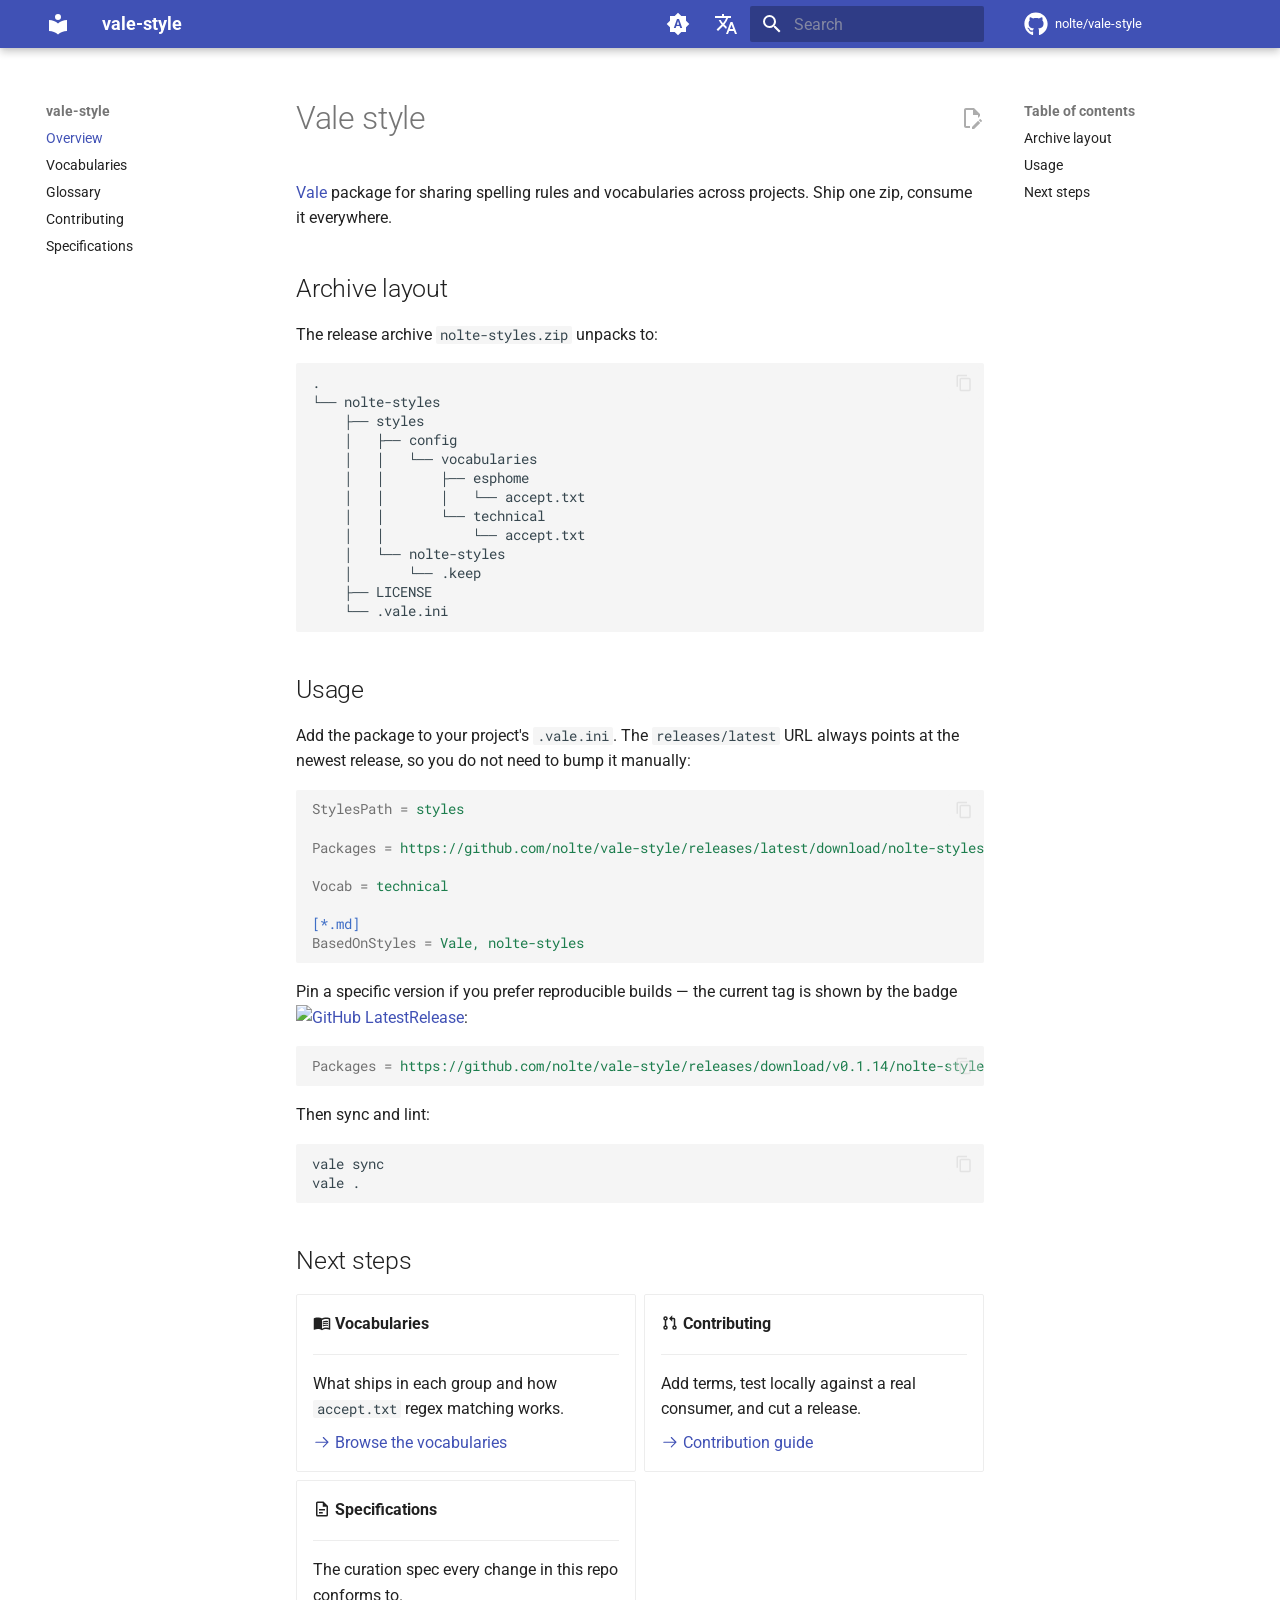
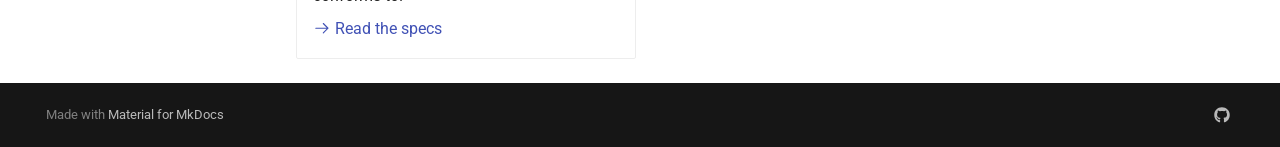
==== commit d4913551: "Deployed 9c00752 with MkDocs version: 1.6.1" ====
--- a/index.html
+++ b/index.html
@@ -611,7 +611,8 @@
 <a id="__codelineno-0-9" name="__codelineno-0-9" href="#__codelineno-0-9"></a><span class="w">    </span>│<span class="w">   </span>│<span class="w">           </span>└──<span class="w"> </span>accept.txt
 <a id="__codelineno-0-10" name="__codelineno-0-10" href="#__codelineno-0-10"></a><span class="w">    </span>│<span class="w">   </span>└──<span class="w"> </span>nolte-styles
 <a id="__codelineno-0-11" name="__codelineno-0-11" href="#__codelineno-0-11"></a><span class="w">    </span>│<span class="w">       </span>└──<span class="w"> </span>.keep
-<a id="__codelineno-0-12" name="__codelineno-0-12" href="#__codelineno-0-12"></a><span class="w">    </span>└──<span class="w"> </span>.vale.ini
+<a id="__codelineno-0-12" name="__codelineno-0-12" href="#__codelineno-0-12"></a><span class="w">    </span>├──<span class="w"> </span>LICENSE
+<a id="__codelineno-0-13" name="__codelineno-0-13" href="#__codelineno-0-13"></a><span class="w">    </span>└──<span class="w"> </span>.vale.ini
 </code></pre></div>
 <h2 id="usage">Usage<a class="headerlink" href="#usage" title="Permanent link">&para;</a></h2>
 <p>Add the package to your project's <code>.vale.ini</code>. The <code>releases/latest</code> URL always points at the newest release, so you do not need to bump it manually:</p>
